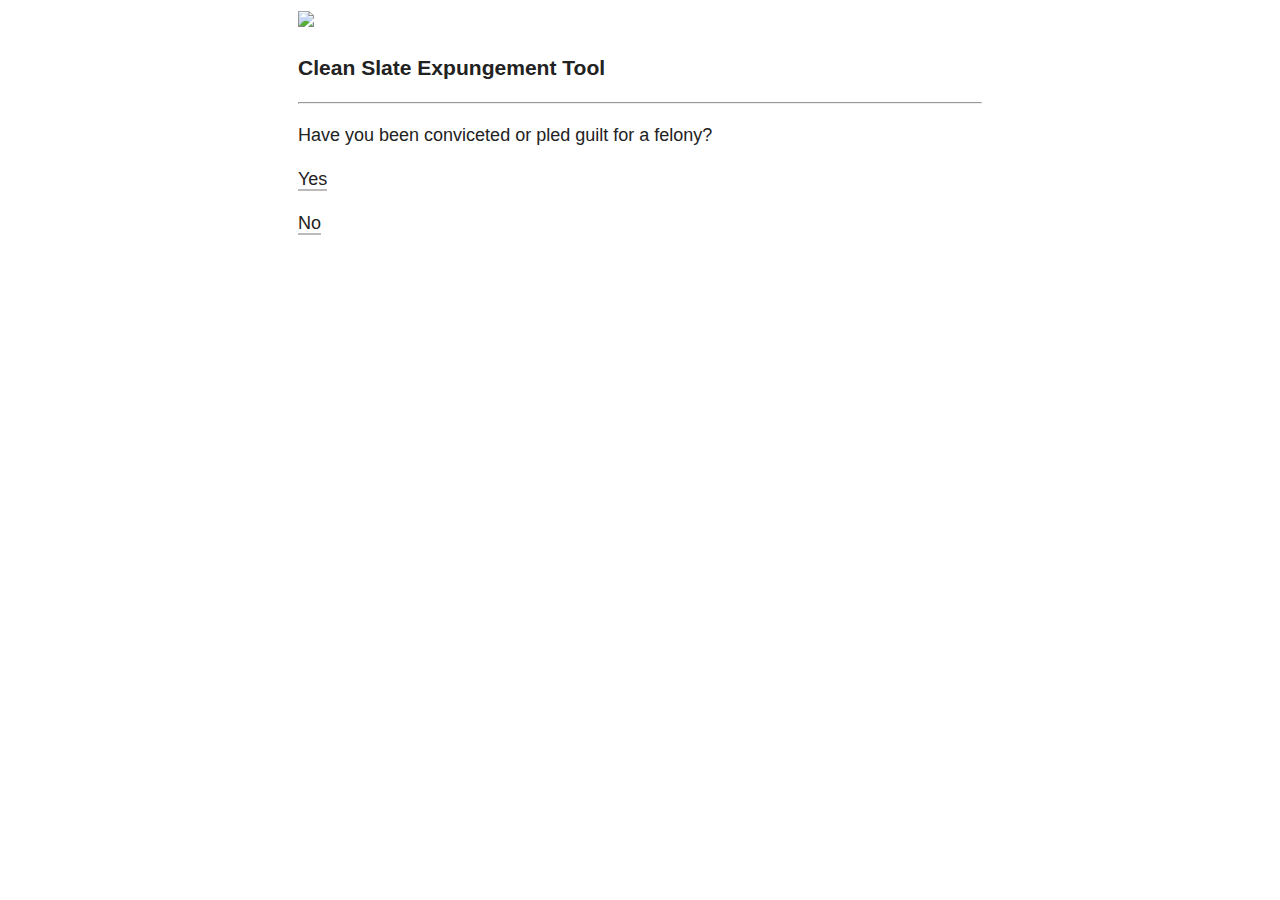
==== index.html @ 75b81e3d "Show history" ====
<!DOCTYPE html>
<html>
<head>
<title>
clean-slate
</title>
<meta charset="utf-8">
<style>a,body{color:#222}body{font:18px "Helvetica Neue",Helvetica,Arial,sans-serif}#passage{max-width:38em;margin:0 auto;line-height:145%}a{text-decoration:none;border-bottom:2px solid #bbb}a:hover{color:#cc8929;border-color:#cc8929}a:active{color:#ffb040;border-color:#ffb040}tw-storydata{display:none}@media screen and (max-device-width:480px){#passage{font-size:70%}}</style>
<style>
    header,#old{max-width:38em;margin:0 auto;line-height:145%}

</style>
</head>
<body>
<header>
    <img src="cfn.png" width="300px">
    <h3>Clean Slate Expungement Tool</h3>
    <hr>
</header>
<div id="old"></div>
<div id="passage"></div>

<tw-storydata name="clean-slate" startnode="1" creator="Twine" creator-version="2.3.3" ifid="401BDA8E-C23E-4648-A697-104DFD937821" zoom="1" format="Snowman" format-version="1.3.0" options="" hidden><style role="stylesheet" id="twine-user-stylesheet" type="text/twine-css"></style><script role="script" id="twine-user-script" type="text/twine-javascript"></script><tw-passagedata pid="1" name="Starting to ask the questions" tags="" position="668,261" size="100,100">Have you been conviceted or pled guilt for a felony?

[[Yes|Convicted]]

[[No|Not convicted]]
</tw-passagedata><tw-passagedata pid="2" name="Convicted" tags="" position="241,310" size="100,100">How many convicted offenses do you have on your record?

[[Exactly 1|Two Convictions]]

[[Exactly 2|One Conviction]]

[[More than 2|More Than two convictions]]
</tw-passagedata><tw-passagedata pid="3" name="Not convicted" tags="" position="887,322" size="100,100">Has your charge been dismissed?

[[Yes|Charge Dismissed]]

[[No|Charge Not Dismissed]]</tw-passagedata><tw-passagedata pid="4" name="Charge Dismissed" tags="" position="1107,316" size="100,100">[[Expunged at no cost]]
</tw-passagedata><tw-passagedata pid="5" name="Charge Not Dismissed" tags="" position="875,458" size="100,100">Was a &quot;no true&quot; bill returned by a grand jury?

[[Yes|Yes No True]]

[[No|No No True]]
</tw-passagedata><tw-passagedata pid="6" name="Yes No True" tags="" position="1118,467" size="100,100">[[Expunged at no cost]]
</tw-passagedata><tw-passagedata pid="7" name="No No True" tags="" position="874,612" size="100,100">Was the verdict of not guilty returned by the judge following a bench trial or by a jury?

[[Yes|Yes Not Guilty]]

[[No|No Not Guilty]]
</tw-passagedata><tw-passagedata pid="8" name="Yes Not Guilty" tags="" position="1125,603" size="100,100">[[Expunged at no cost]]
</tw-passagedata><tw-passagedata pid="9" name="No Not Guilty" tags="" position="870,770" size="100,100">Were you arrested and released without being charged?

[[Yes|Yes Arrrest Only]]

[[No|No Arrest Only]]</tw-passagedata><tw-passagedata pid="10" name="Yes Arrrest Only" tags="" position="1128,780" size="100,100">[[Expunged at no cost]]
</tw-passagedata><tw-passagedata pid="11" name="No Arrest Only" tags="" position="870,929" size="100,100">[[We aren&#39;t sure]]
</tw-passagedata><tw-passagedata pid="12" name="Expunged at no cost" tags="" position="1452,529" size="100,100">Sweet! Now talk to your clerk</tw-passagedata><tw-passagedata pid="13" name="We aren&#39;t sure" tags="" position="870,1079" size="100,100">Talk to your county clerk</tw-passagedata><tw-passagedata pid="14" name="Two Convictions" tags="" position="76,345" size="100,100">This is pretty complicated, ask your county clerk.</tw-passagedata><tw-passagedata pid="15" name="One Conviction" tags="" position="310,466" size="100,100">Have you filed a petition before and had it denied?

[[Yes|Yes Prior Petition]]

[[No|No Prior Petition]]
</tw-passagedata><tw-passagedata pid="16" name="More Than two convictions" tags="" position="488,430" size="100,100">[[No Expungement]]
</tw-passagedata><tw-passagedata pid="17" name="Yes Prior Petition" tags="" position="256,605" size="100,100">Was the denial date of the petition more than two years ago?

[[Yes|Yes Denial Time]]

[[No|No Denial Time]]</tw-passagedata><tw-passagedata pid="18" name="No Prior Petition" tags="" position="620,623" size="100,100">Did you commit the crime on or after November, 1 1989?

[[Yes, I committed the crime on or after November, 2 1989|Yes Modern]]

[[No, I committed the crime before November, 2 1989|No Modern]]</tw-passagedata><tw-passagedata pid="19" name="Yes Modern" tags="" position="532,759" size="100,100">Which of the following categories does the offense fall under?

[[Misdemeanor]]

[[Felony]]

[[Drug Fraud]]</tw-passagedata><tw-passagedata pid="20" name="No Modern" tags="" position="706,763" size="100,100"></tw-passagedata><tw-passagedata pid="21" name="Misdemeanor" tags="" position="321,931" size="100,100">Is the offense one of the following? **Insert misdemeanor exclusion list**

[[Yes|No Expungement]]

[[No|Final Questions]]</tw-passagedata><tw-passagedata pid="22" name="Felony" tags="" position="532,949" size="100,100">Is the offense on the following list? **Insert Class E Felony**?

[[Yes|Yes Felony Exclusion]]

[[No|No Expungement]]
</tw-passagedata><tw-passagedata pid="23" name="Drug Fraud" tags="" position="677,935" size="100,100">Were you sentenced to prison for four years or less?

[[Yes|Yes Short Sentence]]

[[No|No Expungement]]
</tw-passagedata><tw-passagedata pid="24" name="Yes Denial Time" tags="" position="252,734" size="100,100">Are you certain you&#39;re eligble for expungement?

[[Yes|Yes Expungement]]

[[Not sure|No Prior Petition]]
</tw-passagedata><tw-passagedata pid="25" name="No Denial Time" tags="" position="63,599" size="100,100">You must wait two years to file another petition. Wait until then.</tw-passagedata><tw-passagedata pid="26" name="Yes Expungement" tags="" position="88,1340" size="100,100">Double-click this passage to edit it.</tw-passagedata><tw-passagedata pid="27" name="Yes Short Sentence" tags="" position="758,1080" size="100,100">Did you complete your sentence more than 10 years before today&#39;s date?

[[Yes|Final Questions]]

[[No|No Sentence Time]]</tw-passagedata><tw-passagedata pid="28" name="No Expungement" tags="" position="280,1220" size="100,100">We do not believe you qualify for an expungement. But you should check with your county clerk. They are able to pull the file for you and walk you through what the process could look like.
</tw-passagedata><tw-passagedata pid="29" name="Final Questions" tags="" position="521,1290" size="100,100">Have you completed all terms of prison, probation or parole? have you also paid all our fines, court costs, other assessments, and resitutions?

[[Yes|Yes Expungement]]

[[No to at least one|No Completed Terms]]
</tw-passagedata><tw-passagedata pid="30" name="No Sentence Time" tags="" position="864,1265" size="100,100">You must wait until 10 years after the sentence has been completed. But be sure to check with your county clerk, they can pull your file to be sure.
</tw-passagedata><tw-passagedata pid="31" name="Yes Felony Exclusion" tags="" position="584,1110" size="100,100">Were you sentenced to prison for three years or less?

[[Yes|Final Questions]] 

[[No|No Expungement]]</tw-passagedata><tw-passagedata pid="32" name="No Completed Terms" tags="" position="596,1440" size="100,100">You must complete all terms of prison, probation, and parole, and have all fines, court costs, other assesments, and resitutions to qualify for expungement. Once you have those ducks in a row, you are good to go. </tw-passagedata></tw-storydata>

<script>(function e(t,n,r){function s(o,u){if(!n[o]){if(!t[o]){var a=typeof require=="function"&&require;if(!u&&a)return a(o,!0);if(i)return i(o,!0);var f=new Error("Cannot find module '"+o+"'");throw f.code="MODULE_NOT_FOUND",f}var l=n[o]={exports:{}};t[o][0].call(l.exports,function(e){var n=t[o][1][e];return s(n?n:e)},l,l.exports,e,t,n,r)}return n[o].exports}var i=typeof require=="function"&&require;for(var o=0;o<r.length;o++)s(r[o]);return s})({1:[function(require,module,exports){
!function(e,t){"object"==typeof module&&"object"==typeof module.exports?module.exports=e.document?t(e,!0):function(e){if(!e.document)throw new Error("jQuery requires a window with a document");return t(e)}:t(e)}("undefined"!=typeof window?window:this,function(e,t){function n(e){var t=!!e&&"length"in e&&e.length,n=oe.type(e);return"function"===n||oe.isWindow(e)?!1:"array"===n||0===t||"number"==typeof t&&t>0&&t-1 in e}function r(e,t,n){if(oe.isFunction(t))return oe.grep(e,function(e,r){return!!t.call(e,r,e)!==n});if(t.nodeType)return oe.grep(e,function(e){return e===t!==n});if("string"==typeof t){if(ge.test(t))return oe.filter(t,e,n);t=oe.filter(t,e)}return oe.grep(e,function(e){return Z.call(t,e)>-1!==n})}function i(e,t){for(;(e=e[t])&&1!==e.nodeType;);return e}function o(e){var t={};return oe.each(e.match(we)||[],function(e,n){t[n]=!0}),t}function s(){G.removeEventListener("DOMContentLoaded",s),e.removeEventListener("load",s),oe.ready()}function a(){this.expando=oe.expando+a.uid++}function u(e,t,n){var r;if(void 0===n&&1===e.nodeType)if(r="data-"+t.replace(De,"-$&").toLowerCase(),n=e.getAttribute(r),"string"==typeof n){try{n="true"===n?!0:"false"===n?!1:"null"===n?null:+n+""===n?+n:Se.test(n)?oe.parseJSON(n):n}catch(i){}Ne.set(e,t,n)}else n=void 0;return n}function l(e,t,n,r){var i,o=1,s=20,a=r?function(){return r.cur()}:function(){return oe.css(e,t,"")},u=a(),l=n&&n[3]||(oe.cssNumber[t]?"":"px"),c=(oe.cssNumber[t]||"px"!==l&&+u)&&Ae.exec(oe.css(e,t));if(c&&c[3]!==l){l=l||c[3],n=n||[],c=+u||1;do o=o||".5",c/=o,oe.style(e,t,c+l);while(o!==(o=a()/u)&&1!==o&&--s)}return n&&(c=+c||+u||0,i=n[1]?c+(n[1]+1)*n[2]:+n[2],r&&(r.unit=l,r.start=c,r.end=i)),i}function c(e,t){var n="undefined"!=typeof e.getElementsByTagName?e.getElementsByTagName(t||"*"):"undefined"!=typeof e.querySelectorAll?e.querySelectorAll(t||"*"):[];return void 0===t||t&&oe.nodeName(e,t)?oe.merge([e],n):n}function f(e,t){for(var n=0,r=e.length;r>n;n++)Ee.set(e[n],"globalEval",!t||Ee.get(t[n],"globalEval"))}function p(e,t,n,r,i){for(var o,s,a,u,l,p,d=t.createDocumentFragment(),h=[],g=0,m=e.length;m>g;g++)if(o=e[g],o||0===o)if("object"===oe.type(o))oe.merge(h,o.nodeType?[o]:o);else if(Re.test(o)){for(s=s||d.appendChild(t.createElement("div")),a=(Oe.exec(o)||["",""])[1].toLowerCase(),u=Pe[a]||Pe._default,s.innerHTML=u[1]+oe.htmlPrefilter(o)+u[2],p=u[0];p--;)s=s.lastChild;oe.merge(h,s.childNodes),s=d.firstChild,s.textContent=""}else h.push(t.createTextNode(o));for(d.textContent="",g=0;o=h[g++];)if(r&&oe.inArray(o,r)>-1)i&&i.push(o);else if(l=oe.contains(o.ownerDocument,o),s=c(d.appendChild(o),"script"),l&&f(s),n)for(p=0;o=s[p++];)Fe.test(o.type||"")&&n.push(o);return d}function d(){return!0}function h(){return!1}function g(){try{return G.activeElement}catch(e){}}function m(e,t,n,r,i,o){var s,a;if("object"==typeof t){"string"!=typeof n&&(r=r||n,n=void 0);for(a in t)m(e,a,n,r,t[a],o);return e}if(null==r&&null==i?(i=n,r=n=void 0):null==i&&("string"==typeof n?(i=r,r=void 0):(i=r,r=n,n=void 0)),i===!1)i=h;else if(!i)return this;return 1===o&&(s=i,i=function(e){return oe().off(e),s.apply(this,arguments)},i.guid=s.guid||(s.guid=oe.guid++)),e.each(function(){oe.event.add(this,t,i,r,n)})}function v(e,t){return oe.nodeName(e,"table")&&oe.nodeName(11!==t.nodeType?t:t.firstChild,"tr")?e.getElementsByTagName("tbody")[0]||e:e}function y(e){return e.type=(null!==e.getAttribute("type"))+"/"+e.type,e}function x(e){var t=Xe.exec(e.type);return t?e.type=t[1]:e.removeAttribute("type"),e}function b(e,t){var n,r,i,o,s,a,u,l;if(1===t.nodeType){if(Ee.hasData(e)&&(o=Ee.access(e),s=Ee.set(t,o),l=o.events)){delete s.handle,s.events={};for(i in l)for(n=0,r=l[i].length;r>n;n++)oe.event.add(t,i,l[i][n])}Ne.hasData(e)&&(a=Ne.access(e),u=oe.extend({},a),Ne.set(t,u))}}function w(e,t){var n=t.nodeName.toLowerCase();"input"===n&&He.test(e.type)?t.checked=e.checked:("input"===n||"textarea"===n)&&(t.defaultValue=e.defaultValue)}function T(e,t,n,r){t=J.apply([],t);var i,o,s,a,u,l,f=0,d=e.length,h=d-1,g=t[0],m=oe.isFunction(g);if(m||d>1&&"string"==typeof g&&!re.checkClone&&_e.test(g))return e.each(function(i){var o=e.eq(i);m&&(t[0]=g.call(this,i,o.html())),T(o,t,n,r)});if(d&&(i=p(t,e[0].ownerDocument,!1,e,r),o=i.firstChild,1===i.childNodes.length&&(i=o),o||r)){for(s=oe.map(c(i,"script"),y),a=s.length;d>f;f++)u=i,f!==h&&(u=oe.clone(u,!0,!0),a&&oe.merge(s,c(u,"script"))),n.call(e[f],u,f);if(a)for(l=s[s.length-1].ownerDocument,oe.map(s,x),f=0;a>f;f++)u=s[f],Fe.test(u.type||"")&&!Ee.access(u,"globalEval")&&oe.contains(l,u)&&(u.src?oe._evalUrl&&oe._evalUrl(u.src):oe.globalEval(u.textContent.replace(ze,"")))}return e}function C(e,t,n){for(var r,i=t?oe.filter(t,e):e,o=0;null!=(r=i[o]);o++)n||1!==r.nodeType||oe.cleanData(c(r)),r.parentNode&&(n&&oe.contains(r.ownerDocument,r)&&f(c(r,"script")),r.parentNode.removeChild(r));return e}function k(e,t){var n=oe(t.createElement(e)).appendTo(t.body),r=oe.css(n[0],"display");return n.detach(),r}function E(e){var t=G,n=Ve[e];return n||(n=k(e,t),"none"!==n&&n||(Ue=(Ue||oe("<iframe frameborder='0' width='0' height='0'/>")).appendTo(t.documentElement),t=Ue[0].contentDocument,t.write(),t.close(),n=k(e,t),Ue.detach()),Ve[e]=n),n}function N(e,t,n){var r,i,o,s,a=e.style;return n=n||Qe(e),n&&(s=n.getPropertyValue(t)||n[t],""!==s||oe.contains(e.ownerDocument,e)||(s=oe.style(e,t)),!re.pixelMarginRight()&&Ge.test(s)&&Ye.test(t)&&(r=a.width,i=a.minWidth,o=a.maxWidth,a.minWidth=a.maxWidth=a.width=s,s=n.width,a.width=r,a.minWidth=i,a.maxWidth=o)),void 0!==s?s+"":s}function S(e,t){return{get:function(){return e()?void delete this.get:(this.get=t).apply(this,arguments)}}}function D(e){if(e in rt)return e;for(var t=e[0].toUpperCase()+e.slice(1),n=nt.length;n--;)if(e=nt[n]+t,e in rt)return e}function j(e,t,n){var r=Ae.exec(t);return r?Math.max(0,r[2]-(n||0))+(r[3]||"px"):t}function A(e,t,n,r,i){for(var o=n===(r?"border":"content")?4:"width"===t?1:0,s=0;4>o;o+=2)"margin"===n&&(s+=oe.css(e,n+Le[o],!0,i)),r?("content"===n&&(s-=oe.css(e,"padding"+Le[o],!0,i)),"margin"!==n&&(s-=oe.css(e,"border"+Le[o]+"Width",!0,i))):(s+=oe.css(e,"padding"+Le[o],!0,i),"padding"!==n&&(s+=oe.css(e,"border"+Le[o]+"Width",!0,i)));return s}function L(t,n,r){var i=!0,o="width"===n?t.offsetWidth:t.offsetHeight,s=Qe(t),a="border-box"===oe.css(t,"boxSizing",!1,s);if(G.msFullscreenElement&&e.top!==e&&t.getClientRects().length&&(o=Math.round(100*t.getBoundingClientRect()[n])),0>=o||null==o){if(o=N(t,n,s),(0>o||null==o)&&(o=t.style[n]),Ge.test(o))return o;i=a&&(re.boxSizingReliable()||o===t.style[n]),o=parseFloat(o)||0}return o+A(t,n,r||(a?"border":"content"),i,s)+"px"}function q(e,t){for(var n,r,i,o=[],s=0,a=e.length;a>s;s++)r=e[s],r.style&&(o[s]=Ee.get(r,"olddisplay"),n=r.style.display,t?(o[s]||"none"!==n||(r.style.display=""),""===r.style.display&&qe(r)&&(o[s]=Ee.access(r,"olddisplay",E(r.nodeName)))):(i=qe(r),"none"===n&&i||Ee.set(r,"olddisplay",i?n:oe.css(r,"display"))));for(s=0;a>s;s++)r=e[s],r.style&&(t&&"none"!==r.style.display&&""!==r.style.display||(r.style.display=t?o[s]||"":"none"));return e}function H(e,t,n,r,i){return new H.prototype.init(e,t,n,r,i)}function O(){return e.setTimeout(function(){it=void 0}),it=oe.now()}function F(e,t){var n,r=0,i={height:e};for(t=t?1:0;4>r;r+=2-t)n=Le[r],i["margin"+n]=i["padding"+n]=e;return t&&(i.opacity=i.width=e),i}function P(e,t,n){for(var r,i=(W.tweeners[t]||[]).concat(W.tweeners["*"]),o=0,s=i.length;s>o;o++)if(r=i[o].call(n,t,e))return r}function R(e,t,n){var r,i,o,s,a,u,l,c,f=this,p={},d=e.style,h=e.nodeType&&qe(e),g=Ee.get(e,"fxshow");n.queue||(a=oe._queueHooks(e,"fx"),null==a.unqueued&&(a.unqueued=0,u=a.empty.fire,a.empty.fire=function(){a.unqueued||u()}),a.unqueued++,f.always(function(){f.always(function(){a.unqueued--,oe.queue(e,"fx").length||a.empty.fire()})})),1===e.nodeType&&("height"in t||"width"in t)&&(n.overflow=[d.overflow,d.overflowX,d.overflowY],l=oe.css(e,"display"),c="none"===l?Ee.get(e,"olddisplay")||E(e.nodeName):l,"inline"===c&&"none"===oe.css(e,"float")&&(d.display="inline-block")),n.overflow&&(d.overflow="hidden",f.always(function(){d.overflow=n.overflow[0],d.overflowX=n.overflow[1],d.overflowY=n.overflow[2]}));for(r in t)if(i=t[r],st.exec(i)){if(delete t[r],o=o||"toggle"===i,i===(h?"hide":"show")){if("show"!==i||!g||void 0===g[r])continue;h=!0}p[r]=g&&g[r]||oe.style(e,r)}else l=void 0;if(oe.isEmptyObject(p))"inline"===("none"===l?E(e.nodeName):l)&&(d.display=l);else{g?"hidden"in g&&(h=g.hidden):g=Ee.access(e,"fxshow",{}),o&&(g.hidden=!h),h?oe(e).show():f.done(function(){oe(e).hide()}),f.done(function(){var t;Ee.remove(e,"fxshow");for(t in p)oe.style(e,t,p[t])});for(r in p)s=P(h?g[r]:0,r,f),r in g||(g[r]=s.start,h&&(s.end=s.start,s.start="width"===r||"height"===r?1:0))}}function M(e,t){var n,r,i,o,s;for(n in e)if(r=oe.camelCase(n),i=t[r],o=e[n],oe.isArray(o)&&(i=o[1],o=e[n]=o[0]),n!==r&&(e[r]=o,delete e[n]),s=oe.cssHooks[r],s&&"expand"in s){o=s.expand(o),delete e[r];for(n in o)n in e||(e[n]=o[n],t[n]=i)}else t[r]=i}function W(e,t,n){var r,i,o=0,s=W.prefilters.length,a=oe.Deferred().always(function(){delete u.elem}),u=function(){if(i)return!1;for(var t=it||O(),n=Math.max(0,l.startTime+l.duration-t),r=n/l.duration||0,o=1-r,s=0,u=l.tweens.length;u>s;s++)l.tweens[s].run(o);return a.notifyWith(e,[l,o,n]),1>o&&u?n:(a.resolveWith(e,[l]),!1)},l=a.promise({elem:e,props:oe.extend({},t),opts:oe.extend(!0,{specialEasing:{},easing:oe.easing._default},n),originalProperties:t,originalOptions:n,startTime:it||O(),duration:n.duration,tweens:[],createTween:function(t,n){var r=oe.Tween(e,l.opts,t,n,l.opts.specialEasing[t]||l.opts.easing);return l.tweens.push(r),r},stop:function(t){var n=0,r=t?l.tweens.length:0;if(i)return this;for(i=!0;r>n;n++)l.tweens[n].run(1);return t?(a.notifyWith(e,[l,1,0]),a.resolveWith(e,[l,t])):a.rejectWith(e,[l,t]),this}}),c=l.props;for(M(c,l.opts.specialEasing);s>o;o++)if(r=W.prefilters[o].call(l,e,c,l.opts))return oe.isFunction(r.stop)&&(oe._queueHooks(l.elem,l.opts.queue).stop=oe.proxy(r.stop,r)),r;return oe.map(c,P,l),oe.isFunction(l.opts.start)&&l.opts.start.call(e,l),oe.fx.timer(oe.extend(u,{elem:e,anim:l,queue:l.opts.queue})),l.progress(l.opts.progress).done(l.opts.done,l.opts.complete).fail(l.opts.fail).always(l.opts.always)}function I(e){return e.getAttribute&&e.getAttribute("class")||""}function $(e){return function(t,n){"string"!=typeof t&&(n=t,t="*");var r,i=0,o=t.toLowerCase().match(we)||[];if(oe.isFunction(n))for(;r=o[i++];)"+"===r[0]?(r=r.slice(1)||"*",(e[r]=e[r]||[]).unshift(n)):(e[r]=e[r]||[]).push(n)}}function B(e,t,n,r){function i(a){var u;return o[a]=!0,oe.each(e[a]||[],function(e,a){var l=a(t,n,r);return"string"!=typeof l||s||o[l]?s?!(u=l):void 0:(t.dataTypes.unshift(l),i(l),!1)}),u}var o={},s=e===Et;return i(t.dataTypes[0])||!o["*"]&&i("*")}function _(e,t){var n,r,i=oe.ajaxSettings.flatOptions||{};for(n in t)void 0!==t[n]&&((i[n]?e:r||(r={}))[n]=t[n]);return r&&oe.extend(!0,e,r),e}function X(e,t,n){for(var r,i,o,s,a=e.contents,u=e.dataTypes;"*"===u[0];)u.shift(),void 0===r&&(r=e.mimeType||t.getResponseHeader("Content-Type"));if(r)for(i in a)if(a[i]&&a[i].test(r)){u.unshift(i);break}if(u[0]in n)o=u[0];else{for(i in n){if(!u[0]||e.converters[i+" "+u[0]]){o=i;break}s||(s=i)}o=o||s}return o?(o!==u[0]&&u.unshift(o),n[o]):void 0}function z(e,t,n,r){var i,o,s,a,u,l={},c=e.dataTypes.slice();if(c[1])for(s in e.converters)l[s.toLowerCase()]=e.converters[s];for(o=c.shift();o;)if(e.responseFields[o]&&(n[e.responseFields[o]]=t),!u&&r&&e.dataFilter&&(t=e.dataFilter(t,e.dataType)),u=o,o=c.shift())if("*"===o)o=u;else if("*"!==u&&u!==o){if(s=l[u+" "+o]||l["* "+o],!s)for(i in l)if(a=i.split(" "),a[1]===o&&(s=l[u+" "+a[0]]||l["* "+a[0]])){s===!0?s=l[i]:l[i]!==!0&&(o=a[0],c.unshift(a[1]));break}if(s!==!0)if(s&&e["throws"])t=s(t);else try{t=s(t)}catch(f){return{state:"parsererror",error:s?f:"No conversion from "+u+" to "+o}}}return{state:"success",data:t}}function U(e,t,n,r){var i;if(oe.isArray(t))oe.each(t,function(t,i){n||jt.test(e)?r(e,i):U(e+"["+("object"==typeof i&&null!=i?t:"")+"]",i,n,r)});else if(n||"object"!==oe.type(t))r(e,t);else for(i in t)U(e+"["+i+"]",t[i],n,r)}function V(e){return oe.isWindow(e)?e:9===e.nodeType&&e.defaultView}var Y=[],G=e.document,Q=Y.slice,J=Y.concat,K=Y.push,Z=Y.indexOf,ee={},te=ee.toString,ne=ee.hasOwnProperty,re={},ie="2.2.0",oe=function(e,t){return new oe.fn.init(e,t)},se=/^[\s\uFEFF\xA0]+|[\s\uFEFF\xA0]+$/g,ae=/^-ms-/,ue=/-([\da-z])/gi,le=function(e,t){return t.toUpperCase()};oe.fn=oe.prototype={jquery:ie,constructor:oe,selector:"",length:0,toArray:function(){return Q.call(this)},get:function(e){return null!=e?0>e?this[e+this.length]:this[e]:Q.call(this)},pushStack:function(e){var t=oe.merge(this.constructor(),e);return t.prevObject=this,t.context=this.context,t},each:function(e){return oe.each(this,e)},map:function(e){return this.pushStack(oe.map(this,function(t,n){return e.call(t,n,t)}))},slice:function(){return this.pushStack(Q.apply(this,arguments))},first:function(){return this.eq(0)},last:function(){return this.eq(-1)},eq:function(e){var t=this.length,n=+e+(0>e?t:0);return this.pushStack(n>=0&&t>n?[this[n]]:[])},end:function(){return this.prevObject||this.constructor()},push:K,sort:Y.sort,splice:Y.splice},oe.extend=oe.fn.extend=function(){var e,t,n,r,i,o,s=arguments[0]||{},a=1,u=arguments.length,l=!1;for("boolean"==typeof s&&(l=s,s=arguments[a]||{},a++),"object"==typeof s||oe.isFunction(s)||(s={}),a===u&&(s=this,a--);u>a;a++)if(null!=(e=arguments[a]))for(t in e)n=s[t],r=e[t],s!==r&&(l&&r&&(oe.isPlainObject(r)||(i=oe.isArray(r)))?(i?(i=!1,o=n&&oe.isArray(n)?n:[]):o=n&&oe.isPlainObject(n)?n:{},s[t]=oe.extend(l,o,r)):void 0!==r&&(s[t]=r));return s},oe.extend({expando:"jQuery"+(ie+Math.random()).replace(/\D/g,""),isReady:!0,error:function(e){throw new Error(e)},noop:function(){},isFunction:function(e){return"function"===oe.type(e)},isArray:Array.isArray,isWindow:function(e){return null!=e&&e===e.window},isNumeric:function(e){var t=e&&e.toString();return!oe.isArray(e)&&t-parseFloat(t)+1>=0},isPlainObject:function(e){return"object"!==oe.type(e)||e.nodeType||oe.isWindow(e)?!1:e.constructor&&!ne.call(e.constructor.prototype,"isPrototypeOf")?!1:!0},isEmptyObject:function(e){var t;for(t in e)return!1;return!0},type:function(e){return null==e?e+"":"object"==typeof e||"function"==typeof e?ee[te.call(e)]||"object":typeof e},globalEval:function(e){var t,n=eval;e=oe.trim(e),e&&(1===e.indexOf("use strict")?(t=G.createElement("script"),t.text=e,G.head.appendChild(t).parentNode.removeChild(t)):n(e))},camelCase:function(e){return e.replace(ae,"ms-").replace(ue,le)},nodeName:function(e,t){return e.nodeName&&e.nodeName.toLowerCase()===t.toLowerCase()},each:function(e,t){var r,i=0;if(n(e))for(r=e.length;r>i&&t.call(e[i],i,e[i])!==!1;i++);else for(i in e)if(t.call(e[i],i,e[i])===!1)break;return e},trim:function(e){return null==e?"":(e+"").replace(se,"")},makeArray:function(e,t){var r=t||[];return null!=e&&(n(Object(e))?oe.merge(r,"string"==typeof e?[e]:e):K.call(r,e)),r},inArray:function(e,t,n){return null==t?-1:Z.call(t,e,n)},merge:function(e,t){for(var n=+t.length,r=0,i=e.length;n>r;r++)e[i++]=t[r];return e.length=i,e},grep:function(e,t,n){for(var r,i=[],o=0,s=e.length,a=!n;s>o;o++)r=!t(e[o],o),r!==a&&i.push(e[o]);return i},map:function(e,t,r){var i,o,s=0,a=[];if(n(e))for(i=e.length;i>s;s++)o=t(e[s],s,r),null!=o&&a.push(o);else for(s in e)o=t(e[s],s,r),null!=o&&a.push(o);return J.apply([],a)},guid:1,proxy:function(e,t){var n,r,i;return"string"==typeof t&&(n=e[t],t=e,e=n),oe.isFunction(e)?(r=Q.call(arguments,2),i=function(){return e.apply(t||this,r.concat(Q.call(arguments)))},i.guid=e.guid=e.guid||oe.guid++,i):void 0},now:Date.now,support:re}),"function"==typeof Symbol&&(oe.fn[Symbol.iterator]=Y[Symbol.iterator]),oe.each("Boolean Number String Function Array Date RegExp Object Error Symbol".split(" "),function(e,t){ee["[object "+t+"]"]=t.toLowerCase()});var ce=function(e){function t(e,t,n,r){var i,o,s,a,u,l,f,d,h=t&&t.ownerDocument,g=t?t.nodeType:9;if(n=n||[],"string"!=typeof e||!e||1!==g&&9!==g&&11!==g)return n;if(!r&&((t?t.ownerDocument||t:I)!==q&&L(t),t=t||q,O)){if(11!==g&&(l=ve.exec(e)))if(i=l[1]){if(9===g){if(!(s=t.getElementById(i)))return n;if(s.id===i)return n.push(s),n}else if(h&&(s=h.getElementById(i))&&M(t,s)&&s.id===i)return n.push(s),n}else{if(l[2])return K.apply(n,t.getElementsByTagName(e)),n;if((i=l[3])&&w.getElementsByClassName&&t.getElementsByClassName)return K.apply(n,t.getElementsByClassName(i)),n}if(w.qsa&&!z[e+" "]&&(!F||!F.test(e))){if(1!==g)h=t,d=e;else if("object"!==t.nodeName.toLowerCase()){for((a=t.getAttribute("id"))?a=a.replace(xe,"\\$&"):t.setAttribute("id",a=W),f=E(e),o=f.length,u=pe.test(a)?"#"+a:"[id='"+a+"']";o--;)f[o]=u+" "+p(f[o]);d=f.join(","),h=ye.test(e)&&c(t.parentNode)||t}if(d)try{return K.apply(n,h.querySelectorAll(d)),n}catch(m){}finally{a===W&&t.removeAttribute("id")}}}return S(e.replace(ae,"$1"),t,n,r)}function n(){function e(n,r){return t.push(n+" ")>T.cacheLength&&delete e[t.shift()],e[n+" "]=r}var t=[];return e}function r(e){return e[W]=!0,e}function i(e){var t=q.createElement("div");try{return!!e(t)}catch(n){return!1}finally{t.parentNode&&t.parentNode.removeChild(t),t=null}}function o(e,t){for(var n=e.split("|"),r=n.length;r--;)T.attrHandle[n[r]]=t}function s(e,t){var n=t&&e,r=n&&1===e.nodeType&&1===t.nodeType&&(~t.sourceIndex||V)-(~e.sourceIndex||V);if(r)return r;if(n)for(;n=n.nextSibling;)if(n===t)return-1;return e?1:-1}function a(e){return function(t){var n=t.nodeName.toLowerCase();return"input"===n&&t.type===e}}function u(e){return function(t){var n=t.nodeName.toLowerCase();return("input"===n||"button"===n)&&t.type===e}}function l(e){return r(function(t){return t=+t,r(function(n,r){for(var i,o=e([],n.length,t),s=o.length;s--;)n[i=o[s]]&&(n[i]=!(r[i]=n[i]))})})}function c(e){return e&&"undefined"!=typeof e.getElementsByTagName&&e}function f(){}function p(e){for(var t=0,n=e.length,r="";n>t;t++)r+=e[t].value;return r}function d(e,t,n){var r=t.dir,i=n&&"parentNode"===r,o=B++;return t.first?function(t,n,o){for(;t=t[r];)if(1===t.nodeType||i)return e(t,n,o)}:function(t,n,s){var a,u,l,c=[$,o];if(s){for(;t=t[r];)if((1===t.nodeType||i)&&e(t,n,s))return!0}else for(;t=t[r];)if(1===t.nodeType||i){if(l=t[W]||(t[W]={}),u=l[t.uniqueID]||(l[t.uniqueID]={}),(a=u[r])&&a[0]===$&&a[1]===o)return c[2]=a[2];if(u[r]=c,c[2]=e(t,n,s))return!0}}}function h(e){return e.length>1?function(t,n,r){for(var i=e.length;i--;)if(!e[i](t,n,r))return!1;return!0}:e[0]}function g(e,n,r){for(var i=0,o=n.length;o>i;i++)t(e,n[i],r);return r}function m(e,t,n,r,i){for(var o,s=[],a=0,u=e.length,l=null!=t;u>a;a++)(o=e[a])&&(!n||n(o,r,i))&&(s.push(o),l&&t.push(a));return s}function v(e,t,n,i,o,s){return i&&!i[W]&&(i=v(i)),o&&!o[W]&&(o=v(o,s)),r(function(r,s,a,u){var l,c,f,p=[],d=[],h=s.length,v=r||g(t||"*",a.nodeType?[a]:a,[]),y=!e||!r&&t?v:m(v,p,e,a,u),x=n?o||(r?e:h||i)?[]:s:y;if(n&&n(y,x,a,u),i)for(l=m(x,d),i(l,[],a,u),c=l.length;c--;)(f=l[c])&&(x[d[c]]=!(y[d[c]]=f));if(r){if(o||e){if(o){for(l=[],c=x.length;c--;)(f=x[c])&&l.push(y[c]=f);o(null,x=[],l,u)}for(c=x.length;c--;)(f=x[c])&&(l=o?ee(r,f):p[c])>-1&&(r[l]=!(s[l]=f))}}else x=m(x===s?x.splice(h,x.length):x),o?o(null,s,x,u):K.apply(s,x)})}function y(e){for(var t,n,r,i=e.length,o=T.relative[e[0].type],s=o||T.relative[" "],a=o?1:0,u=d(function(e){return e===t},s,!0),l=d(function(e){return ee(t,e)>-1},s,!0),c=[function(e,n,r){var i=!o&&(r||n!==D)||((t=n).nodeType?u(e,n,r):l(e,n,r));return t=null,i}];i>a;a++)if(n=T.relative[e[a].type])c=[d(h(c),n)];else{if(n=T.filter[e[a].type].apply(null,e[a].matches),n[W]){for(r=++a;i>r&&!T.relative[e[r].type];r++);return v(a>1&&h(c),a>1&&p(e.slice(0,a-1).concat({value:" "===e[a-2].type?"*":""})).replace(ae,"$1"),n,r>a&&y(e.slice(a,r)),i>r&&y(e=e.slice(r)),i>r&&p(e))}c.push(n)}return h(c)}function x(e,n){var i=n.length>0,o=e.length>0,s=function(r,s,a,u,l){var c,f,p,d=0,h="0",g=r&&[],v=[],y=D,x=r||o&&T.find.TAG("*",l),b=$+=null==y?1:Math.random()||.1,w=x.length;for(l&&(D=s===q||s||l);h!==w&&null!=(c=x[h]);h++){if(o&&c){for(f=0,s||c.ownerDocument===q||(L(c),a=!O);p=e[f++];)if(p(c,s||q,a)){u.push(c);break}l&&($=b)}i&&((c=!p&&c)&&d--,r&&g.push(c))}if(d+=h,i&&h!==d){for(f=0;p=n[f++];)p(g,v,s,a);if(r){if(d>0)for(;h--;)g[h]||v[h]||(v[h]=Q.call(u));v=m(v)}K.apply(u,v),l&&!r&&v.length>0&&d+n.length>1&&t.uniqueSort(u)}return l&&($=b,D=y),g};return i?r(s):s}var b,w,T,C,k,E,N,S,D,j,A,L,q,H,O,F,P,R,M,W="sizzle"+1*new Date,I=e.document,$=0,B=0,_=n(),X=n(),z=n(),U=function(e,t){return e===t&&(A=!0),0},V=1<<31,Y={}.hasOwnProperty,G=[],Q=G.pop,J=G.push,K=G.push,Z=G.slice,ee=function(e,t){for(var n=0,r=e.length;r>n;n++)if(e[n]===t)return n;return-1},te="checked|selected|async|autofocus|autoplay|controls|defer|disabled|hidden|ismap|loop|multiple|open|readonly|required|scoped",ne="[\\x20\\t\\r\\n\\f]",re="(?:\\\\.|[\\w-]|[^\\x00-\\xa0])+",ie="\\["+ne+"*("+re+")(?:"+ne+"*([*^$|!~]?=)"+ne+"*(?:'((?:\\\\.|[^\\\\'])*)'|\"((?:\\\\.|[^\\\\\"])*)\"|("+re+"))|)"+ne+"*\\]",oe=":("+re+")(?:\\((('((?:\\\\.|[^\\\\'])*)'|\"((?:\\\\.|[^\\\\\"])*)\")|((?:\\\\.|[^\\\\()[\\]]|"+ie+")*)|.*)\\)|)",se=new RegExp(ne+"+","g"),ae=new RegExp("^"+ne+"+|((?:^|[^\\\\])(?:\\\\.)*)"+ne+"+$","g"),ue=new RegExp("^"+ne+"*,"+ne+"*"),le=new RegExp("^"+ne+"*([>+~]|"+ne+")"+ne+"*"),ce=new RegExp("="+ne+"*([^\\]'\"]*?)"+ne+"*\\]","g"),fe=new RegExp(oe),pe=new RegExp("^"+re+"$"),de={ID:new RegExp("^#("+re+")"),CLASS:new RegExp("^\\.("+re+")"),TAG:new RegExp("^("+re+"|[*])"),ATTR:new RegExp("^"+ie),PSEUDO:new RegExp("^"+oe),CHILD:new RegExp("^:(only|first|last|nth|nth-last)-(child|of-type)(?:\\("+ne+"*(even|odd|(([+-]|)(\\d*)n|)"+ne+"*(?:([+-]|)"+ne+"*(\\d+)|))"+ne+"*\\)|)","i"),bool:new RegExp("^(?:"+te+")$","i"),needsContext:new RegExp("^"+ne+"*[>+~]|:(even|odd|eq|gt|lt|nth|first|last)(?:\\("+ne+"*((?:-\\d)?\\d*)"+ne+"*\\)|)(?=[^-]|$)","i")},he=/^(?:input|select|textarea|button)$/i,ge=/^h\d$/i,me=/^[^{]+\{\s*\[native \w/,ve=/^(?:#([\w-]+)|(\w+)|\.([\w-]+))$/,ye=/[+~]/,xe=/'|\\/g,be=new RegExp("\\\\([\\da-f]{1,6}"+ne+"?|("+ne+")|.)","ig"),we=function(e,t,n){var r="0x"+t-65536;return r!==r||n?t:0>r?String.fromCharCode(r+65536):String.fromCharCode(r>>10|55296,1023&r|56320)},Te=function(){L()};try{K.apply(G=Z.call(I.childNodes),I.childNodes),G[I.childNodes.length].nodeType}catch(Ce){K={apply:G.length?function(e,t){J.apply(e,Z.call(t))}:function(e,t){for(var n=e.length,r=0;e[n++]=t[r++];);e.length=n-1}}}w=t.support={},k=t.isXML=function(e){var t=e&&(e.ownerDocument||e).documentElement;return t?"HTML"!==t.nodeName:!1},L=t.setDocument=function(e){var t,n,r=e?e.ownerDocument||e:I;return r!==q&&9===r.nodeType&&r.documentElement?(q=r,H=q.documentElement,O=!k(q),(n=q.defaultView)&&n.top!==n&&(n.addEventListener?n.addEventListener("unload",Te,!1):n.attachEvent&&n.attachEvent("onunload",Te)),w.attributes=i(function(e){return e.className="i",!e.getAttribute("className")}),w.getElementsByTagName=i(function(e){return e.appendChild(q.createComment("")),!e.getElementsByTagName("*").length}),w.getElementsByClassName=me.test(q.getElementsByClassName),w.getById=i(function(e){return H.appendChild(e).id=W,!q.getElementsByName||!q.getElementsByName(W).length}),w.getById?(T.find.ID=function(e,t){if("undefined"!=typeof t.getElementById&&O){var n=t.getElementById(e);return n?[n]:[]}},T.filter.ID=function(e){var t=e.replace(be,we);return function(e){return e.getAttribute("id")===t}}):(delete T.find.ID,T.filter.ID=function(e){var t=e.replace(be,we);return function(e){var n="undefined"!=typeof e.getAttributeNode&&e.getAttributeNode("id");return n&&n.value===t}}),T.find.TAG=w.getElementsByTagName?function(e,t){return"undefined"!=typeof t.getElementsByTagName?t.getElementsByTagName(e):w.qsa?t.querySelectorAll(e):void 0}:function(e,t){var n,r=[],i=0,o=t.getElementsByTagName(e);if("*"===e){for(;n=o[i++];)1===n.nodeType&&r.push(n);return r}return o},T.find.CLASS=w.getElementsByClassName&&function(e,t){return"undefined"!=typeof t.getElementsByClassName&&O?t.getElementsByClassName(e):void 0},P=[],F=[],(w.qsa=me.test(q.querySelectorAll))&&(i(function(e){H.appendChild(e).innerHTML="<a id='"+W+"'></a><select id='"+W+"-\r\\' msallowcapture=''><option selected=''></option></select>",e.querySelectorAll("[msallowcapture^='']").length&&F.push("[*^$]="+ne+"*(?:''|\"\")"),e.querySelectorAll("[selected]").length||F.push("\\["+ne+"*(?:value|"+te+")"),e.querySelectorAll("[id~="+W+"-]").length||F.push("~="),e.querySelectorAll(":checked").length||F.push(":checked"),e.querySelectorAll("a#"+W+"+*").length||F.push(".#.+[+~]")}),i(function(e){var t=q.createElement("input");t.setAttribute("type","hidden"),e.appendChild(t).setAttribute("name","D"),e.querySelectorAll("[name=d]").length&&F.push("name"+ne+"*[*^$|!~]?="),e.querySelectorAll(":enabled").length||F.push(":enabled",":disabled"),e.querySelectorAll("*,:x"),F.push(",.*:")})),(w.matchesSelector=me.test(R=H.matches||H.webkitMatchesSelector||H.mozMatchesSelector||H.oMatchesSelector||H.msMatchesSelector))&&i(function(e){w.disconnectedMatch=R.call(e,"div"),R.call(e,"[s!='']:x"),P.push("!=",oe)}),F=F.length&&new RegExp(F.join("|")),P=P.length&&new RegExp(P.join("|")),t=me.test(H.compareDocumentPosition),M=t||me.test(H.contains)?function(e,t){var n=9===e.nodeType?e.documentElement:e,r=t&&t.parentNode;return e===r||!(!r||1!==r.nodeType||!(n.contains?n.contains(r):e.compareDocumentPosition&&16&e.compareDocumentPosition(r)))}:function(e,t){if(t)for(;t=t.parentNode;)if(t===e)return!0;return!1},U=t?function(e,t){if(e===t)return A=!0,0;var n=!e.compareDocumentPosition-!t.compareDocumentPosition;return n?n:(n=(e.ownerDocument||e)===(t.ownerDocument||t)?e.compareDocumentPosition(t):1,1&n||!w.sortDetached&&t.compareDocumentPosition(e)===n?e===q||e.ownerDocument===I&&M(I,e)?-1:t===q||t.ownerDocument===I&&M(I,t)?1:j?ee(j,e)-ee(j,t):0:4&n?-1:1)}:function(e,t){if(e===t)return A=!0,0;var n,r=0,i=e.parentNode,o=t.parentNode,a=[e],u=[t];if(!i||!o)return e===q?-1:t===q?1:i?-1:o?1:j?ee(j,e)-ee(j,t):0;if(i===o)return s(e,t);for(n=e;n=n.parentNode;)a.unshift(n);for(n=t;n=n.parentNode;)u.unshift(n);for(;a[r]===u[r];)r++;return r?s(a[r],u[r]):a[r]===I?-1:u[r]===I?1:0},q):q},t.matches=function(e,n){return t(e,null,null,n)},t.matchesSelector=function(e,n){if((e.ownerDocument||e)!==q&&L(e),n=n.replace(ce,"='$1']"),w.matchesSelector&&O&&!z[n+" "]&&(!P||!P.test(n))&&(!F||!F.test(n)))try{var r=R.call(e,n);if(r||w.disconnectedMatch||e.document&&11!==e.document.nodeType)return r}catch(i){}return t(n,q,null,[e]).length>0},t.contains=function(e,t){return(e.ownerDocument||e)!==q&&L(e),M(e,t)},t.attr=function(e,t){(e.ownerDocument||e)!==q&&L(e);var n=T.attrHandle[t.toLowerCase()],r=n&&Y.call(T.attrHandle,t.toLowerCase())?n(e,t,!O):void 0;return void 0!==r?r:w.attributes||!O?e.getAttribute(t):(r=e.getAttributeNode(t))&&r.specified?r.value:null},t.error=function(e){throw new Error("Syntax error, unrecognized expression: "+e)},t.uniqueSort=function(e){var t,n=[],r=0,i=0;if(A=!w.detectDuplicates,j=!w.sortStable&&e.slice(0),e.sort(U),A){for(;t=e[i++];)t===e[i]&&(r=n.push(i));for(;r--;)e.splice(n[r],1)}return j=null,e},C=t.getText=function(e){var t,n="",r=0,i=e.nodeType;if(i){if(1===i||9===i||11===i){if("string"==typeof e.textContent)return e.textContent;for(e=e.firstChild;e;e=e.nextSibling)n+=C(e)}else if(3===i||4===i)return e.nodeValue}else for(;t=e[r++];)n+=C(t);return n},T=t.selectors={cacheLength:50,createPseudo:r,match:de,attrHandle:{},find:{},relative:{">":{dir:"parentNode",first:!0}," ":{dir:"parentNode"},"+":{dir:"previousSibling",first:!0},"~":{dir:"previousSibling"}},preFilter:{ATTR:function(e){return e[1]=e[1].replace(be,we),e[3]=(e[3]||e[4]||e[5]||"").replace(be,we),"~="===e[2]&&(e[3]=" "+e[3]+" "),e.slice(0,4)},CHILD:function(e){return e[1]=e[1].toLowerCase(),"nth"===e[1].slice(0,3)?(e[3]||t.error(e[0]),e[4]=+(e[4]?e[5]+(e[6]||1):2*("even"===e[3]||"odd"===e[3])),e[5]=+(e[7]+e[8]||"odd"===e[3])):e[3]&&t.error(e[0]),e},PSEUDO:function(e){var t,n=!e[6]&&e[2];return de.CHILD.test(e[0])?null:(e[3]?e[2]=e[4]||e[5]||"":n&&fe.test(n)&&(t=E(n,!0))&&(t=n.indexOf(")",n.length-t)-n.length)&&(e[0]=e[0].slice(0,t),e[2]=n.slice(0,t)),e.slice(0,3))}},filter:{TAG:function(e){var t=e.replace(be,we).toLowerCase();return"*"===e?function(){return!0}:function(e){return e.nodeName&&e.nodeName.toLowerCase()===t}},CLASS:function(e){var t=_[e+" "];return t||(t=new RegExp("(^|"+ne+")"+e+"("+ne+"|$)"))&&_(e,function(e){return t.test("string"==typeof e.className&&e.className||"undefined"!=typeof e.getAttribute&&e.getAttribute("class")||"")})},ATTR:function(e,n,r){return function(i){var o=t.attr(i,e);return null==o?"!="===n:n?(o+="","="===n?o===r:"!="===n?o!==r:"^="===n?r&&0===o.indexOf(r):"*="===n?r&&o.indexOf(r)>-1:"$="===n?r&&o.slice(-r.length)===r:"~="===n?(" "+o.replace(se," ")+" ").indexOf(r)>-1:"|="===n?o===r||o.slice(0,r.length+1)===r+"-":!1):!0}},CHILD:function(e,t,n,r,i){var o="nth"!==e.slice(0,3),s="last"!==e.slice(-4),a="of-type"===t;return 1===r&&0===i?function(e){return!!e.parentNode}:function(t,n,u){var l,c,f,p,d,h,g=o!==s?"nextSibling":"previousSibling",m=t.parentNode,v=a&&t.nodeName.toLowerCase(),y=!u&&!a,x=!1;if(m){if(o){for(;g;){for(p=t;p=p[g];)if(a?p.nodeName.toLowerCase()===v:1===p.nodeType)return!1;h=g="only"===e&&!h&&"nextSibling"}return!0}if(h=[s?m.firstChild:m.lastChild],s&&y){for(p=m,f=p[W]||(p[W]={}),c=f[p.uniqueID]||(f[p.uniqueID]={}),l=c[e]||[],d=l[0]===$&&l[1],x=d&&l[2],p=d&&m.childNodes[d];p=++d&&p&&p[g]||(x=d=0)||h.pop();)if(1===p.nodeType&&++x&&p===t){c[e]=[$,d,x];break}}else if(y&&(p=t,f=p[W]||(p[W]={}),c=f[p.uniqueID]||(f[p.uniqueID]={}),l=c[e]||[],d=l[0]===$&&l[1],x=d),x===!1)for(;(p=++d&&p&&p[g]||(x=d=0)||h.pop())&&((a?p.nodeName.toLowerCase()!==v:1!==p.nodeType)||!++x||(y&&(f=p[W]||(p[W]={}),c=f[p.uniqueID]||(f[p.uniqueID]={}),c[e]=[$,x]),p!==t)););return x-=i,x===r||x%r===0&&x/r>=0}}},PSEUDO:function(e,n){var i,o=T.pseudos[e]||T.setFilters[e.toLowerCase()]||t.error("unsupported pseudo: "+e);return o[W]?o(n):o.length>1?(i=[e,e,"",n],T.setFilters.hasOwnProperty(e.toLowerCase())?r(function(e,t){for(var r,i=o(e,n),s=i.length;s--;)r=ee(e,i[s]),e[r]=!(t[r]=i[s])}):function(e){return o(e,0,i)}):o}},pseudos:{not:r(function(e){var t=[],n=[],i=N(e.replace(ae,"$1"));return i[W]?r(function(e,t,n,r){for(var o,s=i(e,null,r,[]),a=e.length;a--;)(o=s[a])&&(e[a]=!(t[a]=o))}):function(e,r,o){return t[0]=e,i(t,null,o,n),t[0]=null,!n.pop()}}),has:r(function(e){return function(n){return t(e,n).length>0}}),contains:r(function(e){return e=e.replace(be,we),function(t){return(t.textContent||t.innerText||C(t)).indexOf(e)>-1}}),lang:r(function(e){return pe.test(e||"")||t.error("unsupported lang: "+e),e=e.replace(be,we).toLowerCase(),function(t){var n;do if(n=O?t.lang:t.getAttribute("xml:lang")||t.getAttribute("lang"))return n=n.toLowerCase(),n===e||0===n.indexOf(e+"-");while((t=t.parentNode)&&1===t.nodeType);return!1}}),target:function(t){var n=e.location&&e.location.hash;return n&&n.slice(1)===t.id},root:function(e){return e===H},focus:function(e){return e===q.activeElement&&(!q.hasFocus||q.hasFocus())&&!!(e.type||e.href||~e.tabIndex)},enabled:function(e){return e.disabled===!1},disabled:function(e){return e.disabled===!0},checked:function(e){var t=e.nodeName.toLowerCase();return"input"===t&&!!e.checked||"option"===t&&!!e.selected},selected:function(e){return e.parentNode&&e.parentNode.selectedIndex,e.selected===!0},empty:function(e){for(e=e.firstChild;e;e=e.nextSibling)if(e.nodeType<6)return!1;return!0},parent:function(e){return!T.pseudos.empty(e)},header:function(e){return ge.test(e.nodeName)},input:function(e){return he.test(e.nodeName)},button:function(e){var t=e.nodeName.toLowerCase();return"input"===t&&"button"===e.type||"button"===t},text:function(e){var t;return"input"===e.nodeName.toLowerCase()&&"text"===e.type&&(null==(t=e.getAttribute("type"))||"text"===t.toLowerCase())},first:l(function(){return[0]}),last:l(function(e,t){return[t-1]}),eq:l(function(e,t,n){return[0>n?n+t:n]}),even:l(function(e,t){for(var n=0;t>n;n+=2)e.push(n);return e}),odd:l(function(e,t){for(var n=1;t>n;n+=2)e.push(n);return e;
}),lt:l(function(e,t,n){for(var r=0>n?n+t:n;--r>=0;)e.push(r);return e}),gt:l(function(e,t,n){for(var r=0>n?n+t:n;++r<t;)e.push(r);return e})}},T.pseudos.nth=T.pseudos.eq;for(b in{radio:!0,checkbox:!0,file:!0,password:!0,image:!0})T.pseudos[b]=a(b);for(b in{submit:!0,reset:!0})T.pseudos[b]=u(b);return f.prototype=T.filters=T.pseudos,T.setFilters=new f,E=t.tokenize=function(e,n){var r,i,o,s,a,u,l,c=X[e+" "];if(c)return n?0:c.slice(0);for(a=e,u=[],l=T.preFilter;a;){(!r||(i=ue.exec(a)))&&(i&&(a=a.slice(i[0].length)||a),u.push(o=[])),r=!1,(i=le.exec(a))&&(r=i.shift(),o.push({value:r,type:i[0].replace(ae," ")}),a=a.slice(r.length));for(s in T.filter)!(i=de[s].exec(a))||l[s]&&!(i=l[s](i))||(r=i.shift(),o.push({value:r,type:s,matches:i}),a=a.slice(r.length));if(!r)break}return n?a.length:a?t.error(e):X(e,u).slice(0)},N=t.compile=function(e,t){var n,r=[],i=[],o=z[e+" "];if(!o){for(t||(t=E(e)),n=t.length;n--;)o=y(t[n]),o[W]?r.push(o):i.push(o);o=z(e,x(i,r)),o.selector=e}return o},S=t.select=function(e,t,n,r){var i,o,s,a,u,l="function"==typeof e&&e,f=!r&&E(e=l.selector||e);if(n=n||[],1===f.length){if(o=f[0]=f[0].slice(0),o.length>2&&"ID"===(s=o[0]).type&&w.getById&&9===t.nodeType&&O&&T.relative[o[1].type]){if(t=(T.find.ID(s.matches[0].replace(be,we),t)||[])[0],!t)return n;l&&(t=t.parentNode),e=e.slice(o.shift().value.length)}for(i=de.needsContext.test(e)?0:o.length;i--&&(s=o[i],!T.relative[a=s.type]);)if((u=T.find[a])&&(r=u(s.matches[0].replace(be,we),ye.test(o[0].type)&&c(t.parentNode)||t))){if(o.splice(i,1),e=r.length&&p(o),!e)return K.apply(n,r),n;break}}return(l||N(e,f))(r,t,!O,n,!t||ye.test(e)&&c(t.parentNode)||t),n},w.sortStable=W.split("").sort(U).join("")===W,w.detectDuplicates=!!A,L(),w.sortDetached=i(function(e){return 1&e.compareDocumentPosition(q.createElement("div"))}),i(function(e){return e.innerHTML="<a href='#'></a>","#"===e.firstChild.getAttribute("href")})||o("type|href|height|width",function(e,t,n){return n?void 0:e.getAttribute(t,"type"===t.toLowerCase()?1:2)}),w.attributes&&i(function(e){return e.innerHTML="<input/>",e.firstChild.setAttribute("value",""),""===e.firstChild.getAttribute("value")})||o("value",function(e,t,n){return n||"input"!==e.nodeName.toLowerCase()?void 0:e.defaultValue}),i(function(e){return null==e.getAttribute("disabled")})||o(te,function(e,t,n){var r;return n?void 0:e[t]===!0?t.toLowerCase():(r=e.getAttributeNode(t))&&r.specified?r.value:null}),t}(e);oe.find=ce,oe.expr=ce.selectors,oe.expr[":"]=oe.expr.pseudos,oe.uniqueSort=oe.unique=ce.uniqueSort,oe.text=ce.getText,oe.isXMLDoc=ce.isXML,oe.contains=ce.contains;var fe=function(e,t,n){for(var r=[],i=void 0!==n;(e=e[t])&&9!==e.nodeType;)if(1===e.nodeType){if(i&&oe(e).is(n))break;r.push(e)}return r},pe=function(e,t){for(var n=[];e;e=e.nextSibling)1===e.nodeType&&e!==t&&n.push(e);return n},de=oe.expr.match.needsContext,he=/^<([\w-]+)\s*\/?>(?:<\/\1>|)$/,ge=/^.[^:#\[\.,]*$/;oe.filter=function(e,t,n){var r=t[0];return n&&(e=":not("+e+")"),1===t.length&&1===r.nodeType?oe.find.matchesSelector(r,e)?[r]:[]:oe.find.matches(e,oe.grep(t,function(e){return 1===e.nodeType}))},oe.fn.extend({find:function(e){var t,n=this.length,r=[],i=this;if("string"!=typeof e)return this.pushStack(oe(e).filter(function(){for(t=0;n>t;t++)if(oe.contains(i[t],this))return!0}));for(t=0;n>t;t++)oe.find(e,i[t],r);return r=this.pushStack(n>1?oe.unique(r):r),r.selector=this.selector?this.selector+" "+e:e,r},filter:function(e){return this.pushStack(r(this,e||[],!1))},not:function(e){return this.pushStack(r(this,e||[],!0))},is:function(e){return!!r(this,"string"==typeof e&&de.test(e)?oe(e):e||[],!1).length}});var me,ve=/^(?:\s*(<[\w\W]+>)[^>]*|#([\w-]*))$/,ye=oe.fn.init=function(e,t,n){var r,i;if(!e)return this;if(n=n||me,"string"==typeof e){if(r="<"===e[0]&&">"===e[e.length-1]&&e.length>=3?[null,e,null]:ve.exec(e),!r||!r[1]&&t)return!t||t.jquery?(t||n).find(e):this.constructor(t).find(e);if(r[1]){if(t=t instanceof oe?t[0]:t,oe.merge(this,oe.parseHTML(r[1],t&&t.nodeType?t.ownerDocument||t:G,!0)),he.test(r[1])&&oe.isPlainObject(t))for(r in t)oe.isFunction(this[r])?this[r](t[r]):this.attr(r,t[r]);return this}return i=G.getElementById(r[2]),i&&i.parentNode&&(this.length=1,this[0]=i),this.context=G,this.selector=e,this}return e.nodeType?(this.context=this[0]=e,this.length=1,this):oe.isFunction(e)?void 0!==n.ready?n.ready(e):e(oe):(void 0!==e.selector&&(this.selector=e.selector,this.context=e.context),oe.makeArray(e,this))};ye.prototype=oe.fn,me=oe(G);var xe=/^(?:parents|prev(?:Until|All))/,be={children:!0,contents:!0,next:!0,prev:!0};oe.fn.extend({has:function(e){var t=oe(e,this),n=t.length;return this.filter(function(){for(var e=0;n>e;e++)if(oe.contains(this,t[e]))return!0})},closest:function(e,t){for(var n,r=0,i=this.length,o=[],s=de.test(e)||"string"!=typeof e?oe(e,t||this.context):0;i>r;r++)for(n=this[r];n&&n!==t;n=n.parentNode)if(n.nodeType<11&&(s?s.index(n)>-1:1===n.nodeType&&oe.find.matchesSelector(n,e))){o.push(n);break}return this.pushStack(o.length>1?oe.uniqueSort(o):o)},index:function(e){return e?"string"==typeof e?Z.call(oe(e),this[0]):Z.call(this,e.jquery?e[0]:e):this[0]&&this[0].parentNode?this.first().prevAll().length:-1},add:function(e,t){return this.pushStack(oe.uniqueSort(oe.merge(this.get(),oe(e,t))))},addBack:function(e){return this.add(null==e?this.prevObject:this.prevObject.filter(e))}}),oe.each({parent:function(e){var t=e.parentNode;return t&&11!==t.nodeType?t:null},parents:function(e){return fe(e,"parentNode")},parentsUntil:function(e,t,n){return fe(e,"parentNode",n)},next:function(e){return i(e,"nextSibling")},prev:function(e){return i(e,"previousSibling")},nextAll:function(e){return fe(e,"nextSibling")},prevAll:function(e){return fe(e,"previousSibling")},nextUntil:function(e,t,n){return fe(e,"nextSibling",n)},prevUntil:function(e,t,n){return fe(e,"previousSibling",n)},siblings:function(e){return pe((e.parentNode||{}).firstChild,e)},children:function(e){return pe(e.firstChild)},contents:function(e){return e.contentDocument||oe.merge([],e.childNodes)}},function(e,t){oe.fn[e]=function(n,r){var i=oe.map(this,t,n);return"Until"!==e.slice(-5)&&(r=n),r&&"string"==typeof r&&(i=oe.filter(r,i)),this.length>1&&(be[e]||oe.uniqueSort(i),xe.test(e)&&i.reverse()),this.pushStack(i)}});var we=/\S+/g;oe.Callbacks=function(e){e="string"==typeof e?o(e):oe.extend({},e);var t,n,r,i,s=[],a=[],u=-1,l=function(){for(i=e.once,r=t=!0;a.length;u=-1)for(n=a.shift();++u<s.length;)s[u].apply(n[0],n[1])===!1&&e.stopOnFalse&&(u=s.length,n=!1);e.memory||(n=!1),t=!1,i&&(s=n?[]:"")},c={add:function(){return s&&(n&&!t&&(u=s.length-1,a.push(n)),function r(t){oe.each(t,function(t,n){oe.isFunction(n)?e.unique&&c.has(n)||s.push(n):n&&n.length&&"string"!==oe.type(n)&&r(n)})}(arguments),n&&!t&&l()),this},remove:function(){return oe.each(arguments,function(e,t){for(var n;(n=oe.inArray(t,s,n))>-1;)s.splice(n,1),u>=n&&u--}),this},has:function(e){return e?oe.inArray(e,s)>-1:s.length>0},empty:function(){return s&&(s=[]),this},disable:function(){return i=a=[],s=n="",this},disabled:function(){return!s},lock:function(){return i=a=[],n||(s=n=""),this},locked:function(){return!!i},fireWith:function(e,n){return i||(n=n||[],n=[e,n.slice?n.slice():n],a.push(n),t||l()),this},fire:function(){return c.fireWith(this,arguments),this},fired:function(){return!!r}};return c},oe.extend({Deferred:function(e){var t=[["resolve","done",oe.Callbacks("once memory"),"resolved"],["reject","fail",oe.Callbacks("once memory"),"rejected"],["notify","progress",oe.Callbacks("memory")]],n="pending",r={state:function(){return n},always:function(){return i.done(arguments).fail(arguments),this},then:function(){var e=arguments;return oe.Deferred(function(n){oe.each(t,function(t,o){var s=oe.isFunction(e[t])&&e[t];i[o[1]](function(){var e=s&&s.apply(this,arguments);e&&oe.isFunction(e.promise)?e.promise().progress(n.notify).done(n.resolve).fail(n.reject):n[o[0]+"With"](this===r?n.promise():this,s?[e]:arguments)})}),e=null}).promise()},promise:function(e){return null!=e?oe.extend(e,r):r}},i={};return r.pipe=r.then,oe.each(t,function(e,o){var s=o[2],a=o[3];r[o[1]]=s.add,a&&s.add(function(){n=a},t[1^e][2].disable,t[2][2].lock),i[o[0]]=function(){return i[o[0]+"With"](this===i?r:this,arguments),this},i[o[0]+"With"]=s.fireWith}),r.promise(i),e&&e.call(i,i),i},when:function(e){var t,n,r,i=0,o=Q.call(arguments),s=o.length,a=1!==s||e&&oe.isFunction(e.promise)?s:0,u=1===a?e:oe.Deferred(),l=function(e,n,r){return function(i){n[e]=this,r[e]=arguments.length>1?Q.call(arguments):i,r===t?u.notifyWith(n,r):--a||u.resolveWith(n,r)}};if(s>1)for(t=new Array(s),n=new Array(s),r=new Array(s);s>i;i++)o[i]&&oe.isFunction(o[i].promise)?o[i].promise().progress(l(i,n,t)).done(l(i,r,o)).fail(u.reject):--a;return a||u.resolveWith(r,o),u.promise()}});var Te;oe.fn.ready=function(e){return oe.ready.promise().done(e),this},oe.extend({isReady:!1,readyWait:1,holdReady:function(e){e?oe.readyWait++:oe.ready(!0)},ready:function(e){(e===!0?--oe.readyWait:oe.isReady)||(oe.isReady=!0,e!==!0&&--oe.readyWait>0||(Te.resolveWith(G,[oe]),oe.fn.triggerHandler&&(oe(G).triggerHandler("ready"),oe(G).off("ready"))))}}),oe.ready.promise=function(t){return Te||(Te=oe.Deferred(),"complete"===G.readyState||"loading"!==G.readyState&&!G.documentElement.doScroll?e.setTimeout(oe.ready):(G.addEventListener("DOMContentLoaded",s),e.addEventListener("load",s))),Te.promise(t)},oe.ready.promise();var Ce=function(e,t,n,r,i,o,s){var a=0,u=e.length,l=null==n;if("object"===oe.type(n)){i=!0;for(a in n)Ce(e,t,a,n[a],!0,o,s)}else if(void 0!==r&&(i=!0,oe.isFunction(r)||(s=!0),l&&(s?(t.call(e,r),t=null):(l=t,t=function(e,t,n){return l.call(oe(e),n)})),t))for(;u>a;a++)t(e[a],n,s?r:r.call(e[a],a,t(e[a],n)));return i?e:l?t.call(e):u?t(e[0],n):o},ke=function(e){return 1===e.nodeType||9===e.nodeType||!+e.nodeType};a.uid=1,a.prototype={register:function(e,t){var n=t||{};return e.nodeType?e[this.expando]=n:Object.defineProperty(e,this.expando,{value:n,writable:!0,configurable:!0}),e[this.expando]},cache:function(e){if(!ke(e))return{};var t=e[this.expando];return t||(t={},ke(e)&&(e.nodeType?e[this.expando]=t:Object.defineProperty(e,this.expando,{value:t,configurable:!0}))),t},set:function(e,t,n){var r,i=this.cache(e);if("string"==typeof t)i[t]=n;else for(r in t)i[r]=t[r];return i},get:function(e,t){return void 0===t?this.cache(e):e[this.expando]&&e[this.expando][t]},access:function(e,t,n){var r;return void 0===t||t&&"string"==typeof t&&void 0===n?(r=this.get(e,t),void 0!==r?r:this.get(e,oe.camelCase(t))):(this.set(e,t,n),void 0!==n?n:t)},remove:function(e,t){var n,r,i,o=e[this.expando];if(void 0!==o){if(void 0===t)this.register(e);else{oe.isArray(t)?r=t.concat(t.map(oe.camelCase)):(i=oe.camelCase(t),t in o?r=[t,i]:(r=i,r=r in o?[r]:r.match(we)||[])),n=r.length;for(;n--;)delete o[r[n]]}(void 0===t||oe.isEmptyObject(o))&&(e.nodeType?e[this.expando]=void 0:delete e[this.expando])}},hasData:function(e){var t=e[this.expando];return void 0!==t&&!oe.isEmptyObject(t)}};var Ee=new a,Ne=new a,Se=/^(?:\{[\w\W]*\}|\[[\w\W]*\])$/,De=/[A-Z]/g;oe.extend({hasData:function(e){return Ne.hasData(e)||Ee.hasData(e)},data:function(e,t,n){return Ne.access(e,t,n)},removeData:function(e,t){Ne.remove(e,t)},_data:function(e,t,n){return Ee.access(e,t,n)},_removeData:function(e,t){Ee.remove(e,t)}}),oe.fn.extend({data:function(e,t){var n,r,i,o=this[0],s=o&&o.attributes;if(void 0===e){if(this.length&&(i=Ne.get(o),1===o.nodeType&&!Ee.get(o,"hasDataAttrs"))){for(n=s.length;n--;)s[n]&&(r=s[n].name,0===r.indexOf("data-")&&(r=oe.camelCase(r.slice(5)),u(o,r,i[r])));Ee.set(o,"hasDataAttrs",!0)}return i}return"object"==typeof e?this.each(function(){Ne.set(this,e)}):Ce(this,function(t){var n,r;if(o&&void 0===t){if(n=Ne.get(o,e)||Ne.get(o,e.replace(De,"-$&").toLowerCase()),void 0!==n)return n;if(r=oe.camelCase(e),n=Ne.get(o,r),void 0!==n)return n;if(n=u(o,r,void 0),void 0!==n)return n}else r=oe.camelCase(e),this.each(function(){var n=Ne.get(this,r);Ne.set(this,r,t),e.indexOf("-")>-1&&void 0!==n&&Ne.set(this,e,t)})},null,t,arguments.length>1,null,!0)},removeData:function(e){return this.each(function(){Ne.remove(this,e)})}}),oe.extend({queue:function(e,t,n){var r;return e?(t=(t||"fx")+"queue",r=Ee.get(e,t),n&&(!r||oe.isArray(n)?r=Ee.access(e,t,oe.makeArray(n)):r.push(n)),r||[]):void 0},dequeue:function(e,t){t=t||"fx";var n=oe.queue(e,t),r=n.length,i=n.shift(),o=oe._queueHooks(e,t),s=function(){oe.dequeue(e,t)};"inprogress"===i&&(i=n.shift(),r--),i&&("fx"===t&&n.unshift("inprogress"),delete o.stop,i.call(e,s,o)),!r&&o&&o.empty.fire()},_queueHooks:function(e,t){var n=t+"queueHooks";return Ee.get(e,n)||Ee.access(e,n,{empty:oe.Callbacks("once memory").add(function(){Ee.remove(e,[t+"queue",n])})})}}),oe.fn.extend({queue:function(e,t){var n=2;return"string"!=typeof e&&(t=e,e="fx",n--),arguments.length<n?oe.queue(this[0],e):void 0===t?this:this.each(function(){var n=oe.queue(this,e,t);oe._queueHooks(this,e),"fx"===e&&"inprogress"!==n[0]&&oe.dequeue(this,e)})},dequeue:function(e){return this.each(function(){oe.dequeue(this,e)})},clearQueue:function(e){return this.queue(e||"fx",[])},promise:function(e,t){var n,r=1,i=oe.Deferred(),o=this,s=this.length,a=function(){--r||i.resolveWith(o,[o])};for("string"!=typeof e&&(t=e,e=void 0),e=e||"fx";s--;)n=Ee.get(o[s],e+"queueHooks"),n&&n.empty&&(r++,n.empty.add(a));return a(),i.promise(t)}});var je=/[+-]?(?:\d*\.|)\d+(?:[eE][+-]?\d+|)/.source,Ae=new RegExp("^(?:([+-])=|)("+je+")([a-z%]*)$","i"),Le=["Top","Right","Bottom","Left"],qe=function(e,t){return e=t||e,"none"===oe.css(e,"display")||!oe.contains(e.ownerDocument,e)},He=/^(?:checkbox|radio)$/i,Oe=/<([\w:-]+)/,Fe=/^$|\/(?:java|ecma)script/i,Pe={option:[1,"<select multiple='multiple'>","</select>"],thead:[1,"<table>","</table>"],col:[2,"<table><colgroup>","</colgroup></table>"],tr:[2,"<table><tbody>","</tbody></table>"],td:[3,"<table><tbody><tr>","</tr></tbody></table>"],_default:[0,"",""]};Pe.optgroup=Pe.option,Pe.tbody=Pe.tfoot=Pe.colgroup=Pe.caption=Pe.thead,Pe.th=Pe.td;var Re=/<|&#?\w+;/;!function(){var e=G.createDocumentFragment(),t=e.appendChild(G.createElement("div")),n=G.createElement("input");n.setAttribute("type","radio"),n.setAttribute("checked","checked"),n.setAttribute("name","t"),t.appendChild(n),re.checkClone=t.cloneNode(!0).cloneNode(!0).lastChild.checked,t.innerHTML="<textarea>x</textarea>",re.noCloneChecked=!!t.cloneNode(!0).lastChild.defaultValue}();var Me=/^key/,We=/^(?:mouse|pointer|contextmenu|drag|drop)|click/,Ie=/^([^.]*)(?:\.(.+)|)/;oe.event={global:{},add:function(e,t,n,r,i){var o,s,a,u,l,c,f,p,d,h,g,m=Ee.get(e);if(m)for(n.handler&&(o=n,n=o.handler,i=o.selector),n.guid||(n.guid=oe.guid++),(u=m.events)||(u=m.events={}),(s=m.handle)||(s=m.handle=function(t){return"undefined"!=typeof oe&&oe.event.triggered!==t.type?oe.event.dispatch.apply(e,arguments):void 0}),t=(t||"").match(we)||[""],l=t.length;l--;)a=Ie.exec(t[l])||[],d=g=a[1],h=(a[2]||"").split(".").sort(),d&&(f=oe.event.special[d]||{},d=(i?f.delegateType:f.bindType)||d,f=oe.event.special[d]||{},c=oe.extend({type:d,origType:g,data:r,handler:n,guid:n.guid,selector:i,needsContext:i&&oe.expr.match.needsContext.test(i),namespace:h.join(".")},o),(p=u[d])||(p=u[d]=[],p.delegateCount=0,f.setup&&f.setup.call(e,r,h,s)!==!1||e.addEventListener&&e.addEventListener(d,s)),f.add&&(f.add.call(e,c),c.handler.guid||(c.handler.guid=n.guid)),i?p.splice(p.delegateCount++,0,c):p.push(c),oe.event.global[d]=!0)},remove:function(e,t,n,r,i){var o,s,a,u,l,c,f,p,d,h,g,m=Ee.hasData(e)&&Ee.get(e);if(m&&(u=m.events)){for(t=(t||"").match(we)||[""],l=t.length;l--;)if(a=Ie.exec(t[l])||[],d=g=a[1],h=(a[2]||"").split(".").sort(),d){for(f=oe.event.special[d]||{},d=(r?f.delegateType:f.bindType)||d,p=u[d]||[],a=a[2]&&new RegExp("(^|\\.)"+h.join("\\.(?:.*\\.|)")+"(\\.|$)"),s=o=p.length;o--;)c=p[o],!i&&g!==c.origType||n&&n.guid!==c.guid||a&&!a.test(c.namespace)||r&&r!==c.selector&&("**"!==r||!c.selector)||(p.splice(o,1),c.selector&&p.delegateCount--,f.remove&&f.remove.call(e,c));s&&!p.length&&(f.teardown&&f.teardown.call(e,h,m.handle)!==!1||oe.removeEvent(e,d,m.handle),delete u[d])}else for(d in u)oe.event.remove(e,d+t[l],n,r,!0);oe.isEmptyObject(u)&&Ee.remove(e,"handle events")}},dispatch:function(e){e=oe.event.fix(e);var t,n,r,i,o,s=[],a=Q.call(arguments),u=(Ee.get(this,"events")||{})[e.type]||[],l=oe.event.special[e.type]||{};if(a[0]=e,e.delegateTarget=this,!l.preDispatch||l.preDispatch.call(this,e)!==!1){for(s=oe.event.handlers.call(this,e,u),t=0;(i=s[t++])&&!e.isPropagationStopped();)for(e.currentTarget=i.elem,n=0;(o=i.handlers[n++])&&!e.isImmediatePropagationStopped();)(!e.rnamespace||e.rnamespace.test(o.namespace))&&(e.handleObj=o,e.data=o.data,r=((oe.event.special[o.origType]||{}).handle||o.handler).apply(i.elem,a),void 0!==r&&(e.result=r)===!1&&(e.preventDefault(),e.stopPropagation()));return l.postDispatch&&l.postDispatch.call(this,e),e.result}},handlers:function(e,t){var n,r,i,o,s=[],a=t.delegateCount,u=e.target;if(a&&u.nodeType&&("click"!==e.type||isNaN(e.button)||e.button<1))for(;u!==this;u=u.parentNode||this)if(1===u.nodeType&&(u.disabled!==!0||"click"!==e.type)){for(r=[],n=0;a>n;n++)o=t[n],i=o.selector+" ",void 0===r[i]&&(r[i]=o.needsContext?oe(i,this).index(u)>-1:oe.find(i,this,null,[u]).length),r[i]&&r.push(o);r.length&&s.push({elem:u,handlers:r})}return a<t.length&&s.push({elem:this,handlers:t.slice(a)}),s},props:"altKey bubbles cancelable ctrlKey currentTarget detail eventPhase metaKey relatedTarget shiftKey target timeStamp view which".split(" "),fixHooks:{},keyHooks:{props:"char charCode key keyCode".split(" "),filter:function(e,t){return null==e.which&&(e.which=null!=t.charCode?t.charCode:t.keyCode),e}},mouseHooks:{props:"button buttons clientX clientY offsetX offsetY pageX pageY screenX screenY toElement".split(" "),filter:function(e,t){var n,r,i,o=t.button;return null==e.pageX&&null!=t.clientX&&(n=e.target.ownerDocument||G,r=n.documentElement,i=n.body,e.pageX=t.clientX+(r&&r.scrollLeft||i&&i.scrollLeft||0)-(r&&r.clientLeft||i&&i.clientLeft||0),e.pageY=t.clientY+(r&&r.scrollTop||i&&i.scrollTop||0)-(r&&r.clientTop||i&&i.clientTop||0)),e.which||void 0===o||(e.which=1&o?1:2&o?3:4&o?2:0),e}},fix:function(e){if(e[oe.expando])return e;var t,n,r,i=e.type,o=e,s=this.fixHooks[i];for(s||(this.fixHooks[i]=s=We.test(i)?this.mouseHooks:Me.test(i)?this.keyHooks:{}),r=s.props?this.props.concat(s.props):this.props,e=new oe.Event(o),t=r.length;t--;)n=r[t],e[n]=o[n];return e.target||(e.target=G),3===e.target.nodeType&&(e.target=e.target.parentNode),s.filter?s.filter(e,o):e},special:{load:{noBubble:!0},focus:{trigger:function(){return this!==g()&&this.focus?(this.focus(),!1):void 0},delegateType:"focusin"},blur:{trigger:function(){return this===g()&&this.blur?(this.blur(),!1):void 0},delegateType:"focusout"},click:{trigger:function(){return"checkbox"===this.type&&this.click&&oe.nodeName(this,"input")?(this.click(),!1):void 0},_default:function(e){return oe.nodeName(e.target,"a")}},beforeunload:{postDispatch:function(e){void 0!==e.result&&e.originalEvent&&(e.originalEvent.returnValue=e.result)}}}},oe.removeEvent=function(e,t,n){e.removeEventListener&&e.removeEventListener(t,n)},oe.Event=function(e,t){return this instanceof oe.Event?(e&&e.type?(this.originalEvent=e,this.type=e.type,this.isDefaultPrevented=e.defaultPrevented||void 0===e.defaultPrevented&&e.returnValue===!1?d:h):this.type=e,t&&oe.extend(this,t),this.timeStamp=e&&e.timeStamp||oe.now(),void(this[oe.expando]=!0)):new oe.Event(e,t)},oe.Event.prototype={constructor:oe.Event,isDefaultPrevented:h,isPropagationStopped:h,isImmediatePropagationStopped:h,preventDefault:function(){var e=this.originalEvent;this.isDefaultPrevented=d,e&&e.preventDefault()},stopPropagation:function(){var e=this.originalEvent;this.isPropagationStopped=d,e&&e.stopPropagation()},stopImmediatePropagation:function(){var e=this.originalEvent;this.isImmediatePropagationStopped=d,e&&e.stopImmediatePropagation(),this.stopPropagation()}},oe.each({mouseenter:"mouseover",mouseleave:"mouseout",pointerenter:"pointerover",pointerleave:"pointerout"},function(e,t){oe.event.special[e]={delegateType:t,bindType:t,handle:function(e){var n,r=this,i=e.relatedTarget,o=e.handleObj;return(!i||i!==r&&!oe.contains(r,i))&&(e.type=o.origType,n=o.handler.apply(this,arguments),e.type=t),n}}}),oe.fn.extend({on:function(e,t,n,r){return m(this,e,t,n,r)},one:function(e,t,n,r){return m(this,e,t,n,r,1)},off:function(e,t,n){var r,i;if(e&&e.preventDefault&&e.handleObj)return r=e.handleObj,oe(e.delegateTarget).off(r.namespace?r.origType+"."+r.namespace:r.origType,r.selector,r.handler),this;if("object"==typeof e){for(i in e)this.off(i,t,e[i]);return this}return(t===!1||"function"==typeof t)&&(n=t,t=void 0),n===!1&&(n=h),this.each(function(){oe.event.remove(this,e,n,t)})}});var $e=/<(?!area|br|col|embed|hr|img|input|link|meta|param)(([\w:-]+)[^>]*)\/>/gi,Be=/<script|<style|<link/i,_e=/checked\s*(?:[^=]|=\s*.checked.)/i,Xe=/^true\/(.*)/,ze=/^\s*<!(?:\[CDATA\[|--)|(?:\]\]|--)>\s*$/g;oe.extend({htmlPrefilter:function(e){return e.replace($e,"<$1></$2>")},clone:function(e,t,n){var r,i,o,s,a=e.cloneNode(!0),u=oe.contains(e.ownerDocument,e);if(!(re.noCloneChecked||1!==e.nodeType&&11!==e.nodeType||oe.isXMLDoc(e)))for(s=c(a),o=c(e),r=0,i=o.length;i>r;r++)w(o[r],s[r]);if(t)if(n)for(o=o||c(e),s=s||c(a),r=0,i=o.length;i>r;r++)b(o[r],s[r]);else b(e,a);return s=c(a,"script"),s.length>0&&f(s,!u&&c(e,"script")),a},cleanData:function(e){for(var t,n,r,i=oe.event.special,o=0;void 0!==(n=e[o]);o++)if(ke(n)){if(t=n[Ee.expando]){if(t.events)for(r in t.events)i[r]?oe.event.remove(n,r):oe.removeEvent(n,r,t.handle);n[Ee.expando]=void 0}n[Ne.expando]&&(n[Ne.expando]=void 0)}}}),oe.fn.extend({domManip:T,detach:function(e){return C(this,e,!0)},remove:function(e){return C(this,e)},text:function(e){return Ce(this,function(e){return void 0===e?oe.text(this):this.empty().each(function(){(1===this.nodeType||11===this.nodeType||9===this.nodeType)&&(this.textContent=e)})},null,e,arguments.length)},append:function(){return T(this,arguments,function(e){if(1===this.nodeType||11===this.nodeType||9===this.nodeType){var t=v(this,e);t.appendChild(e)}})},prepend:function(){return T(this,arguments,function(e){if(1===this.nodeType||11===this.nodeType||9===this.nodeType){var t=v(this,e);t.insertBefore(e,t.firstChild)}})},before:function(){return T(this,arguments,function(e){this.parentNode&&this.parentNode.insertBefore(e,this)})},after:function(){return T(this,arguments,function(e){this.parentNode&&this.parentNode.insertBefore(e,this.nextSibling)})},empty:function(){for(var e,t=0;null!=(e=this[t]);t++)1===e.nodeType&&(oe.cleanData(c(e,!1)),e.textContent="");return this},clone:function(e,t){return e=null==e?!1:e,t=null==t?e:t,this.map(function(){return oe.clone(this,e,t)})},html:function(e){return Ce(this,function(e){var t=this[0]||{},n=0,r=this.length;if(void 0===e&&1===t.nodeType)return t.innerHTML;if("string"==typeof e&&!Be.test(e)&&!Pe[(Oe.exec(e)||["",""])[1].toLowerCase()]){e=oe.htmlPrefilter(e);try{for(;r>n;n++)t=this[n]||{},1===t.nodeType&&(oe.cleanData(c(t,!1)),t.innerHTML=e);t=0}catch(i){}}t&&this.empty().append(e)},null,e,arguments.length)},replaceWith:function(){var e=[];return T(this,arguments,function(t){var n=this.parentNode;oe.inArray(this,e)<0&&(oe.cleanData(c(this)),n&&n.replaceChild(t,this))},e)}}),oe.each({appendTo:"append",prependTo:"prepend",insertBefore:"before",insertAfter:"after",replaceAll:"replaceWith"},function(e,t){oe.fn[e]=function(e){for(var n,r=[],i=oe(e),o=i.length-1,s=0;o>=s;s++)n=s===o?this:this.clone(!0),oe(i[s])[t](n),K.apply(r,n.get());return this.pushStack(r)}});var Ue,Ve={HTML:"block",BODY:"block"},Ye=/^margin/,Ge=new RegExp("^("+je+")(?!px)[a-z%]+$","i"),Qe=function(t){var n=t.ownerDocument.defaultView;return n.opener||(n=e),n.getComputedStyle(t)},Je=function(e,t,n,r){var i,o,s={};for(o in t)s[o]=e.style[o],e.style[o]=t[o];i=n.apply(e,r||[]);for(o in t)e.style[o]=s[o];return i},Ke=G.documentElement;!function(){function t(){a.style.cssText="-webkit-box-sizing:border-box;-moz-box-sizing:border-box;box-sizing:border-box;position:relative;display:block;margin:auto;border:1px;padding:1px;top:1%;width:50%",a.innerHTML="",Ke.appendChild(s);var t=e.getComputedStyle(a);n="1%"!==t.top,o="2px"===t.marginLeft,r="4px"===t.width,a.style.marginRight="50%",i="4px"===t.marginRight,Ke.removeChild(s)}var n,r,i,o,s=G.createElement("div"),a=G.createElement("div");a.style&&(a.style.backgroundClip="content-box",a.cloneNode(!0).style.backgroundClip="",re.clearCloneStyle="content-box"===a.style.backgroundClip,s.style.cssText="border:0;width:8px;height:0;top:0;left:-9999px;padding:0;margin-top:1px;position:absolute",s.appendChild(a),oe.extend(re,{pixelPosition:function(){return t(),n},boxSizingReliable:function(){return null==r&&t(),r},pixelMarginRight:function(){return null==r&&t(),i},reliableMarginLeft:function(){return null==r&&t(),o},reliableMarginRight:function(){var t,n=a.appendChild(G.createElement("div"));return n.style.cssText=a.style.cssText="-webkit-box-sizing:content-box;box-sizing:content-box;display:block;margin:0;border:0;padding:0",n.style.marginRight=n.style.width="0",a.style.width="1px",Ke.appendChild(s),t=!parseFloat(e.getComputedStyle(n).marginRight),Ke.removeChild(s),a.removeChild(n),t}}))}();var Ze=/^(none|table(?!-c[ea]).+)/,et={position:"absolute",visibility:"hidden",display:"block"},tt={letterSpacing:"0",fontWeight:"400"},nt=["Webkit","O","Moz","ms"],rt=G.createElement("div").style;oe.extend({cssHooks:{opacity:{get:function(e,t){if(t){var n=N(e,"opacity");return""===n?"1":n}}}},cssNumber:{animationIterationCount:!0,columnCount:!0,fillOpacity:!0,flexGrow:!0,flexShrink:!0,fontWeight:!0,lineHeight:!0,opacity:!0,order:!0,orphans:!0,widows:!0,zIndex:!0,zoom:!0},cssProps:{"float":"cssFloat"},style:function(e,t,n,r){if(e&&3!==e.nodeType&&8!==e.nodeType&&e.style){var i,o,s,a=oe.camelCase(t),u=e.style;return t=oe.cssProps[a]||(oe.cssProps[a]=D(a)||a),s=oe.cssHooks[t]||oe.cssHooks[a],void 0===n?s&&"get"in s&&void 0!==(i=s.get(e,!1,r))?i:u[t]:(o=typeof n,"string"===o&&(i=Ae.exec(n))&&i[1]&&(n=l(e,t,i),o="number"),null!=n&&n===n&&("number"===o&&(n+=i&&i[3]||(oe.cssNumber[a]?"":"px")),re.clearCloneStyle||""!==n||0!==t.indexOf("background")||(u[t]="inherit"),s&&"set"in s&&void 0===(n=s.set(e,n,r))||(u[t]=n)),void 0)}},css:function(e,t,n,r){var i,o,s,a=oe.camelCase(t);return t=oe.cssProps[a]||(oe.cssProps[a]=D(a)||a),s=oe.cssHooks[t]||oe.cssHooks[a],s&&"get"in s&&(i=s.get(e,!0,n)),void 0===i&&(i=N(e,t,r)),"normal"===i&&t in tt&&(i=tt[t]),""===n||n?(o=parseFloat(i),n===!0||isFinite(o)?o||0:i):i}}),oe.each(["height","width"],function(e,t){oe.cssHooks[t]={get:function(e,n,r){return n?Ze.test(oe.css(e,"display"))&&0===e.offsetWidth?Je(e,et,function(){return L(e,t,r)}):L(e,t,r):void 0},set:function(e,n,r){var i,o=r&&Qe(e),s=r&&A(e,t,r,"border-box"===oe.css(e,"boxSizing",!1,o),o);return s&&(i=Ae.exec(n))&&"px"!==(i[3]||"px")&&(e.style[t]=n,n=oe.css(e,t)),j(e,n,s)}}}),oe.cssHooks.marginLeft=S(re.reliableMarginLeft,function(e,t){return t?(parseFloat(N(e,"marginLeft"))||e.getBoundingClientRect().left-Je(e,{marginLeft:0},function(){return e.getBoundingClientRect().left}))+"px":void 0}),oe.cssHooks.marginRight=S(re.reliableMarginRight,function(e,t){return t?Je(e,{display:"inline-block"},N,[e,"marginRight"]):void 0}),oe.each({margin:"",padding:"",border:"Width"},function(e,t){oe.cssHooks[e+t]={expand:function(n){for(var r=0,i={},o="string"==typeof n?n.split(" "):[n];4>r;r++)i[e+Le[r]+t]=o[r]||o[r-2]||o[0];return i}},Ye.test(e)||(oe.cssHooks[e+t].set=j)}),oe.fn.extend({css:function(e,t){return Ce(this,function(e,t,n){var r,i,o={},s=0;if(oe.isArray(t)){for(r=Qe(e),i=t.length;i>s;s++)o[t[s]]=oe.css(e,t[s],!1,r);return o}return void 0!==n?oe.style(e,t,n):oe.css(e,t)},e,t,arguments.length>1)},show:function(){return q(this,!0)},hide:function(){return q(this)},toggle:function(e){return"boolean"==typeof e?e?this.show():this.hide():this.each(function(){qe(this)?oe(this).show():oe(this).hide()})}}),oe.Tween=H,H.prototype={constructor:H,init:function(e,t,n,r,i,o){this.elem=e,this.prop=n,this.easing=i||oe.easing._default,this.options=t,this.start=this.now=this.cur(),this.end=r,this.unit=o||(oe.cssNumber[n]?"":"px")},cur:function(){var e=H.propHooks[this.prop];return e&&e.get?e.get(this):H.propHooks._default.get(this)},run:function(e){var t,n=H.propHooks[this.prop];return this.options.duration?this.pos=t=oe.easing[this.easing](e,this.options.duration*e,0,1,this.options.duration):this.pos=t=e,this.now=(this.end-this.start)*t+this.start,this.options.step&&this.options.step.call(this.elem,this.now,this),n&&n.set?n.set(this):H.propHooks._default.set(this),this}},H.prototype.init.prototype=H.prototype,H.propHooks={_default:{get:function(e){var t;return 1!==e.elem.nodeType||null!=e.elem[e.prop]&&null==e.elem.style[e.prop]?e.elem[e.prop]:(t=oe.css(e.elem,e.prop,""),t&&"auto"!==t?t:0)},set:function(e){oe.fx.step[e.prop]?oe.fx.step[e.prop](e):1!==e.elem.nodeType||null==e.elem.style[oe.cssProps[e.prop]]&&!oe.cssHooks[e.prop]?e.elem[e.prop]=e.now:oe.style(e.elem,e.prop,e.now+e.unit)}}},H.propHooks.scrollTop=H.propHooks.scrollLeft={set:function(e){e.elem.nodeType&&e.elem.parentNode&&(e.elem[e.prop]=e.now)}},oe.easing={linear:function(e){return e},swing:function(e){return.5-Math.cos(e*Math.PI)/2},_default:"swing"},oe.fx=H.prototype.init,oe.fx.step={};var it,ot,st=/^(?:toggle|show|hide)$/,at=/queueHooks$/;oe.Animation=oe.extend(W,{tweeners:{"*":[function(e,t){var n=this.createTween(e,t);return l(n.elem,e,Ae.exec(t),n),n}]},tweener:function(e,t){oe.isFunction(e)?(t=e,e=["*"]):e=e.match(we);for(var n,r=0,i=e.length;i>r;r++)n=e[r],W.tweeners[n]=W.tweeners[n]||[],W.tweeners[n].unshift(t)},prefilters:[R],prefilter:function(e,t){t?W.prefilters.unshift(e):W.prefilters.push(e)}}),oe.speed=function(e,t,n){var r=e&&"object"==typeof e?oe.extend({},e):{complete:n||!n&&t||oe.isFunction(e)&&e,duration:e,easing:n&&t||t&&!oe.isFunction(t)&&t};return r.duration=oe.fx.off?0:"number"==typeof r.duration?r.duration:r.duration in oe.fx.speeds?oe.fx.speeds[r.duration]:oe.fx.speeds._default,(null==r.queue||r.queue===!0)&&(r.queue="fx"),r.old=r.complete,r.complete=function(){oe.isFunction(r.old)&&r.old.call(this),r.queue&&oe.dequeue(this,r.queue)},r},oe.fn.extend({fadeTo:function(e,t,n,r){return this.filter(qe).css("opacity",0).show().end().animate({opacity:t},e,n,r)},animate:function(e,t,n,r){var i=oe.isEmptyObject(e),o=oe.speed(t,n,r),s=function(){var t=W(this,oe.extend({},e),o);(i||Ee.get(this,"finish"))&&t.stop(!0)};return s.finish=s,i||o.queue===!1?this.each(s):this.queue(o.queue,s)},stop:function(e,t,n){var r=function(e){var t=e.stop;delete e.stop,t(n)};return"string"!=typeof e&&(n=t,t=e,e=void 0),t&&e!==!1&&this.queue(e||"fx",[]),this.each(function(){var t=!0,i=null!=e&&e+"queueHooks",o=oe.timers,s=Ee.get(this);if(i)s[i]&&s[i].stop&&r(s[i]);else for(i in s)s[i]&&s[i].stop&&at.test(i)&&r(s[i]);for(i=o.length;i--;)o[i].elem!==this||null!=e&&o[i].queue!==e||(o[i].anim.stop(n),t=!1,o.splice(i,1));(t||!n)&&oe.dequeue(this,e)})},finish:function(e){return e!==!1&&(e=e||"fx"),this.each(function(){var t,n=Ee.get(this),r=n[e+"queue"],i=n[e+"queueHooks"],o=oe.timers,s=r?r.length:0;for(n.finish=!0,oe.queue(this,e,[]),i&&i.stop&&i.stop.call(this,!0),t=o.length;t--;)o[t].elem===this&&o[t].queue===e&&(o[t].anim.stop(!0),o.splice(t,1));for(t=0;s>t;t++)r[t]&&r[t].finish&&r[t].finish.call(this);delete n.finish})}}),oe.each(["toggle","show","hide"],function(e,t){var n=oe.fn[t];oe.fn[t]=function(e,r,i){return null==e||"boolean"==typeof e?n.apply(this,arguments):this.animate(F(t,!0),e,r,i)}}),oe.each({slideDown:F("show"),slideUp:F("hide"),slideToggle:F("toggle"),fadeIn:{opacity:"show"},fadeOut:{opacity:"hide"},fadeToggle:{opacity:"toggle"}},function(e,t){oe.fn[e]=function(e,n,r){return this.animate(t,e,n,r)}}),oe.timers=[],oe.fx.tick=function(){var e,t=0,n=oe.timers;for(it=oe.now();t<n.length;t++)e=n[t],e()||n[t]!==e||n.splice(t--,1);n.length||oe.fx.stop(),it=void 0},oe.fx.timer=function(e){oe.timers.push(e),
e()?oe.fx.start():oe.timers.pop()},oe.fx.interval=13,oe.fx.start=function(){ot||(ot=e.setInterval(oe.fx.tick,oe.fx.interval))},oe.fx.stop=function(){e.clearInterval(ot),ot=null},oe.fx.speeds={slow:600,fast:200,_default:400},oe.fn.delay=function(t,n){return t=oe.fx?oe.fx.speeds[t]||t:t,n=n||"fx",this.queue(n,function(n,r){var i=e.setTimeout(n,t);r.stop=function(){e.clearTimeout(i)}})},function(){var e=G.createElement("input"),t=G.createElement("select"),n=t.appendChild(G.createElement("option"));e.type="checkbox",re.checkOn=""!==e.value,re.optSelected=n.selected,t.disabled=!0,re.optDisabled=!n.disabled,e=G.createElement("input"),e.value="t",e.type="radio",re.radioValue="t"===e.value}();var ut,lt=oe.expr.attrHandle;oe.fn.extend({attr:function(e,t){return Ce(this,oe.attr,e,t,arguments.length>1)},removeAttr:function(e){return this.each(function(){oe.removeAttr(this,e)})}}),oe.extend({attr:function(e,t,n){var r,i,o=e.nodeType;if(3!==o&&8!==o&&2!==o)return"undefined"==typeof e.getAttribute?oe.prop(e,t,n):(1===o&&oe.isXMLDoc(e)||(t=t.toLowerCase(),i=oe.attrHooks[t]||(oe.expr.match.bool.test(t)?ut:void 0)),void 0!==n?null===n?void oe.removeAttr(e,t):i&&"set"in i&&void 0!==(r=i.set(e,n,t))?r:(e.setAttribute(t,n+""),n):i&&"get"in i&&null!==(r=i.get(e,t))?r:(r=oe.find.attr(e,t),null==r?void 0:r))},attrHooks:{type:{set:function(e,t){if(!re.radioValue&&"radio"===t&&oe.nodeName(e,"input")){var n=e.value;return e.setAttribute("type",t),n&&(e.value=n),t}}}},removeAttr:function(e,t){var n,r,i=0,o=t&&t.match(we);if(o&&1===e.nodeType)for(;n=o[i++];)r=oe.propFix[n]||n,oe.expr.match.bool.test(n)&&(e[r]=!1),e.removeAttribute(n)}}),ut={set:function(e,t,n){return t===!1?oe.removeAttr(e,n):e.setAttribute(n,n),n}},oe.each(oe.expr.match.bool.source.match(/\w+/g),function(e,t){var n=lt[t]||oe.find.attr;lt[t]=function(e,t,r){var i,o;return r||(o=lt[t],lt[t]=i,i=null!=n(e,t,r)?t.toLowerCase():null,lt[t]=o),i}});var ct=/^(?:input|select|textarea|button)$/i,ft=/^(?:a|area)$/i;oe.fn.extend({prop:function(e,t){return Ce(this,oe.prop,e,t,arguments.length>1)},removeProp:function(e){return this.each(function(){delete this[oe.propFix[e]||e]})}}),oe.extend({prop:function(e,t,n){var r,i,o=e.nodeType;if(3!==o&&8!==o&&2!==o)return 1===o&&oe.isXMLDoc(e)||(t=oe.propFix[t]||t,i=oe.propHooks[t]),void 0!==n?i&&"set"in i&&void 0!==(r=i.set(e,n,t))?r:e[t]=n:i&&"get"in i&&null!==(r=i.get(e,t))?r:e[t]},propHooks:{tabIndex:{get:function(e){var t=oe.find.attr(e,"tabindex");return t?parseInt(t,10):ct.test(e.nodeName)||ft.test(e.nodeName)&&e.href?0:-1}}},propFix:{"for":"htmlFor","class":"className"}}),re.optSelected||(oe.propHooks.selected={get:function(e){var t=e.parentNode;return t&&t.parentNode&&t.parentNode.selectedIndex,null}}),oe.each(["tabIndex","readOnly","maxLength","cellSpacing","cellPadding","rowSpan","colSpan","useMap","frameBorder","contentEditable"],function(){oe.propFix[this.toLowerCase()]=this});var pt=/[\t\r\n\f]/g;oe.fn.extend({addClass:function(e){var t,n,r,i,o,s,a,u=0;if(oe.isFunction(e))return this.each(function(t){oe(this).addClass(e.call(this,t,I(this)))});if("string"==typeof e&&e)for(t=e.match(we)||[];n=this[u++];)if(i=I(n),r=1===n.nodeType&&(" "+i+" ").replace(pt," ")){for(s=0;o=t[s++];)r.indexOf(" "+o+" ")<0&&(r+=o+" ");a=oe.trim(r),i!==a&&n.setAttribute("class",a)}return this},removeClass:function(e){var t,n,r,i,o,s,a,u=0;if(oe.isFunction(e))return this.each(function(t){oe(this).removeClass(e.call(this,t,I(this)))});if(!arguments.length)return this.attr("class","");if("string"==typeof e&&e)for(t=e.match(we)||[];n=this[u++];)if(i=I(n),r=1===n.nodeType&&(" "+i+" ").replace(pt," ")){for(s=0;o=t[s++];)for(;r.indexOf(" "+o+" ")>-1;)r=r.replace(" "+o+" "," ");a=oe.trim(r),i!==a&&n.setAttribute("class",a)}return this},toggleClass:function(e,t){var n=typeof e;return"boolean"==typeof t&&"string"===n?t?this.addClass(e):this.removeClass(e):oe.isFunction(e)?this.each(function(n){oe(this).toggleClass(e.call(this,n,I(this),t),t)}):this.each(function(){var t,r,i,o;if("string"===n)for(r=0,i=oe(this),o=e.match(we)||[];t=o[r++];)i.hasClass(t)?i.removeClass(t):i.addClass(t);else(void 0===e||"boolean"===n)&&(t=I(this),t&&Ee.set(this,"__className__",t),this.setAttribute&&this.setAttribute("class",t||e===!1?"":Ee.get(this,"__className__")||""))})},hasClass:function(e){var t,n,r=0;for(t=" "+e+" ";n=this[r++];)if(1===n.nodeType&&(" "+I(n)+" ").replace(pt," ").indexOf(t)>-1)return!0;return!1}});var dt=/\r/g;oe.fn.extend({val:function(e){var t,n,r,i=this[0];{if(arguments.length)return r=oe.isFunction(e),this.each(function(n){var i;1===this.nodeType&&(i=r?e.call(this,n,oe(this).val()):e,null==i?i="":"number"==typeof i?i+="":oe.isArray(i)&&(i=oe.map(i,function(e){return null==e?"":e+""})),t=oe.valHooks[this.type]||oe.valHooks[this.nodeName.toLowerCase()],t&&"set"in t&&void 0!==t.set(this,i,"value")||(this.value=i))});if(i)return t=oe.valHooks[i.type]||oe.valHooks[i.nodeName.toLowerCase()],t&&"get"in t&&void 0!==(n=t.get(i,"value"))?n:(n=i.value,"string"==typeof n?n.replace(dt,""):null==n?"":n)}}}),oe.extend({valHooks:{option:{get:function(e){return oe.trim(e.value)}},select:{get:function(e){for(var t,n,r=e.options,i=e.selectedIndex,o="select-one"===e.type||0>i,s=o?null:[],a=o?i+1:r.length,u=0>i?a:o?i:0;a>u;u++)if(n=r[u],(n.selected||u===i)&&(re.optDisabled?!n.disabled:null===n.getAttribute("disabled"))&&(!n.parentNode.disabled||!oe.nodeName(n.parentNode,"optgroup"))){if(t=oe(n).val(),o)return t;s.push(t)}return s},set:function(e,t){for(var n,r,i=e.options,o=oe.makeArray(t),s=i.length;s--;)r=i[s],(r.selected=oe.inArray(oe.valHooks.option.get(r),o)>-1)&&(n=!0);return n||(e.selectedIndex=-1),o}}}}),oe.each(["radio","checkbox"],function(){oe.valHooks[this]={set:function(e,t){return oe.isArray(t)?e.checked=oe.inArray(oe(e).val(),t)>-1:void 0}},re.checkOn||(oe.valHooks[this].get=function(e){return null===e.getAttribute("value")?"on":e.value})});var ht=/^(?:focusinfocus|focusoutblur)$/;oe.extend(oe.event,{trigger:function(t,n,r,i){var o,s,a,u,l,c,f,p=[r||G],d=ne.call(t,"type")?t.type:t,h=ne.call(t,"namespace")?t.namespace.split("."):[];if(s=a=r=r||G,3!==r.nodeType&&8!==r.nodeType&&!ht.test(d+oe.event.triggered)&&(d.indexOf(".")>-1&&(h=d.split("."),d=h.shift(),h.sort()),l=d.indexOf(":")<0&&"on"+d,t=t[oe.expando]?t:new oe.Event(d,"object"==typeof t&&t),t.isTrigger=i?2:3,t.namespace=h.join("."),t.rnamespace=t.namespace?new RegExp("(^|\\.)"+h.join("\\.(?:.*\\.|)")+"(\\.|$)"):null,t.result=void 0,t.target||(t.target=r),n=null==n?[t]:oe.makeArray(n,[t]),f=oe.event.special[d]||{},i||!f.trigger||f.trigger.apply(r,n)!==!1)){if(!i&&!f.noBubble&&!oe.isWindow(r)){for(u=f.delegateType||d,ht.test(u+d)||(s=s.parentNode);s;s=s.parentNode)p.push(s),a=s;a===(r.ownerDocument||G)&&p.push(a.defaultView||a.parentWindow||e)}for(o=0;(s=p[o++])&&!t.isPropagationStopped();)t.type=o>1?u:f.bindType||d,c=(Ee.get(s,"events")||{})[t.type]&&Ee.get(s,"handle"),c&&c.apply(s,n),c=l&&s[l],c&&c.apply&&ke(s)&&(t.result=c.apply(s,n),t.result===!1&&t.preventDefault());return t.type=d,i||t.isDefaultPrevented()||f._default&&f._default.apply(p.pop(),n)!==!1||!ke(r)||l&&oe.isFunction(r[d])&&!oe.isWindow(r)&&(a=r[l],a&&(r[l]=null),oe.event.triggered=d,r[d](),oe.event.triggered=void 0,a&&(r[l]=a)),t.result}},simulate:function(e,t,n){var r=oe.extend(new oe.Event,n,{type:e,isSimulated:!0});oe.event.trigger(r,null,t),r.isDefaultPrevented()&&n.preventDefault()}}),oe.fn.extend({trigger:function(e,t){return this.each(function(){oe.event.trigger(e,t,this)})},triggerHandler:function(e,t){var n=this[0];return n?oe.event.trigger(e,t,n,!0):void 0}}),oe.each("blur focus focusin focusout load resize scroll unload click dblclick mousedown mouseup mousemove mouseover mouseout mouseenter mouseleave change select submit keydown keypress keyup error contextmenu".split(" "),function(e,t){oe.fn[t]=function(e,n){return arguments.length>0?this.on(t,null,e,n):this.trigger(t)}}),oe.fn.extend({hover:function(e,t){return this.mouseenter(e).mouseleave(t||e)}}),re.focusin="onfocusin"in e,re.focusin||oe.each({focus:"focusin",blur:"focusout"},function(e,t){var n=function(e){oe.event.simulate(t,e.target,oe.event.fix(e))};oe.event.special[t]={setup:function(){var r=this.ownerDocument||this,i=Ee.access(r,t);i||r.addEventListener(e,n,!0),Ee.access(r,t,(i||0)+1)},teardown:function(){var r=this.ownerDocument||this,i=Ee.access(r,t)-1;i?Ee.access(r,t,i):(r.removeEventListener(e,n,!0),Ee.remove(r,t))}}});var gt=e.location,mt=oe.now(),vt=/\?/;oe.parseJSON=function(e){return JSON.parse(e+"")},oe.parseXML=function(t){var n;if(!t||"string"!=typeof t)return null;try{n=(new e.DOMParser).parseFromString(t,"text/xml")}catch(r){n=void 0}return(!n||n.getElementsByTagName("parsererror").length)&&oe.error("Invalid XML: "+t),n};var yt=/#.*$/,xt=/([?&])_=[^&]*/,bt=/^(.*?):[ \t]*([^\r\n]*)$/gm,wt=/^(?:about|app|app-storage|.+-extension|file|res|widget):$/,Tt=/^(?:GET|HEAD)$/,Ct=/^\/\//,kt={},Et={},Nt="*/".concat("*"),St=G.createElement("a");St.href=gt.href,oe.extend({active:0,lastModified:{},etag:{},ajaxSettings:{url:gt.href,type:"GET",isLocal:wt.test(gt.protocol),global:!0,processData:!0,async:!0,contentType:"application/x-www-form-urlencoded; charset=UTF-8",accepts:{"*":Nt,text:"text/plain",html:"text/html",xml:"application/xml, text/xml",json:"application/json, text/javascript"},contents:{xml:/\bxml\b/,html:/\bhtml/,json:/\bjson\b/},responseFields:{xml:"responseXML",text:"responseText",json:"responseJSON"},converters:{"* text":String,"text html":!0,"text json":oe.parseJSON,"text xml":oe.parseXML},flatOptions:{url:!0,context:!0}},ajaxSetup:function(e,t){return t?_(_(e,oe.ajaxSettings),t):_(oe.ajaxSettings,e)},ajaxPrefilter:$(kt),ajaxTransport:$(Et),ajax:function(t,n){function r(t,n,r,a){var l,f,y,x,w,C=n;2!==b&&(b=2,u&&e.clearTimeout(u),i=void 0,s=a||"",T.readyState=t>0?4:0,l=t>=200&&300>t||304===t,r&&(x=X(p,T,r)),x=z(p,x,T,l),l?(p.ifModified&&(w=T.getResponseHeader("Last-Modified"),w&&(oe.lastModified[o]=w),w=T.getResponseHeader("etag"),w&&(oe.etag[o]=w)),204===t||"HEAD"===p.type?C="nocontent":304===t?C="notmodified":(C=x.state,f=x.data,y=x.error,l=!y)):(y=C,(t||!C)&&(C="error",0>t&&(t=0))),T.status=t,T.statusText=(n||C)+"",l?g.resolveWith(d,[f,C,T]):g.rejectWith(d,[T,C,y]),T.statusCode(v),v=void 0,c&&h.trigger(l?"ajaxSuccess":"ajaxError",[T,p,l?f:y]),m.fireWith(d,[T,C]),c&&(h.trigger("ajaxComplete",[T,p]),--oe.active||oe.event.trigger("ajaxStop")))}"object"==typeof t&&(n=t,t=void 0),n=n||{};var i,o,s,a,u,l,c,f,p=oe.ajaxSetup({},n),d=p.context||p,h=p.context&&(d.nodeType||d.jquery)?oe(d):oe.event,g=oe.Deferred(),m=oe.Callbacks("once memory"),v=p.statusCode||{},y={},x={},b=0,w="canceled",T={readyState:0,getResponseHeader:function(e){var t;if(2===b){if(!a)for(a={};t=bt.exec(s);)a[t[1].toLowerCase()]=t[2];t=a[e.toLowerCase()]}return null==t?null:t},getAllResponseHeaders:function(){return 2===b?s:null},setRequestHeader:function(e,t){var n=e.toLowerCase();return b||(e=x[n]=x[n]||e,y[e]=t),this},overrideMimeType:function(e){return b||(p.mimeType=e),this},statusCode:function(e){var t;if(e)if(2>b)for(t in e)v[t]=[v[t],e[t]];else T.always(e[T.status]);return this},abort:function(e){var t=e||w;return i&&i.abort(t),r(0,t),this}};if(g.promise(T).complete=m.add,T.success=T.done,T.error=T.fail,p.url=((t||p.url||gt.href)+"").replace(yt,"").replace(Ct,gt.protocol+"//"),p.type=n.method||n.type||p.method||p.type,p.dataTypes=oe.trim(p.dataType||"*").toLowerCase().match(we)||[""],null==p.crossDomain){l=G.createElement("a");try{l.href=p.url,l.href=l.href,p.crossDomain=St.protocol+"//"+St.host!=l.protocol+"//"+l.host}catch(C){p.crossDomain=!0}}if(p.data&&p.processData&&"string"!=typeof p.data&&(p.data=oe.param(p.data,p.traditional)),B(kt,p,n,T),2===b)return T;c=oe.event&&p.global,c&&0===oe.active++&&oe.event.trigger("ajaxStart"),p.type=p.type.toUpperCase(),p.hasContent=!Tt.test(p.type),o=p.url,p.hasContent||(p.data&&(o=p.url+=(vt.test(o)?"&":"?")+p.data,delete p.data),p.cache===!1&&(p.url=xt.test(o)?o.replace(xt,"$1_="+mt++):o+(vt.test(o)?"&":"?")+"_="+mt++)),p.ifModified&&(oe.lastModified[o]&&T.setRequestHeader("If-Modified-Since",oe.lastModified[o]),oe.etag[o]&&T.setRequestHeader("If-None-Match",oe.etag[o])),(p.data&&p.hasContent&&p.contentType!==!1||n.contentType)&&T.setRequestHeader("Content-Type",p.contentType),T.setRequestHeader("Accept",p.dataTypes[0]&&p.accepts[p.dataTypes[0]]?p.accepts[p.dataTypes[0]]+("*"!==p.dataTypes[0]?", "+Nt+"; q=0.01":""):p.accepts["*"]);for(f in p.headers)T.setRequestHeader(f,p.headers[f]);if(p.beforeSend&&(p.beforeSend.call(d,T,p)===!1||2===b))return T.abort();w="abort";for(f in{success:1,error:1,complete:1})T[f](p[f]);if(i=B(Et,p,n,T)){if(T.readyState=1,c&&h.trigger("ajaxSend",[T,p]),2===b)return T;p.async&&p.timeout>0&&(u=e.setTimeout(function(){T.abort("timeout")},p.timeout));try{b=1,i.send(y,r)}catch(C){if(!(2>b))throw C;r(-1,C)}}else r(-1,"No Transport");return T},getJSON:function(e,t,n){return oe.get(e,t,n,"json")},getScript:function(e,t){return oe.get(e,void 0,t,"script")}}),oe.each(["get","post"],function(e,t){oe[t]=function(e,n,r,i){return oe.isFunction(n)&&(i=i||r,r=n,n=void 0),oe.ajax(oe.extend({url:e,type:t,dataType:i,data:n,success:r},oe.isPlainObject(e)&&e))}}),oe._evalUrl=function(e){return oe.ajax({url:e,type:"GET",dataType:"script",async:!1,global:!1,"throws":!0})},oe.fn.extend({wrapAll:function(e){var t;return oe.isFunction(e)?this.each(function(t){oe(this).wrapAll(e.call(this,t))}):(this[0]&&(t=oe(e,this[0].ownerDocument).eq(0).clone(!0),this[0].parentNode&&t.insertBefore(this[0]),t.map(function(){for(var e=this;e.firstElementChild;)e=e.firstElementChild;return e}).append(this)),this)},wrapInner:function(e){return oe.isFunction(e)?this.each(function(t){oe(this).wrapInner(e.call(this,t))}):this.each(function(){var t=oe(this),n=t.contents();n.length?n.wrapAll(e):t.append(e)})},wrap:function(e){var t=oe.isFunction(e);return this.each(function(n){oe(this).wrapAll(t?e.call(this,n):e)})},unwrap:function(){return this.parent().each(function(){oe.nodeName(this,"body")||oe(this).replaceWith(this.childNodes)}).end()}}),oe.expr.filters.hidden=function(e){return!oe.expr.filters.visible(e)},oe.expr.filters.visible=function(e){return e.offsetWidth>0||e.offsetHeight>0||e.getClientRects().length>0};var Dt=/%20/g,jt=/\[\]$/,At=/\r?\n/g,Lt=/^(?:submit|button|image|reset|file)$/i,qt=/^(?:input|select|textarea|keygen)/i;oe.param=function(e,t){var n,r=[],i=function(e,t){t=oe.isFunction(t)?t():null==t?"":t,r[r.length]=encodeURIComponent(e)+"="+encodeURIComponent(t)};if(void 0===t&&(t=oe.ajaxSettings&&oe.ajaxSettings.traditional),oe.isArray(e)||e.jquery&&!oe.isPlainObject(e))oe.each(e,function(){i(this.name,this.value)});else for(n in e)U(n,e[n],t,i);return r.join("&").replace(Dt,"+")},oe.fn.extend({serialize:function(){return oe.param(this.serializeArray())},serializeArray:function(){return this.map(function(){var e=oe.prop(this,"elements");return e?oe.makeArray(e):this}).filter(function(){var e=this.type;return this.name&&!oe(this).is(":disabled")&&qt.test(this.nodeName)&&!Lt.test(e)&&(this.checked||!He.test(e))}).map(function(e,t){var n=oe(this).val();return null==n?null:oe.isArray(n)?oe.map(n,function(e){return{name:t.name,value:e.replace(At,"\r\n")}}):{name:t.name,value:n.replace(At,"\r\n")}}).get()}}),oe.ajaxSettings.xhr=function(){try{return new e.XMLHttpRequest}catch(t){}};var Ht={0:200,1223:204},Ot=oe.ajaxSettings.xhr();re.cors=!!Ot&&"withCredentials"in Ot,re.ajax=Ot=!!Ot,oe.ajaxTransport(function(t){var n,r;return re.cors||Ot&&!t.crossDomain?{send:function(i,o){var s,a=t.xhr();if(a.open(t.type,t.url,t.async,t.username,t.password),t.xhrFields)for(s in t.xhrFields)a[s]=t.xhrFields[s];t.mimeType&&a.overrideMimeType&&a.overrideMimeType(t.mimeType),t.crossDomain||i["X-Requested-With"]||(i["X-Requested-With"]="XMLHttpRequest");for(s in i)a.setRequestHeader(s,i[s]);n=function(e){return function(){n&&(n=r=a.onload=a.onerror=a.onabort=a.onreadystatechange=null,"abort"===e?a.abort():"error"===e?"number"!=typeof a.status?o(0,"error"):o(a.status,a.statusText):o(Ht[a.status]||a.status,a.statusText,"text"!==(a.responseType||"text")||"string"!=typeof a.responseText?{binary:a.response}:{text:a.responseText},a.getAllResponseHeaders()))}},a.onload=n(),r=a.onerror=n("error"),void 0!==a.onabort?a.onabort=r:a.onreadystatechange=function(){4===a.readyState&&e.setTimeout(function(){n&&r()})},n=n("abort");try{a.send(t.hasContent&&t.data||null)}catch(u){if(n)throw u}},abort:function(){n&&n()}}:void 0}),oe.ajaxSetup({accepts:{script:"text/javascript, application/javascript, application/ecmascript, application/x-ecmascript"},contents:{script:/\b(?:java|ecma)script\b/},converters:{"text script":function(e){return oe.globalEval(e),e}}}),oe.ajaxPrefilter("script",function(e){void 0===e.cache&&(e.cache=!1),e.crossDomain&&(e.type="GET")}),oe.ajaxTransport("script",function(e){if(e.crossDomain){var t,n;return{send:function(r,i){t=oe("<script>").prop({charset:e.scriptCharset,src:e.url}).on("load error",n=function(e){t.remove(),n=null,e&&i("error"===e.type?404:200,e.type)}),G.head.appendChild(t[0])},abort:function(){n&&n()}}}});var Ft=[],Pt=/(=)\?(?=&|$)|\?\?/;oe.ajaxSetup({jsonp:"callback",jsonpCallback:function(){var e=Ft.pop()||oe.expando+"_"+mt++;return this[e]=!0,e}}),oe.ajaxPrefilter("json jsonp",function(t,n,r){var i,o,s,a=t.jsonp!==!1&&(Pt.test(t.url)?"url":"string"==typeof t.data&&0===(t.contentType||"").indexOf("application/x-www-form-urlencoded")&&Pt.test(t.data)&&"data");return a||"jsonp"===t.dataTypes[0]?(i=t.jsonpCallback=oe.isFunction(t.jsonpCallback)?t.jsonpCallback():t.jsonpCallback,a?t[a]=t[a].replace(Pt,"$1"+i):t.jsonp!==!1&&(t.url+=(vt.test(t.url)?"&":"?")+t.jsonp+"="+i),t.converters["script json"]=function(){return s||oe.error(i+" was not called"),s[0]},t.dataTypes[0]="json",o=e[i],e[i]=function(){s=arguments},r.always(function(){void 0===o?oe(e).removeProp(i):e[i]=o,t[i]&&(t.jsonpCallback=n.jsonpCallback,Ft.push(i)),s&&oe.isFunction(o)&&o(s[0]),s=o=void 0}),"script"):void 0}),re.createHTMLDocument=function(){var e=G.implementation.createHTMLDocument("").body;return e.innerHTML="<form></form><form></form>",2===e.childNodes.length}(),oe.parseHTML=function(e,t,n){if(!e||"string"!=typeof e)return null;"boolean"==typeof t&&(n=t,t=!1),t=t||(re.createHTMLDocument?G.implementation.createHTMLDocument(""):G);var r=he.exec(e),i=!n&&[];return r?[t.createElement(r[1])]:(r=p([e],t,i),i&&i.length&&oe(i).remove(),oe.merge([],r.childNodes))};var Rt=oe.fn.load;oe.fn.load=function(e,t,n){if("string"!=typeof e&&Rt)return Rt.apply(this,arguments);var r,i,o,s=this,a=e.indexOf(" ");return a>-1&&(r=oe.trim(e.slice(a)),e=e.slice(0,a)),oe.isFunction(t)?(n=t,t=void 0):t&&"object"==typeof t&&(i="POST"),s.length>0&&oe.ajax({url:e,type:i||"GET",dataType:"html",data:t}).done(function(e){o=arguments,s.html(r?oe("<div>").append(oe.parseHTML(e)).find(r):e)}).always(n&&function(e,t){s.each(function(){n.apply(s,o||[e.responseText,t,e])})}),this},oe.each(["ajaxStart","ajaxStop","ajaxComplete","ajaxError","ajaxSuccess","ajaxSend"],function(e,t){oe.fn[t]=function(e){return this.on(t,e)}}),oe.expr.filters.animated=function(e){return oe.grep(oe.timers,function(t){return e===t.elem}).length},oe.offset={setOffset:function(e,t,n){var r,i,o,s,a,u,l,c=oe.css(e,"position"),f=oe(e),p={};"static"===c&&(e.style.position="relative"),a=f.offset(),o=oe.css(e,"top"),u=oe.css(e,"left"),l=("absolute"===c||"fixed"===c)&&(o+u).indexOf("auto")>-1,l?(r=f.position(),s=r.top,i=r.left):(s=parseFloat(o)||0,i=parseFloat(u)||0),oe.isFunction(t)&&(t=t.call(e,n,oe.extend({},a))),null!=t.top&&(p.top=t.top-a.top+s),null!=t.left&&(p.left=t.left-a.left+i),"using"in t?t.using.call(e,p):f.css(p)}},oe.fn.extend({offset:function(e){if(arguments.length)return void 0===e?this:this.each(function(t){oe.offset.setOffset(this,e,t)});var t,n,r=this[0],i={top:0,left:0},o=r&&r.ownerDocument;if(o)return t=o.documentElement,oe.contains(t,r)?(i=r.getBoundingClientRect(),n=V(o),{top:i.top+n.pageYOffset-t.clientTop,left:i.left+n.pageXOffset-t.clientLeft}):i},position:function(){if(this[0]){var e,t,n=this[0],r={top:0,left:0};return"fixed"===oe.css(n,"position")?t=n.getBoundingClientRect():(e=this.offsetParent(),t=this.offset(),oe.nodeName(e[0],"html")||(r=e.offset()),r.top+=oe.css(e[0],"borderTopWidth",!0)-e.scrollTop(),r.left+=oe.css(e[0],"borderLeftWidth",!0)-e.scrollLeft()),{top:t.top-r.top-oe.css(n,"marginTop",!0),left:t.left-r.left-oe.css(n,"marginLeft",!0)}}},offsetParent:function(){return this.map(function(){for(var e=this.offsetParent;e&&"static"===oe.css(e,"position");)e=e.offsetParent;return e||Ke})}}),oe.each({scrollLeft:"pageXOffset",scrollTop:"pageYOffset"},function(e,t){var n="pageYOffset"===t;oe.fn[e]=function(r){return Ce(this,function(e,r,i){var o=V(e);return void 0===i?o?o[t]:e[r]:void(o?o.scrollTo(n?o.pageXOffset:i,n?i:o.pageYOffset):e[r]=i)},e,r,arguments.length)}}),oe.each(["top","left"],function(e,t){oe.cssHooks[t]=S(re.pixelPosition,function(e,n){return n?(n=N(e,t),Ge.test(n)?oe(e).position()[t]+"px":n):void 0})}),oe.each({Height:"height",Width:"width"},function(e,t){oe.each({padding:"inner"+e,content:t,"":"outer"+e},function(n,r){oe.fn[r]=function(r,i){var o=arguments.length&&(n||"boolean"!=typeof r),s=n||(r===!0||i===!0?"margin":"border");return Ce(this,function(t,n,r){var i;return oe.isWindow(t)?t.document.documentElement["client"+e]:9===t.nodeType?(i=t.documentElement,Math.max(t.body["scroll"+e],i["scroll"+e],t.body["offset"+e],i["offset"+e],i["client"+e])):void 0===r?oe.css(t,n,s):oe.style(t,n,r,s)},t,o?r:void 0,o,null)}})}),oe.fn.extend({bind:function(e,t,n){return this.on(e,null,t,n)},unbind:function(e,t){return this.off(e,null,t)},delegate:function(e,t,n,r){return this.on(t,e,n,r)},undelegate:function(e,t,n){return 1===arguments.length?this.off(e,"**"):this.off(t,e||"**",n)},size:function(){return this.length}}),oe.fn.andSelf=oe.fn.addBack,"function"==typeof define&&define.amd&&define("jquery",[],function(){return oe});var Mt=e.jQuery,Wt=e.$;return oe.noConflict=function(t){return e.$===oe&&(e.$=Wt),t&&e.jQuery===oe&&(e.jQuery=Mt),oe},t||(e.jQuery=e.$=oe),oe});

},{}],2:[function(require,module,exports){
var LZString=function(){function o(o,r){if(!t[o]){t[o]={};for(var n=0;n<o.length;n++)t[o][o.charAt(n)]=n}return t[o][r]}var r=String.fromCharCode,n="ABCDEFGHIJKLMNOPQRSTUVWXYZabcdefghijklmnopqrstuvwxyz0123456789+/=",e="ABCDEFGHIJKLMNOPQRSTUVWXYZabcdefghijklmnopqrstuvwxyz0123456789+-$",t={},i={compressToBase64:function(o){if(null==o)return"";var r=i._compress(o,6,function(o){return n.charAt(o)});switch(r.length%4){default:case 0:return r;case 1:return r+"===";case 2:return r+"==";case 3:return r+"="}},decompressFromBase64:function(r){return null==r?"":""==r?null:i._decompress(r.length,32,function(e){return o(n,r.charAt(e))})},compressToUTF16:function(o){return null==o?"":i._compress(o,15,function(o){return r(o+32)})+" "},decompressFromUTF16:function(o){return null==o?"":""==o?null:i._decompress(o.length,16384,function(r){return o.charCodeAt(r)-32})},compressToUint8Array:function(o){for(var r=i.compress(o),n=new Uint8Array(2*r.length),e=0,t=r.length;t>e;e++){var s=r.charCodeAt(e);n[2*e]=s>>>8,n[2*e+1]=s%256}return n},decompressFromUint8Array:function(o){if(null===o||void 0===o)return i.decompress(o);for(var n=new Array(o.length/2),e=0,t=n.length;t>e;e++)n[e]=256*o[2*e]+o[2*e+1];var s=[];return n.forEach(function(o){s.push(r(o))}),i.decompress(s.join(""))},compressToEncodedURIComponent:function(o){return null==o?"":i._compress(o,6,function(o){return e.charAt(o)})},decompressFromEncodedURIComponent:function(r){return null==r?"":""==r?null:(r=r.replace(/ /g,"+"),i._decompress(r.length,32,function(n){return o(e,r.charAt(n))}))},compress:function(o){return i._compress(o,16,function(o){return r(o)})},_compress:function(o,r,n){if(null==o)return"";var e,t,i,s={},p={},u="",c="",a="",l=2,f=3,h=2,d=[],m=0,v=0;for(i=0;i<o.length;i+=1)if(u=o.charAt(i),Object.prototype.hasOwnProperty.call(s,u)||(s[u]=f++,p[u]=!0),c=a+u,Object.prototype.hasOwnProperty.call(s,c))a=c;else{if(Object.prototype.hasOwnProperty.call(p,a)){if(a.charCodeAt(0)<256){for(e=0;h>e;e++)m<<=1,v==r-1?(v=0,d.push(n(m)),m=0):v++;for(t=a.charCodeAt(0),e=0;8>e;e++)m=m<<1|1&t,v==r-1?(v=0,d.push(n(m)),m=0):v++,t>>=1}else{for(t=1,e=0;h>e;e++)m=m<<1|t,v==r-1?(v=0,d.push(n(m)),m=0):v++,t=0;for(t=a.charCodeAt(0),e=0;16>e;e++)m=m<<1|1&t,v==r-1?(v=0,d.push(n(m)),m=0):v++,t>>=1}l--,0==l&&(l=Math.pow(2,h),h++),delete p[a]}else for(t=s[a],e=0;h>e;e++)m=m<<1|1&t,v==r-1?(v=0,d.push(n(m)),m=0):v++,t>>=1;l--,0==l&&(l=Math.pow(2,h),h++),s[c]=f++,a=String(u)}if(""!==a){if(Object.prototype.hasOwnProperty.call(p,a)){if(a.charCodeAt(0)<256){for(e=0;h>e;e++)m<<=1,v==r-1?(v=0,d.push(n(m)),m=0):v++;for(t=a.charCodeAt(0),e=0;8>e;e++)m=m<<1|1&t,v==r-1?(v=0,d.push(n(m)),m=0):v++,t>>=1}else{for(t=1,e=0;h>e;e++)m=m<<1|t,v==r-1?(v=0,d.push(n(m)),m=0):v++,t=0;for(t=a.charCodeAt(0),e=0;16>e;e++)m=m<<1|1&t,v==r-1?(v=0,d.push(n(m)),m=0):v++,t>>=1}l--,0==l&&(l=Math.pow(2,h),h++),delete p[a]}else for(t=s[a],e=0;h>e;e++)m=m<<1|1&t,v==r-1?(v=0,d.push(n(m)),m=0):v++,t>>=1;l--,0==l&&(l=Math.pow(2,h),h++)}for(t=2,e=0;h>e;e++)m=m<<1|1&t,v==r-1?(v=0,d.push(n(m)),m=0):v++,t>>=1;for(;;){if(m<<=1,v==r-1){d.push(n(m));break}v++}return d.join("")},decompress:function(o){return null==o?"":""==o?null:i._decompress(o.length,32768,function(r){return o.charCodeAt(r)})},_decompress:function(o,n,e){var t,i,s,p,u,c,a,l,f=[],h=4,d=4,m=3,v="",w=[],A={val:e(0),position:n,index:1};for(i=0;3>i;i+=1)f[i]=i;for(p=0,c=Math.pow(2,2),a=1;a!=c;)u=A.val&A.position,A.position>>=1,0==A.position&&(A.position=n,A.val=e(A.index++)),p|=(u>0?1:0)*a,a<<=1;switch(t=p){case 0:for(p=0,c=Math.pow(2,8),a=1;a!=c;)u=A.val&A.position,A.position>>=1,0==A.position&&(A.position=n,A.val=e(A.index++)),p|=(u>0?1:0)*a,a<<=1;l=r(p);break;case 1:for(p=0,c=Math.pow(2,16),a=1;a!=c;)u=A.val&A.position,A.position>>=1,0==A.position&&(A.position=n,A.val=e(A.index++)),p|=(u>0?1:0)*a,a<<=1;l=r(p);break;case 2:return""}for(f[3]=l,s=l,w.push(l);;){if(A.index>o)return"";for(p=0,c=Math.pow(2,m),a=1;a!=c;)u=A.val&A.position,A.position>>=1,0==A.position&&(A.position=n,A.val=e(A.index++)),p|=(u>0?1:0)*a,a<<=1;switch(l=p){case 0:for(p=0,c=Math.pow(2,8),a=1;a!=c;)u=A.val&A.position,A.position>>=1,0==A.position&&(A.position=n,A.val=e(A.index++)),p|=(u>0?1:0)*a,a<<=1;f[d++]=r(p),l=d-1,h--;break;case 1:for(p=0,c=Math.pow(2,16),a=1;a!=c;)u=A.val&A.position,A.position>>=1,0==A.position&&(A.position=n,A.val=e(A.index++)),p|=(u>0?1:0)*a,a<<=1;f[d++]=r(p),l=d-1,h--;break;case 2:return w.join("")}if(0==h&&(h=Math.pow(2,m),m++),f[l])v=f[l];else{if(l!==d)return null;v=s+s.charAt(0)}w.push(v),f[d++]=s+v.charAt(0),h--,s=v,0==h&&(h=Math.pow(2,m),m++)}}};return i}();"function"==typeof define&&define.amd?define(function(){return LZString}):"undefined"!=typeof module&&null!=module&&(module.exports=LZString);

},{}],3:[function(require,module,exports){
(function(){function e(e){this.tokens=[],this.tokens.links={},this.options=e||a.defaults,this.rules=p.normal,this.options.gfm&&(this.options.tables?this.rules=p.tables:this.rules=p.gfm)}function t(e,t){if(this.options=t||a.defaults,this.links=e,this.rules=u.normal,this.renderer=this.options.renderer||new n,this.renderer.options=this.options,!this.links)throw new Error("Tokens array requires a `links` property.");this.options.gfm?this.options.breaks?this.rules=u.breaks:this.rules=u.gfm:this.options.pedantic&&(this.rules=u.pedantic)}function n(e){this.options=e||{}}function r(e){this.tokens=[],this.token=null,this.options=e||a.defaults,this.options.renderer=this.options.renderer||new n,this.renderer=this.options.renderer,this.renderer.options=this.options}function s(e,t){return e.replace(t?/&/g:/&(?!#?\w+;)/g,"&amp;").replace(/</g,"&lt;").replace(/>/g,"&gt;").replace(/"/g,"&quot;").replace(/'/g,"&#39;")}function i(e){return e.replace(/&([#\w]+);/g,function(e,t){return t=t.toLowerCase(),"colon"===t?":":"#"===t.charAt(0)?"x"===t.charAt(1)?String.fromCharCode(parseInt(t.substring(2),16)):String.fromCharCode(+t.substring(1)):""})}function l(e,t){return e=e.source,t=t||"",function n(r,s){return r?(s=s.source||s,s=s.replace(/(^|[^\[])\^/g,"$1"),e=e.replace(r,s),n):new RegExp(e,t)}}function o(){}function h(e){for(var t,n,r=1;r<arguments.length;r++){t=arguments[r];for(n in t)Object.prototype.hasOwnProperty.call(t,n)&&(e[n]=t[n])}return e}function a(t,n,i){if(i||"function"==typeof n){i||(i=n,n=null),n=h({},a.defaults,n||{});var l,o,p=n.highlight,u=0;try{l=e.lex(t,n)}catch(c){return i(c)}o=l.length;var g=function(e){if(e)return n.highlight=p,i(e);var t;try{t=r.parse(l,n)}catch(s){e=s}return n.highlight=p,e?i(e):i(null,t)};if(!p||p.length<3)return g();if(delete n.highlight,!o)return g();for(;u<l.length;u++)!function(e){return"code"!==e.type?--o||g():p(e.text,e.lang,function(t,n){return t?g(t):null==n||n===e.text?--o||g():(e.text=n,e.escaped=!0,void(--o||g()))})}(l[u])}else try{return n&&(n=h({},a.defaults,n)),r.parse(e.lex(t,n),n)}catch(c){if(c.message+="\nPlease report this to https://github.com/chjj/marked.",(n||a.defaults).silent)return"<p>An error occured:</p><pre>"+s(c.message+"",!0)+"</pre>";throw c}}var p={newline:/^\n+/,code:/^( {4}[^\n]+\n*)+/,fences:o,hr:/^( *[-*_]){3,} *(?:\n+|$)/,heading:/^ *(#{1,6}) *([^\n]+?) *#* *(?:\n+|$)/,nptable:o,lheading:/^([^\n]+)\n *(=|-){2,} *(?:\n+|$)/,blockquote:/^( *>[^\n]+(\n(?!def)[^\n]+)*\n*)+/,list:/^( *)(bull) [\s\S]+?(?:hr|def|\n{2,}(?! )(?!\1bull )\n*|\s*$)/,html:/^ *(?:comment *(?:\n|\s*$)|closed *(?:\n{2,}|\s*$)|closing *(?:\n{2,}|\s*$))/,def:/^ *\[([^\]]+)\]: *<?([^\s>]+)>?(?: +["(]([^\n]+)[")])? *(?:\n+|$)/,table:o,paragraph:/^((?:[^\n]+\n?(?!hr|heading|lheading|blockquote|tag|def))+)\n*/,text:/^[^\n]+/};p.bullet=/(?:[*+-]|\d+\.)/,p.item=/^( *)(bull) [^\n]*(?:\n(?!\1bull )[^\n]*)*/,p.item=l(p.item,"gm")(/bull/g,p.bullet)(),p.list=l(p.list)(/bull/g,p.bullet)("hr","\\n+(?=\\1?(?:[-*_] *){3,}(?:\\n+|$))")("def","\\n+(?="+p.def.source+")")(),p.blockquote=l(p.blockquote)("def",p.def)(),p._tag="(?!(?:a|em|strong|small|s|cite|q|dfn|abbr|data|time|code|var|samp|kbd|sub|sup|i|b|u|mark|ruby|rt|rp|bdi|bdo|span|br|wbr|ins|del|img)\\b)\\w+(?!:/|[^\\w\\s@]*@)\\b",p.html=l(p.html)("comment",/<!--[\s\S]*?-->/)("closed",/<(tag)[\s\S]+?<\/\1>/)("closing",/<tag(?:"[^"]*"|'[^']*'|[^'">])*?>/)(/tag/g,p._tag)(),p.paragraph=l(p.paragraph)("hr",p.hr)("heading",p.heading)("lheading",p.lheading)("blockquote",p.blockquote)("tag","<"+p._tag)("def",p.def)(),p.normal=h({},p),p.gfm=h({},p.normal,{fences:/^ *(`{3,}|~{3,})[ \.]*(\S+)? *\n([\s\S]*?)\s*\1 *(?:\n+|$)/,paragraph:/^/,heading:/^ *(#{1,6}) +([^\n]+?) *#* *(?:\n+|$)/}),p.gfm.paragraph=l(p.paragraph)("(?!","(?!"+p.gfm.fences.source.replace("\\1","\\2")+"|"+p.list.source.replace("\\1","\\3")+"|")(),p.tables=h({},p.gfm,{nptable:/^ *(\S.*\|.*)\n *([-:]+ *\|[-| :]*)\n((?:.*\|.*(?:\n|$))*)\n*/,table:/^ *\|(.+)\n *\|( *[-:]+[-| :]*)\n((?: *\|.*(?:\n|$))*)\n*/}),e.rules=p,e.lex=function(t,n){var r=new e(n);return r.lex(t)},e.prototype.lex=function(e){return e=e.replace(/\r\n|\r/g,"\n").replace(/\t/g,"    ").replace(/\u00a0/g," ").replace(/\u2424/g,"\n"),this.token(e,!0)},e.prototype.token=function(e,t,n){for(var r,s,i,l,o,h,a,u,c,e=e.replace(/^ +$/gm,"");e;)if((i=this.rules.newline.exec(e))&&(e=e.substring(i[0].length),i[0].length>1&&this.tokens.push({type:"space"})),i=this.rules.code.exec(e))e=e.substring(i[0].length),i=i[0].replace(/^ {4}/gm,""),this.tokens.push({type:"code",text:this.options.pedantic?i:i.replace(/\n+$/,"")});else if(i=this.rules.fences.exec(e))e=e.substring(i[0].length),this.tokens.push({type:"code",lang:i[2],text:i[3]||""});else if(i=this.rules.heading.exec(e))e=e.substring(i[0].length),this.tokens.push({type:"heading",depth:i[1].length,text:i[2]});else if(t&&(i=this.rules.nptable.exec(e))){for(e=e.substring(i[0].length),h={type:"table",header:i[1].replace(/^ *| *\| *$/g,"").split(/ *\| */),align:i[2].replace(/^ *|\| *$/g,"").split(/ *\| */),cells:i[3].replace(/\n$/,"").split("\n")},u=0;u<h.align.length;u++)/^ *-+: *$/.test(h.align[u])?h.align[u]="right":/^ *:-+: *$/.test(h.align[u])?h.align[u]="center":/^ *:-+ *$/.test(h.align[u])?h.align[u]="left":h.align[u]=null;for(u=0;u<h.cells.length;u++)h.cells[u]=h.cells[u].split(/ *\| */);this.tokens.push(h)}else if(i=this.rules.lheading.exec(e))e=e.substring(i[0].length),this.tokens.push({type:"heading",depth:"="===i[2]?1:2,text:i[1]});else if(i=this.rules.hr.exec(e))e=e.substring(i[0].length),this.tokens.push({type:"hr"});else if(i=this.rules.blockquote.exec(e))e=e.substring(i[0].length),this.tokens.push({type:"blockquote_start"}),i=i[0].replace(/^ *> ?/gm,""),this.token(i,t,!0),this.tokens.push({type:"blockquote_end"});else if(i=this.rules.list.exec(e)){for(e=e.substring(i[0].length),l=i[2],this.tokens.push({type:"list_start",ordered:l.length>1}),i=i[0].match(this.rules.item),r=!1,c=i.length,u=0;c>u;u++)h=i[u],a=h.length,h=h.replace(/^ *([*+-]|\d+\.) +/,""),~h.indexOf("\n ")&&(a-=h.length,h=this.options.pedantic?h.replace(/^ {1,4}/gm,""):h.replace(new RegExp("^ {1,"+a+"}","gm"),"")),this.options.smartLists&&u!==c-1&&(o=p.bullet.exec(i[u+1])[0],l===o||l.length>1&&o.length>1||(e=i.slice(u+1).join("\n")+e,u=c-1)),s=r||/\n\n(?!\s*$)/.test(h),u!==c-1&&(r="\n"===h.charAt(h.length-1),s||(s=r)),this.tokens.push({type:s?"loose_item_start":"list_item_start"}),this.token(h,!1,n),this.tokens.push({type:"list_item_end"});this.tokens.push({type:"list_end"})}else if(i=this.rules.html.exec(e))e=e.substring(i[0].length),this.tokens.push({type:this.options.sanitize?"paragraph":"html",pre:!this.options.sanitizer&&("pre"===i[1]||"script"===i[1]||"style"===i[1]),text:i[0]});else if(!n&&t&&(i=this.rules.def.exec(e)))e=e.substring(i[0].length),this.tokens.links[i[1].toLowerCase()]={href:i[2],title:i[3]};else if(t&&(i=this.rules.table.exec(e))){for(e=e.substring(i[0].length),h={type:"table",header:i[1].replace(/^ *| *\| *$/g,"").split(/ *\| */),align:i[2].replace(/^ *|\| *$/g,"").split(/ *\| */),cells:i[3].replace(/(?: *\| *)?\n$/,"").split("\n")},u=0;u<h.align.length;u++)/^ *-+: *$/.test(h.align[u])?h.align[u]="right":/^ *:-+: *$/.test(h.align[u])?h.align[u]="center":/^ *:-+ *$/.test(h.align[u])?h.align[u]="left":h.align[u]=null;for(u=0;u<h.cells.length;u++)h.cells[u]=h.cells[u].replace(/^ *\| *| *\| *$/g,"").split(/ *\| */);this.tokens.push(h)}else if(t&&(i=this.rules.paragraph.exec(e)))e=e.substring(i[0].length),this.tokens.push({type:"paragraph",text:"\n"===i[1].charAt(i[1].length-1)?i[1].slice(0,-1):i[1]});else if(i=this.rules.text.exec(e))e=e.substring(i[0].length),this.tokens.push({type:"text",text:i[0]});else if(e)throw new Error("Infinite loop on byte: "+e.charCodeAt(0));return this.tokens};var u={escape:/^\\([\\`*{}\[\]()#+\-.!_>])/,autolink:/^<([^ >]+(@|:\/)[^ >]+)>/,url:o,tag:/^<!--[\s\S]*?-->|^<\/?\w+(?:"[^"]*"|'[^']*'|[^'">])*?>/,link:/^!?\[(inside)\]\(href\)/,reflink:/^!?\[(inside)\]\s*\[([^\]]*)\]/,nolink:/^!?\[((?:\[[^\]]*\]|[^\[\]])*)\]/,strong:/^__([\s\S]+?)__(?!_)|^\*\*([\s\S]+?)\*\*(?!\*)/,em:/^\b_((?:[^_]|__)+?)_\b|^\*((?:\*\*|[\s\S])+?)\*(?!\*)/,code:/^(`+)\s*([\s\S]*?[^`])\s*\1(?!`)/,br:/^ {2,}\n(?!\s*$)/,del:o,text:/^[\s\S]+?(?=[\\<!\[_*`]| {2,}\n|$)/};u._inside=/(?:\[[^\]]*\]|[^\[\]]|\](?=[^\[]*\]))*/,u._href=/\s*<?([\s\S]*?)>?(?:\s+['"]([\s\S]*?)['"])?\s*/,u.link=l(u.link)("inside",u._inside)("href",u._href)(),u.reflink=l(u.reflink)("inside",u._inside)(),u.normal=h({},u),u.pedantic=h({},u.normal,{strong:/^__(?=\S)([\s\S]*?\S)__(?!_)|^\*\*(?=\S)([\s\S]*?\S)\*\*(?!\*)/,em:/^_(?=\S)([\s\S]*?\S)_(?!_)|^\*(?=\S)([\s\S]*?\S)\*(?!\*)/}),u.gfm=h({},u.normal,{escape:l(u.escape)("])","~|])")(),url:/^(https?:\/\/[^\s<]+[^<.,:;"')\]\s])/,del:/^~~(?=\S)([\s\S]*?\S)~~/,text:l(u.text)("]|","~]|")("|","|https?://|")()}),u.breaks=h({},u.gfm,{br:l(u.br)("{2,}","*")(),text:l(u.gfm.text)("{2,}","*")()}),t.rules=u,t.output=function(e,n,r){var s=new t(n,r);return s.output(e)},t.prototype.output=function(e){for(var t,n,r,i,l="";e;)if(i=this.rules.escape.exec(e))e=e.substring(i[0].length),l+=i[1];else if(i=this.rules.autolink.exec(e))e=e.substring(i[0].length),"@"===i[2]?(n=":"===i[1].charAt(6)?this.mangle(i[1].substring(7)):this.mangle(i[1]),r=this.mangle("mailto:")+n):(n=s(i[1]),r=n),l+=this.renderer.link(r,null,n);else if(this.inLink||!(i=this.rules.url.exec(e))){if(i=this.rules.tag.exec(e))!this.inLink&&/^<a /i.test(i[0])?this.inLink=!0:this.inLink&&/^<\/a>/i.test(i[0])&&(this.inLink=!1),e=e.substring(i[0].length),l+=this.options.sanitize?this.options.sanitizer?this.options.sanitizer(i[0]):s(i[0]):i[0];else if(i=this.rules.link.exec(e))e=e.substring(i[0].length),this.inLink=!0,l+=this.outputLink(i,{href:i[2],title:i[3]}),this.inLink=!1;else if((i=this.rules.reflink.exec(e))||(i=this.rules.nolink.exec(e))){if(e=e.substring(i[0].length),t=(i[2]||i[1]).replace(/\s+/g," "),t=this.links[t.toLowerCase()],!t||!t.href){l+=i[0].charAt(0),e=i[0].substring(1)+e;continue}this.inLink=!0,l+=this.outputLink(i,t),this.inLink=!1}else if(i=this.rules.strong.exec(e))e=e.substring(i[0].length),l+=this.renderer.strong(this.output(i[2]||i[1]));else if(i=this.rules.em.exec(e))e=e.substring(i[0].length),l+=this.renderer.em(this.output(i[2]||i[1]));else if(i=this.rules.code.exec(e))e=e.substring(i[0].length),l+=this.renderer.codespan(s(i[2],!0));else if(i=this.rules.br.exec(e))e=e.substring(i[0].length),l+=this.renderer.br();else if(i=this.rules.del.exec(e))e=e.substring(i[0].length),l+=this.renderer.del(this.output(i[1]));else if(i=this.rules.text.exec(e))e=e.substring(i[0].length),l+=this.renderer.text(s(this.smartypants(i[0])));else if(e)throw new Error("Infinite loop on byte: "+e.charCodeAt(0))}else e=e.substring(i[0].length),n=s(i[1]),r=n,l+=this.renderer.link(r,null,n);return l},t.prototype.outputLink=function(e,t){var n=s(t.href),r=t.title?s(t.title):null;return"!"!==e[0].charAt(0)?this.renderer.link(n,r,this.output(e[1])):this.renderer.image(n,r,s(e[1]))},t.prototype.smartypants=function(e){return this.options.smartypants?e.replace(/---/g,"—").replace(/--/g,"–").replace(/(^|[-\u2014\/(\[{"\s])'/g,"$1‘").replace(/'/g,"’").replace(/(^|[-\u2014\/(\[{\u2018\s])"/g,"$1“").replace(/"/g,"”").replace(/\.{3}/g,"…"):e},t.prototype.mangle=function(e){if(!this.options.mangle)return e;for(var t,n="",r=e.length,s=0;r>s;s++)t=e.charCodeAt(s),Math.random()>.5&&(t="x"+t.toString(16)),n+="&#"+t+";";return n},n.prototype.code=function(e,t,n){if(this.options.highlight){var r=this.options.highlight(e,t);null!=r&&r!==e&&(n=!0,e=r)}return t?'<pre><code class="'+this.options.langPrefix+s(t,!0)+'">'+(n?e:s(e,!0))+"\n</code></pre>\n":"<pre><code>"+(n?e:s(e,!0))+"\n</code></pre>"},n.prototype.blockquote=function(e){return"<blockquote>\n"+e+"</blockquote>\n"},n.prototype.html=function(e){return e},n.prototype.heading=function(e,t,n){return"<h"+t+' id="'+this.options.headerPrefix+n.toLowerCase().replace(/[^\w]+/g,"-")+'">'+e+"</h"+t+">\n"},n.prototype.hr=function(){return this.options.xhtml?"<hr/>\n":"<hr>\n"},n.prototype.list=function(e,t){var n=t?"ol":"ul";return"<"+n+">\n"+e+"</"+n+">\n"},n.prototype.listitem=function(e){return"<li>"+e+"</li>\n"},n.prototype.paragraph=function(e){return"<p>"+e+"</p>\n"},n.prototype.table=function(e,t){return"<table>\n<thead>\n"+e+"</thead>\n<tbody>\n"+t+"</tbody>\n</table>\n"},n.prototype.tablerow=function(e){return"<tr>\n"+e+"</tr>\n"},n.prototype.tablecell=function(e,t){var n=t.header?"th":"td",r=t.align?"<"+n+' style="text-align:'+t.align+'">':"<"+n+">";return r+e+"</"+n+">\n"},n.prototype.strong=function(e){return"<strong>"+e+"</strong>"},n.prototype.em=function(e){return"<em>"+e+"</em>"},n.prototype.codespan=function(e){return"<code>"+e+"</code>"},n.prototype.br=function(){return this.options.xhtml?"<br/>":"<br>"},n.prototype.del=function(e){return"<del>"+e+"</del>"},n.prototype.link=function(e,t,n){if(this.options.sanitize){try{var r=decodeURIComponent(i(e)).replace(/[^\w:]/g,"").toLowerCase()}catch(s){return""}if(0===r.indexOf("javascript:")||0===r.indexOf("vbscript:"))return""}var l='<a href="'+e+'"';return t&&(l+=' title="'+t+'"'),l+=">"+n+"</a>"},n.prototype.image=function(e,t,n){var r='<img src="'+e+'" alt="'+n+'"';return t&&(r+=' title="'+t+'"'),r+=this.options.xhtml?"/>":">"},n.prototype.text=function(e){return e},r.parse=function(e,t,n){var s=new r(t,n);return s.parse(e)},r.prototype.parse=function(e){this.inline=new t(e.links,this.options,this.renderer),this.tokens=e.reverse();for(var n="";this.next();)n+=this.tok();return n},r.prototype.next=function(){return this.token=this.tokens.pop()},r.prototype.peek=function(){return this.tokens[this.tokens.length-1]||0},r.prototype.parseText=function(){for(var e=this.token.text;"text"===this.peek().type;)e+="\n"+this.next().text;return this.inline.output(e)},r.prototype.tok=function(){switch(this.token.type){case"space":return"";case"hr":return this.renderer.hr();case"heading":return this.renderer.heading(this.inline.output(this.token.text),this.token.depth,this.token.text);case"code":return this.renderer.code(this.token.text,this.token.lang,this.token.escaped);case"table":var e,t,n,r,s,i="",l="";for(n="",e=0;e<this.token.header.length;e++)r={header:!0,align:this.token.align[e]},n+=this.renderer.tablecell(this.inline.output(this.token.header[e]),{header:!0,align:this.token.align[e]});for(i+=this.renderer.tablerow(n),e=0;e<this.token.cells.length;e++){for(t=this.token.cells[e],n="",s=0;s<t.length;s++)n+=this.renderer.tablecell(this.inline.output(t[s]),{header:!1,align:this.token.align[s]});l+=this.renderer.tablerow(n)}return this.renderer.table(i,l);case"blockquote_start":for(var l="";"blockquote_end"!==this.next().type;)l+=this.tok();return this.renderer.blockquote(l);case"list_start":for(var l="",o=this.token.ordered;"list_end"!==this.next().type;)l+=this.tok();return this.renderer.list(l,o);case"list_item_start":for(var l="";"list_item_end"!==this.next().type;)l+="text"===this.token.type?this.parseText():this.tok();return this.renderer.listitem(l);case"loose_item_start":for(var l="";"list_item_end"!==this.next().type;)l+=this.tok();return this.renderer.listitem(l);case"html":var h=this.token.pre||this.options.pedantic?this.token.text:this.inline.output(this.token.text);return this.renderer.html(h);case"paragraph":return this.renderer.paragraph(this.inline.output(this.token.text));case"text":return this.renderer.paragraph(this.parseText())}},o.exec=o,a.options=a.setOptions=function(e){return h(a.defaults,e),a},a.defaults={gfm:!0,tables:!0,breaks:!1,pedantic:!1,sanitize:!1,sanitizer:null,mangle:!0,smartLists:!1,silent:!1,highlight:null,langPrefix:"lang-",smartypants:!1,headerPrefix:"",renderer:new n,xhtml:!1},a.Parser=r,a.parser=r.parse,a.Renderer=n,a.Lexer=e,a.lexer=e.lex,a.InlineLexer=t,a.inlineLexer=t.output,a.parse=a,"undefined"!=typeof module&&"object"==typeof exports?module.exports=a:"function"==typeof define&&define.amd?define(function(){return a}):this.marked=a}).call(function(){return this||("undefined"!=typeof window?window:global)}());

},{}],4:[function(require,module,exports){
(function(){function n(n){function t(t,r,e,u,i,o){for(;i>=0&&o>i;i+=n){var a=u?u[i]:i;e=r(e,t[a],a,t)}return e}return function(r,e,u,i){e=b(e,i,4);var o=!k(r)&&m.keys(r),a=(o||r).length,c=n>0?0:a-1;return arguments.length<3&&(u=r[o?o[c]:c],c+=n),t(r,e,u,o,c,a)}}function t(n){return function(t,r,e){r=x(r,e);for(var u=O(t),i=n>0?0:u-1;i>=0&&u>i;i+=n)if(r(t[i],i,t))return i;return-1}}function r(n,t,r){return function(e,u,i){var o=0,a=O(e);if("number"==typeof i)n>0?o=i>=0?i:Math.max(i+a,o):a=i>=0?Math.min(i+1,a):i+a+1;else if(r&&i&&a)return i=r(e,u),e[i]===u?i:-1;if(u!==u)return i=t(l.call(e,o,a),m.isNaN),i>=0?i+o:-1;for(i=n>0?o:a-1;i>=0&&a>i;i+=n)if(e[i]===u)return i;return-1}}function e(n,t){var r=I.length,e=n.constructor,u=m.isFunction(e)&&e.prototype||a,i="constructor";for(m.has(n,i)&&!m.contains(t,i)&&t.push(i);r--;)i=I[r],i in n&&n[i]!==u[i]&&!m.contains(t,i)&&t.push(i)}var u=this,i=u._,o=Array.prototype,a=Object.prototype,c=Function.prototype,f=o.push,l=o.slice,s=a.toString,p=a.hasOwnProperty,h=Array.isArray,v=Object.keys,g=c.bind,y=Object.create,d=function(){},m=function(n){return n instanceof m?n:this instanceof m?void(this._wrapped=n):new m(n)};"undefined"!=typeof exports?("undefined"!=typeof module&&module.exports&&(exports=module.exports=m),exports._=m):u._=m,m.VERSION="1.8.3";var b=function(n,t,r){if(void 0===t)return n;switch(null==r?3:r){case 1:return function(r){return n.call(t,r)};case 2:return function(r,e){return n.call(t,r,e)};case 3:return function(r,e,u){return n.call(t,r,e,u)};case 4:return function(r,e,u,i){return n.call(t,r,e,u,i)}}return function(){return n.apply(t,arguments)}},x=function(n,t,r){return null==n?m.identity:m.isFunction(n)?b(n,t,r):m.isObject(n)?m.matcher(n):m.property(n)};m.iteratee=function(n,t){return x(n,t,1/0)};var _=function(n,t){return function(r){var e=arguments.length;if(2>e||null==r)return r;for(var u=1;e>u;u++)for(var i=arguments[u],o=n(i),a=o.length,c=0;a>c;c++){var f=o[c];t&&void 0!==r[f]||(r[f]=i[f])}return r}},j=function(n){if(!m.isObject(n))return{};if(y)return y(n);d.prototype=n;var t=new d;return d.prototype=null,t},w=function(n){return function(t){return null==t?void 0:t[n]}},A=Math.pow(2,53)-1,O=w("length"),k=function(n){var t=O(n);return"number"==typeof t&&t>=0&&A>=t};m.each=m.forEach=function(n,t,r){t=b(t,r);var e,u;if(k(n))for(e=0,u=n.length;u>e;e++)t(n[e],e,n);else{var i=m.keys(n);for(e=0,u=i.length;u>e;e++)t(n[i[e]],i[e],n)}return n},m.map=m.collect=function(n,t,r){t=x(t,r);for(var e=!k(n)&&m.keys(n),u=(e||n).length,i=Array(u),o=0;u>o;o++){var a=e?e[o]:o;i[o]=t(n[a],a,n)}return i},m.reduce=m.foldl=m.inject=n(1),m.reduceRight=m.foldr=n(-1),m.find=m.detect=function(n,t,r){var e;return e=k(n)?m.findIndex(n,t,r):m.findKey(n,t,r),void 0!==e&&-1!==e?n[e]:void 0},m.filter=m.select=function(n,t,r){var e=[];return t=x(t,r),m.each(n,function(n,r,u){t(n,r,u)&&e.push(n)}),e},m.reject=function(n,t,r){return m.filter(n,m.negate(x(t)),r)},m.every=m.all=function(n,t,r){t=x(t,r);for(var e=!k(n)&&m.keys(n),u=(e||n).length,i=0;u>i;i++){var o=e?e[i]:i;if(!t(n[o],o,n))return!1}return!0},m.some=m.any=function(n,t,r){t=x(t,r);for(var e=!k(n)&&m.keys(n),u=(e||n).length,i=0;u>i;i++){var o=e?e[i]:i;if(t(n[o],o,n))return!0}return!1},m.contains=m.includes=m.include=function(n,t,r,e){return k(n)||(n=m.values(n)),("number"!=typeof r||e)&&(r=0),m.indexOf(n,t,r)>=0},m.invoke=function(n,t){var r=l.call(arguments,2),e=m.isFunction(t);return m.map(n,function(n){var u=e?t:n[t];return null==u?u:u.apply(n,r)})},m.pluck=function(n,t){return m.map(n,m.property(t))},m.where=function(n,t){return m.filter(n,m.matcher(t))},m.findWhere=function(n,t){return m.find(n,m.matcher(t))},m.max=function(n,t,r){var e,u,i=-(1/0),o=-(1/0);if(null==t&&null!=n){n=k(n)?n:m.values(n);for(var a=0,c=n.length;c>a;a++)e=n[a],e>i&&(i=e)}else t=x(t,r),m.each(n,function(n,r,e){u=t(n,r,e),(u>o||u===-(1/0)&&i===-(1/0))&&(i=n,o=u)});return i},m.min=function(n,t,r){var e,u,i=1/0,o=1/0;if(null==t&&null!=n){n=k(n)?n:m.values(n);for(var a=0,c=n.length;c>a;a++)e=n[a],i>e&&(i=e)}else t=x(t,r),m.each(n,function(n,r,e){u=t(n,r,e),(o>u||u===1/0&&i===1/0)&&(i=n,o=u)});return i},m.shuffle=function(n){for(var t,r=k(n)?n:m.values(n),e=r.length,u=Array(e),i=0;e>i;i++)t=m.random(0,i),t!==i&&(u[i]=u[t]),u[t]=r[i];return u},m.sample=function(n,t,r){return null==t||r?(k(n)||(n=m.values(n)),n[m.random(n.length-1)]):m.shuffle(n).slice(0,Math.max(0,t))},m.sortBy=function(n,t,r){return t=x(t,r),m.pluck(m.map(n,function(n,r,e){return{value:n,index:r,criteria:t(n,r,e)}}).sort(function(n,t){var r=n.criteria,e=t.criteria;if(r!==e){if(r>e||void 0===r)return 1;if(e>r||void 0===e)return-1}return n.index-t.index}),"value")};var F=function(n){return function(t,r,e){var u={};return r=x(r,e),m.each(t,function(e,i){var o=r(e,i,t);n(u,e,o)}),u}};m.groupBy=F(function(n,t,r){m.has(n,r)?n[r].push(t):n[r]=[t]}),m.indexBy=F(function(n,t,r){n[r]=t}),m.countBy=F(function(n,t,r){m.has(n,r)?n[r]++:n[r]=1}),m.toArray=function(n){return n?m.isArray(n)?l.call(n):k(n)?m.map(n,m.identity):m.values(n):[]},m.size=function(n){return null==n?0:k(n)?n.length:m.keys(n).length},m.partition=function(n,t,r){t=x(t,r);var e=[],u=[];return m.each(n,function(n,r,i){(t(n,r,i)?e:u).push(n)}),[e,u]},m.first=m.head=m.take=function(n,t,r){return null!=n?null==t||r?n[0]:m.initial(n,n.length-t):void 0},m.initial=function(n,t,r){return l.call(n,0,Math.max(0,n.length-(null==t||r?1:t)))},m.last=function(n,t,r){return null!=n?null==t||r?n[n.length-1]:m.rest(n,Math.max(0,n.length-t)):void 0},m.rest=m.tail=m.drop=function(n,t,r){return l.call(n,null==t||r?1:t)},m.compact=function(n){return m.filter(n,m.identity)};var S=function(n,t,r,e){for(var u=[],i=0,o=e||0,a=O(n);a>o;o++){var c=n[o];if(k(c)&&(m.isArray(c)||m.isArguments(c))){t||(c=S(c,t,r));var f=0,l=c.length;for(u.length+=l;l>f;)u[i++]=c[f++]}else r||(u[i++]=c)}return u};m.flatten=function(n,t){return S(n,t,!1)},m.without=function(n){return m.difference(n,l.call(arguments,1))},m.uniq=m.unique=function(n,t,r,e){m.isBoolean(t)||(e=r,r=t,t=!1),null!=r&&(r=x(r,e));for(var u=[],i=[],o=0,a=O(n);a>o;o++){var c=n[o],f=r?r(c,o,n):c;t?(o&&i===f||u.push(c),i=f):r?m.contains(i,f)||(i.push(f),u.push(c)):m.contains(u,c)||u.push(c)}return u},m.union=function(){return m.uniq(S(arguments,!0,!0))},m.intersection=function(n){for(var t=[],r=arguments.length,e=0,u=O(n);u>e;e++){var i=n[e];if(!m.contains(t,i)){for(var o=1;r>o&&m.contains(arguments[o],i);o++);o===r&&t.push(i)}}return t},m.difference=function(n){var t=S(arguments,!0,!0,1);return m.filter(n,function(n){return!m.contains(t,n)})},m.zip=function(){return m.unzip(arguments)},m.unzip=function(n){for(var t=n&&m.max(n,O).length||0,r=Array(t),e=0;t>e;e++)r[e]=m.pluck(n,e);return r},m.object=function(n,t){for(var r={},e=0,u=O(n);u>e;e++)t?r[n[e]]=t[e]:r[n[e][0]]=n[e][1];return r},m.findIndex=t(1),m.findLastIndex=t(-1),m.sortedIndex=function(n,t,r,e){r=x(r,e,1);for(var u=r(t),i=0,o=O(n);o>i;){var a=Math.floor((i+o)/2);r(n[a])<u?i=a+1:o=a}return i},m.indexOf=r(1,m.findIndex,m.sortedIndex),m.lastIndexOf=r(-1,m.findLastIndex),m.range=function(n,t,r){null==t&&(t=n||0,n=0),r=r||1;for(var e=Math.max(Math.ceil((t-n)/r),0),u=Array(e),i=0;e>i;i++,n+=r)u[i]=n;return u};var E=function(n,t,r,e,u){if(!(e instanceof t))return n.apply(r,u);var i=j(n.prototype),o=n.apply(i,u);return m.isObject(o)?o:i};m.bind=function(n,t){if(g&&n.bind===g)return g.apply(n,l.call(arguments,1));if(!m.isFunction(n))throw new TypeError("Bind must be called on a function");var r=l.call(arguments,2),e=function(){return E(n,e,t,this,r.concat(l.call(arguments)))};return e},m.partial=function(n){var t=l.call(arguments,1),r=function(){for(var e=0,u=t.length,i=Array(u),o=0;u>o;o++)i[o]=t[o]===m?arguments[e++]:t[o];for(;e<arguments.length;)i.push(arguments[e++]);return E(n,r,this,this,i)};return r},m.bindAll=function(n){var t,r,e=arguments.length;if(1>=e)throw new Error("bindAll must be passed function names");for(t=1;e>t;t++)r=arguments[t],n[r]=m.bind(n[r],n);return n},m.memoize=function(n,t){var r=function(e){var u=r.cache,i=""+(t?t.apply(this,arguments):e);return m.has(u,i)||(u[i]=n.apply(this,arguments)),u[i]};return r.cache={},r},m.delay=function(n,t){var r=l.call(arguments,2);return setTimeout(function(){return n.apply(null,r)},t)},m.defer=m.partial(m.delay,m,1),m.throttle=function(n,t,r){var e,u,i,o=null,a=0;r||(r={});var c=function(){a=r.leading===!1?0:m.now(),o=null,i=n.apply(e,u),o||(e=u=null)};return function(){var f=m.now();a||r.leading!==!1||(a=f);var l=t-(f-a);return e=this,u=arguments,0>=l||l>t?(o&&(clearTimeout(o),o=null),a=f,i=n.apply(e,u),o||(e=u=null)):o||r.trailing===!1||(o=setTimeout(c,l)),i}},m.debounce=function(n,t,r){var e,u,i,o,a,c=function(){var f=m.now()-o;t>f&&f>=0?e=setTimeout(c,t-f):(e=null,r||(a=n.apply(i,u),e||(i=u=null)))};return function(){i=this,u=arguments,o=m.now();var f=r&&!e;return e||(e=setTimeout(c,t)),f&&(a=n.apply(i,u),i=u=null),a}},m.wrap=function(n,t){return m.partial(t,n)},m.negate=function(n){return function(){return!n.apply(this,arguments)}},m.compose=function(){var n=arguments,t=n.length-1;return function(){for(var r=t,e=n[t].apply(this,arguments);r--;)e=n[r].call(this,e);return e}},m.after=function(n,t){return function(){return--n<1?t.apply(this,arguments):void 0}},m.before=function(n,t){var r;return function(){return--n>0&&(r=t.apply(this,arguments)),1>=n&&(t=null),r}},m.once=m.partial(m.before,2);var M=!{toString:null}.propertyIsEnumerable("toString"),I=["valueOf","isPrototypeOf","toString","propertyIsEnumerable","hasOwnProperty","toLocaleString"];m.keys=function(n){if(!m.isObject(n))return[];if(v)return v(n);var t=[];for(var r in n)m.has(n,r)&&t.push(r);return M&&e(n,t),t},m.allKeys=function(n){if(!m.isObject(n))return[];var t=[];for(var r in n)t.push(r);return M&&e(n,t),t},m.values=function(n){for(var t=m.keys(n),r=t.length,e=Array(r),u=0;r>u;u++)e[u]=n[t[u]];return e},m.mapObject=function(n,t,r){t=x(t,r);for(var e,u=m.keys(n),i=u.length,o={},a=0;i>a;a++)e=u[a],o[e]=t(n[e],e,n);return o},m.pairs=function(n){for(var t=m.keys(n),r=t.length,e=Array(r),u=0;r>u;u++)e[u]=[t[u],n[t[u]]];return e},m.invert=function(n){for(var t={},r=m.keys(n),e=0,u=r.length;u>e;e++)t[n[r[e]]]=r[e];return t},m.functions=m.methods=function(n){var t=[];for(var r in n)m.isFunction(n[r])&&t.push(r);return t.sort()},m.extend=_(m.allKeys),m.extendOwn=m.assign=_(m.keys),m.findKey=function(n,t,r){t=x(t,r);for(var e,u=m.keys(n),i=0,o=u.length;o>i;i++)if(e=u[i],t(n[e],e,n))return e},m.pick=function(n,t,r){var e,u,i={},o=n;if(null==o)return i;m.isFunction(t)?(u=m.allKeys(o),e=b(t,r)):(u=S(arguments,!1,!1,1),e=function(n,t,r){return t in r},o=Object(o));for(var a=0,c=u.length;c>a;a++){var f=u[a],l=o[f];e(l,f,o)&&(i[f]=l)}return i},m.omit=function(n,t,r){if(m.isFunction(t))t=m.negate(t);else{var e=m.map(S(arguments,!1,!1,1),String);t=function(n,t){return!m.contains(e,t)}}return m.pick(n,t,r)},m.defaults=_(m.allKeys,!0),m.create=function(n,t){var r=j(n);return t&&m.extendOwn(r,t),r},m.clone=function(n){return m.isObject(n)?m.isArray(n)?n.slice():m.extend({},n):n},m.tap=function(n,t){return t(n),n},m.isMatch=function(n,t){var r=m.keys(t),e=r.length;if(null==n)return!e;for(var u=Object(n),i=0;e>i;i++){var o=r[i];if(t[o]!==u[o]||!(o in u))return!1}return!0};var N=function(n,t,r,e){if(n===t)return 0!==n||1/n===1/t;if(null==n||null==t)return n===t;n instanceof m&&(n=n._wrapped),t instanceof m&&(t=t._wrapped);var u=s.call(n);if(u!==s.call(t))return!1;switch(u){case"[object RegExp]":case"[object String]":return""+n==""+t;case"[object Number]":return+n!==+n?+t!==+t:0===+n?1/+n===1/t:+n===+t;case"[object Date]":case"[object Boolean]":return+n===+t}var i="[object Array]"===u;if(!i){if("object"!=typeof n||"object"!=typeof t)return!1;var o=n.constructor,a=t.constructor;if(o!==a&&!(m.isFunction(o)&&o instanceof o&&m.isFunction(a)&&a instanceof a)&&"constructor"in n&&"constructor"in t)return!1}r=r||[],e=e||[];for(var c=r.length;c--;)if(r[c]===n)return e[c]===t;if(r.push(n),e.push(t),i){if(c=n.length,c!==t.length)return!1;for(;c--;)if(!N(n[c],t[c],r,e))return!1}else{var f,l=m.keys(n);if(c=l.length,m.keys(t).length!==c)return!1;for(;c--;)if(f=l[c],!m.has(t,f)||!N(n[f],t[f],r,e))return!1}return r.pop(),e.pop(),!0};m.isEqual=function(n,t){return N(n,t)},m.isEmpty=function(n){return null==n?!0:k(n)&&(m.isArray(n)||m.isString(n)||m.isArguments(n))?0===n.length:0===m.keys(n).length},m.isElement=function(n){return!(!n||1!==n.nodeType)},m.isArray=h||function(n){return"[object Array]"===s.call(n)},m.isObject=function(n){var t=typeof n;return"function"===t||"object"===t&&!!n},m.each(["Arguments","Function","String","Number","Date","RegExp","Error"],function(n){m["is"+n]=function(t){return s.call(t)==="[object "+n+"]"}}),m.isArguments(arguments)||(m.isArguments=function(n){return m.has(n,"callee")}),"function"!=typeof/./&&"object"!=typeof Int8Array&&(m.isFunction=function(n){return"function"==typeof n||!1}),m.isFinite=function(n){return isFinite(n)&&!isNaN(parseFloat(n))},m.isNaN=function(n){return m.isNumber(n)&&n!==+n},m.isBoolean=function(n){return n===!0||n===!1||"[object Boolean]"===s.call(n)},m.isNull=function(n){return null===n},m.isUndefined=function(n){return void 0===n},m.has=function(n,t){return null!=n&&p.call(n,t)},m.noConflict=function(){return u._=i,this},m.identity=function(n){return n},m.constant=function(n){return function(){return n}},m.noop=function(){},m.property=w,m.propertyOf=function(n){return null==n?function(){}:function(t){return n[t]}},m.matcher=m.matches=function(n){return n=m.extendOwn({},n),function(t){return m.isMatch(t,n)}},m.times=function(n,t,r){var e=Array(Math.max(0,n));t=b(t,r,1);for(var u=0;n>u;u++)e[u]=t(u);return e},m.random=function(n,t){return null==t&&(t=n,n=0),n+Math.floor(Math.random()*(t-n+1))},m.now=Date.now||function(){return(new Date).getTime()};var B={"&":"&amp;","<":"&lt;",">":"&gt;",'"':"&quot;","'":"&#x27;","`":"&#x60;"},T=m.invert(B),R=function(n){var t=function(t){return n[t]},r="(?:"+m.keys(n).join("|")+")",e=RegExp(r),u=RegExp(r,"g");return function(n){return n=null==n?"":""+n,e.test(n)?n.replace(u,t):n}};m.escape=R(B),m.unescape=R(T),m.result=function(n,t,r){var e=null==n?void 0:n[t];return void 0===e&&(e=r),m.isFunction(e)?e.call(n):e};var q=0;m.uniqueId=function(n){var t=++q+"";return n?n+t:t},m.templateSettings={evaluate:/<%([\s\S]+?)%>/g,interpolate:/<%=([\s\S]+?)%>/g,escape:/<%-([\s\S]+?)%>/g};var K=/(.)^/,z={"'":"'","\\":"\\","\r":"r","\n":"n","\u2028":"u2028","\u2029":"u2029"},D=/\\|'|\r|\n|\u2028|\u2029/g,L=function(n){return"\\"+z[n]};m.template=function(n,t,r){!t&&r&&(t=r),t=m.defaults({},t,m.templateSettings);var e=RegExp([(t.escape||K).source,(t.interpolate||K).source,(t.evaluate||K).source].join("|")+"|$","g"),u=0,i="__p+='";n.replace(e,function(t,r,e,o,a){return i+=n.slice(u,a).replace(D,L),u=a+t.length,r?i+="'+\n((__t=("+r+"))==null?'':_.escape(__t))+\n'":e?i+="'+\n((__t=("+e+"))==null?'':__t)+\n'":o&&(i+="';\n"+o+"\n__p+='"),t}),i+="';\n",t.variable||(i="with(obj||{}){\n"+i+"}\n"),i="var __t,__p='',__j=Array.prototype.join,print=function(){__p+=__j.call(arguments,'');};\n"+i+"return __p;\n";try{var o=new Function(t.variable||"obj","_",i)}catch(a){throw a.source=i,a}var c=function(n){return o.call(this,n,m)},f=t.variable||"obj";return c.source="function("+f+"){\n"+i+"}",c},m.chain=function(n){var t=m(n);return t._chain=!0,t};var P=function(n,t){return n._chain?m(t).chain():t};m.mixin=function(n){m.each(m.functions(n),function(t){var r=m[t]=n[t];m.prototype[t]=function(){var n=[this._wrapped];return f.apply(n,arguments),P(this,r.apply(m,n))}})},m.mixin(m),m.each(["pop","push","reverse","shift","sort","splice","unshift"],function(n){var t=o[n];m.prototype[n]=function(){var r=this._wrapped;return t.apply(r,arguments),"shift"!==n&&"splice"!==n||0!==r.length||delete r[0],P(this,r)}}),m.each(["concat","join","slice"],function(n){var t=o[n];m.prototype[n]=function(){return P(this,t.apply(this._wrapped,arguments))}}),m.prototype.value=function(){return this._wrapped},m.prototype.valueOf=m.prototype.toJSON=m.prototype.value,m.prototype.toString=function(){return""+this._wrapped},"function"==typeof define&&define.amd&&define("underscore",[],function(){return m})}).call(this);

},{}],5:[function(require,module,exports){
"use strict";var $=window.$=window.jQuery=require("jquery"),_=window._=require("underscore"),marked=window.marked=require("marked"),Story=window.Story=require("./story"),Passage=window.Passage=require("./passage");$(function(){window.story=new Story($("tw-storydata")),window.story.start()});
},{"./passage":6,"./story":7,"jquery":1,"marked":3,"underscore":4}],6:[function(require,module,exports){
"use strict";function render(e){var r=_.template(e)({s:window.story.state,$:readyFunc});r=r.replace(/\/\*.*\*\//g,""),r=r.replace(/^\/\/.*(\r\n?|\n)/g,"");for(var n=/\[([\r\n+])([^\]]*?)([\r\n+])\]\{(.*?)\}/g,s=function(e,r,n,s,a){return renderEl("div",r+n+s,a)};n.test(r);)r=r.replace(n,s);for(var a=/\[(.*?)\]\{(.*?)\}/g,t=function(e,r,n){return renderEl("span",r,n)};a.test(r);)r=r.replace(a,t);return r=r.replace(/\[\[(.*?)\]\]/g,function(e,r){var n=r,s=r.indexOf("|");if(-1!=s)n=r.substr(0,s),r=r.substr(s+1);else{var a=r.indexOf("->");if(-1!=a)n=r.substr(0,a),r=r.substr(a+2);else{var t=r.indexOf("<-");-1!=t&&(n=r.substr(t+2),r=r.substr(0,t))}}return/^\w+:\/\/\/?\w/i.test(r)?'<a href="'+r+'">'+n+"</a>":'<a href="javascript:void(0)" data-passage="'+_.escape(r)+'">'+n+"</a>"}),marked(r)}function renderEl(e,r,n){var s="<"+e;if(n){"-"==n[0]&&(s+=' style="display:none"');for(var a=[],t=null,u=/([#\.])([^#\.]+)/g,i=u.exec(n);null!==i;){switch(i[1]){case"#":t=i[2];break;case".":a.push(i[2]);break;default:throw new Error("Don't know how to apply selector "+i[0])}i=u.exec(n)}null!==t&&(s+=' id="'+t+'"'),a.length>0&&(s+=' class="'+a.join(" ")+'"')}return s+=">",null!==r&&(s+=render(r)),s+"</"+e+">"}function readyFunc(){return 1==arguments.length&&"function"==typeof arguments[0]?jQuery(window).one("showpassage:after",_.bind(arguments[0],jQuery("#passage"))):jQuery.apply(window,arguments)}var _=require("underscore"),marked=require("marked"),jQuery=require("jquery"),Passage=function(e,r,n,s){this.id=e,this.name=r,this.tags=n,this.source=_.unescape(s)};Passage.render=render,_.extend(Passage.prototype,{render:function(){return render(_.unescape(this.source))}}),module.exports=Passage;

},{"jquery":1,"marked":3,"underscore":4}],7:[function(require,module,exports){
"use strict";var $=require("jquery"),_=require("underscore"),LZString=require("lz-string"),Story=function(t){this.el=t,this.name=t.attr("name"),this.startPassage=parseInt(t.attr("startnode")),this.creator=t.attr("creator"),this.creatorVersion=t.attr("creator-version"),this.history=[],this.state={},this.checkpointName="",this.ignoreErrors=!1,this.errorMessage="⚠ %s",this.atCheckpoint=!1,this.passages=[];var e=this.passages;t.children("tw-passagedata").each(function(t){var s=$(this),i=parseInt(s.attr("pid")),r=s.attr("tags");e[i]=new Passage(i,s.attr("name"),""!==r&&void 0!==r?r.split(" "):[],s.html())}),this.userScripts=_.map(t.children('*[type="text/twine-javascript"]'),function(t){return $(t).html()}),this.userStyles=_.map(t.children('*[type="text/twine-css"]'),function(t){return $(t).html()})};_.extend(Story.prototype,{start:function(){$(window).on("popstate",function(t){var e=t.originalEvent.state;e?(this.state=e.state,this.history=e.history,this.checkpointName=e.checkpointName,this.show(this.history[this.history.length-1],!0)):this.history.length>1&&(this.state={},this.history=[],this.checkpointName="",this.show(this.startPassage,!0))}.bind(this)),$("body").on("click","a[data-passage]",function(t){this.show(_.unescape($(t.target).closest("[data-passage]").attr("data-passage")))}.bind(this)),$(window).on("hashchange",function(){this.restore(window.location.hash.replace("#",""))}.bind(this)),window.onerror=function(t,e,s){this.errorMessage&&"string"==typeof this.errorMessage||(this.errorMessage=Story.prototype.errorMessage),this.ignoreErrors||(e&&(t+=" ("+e,s&&(t+=": "+s),t+=")"),$("#passage").html(this.errorMessage.replace("%s",t)))}.bind(this),_.each(this.userStyles,function(t){$("body").append("<style>"+t+"</style>")}),_.each(this.userScripts,function(script){eval(script)}),$.event.trigger("startstory",{story:this}),""!==window.location.hash&&this.restore(window.location.hash.replace("#",""))||(this.show(this.startPassage),this.atCheckpoint=!0)},passage:function(t){return _.isNumber(t)?this.passages[t]:_.isString(t)?_.findWhere(this.passages,{name:t}):void 0},show:function(t,e){var s=this.passage(t);if(!s)throw new Error('There is no passage with the ID or name "'+t+'"');if($.event.trigger("hidepassage",{passage:window.passage}),$.event.trigger("showpassage",{passage:s}),!e){this.history.push(s.id);try{this.atCheckpoint?window.history.pushState({state:this.state,history:this.history,checkpointName:this.checkpointName},"",""):window.history.replaceState({state:this.state,history:this.history,checkpointName:this.checkpointName},"","")}catch(i){$.event.trigger("checkpointfailed",{error:i})}}window.passage=s,this.atCheckpoint=!1,$("#passage").html(s.render()),$.event.trigger("showpassage:after",{passage:s})},render:function(t){var e=this.passage(t);if(!e)throw new Error("There is no passage with the ID or name "+t);return e.render()},checkpoint:function(t){void 0!==t?(document.title=this.name+": "+t,this.checkpointName=t):this.checkpointName="",this.atCheckpoint=!0,$.event.trigger("checkpoint",{name:t})},saveHash:function(){return LZString.compressToBase64(JSON.stringify({state:this.state,history:this.history,checkpointName:this.checkpointName}))},save:function(){$.event.trigger("save"),window.location.hash=this.saveHash()},restore:function(t){$.event.trigger("restore");try{var e=JSON.parse(LZString.decompressFromBase64(t));this.state=e.state,this.history=e.history,this.checkpointName=e.checkpointName,this.show(this.history[this.history.length-1],!0)}catch(s){return $.event.trigger("restorefailed",{error:s}),!1}return $.event.trigger("restore:after"),!0}}),module.exports=Story;

},{"jquery":1,"lz-string":2,"underscore":4}]},{},[5]);
</script>
<script>
        $(document).on('showpassage:after', function (eventObject, passage) {
        
        $('#old').html("");
        let history_ids = _.initial(window.story.history);
        for (i of history_ids) {
            $('#old').append(window.story.render(i));
            $('#old').append("<hr/>");
        }
        

});

</script>
</body>
</html>
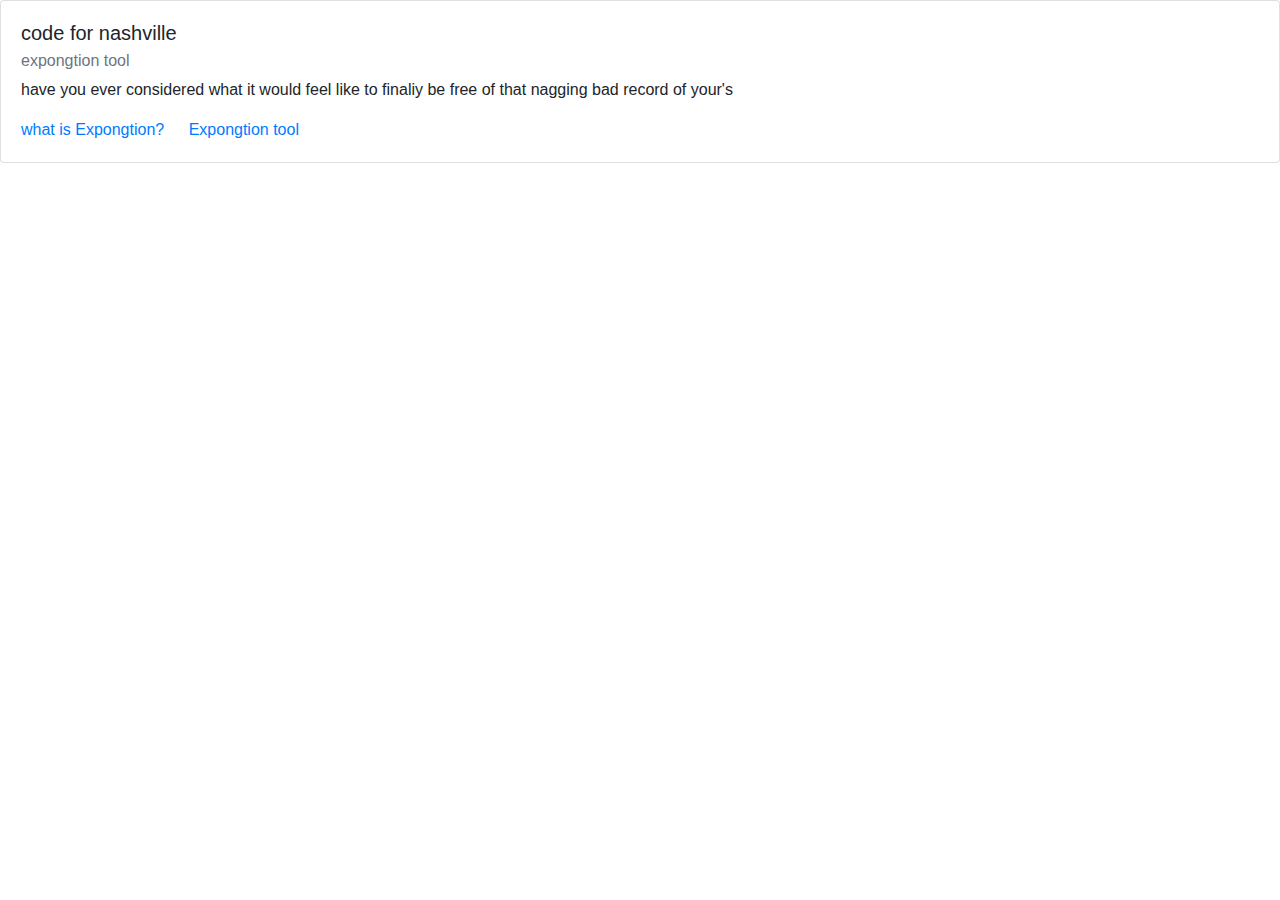
==== commit c5b7117c: "Merge fa3a6148cf7761c459191c607b0d78f16a2a6805 into ffac0814d96044963a0dccc3f71ac468e3902fd0" ====
--- a/index.html
+++ b/index.html
@@ -1,153 +1,39 @@
-<!DOCTYPE html>
-<html>
-<head>
-<title>
-clean-slate
-</title>
-<meta charset="utf-8">
-<style>a,body{color:#222}body{font:18px "Helvetica Neue",Helvetica,Arial,sans-serif}#passage{max-width:38em;margin:0 auto;line-height:145%}a{text-decoration:none;border-bottom:2px solid #bbb}a:hover{color:#cc8929;border-color:#cc8929}a:active{color:#ffb040;border-color:#ffb040}tw-storydata{display:none}@media screen and (max-device-width:480px){#passage{font-size:70%}}</style>
-<style>
-    header,#old{max-width:38em;margin:0 auto;line-height:145%}
-
-</style>
-</head>
-<body>
-<header>
-    <img src="cfn.png" width="300px">
-    <h3>Clean Slate Expungement Tool</h3>
-    <hr>
-</header>
-<div id="old"></div>
-<div id="passage"></div>
-
-<tw-storydata name="clean-slate" startnode="1" creator="Twine" creator-version="2.3.3" ifid="401BDA8E-C23E-4648-A697-104DFD937821" zoom="1" format="Snowman" format-version="1.3.0" options="" hidden><style role="stylesheet" id="twine-user-stylesheet" type="text/twine-css"></style><script role="script" id="twine-user-script" type="text/twine-javascript"></script><tw-passagedata pid="1" name="Starting to ask the questions" tags="" position="668,261" size="100,100">Have you been conviceted or pled guilt for a felony?
-
-[[Yes|Convicted]]
-
-[[No|Not convicted]]
-</tw-passagedata><tw-passagedata pid="2" name="Convicted" tags="" position="241,310" size="100,100">How many convicted offenses do you have on your record?
-
-[[Exactly 1|Two Convictions]]
-
-[[Exactly 2|One Conviction]]
-
-[[More than 2|More Than two convictions]]
-</tw-passagedata><tw-passagedata pid="3" name="Not convicted" tags="" position="887,322" size="100,100">Has your charge been dismissed?
-
-[[Yes|Charge Dismissed]]
-
-[[No|Charge Not Dismissed]]</tw-passagedata><tw-passagedata pid="4" name="Charge Dismissed" tags="" position="1107,316" size="100,100">[[Expunged at no cost]]
-</tw-passagedata><tw-passagedata pid="5" name="Charge Not Dismissed" tags="" position="875,458" size="100,100">Was a &quot;no true&quot; bill returned by a grand jury?
-
-[[Yes|Yes No True]]
-
-[[No|No No True]]
-</tw-passagedata><tw-passagedata pid="6" name="Yes No True" tags="" position="1118,467" size="100,100">[[Expunged at no cost]]
-</tw-passagedata><tw-passagedata pid="7" name="No No True" tags="" position="874,612" size="100,100">Was the verdict of not guilty returned by the judge following a bench trial or by a jury?
-
-[[Yes|Yes Not Guilty]]
-
-[[No|No Not Guilty]]
-</tw-passagedata><tw-passagedata pid="8" name="Yes Not Guilty" tags="" position="1125,603" size="100,100">[[Expunged at no cost]]
-</tw-passagedata><tw-passagedata pid="9" name="No Not Guilty" tags="" position="870,770" size="100,100">Were you arrested and released without being charged?
-
-[[Yes|Yes Arrrest Only]]
-
-[[No|No Arrest Only]]</tw-passagedata><tw-passagedata pid="10" name="Yes Arrrest Only" tags="" position="1128,780" size="100,100">[[Expunged at no cost]]
-</tw-passagedata><tw-passagedata pid="11" name="No Arrest Only" tags="" position="870,929" size="100,100">[[We aren&#39;t sure]]
-</tw-passagedata><tw-passagedata pid="12" name="Expunged at no cost" tags="" position="1452,529" size="100,100">Sweet! Now talk to your clerk</tw-passagedata><tw-passagedata pid="13" name="We aren&#39;t sure" tags="" position="870,1079" size="100,100">Talk to your county clerk</tw-passagedata><tw-passagedata pid="14" name="Two Convictions" tags="" position="76,345" size="100,100">This is pretty complicated, ask your county clerk.</tw-passagedata><tw-passagedata pid="15" name="One Conviction" tags="" position="310,466" size="100,100">Have you filed a petition before and had it denied?
-
-[[Yes|Yes Prior Petition]]
-
-[[No|No Prior Petition]]
-</tw-passagedata><tw-passagedata pid="16" name="More Than two convictions" tags="" position="488,430" size="100,100">[[No Expungement]]
-</tw-passagedata><tw-passagedata pid="17" name="Yes Prior Petition" tags="" position="256,605" size="100,100">Was the denial date of the petition more than two years ago?
-
-[[Yes|Yes Denial Time]]
-
-[[No|No Denial Time]]</tw-passagedata><tw-passagedata pid="18" name="No Prior Petition" tags="" position="620,623" size="100,100">Did you commit the crime on or after November, 1 1989?
-
-[[Yes, I committed the crime on or after November, 2 1989|Yes Modern]]
-
-[[No, I committed the crime before November, 2 1989|No Modern]]</tw-passagedata><tw-passagedata pid="19" name="Yes Modern" tags="" position="532,759" size="100,100">Which of the following categories does the offense fall under?
-
-[[Misdemeanor]]
-
-[[Felony]]
-
-[[Drug Fraud]]</tw-passagedata><tw-passagedata pid="20" name="No Modern" tags="" position="706,763" size="100,100"></tw-passagedata><tw-passagedata pid="21" name="Misdemeanor" tags="" position="321,931" size="100,100">Is the offense one of the following? **Insert misdemeanor exclusion list**
-
-[[Yes|No Expungement]]
-
-[[No|Final Questions]]</tw-passagedata><tw-passagedata pid="22" name="Felony" tags="" position="532,949" size="100,100">Is the offense on the following list? **Insert Class E Felony**?
-
-[[Yes|Yes Felony Exclusion]]
-
-[[No|No Expungement]]
-</tw-passagedata><tw-passagedata pid="23" name="Drug Fraud" tags="" position="677,935" size="100,100">Were you sentenced to prison for four years or less?
-
-[[Yes|Yes Short Sentence]]
-
-[[No|No Expungement]]
-</tw-passagedata><tw-passagedata pid="24" name="Yes Denial Time" tags="" position="252,734" size="100,100">Are you certain you&#39;re eligble for expungement?
-
-[[Yes|Yes Expungement]]
-
-[[Not sure|No Prior Petition]]
-</tw-passagedata><tw-passagedata pid="25" name="No Denial Time" tags="" position="63,599" size="100,100">You must wait two years to file another petition. Wait until then.</tw-passagedata><tw-passagedata pid="26" name="Yes Expungement" tags="" position="88,1340" size="100,100">Double-click this passage to edit it.</tw-passagedata><tw-passagedata pid="27" name="Yes Short Sentence" tags="" position="758,1080" size="100,100">Did you complete your sentence more than 10 years before today&#39;s date?
-
-[[Yes|Final Questions]]
-
-[[No|No Sentence Time]]</tw-passagedata><tw-passagedata pid="28" name="No Expungement" tags="" position="280,1220" size="100,100">We do not believe you qualify for an expungement. But you should check with your county clerk. They are able to pull the file for you and walk you through what the process could look like.
-</tw-passagedata><tw-passagedata pid="29" name="Final Questions" tags="" position="521,1290" size="100,100">Have you completed all terms of prison, probation or parole? have you also paid all our fines, court costs, other assessments, and resitutions?
-
-[[Yes|Yes Expungement]]
-
-[[No to at least one|No Completed Terms]]
-</tw-passagedata><tw-passagedata pid="30" name="No Sentence Time" tags="" position="864,1265" size="100,100">You must wait until 10 years after the sentence has been completed. But be sure to check with your county clerk, they can pull your file to be sure.
-</tw-passagedata><tw-passagedata pid="31" name="Yes Felony Exclusion" tags="" position="584,1110" size="100,100">Were you sentenced to prison for three years or less?
-
-[[Yes|Final Questions]] 
-
-[[No|No Expungement]]</tw-passagedata><tw-passagedata pid="32" name="No Completed Terms" tags="" position="596,1440" size="100,100">You must complete all terms of prison, probation, and parole, and have all fines, court costs, other assesments, and resitutions to qualify for expungement. Once you have those ducks in a row, you are good to go. </tw-passagedata></tw-storydata>
-
-<script>(function e(t,n,r){function s(o,u){if(!n[o]){if(!t[o]){var a=typeof require=="function"&&require;if(!u&&a)return a(o,!0);if(i)return i(o,!0);var f=new Error("Cannot find module '"+o+"'");throw f.code="MODULE_NOT_FOUND",f}var l=n[o]={exports:{}};t[o][0].call(l.exports,function(e){var n=t[o][1][e];return s(n?n:e)},l,l.exports,e,t,n,r)}return n[o].exports}var i=typeof require=="function"&&require;for(var o=0;o<r.length;o++)s(r[o]);return s})({1:[function(require,module,exports){
-!function(e,t){"object"==typeof module&&"object"==typeof module.exports?module.exports=e.document?t(e,!0):function(e){if(!e.document)throw new Error("jQuery requires a window with a document");return t(e)}:t(e)}("undefined"!=typeof window?window:this,function(e,t){function n(e){var t=!!e&&"length"in e&&e.length,n=oe.type(e);return"function"===n||oe.isWindow(e)?!1:"array"===n||0===t||"number"==typeof t&&t>0&&t-1 in e}function r(e,t,n){if(oe.isFunction(t))return oe.grep(e,function(e,r){return!!t.call(e,r,e)!==n});if(t.nodeType)return oe.grep(e,function(e){return e===t!==n});if("string"==typeof t){if(ge.test(t))return oe.filter(t,e,n);t=oe.filter(t,e)}return oe.grep(e,function(e){return Z.call(t,e)>-1!==n})}function i(e,t){for(;(e=e[t])&&1!==e.nodeType;);return e}function o(e){var t={};return oe.each(e.match(we)||[],function(e,n){t[n]=!0}),t}function s(){G.removeEventListener("DOMContentLoaded",s),e.removeEventListener("load",s),oe.ready()}function a(){this.expando=oe.expando+a.uid++}function u(e,t,n){var r;if(void 0===n&&1===e.nodeType)if(r="data-"+t.replace(De,"-$&").toLowerCase(),n=e.getAttribute(r),"string"==typeof n){try{n="true"===n?!0:"false"===n?!1:"null"===n?null:+n+""===n?+n:Se.test(n)?oe.parseJSON(n):n}catch(i){}Ne.set(e,t,n)}else n=void 0;return n}function l(e,t,n,r){var i,o=1,s=20,a=r?function(){return r.cur()}:function(){return oe.css(e,t,"")},u=a(),l=n&&n[3]||(oe.cssNumber[t]?"":"px"),c=(oe.cssNumber[t]||"px"!==l&&+u)&&Ae.exec(oe.css(e,t));if(c&&c[3]!==l){l=l||c[3],n=n||[],c=+u||1;do o=o||".5",c/=o,oe.style(e,t,c+l);while(o!==(o=a()/u)&&1!==o&&--s)}return n&&(c=+c||+u||0,i=n[1]?c+(n[1]+1)*n[2]:+n[2],r&&(r.unit=l,r.start=c,r.end=i)),i}function c(e,t){var n="undefined"!=typeof e.getElementsByTagName?e.getElementsByTagName(t||"*"):"undefined"!=typeof e.querySelectorAll?e.querySelectorAll(t||"*"):[];return void 0===t||t&&oe.nodeName(e,t)?oe.merge([e],n):n}function f(e,t){for(var n=0,r=e.length;r>n;n++)Ee.set(e[n],"globalEval",!t||Ee.get(t[n],"globalEval"))}function p(e,t,n,r,i){for(var o,s,a,u,l,p,d=t.createDocumentFragment(),h=[],g=0,m=e.length;m>g;g++)if(o=e[g],o||0===o)if("object"===oe.type(o))oe.merge(h,o.nodeType?[o]:o);else if(Re.test(o)){for(s=s||d.appendChild(t.createElement("div")),a=(Oe.exec(o)||["",""])[1].toLowerCase(),u=Pe[a]||Pe._default,s.innerHTML=u[1]+oe.htmlPrefilter(o)+u[2],p=u[0];p--;)s=s.lastChild;oe.merge(h,s.childNodes),s=d.firstChild,s.textContent=""}else h.push(t.createTextNode(o));for(d.textContent="",g=0;o=h[g++];)if(r&&oe.inArray(o,r)>-1)i&&i.push(o);else if(l=oe.contains(o.ownerDocument,o),s=c(d.appendChild(o),"script"),l&&f(s),n)for(p=0;o=s[p++];)Fe.test(o.type||"")&&n.push(o);return d}function d(){return!0}function h(){return!1}function g(){try{return G.activeElement}catch(e){}}function m(e,t,n,r,i,o){var s,a;if("object"==typeof t){"string"!=typeof n&&(r=r||n,n=void 0);for(a in t)m(e,a,n,r,t[a],o);return e}if(null==r&&null==i?(i=n,r=n=void 0):null==i&&("string"==typeof n?(i=r,r=void 0):(i=r,r=n,n=void 0)),i===!1)i=h;else if(!i)return this;return 1===o&&(s=i,i=function(e){return oe().off(e),s.apply(this,arguments)},i.guid=s.guid||(s.guid=oe.guid++)),e.each(function(){oe.event.add(this,t,i,r,n)})}function v(e,t){return oe.nodeName(e,"table")&&oe.nodeName(11!==t.nodeType?t:t.firstChild,"tr")?e.getElementsByTagName("tbody")[0]||e:e}function y(e){return e.type=(null!==e.getAttribute("type"))+"/"+e.type,e}function x(e){var t=Xe.exec(e.type);return t?e.type=t[1]:e.removeAttribute("type"),e}function b(e,t){var n,r,i,o,s,a,u,l;if(1===t.nodeType){if(Ee.hasData(e)&&(o=Ee.access(e),s=Ee.set(t,o),l=o.events)){delete s.handle,s.events={};for(i in l)for(n=0,r=l[i].length;r>n;n++)oe.event.add(t,i,l[i][n])}Ne.hasData(e)&&(a=Ne.access(e),u=oe.extend({},a),Ne.set(t,u))}}function w(e,t){var n=t.nodeName.toLowerCase();"input"===n&&He.test(e.type)?t.checked=e.checked:("input"===n||"textarea"===n)&&(t.defaultValue=e.defaultValue)}function T(e,t,n,r){t=J.apply([],t);var i,o,s,a,u,l,f=0,d=e.length,h=d-1,g=t[0],m=oe.isFunction(g);if(m||d>1&&"string"==typeof g&&!re.checkClone&&_e.test(g))return e.each(function(i){var o=e.eq(i);m&&(t[0]=g.call(this,i,o.html())),T(o,t,n,r)});if(d&&(i=p(t,e[0].ownerDocument,!1,e,r),o=i.firstChild,1===i.childNodes.length&&(i=o),o||r)){for(s=oe.map(c(i,"script"),y),a=s.length;d>f;f++)u=i,f!==h&&(u=oe.clone(u,!0,!0),a&&oe.merge(s,c(u,"script"))),n.call(e[f],u,f);if(a)for(l=s[s.length-1].ownerDocument,oe.map(s,x),f=0;a>f;f++)u=s[f],Fe.test(u.type||"")&&!Ee.access(u,"globalEval")&&oe.contains(l,u)&&(u.src?oe._evalUrl&&oe._evalUrl(u.src):oe.globalEval(u.textContent.replace(ze,"")))}return e}function C(e,t,n){for(var r,i=t?oe.filter(t,e):e,o=0;null!=(r=i[o]);o++)n||1!==r.nodeType||oe.cleanData(c(r)),r.parentNode&&(n&&oe.contains(r.ownerDocument,r)&&f(c(r,"script")),r.parentNode.removeChild(r));return e}function k(e,t){var n=oe(t.createElement(e)).appendTo(t.body),r=oe.css(n[0],"display");return n.detach(),r}function E(e){var t=G,n=Ve[e];return n||(n=k(e,t),"none"!==n&&n||(Ue=(Ue||oe("<iframe frameborder='0' width='0' height='0'/>")).appendTo(t.documentElement),t=Ue[0].contentDocument,t.write(),t.close(),n=k(e,t),Ue.detach()),Ve[e]=n),n}function N(e,t,n){var r,i,o,s,a=e.style;return n=n||Qe(e),n&&(s=n.getPropertyValue(t)||n[t],""!==s||oe.contains(e.ownerDocument,e)||(s=oe.style(e,t)),!re.pixelMarginRight()&&Ge.test(s)&&Ye.test(t)&&(r=a.width,i=a.minWidth,o=a.maxWidth,a.minWidth=a.maxWidth=a.width=s,s=n.width,a.width=r,a.minWidth=i,a.maxWidth=o)),void 0!==s?s+"":s}function S(e,t){return{get:function(){return e()?void delete this.get:(this.get=t).apply(this,arguments)}}}function D(e){if(e in rt)return e;for(var t=e[0].toUpperCase()+e.slice(1),n=nt.length;n--;)if(e=nt[n]+t,e in rt)return e}function j(e,t,n){var r=Ae.exec(t);return r?Math.max(0,r[2]-(n||0))+(r[3]||"px"):t}function A(e,t,n,r,i){for(var o=n===(r?"border":"content")?4:"width"===t?1:0,s=0;4>o;o+=2)"margin"===n&&(s+=oe.css(e,n+Le[o],!0,i)),r?("content"===n&&(s-=oe.css(e,"padding"+Le[o],!0,i)),"margin"!==n&&(s-=oe.css(e,"border"+Le[o]+"Width",!0,i))):(s+=oe.css(e,"padding"+Le[o],!0,i),"padding"!==n&&(s+=oe.css(e,"border"+Le[o]+"Width",!0,i)));return s}function L(t,n,r){var i=!0,o="width"===n?t.offsetWidth:t.offsetHeight,s=Qe(t),a="border-box"===oe.css(t,"boxSizing",!1,s);if(G.msFullscreenElement&&e.top!==e&&t.getClientRects().length&&(o=Math.round(100*t.getBoundingClientRect()[n])),0>=o||null==o){if(o=N(t,n,s),(0>o||null==o)&&(o=t.style[n]),Ge.test(o))return o;i=a&&(re.boxSizingReliable()||o===t.style[n]),o=parseFloat(o)||0}return o+A(t,n,r||(a?"border":"content"),i,s)+"px"}function q(e,t){for(var n,r,i,o=[],s=0,a=e.length;a>s;s++)r=e[s],r.style&&(o[s]=Ee.get(r,"olddisplay"),n=r.style.display,t?(o[s]||"none"!==n||(r.style.display=""),""===r.style.display&&qe(r)&&(o[s]=Ee.access(r,"olddisplay",E(r.nodeName)))):(i=qe(r),"none"===n&&i||Ee.set(r,"olddisplay",i?n:oe.css(r,"display"))));for(s=0;a>s;s++)r=e[s],r.style&&(t&&"none"!==r.style.display&&""!==r.style.display||(r.style.display=t?o[s]||"":"none"));return e}function H(e,t,n,r,i){return new H.prototype.init(e,t,n,r,i)}function O(){return e.setTimeout(function(){it=void 0}),it=oe.now()}function F(e,t){var n,r=0,i={height:e};for(t=t?1:0;4>r;r+=2-t)n=Le[r],i["margin"+n]=i["padding"+n]=e;return t&&(i.opacity=i.width=e),i}function P(e,t,n){for(var r,i=(W.tweeners[t]||[]).concat(W.tweeners["*"]),o=0,s=i.length;s>o;o++)if(r=i[o].call(n,t,e))return r}function R(e,t,n){var r,i,o,s,a,u,l,c,f=this,p={},d=e.style,h=e.nodeType&&qe(e),g=Ee.get(e,"fxshow");n.queue||(a=oe._queueHooks(e,"fx"),null==a.unqueued&&(a.unqueued=0,u=a.empty.fire,a.empty.fire=function(){a.unqueued||u()}),a.unqueued++,f.always(function(){f.always(function(){a.unqueued--,oe.queue(e,"fx").length||a.empty.fire()})})),1===e.nodeType&&("height"in t||"width"in t)&&(n.overflow=[d.overflow,d.overflowX,d.overflowY],l=oe.css(e,"display"),c="none"===l?Ee.get(e,"olddisplay")||E(e.nodeName):l,"inline"===c&&"none"===oe.css(e,"float")&&(d.display="inline-block")),n.overflow&&(d.overflow="hidden",f.always(function(){d.overflow=n.overflow[0],d.overflowX=n.overflow[1],d.overflowY=n.overflow[2]}));for(r in t)if(i=t[r],st.exec(i)){if(delete t[r],o=o||"toggle"===i,i===(h?"hide":"show")){if("show"!==i||!g||void 0===g[r])continue;h=!0}p[r]=g&&g[r]||oe.style(e,r)}else l=void 0;if(oe.isEmptyObject(p))"inline"===("none"===l?E(e.nodeName):l)&&(d.display=l);else{g?"hidden"in g&&(h=g.hidden):g=Ee.access(e,"fxshow",{}),o&&(g.hidden=!h),h?oe(e).show():f.done(function(){oe(e).hide()}),f.done(function(){var t;Ee.remove(e,"fxshow");for(t in p)oe.style(e,t,p[t])});for(r in p)s=P(h?g[r]:0,r,f),r in g||(g[r]=s.start,h&&(s.end=s.start,s.start="width"===r||"height"===r?1:0))}}function M(e,t){var n,r,i,o,s;for(n in e)if(r=oe.camelCase(n),i=t[r],o=e[n],oe.isArray(o)&&(i=o[1],o=e[n]=o[0]),n!==r&&(e[r]=o,delete e[n]),s=oe.cssHooks[r],s&&"expand"in s){o=s.expand(o),delete e[r];for(n in o)n in e||(e[n]=o[n],t[n]=i)}else t[r]=i}function W(e,t,n){var r,i,o=0,s=W.prefilters.length,a=oe.Deferred().always(function(){delete u.elem}),u=function(){if(i)return!1;for(var t=it||O(),n=Math.max(0,l.startTime+l.duration-t),r=n/l.duration||0,o=1-r,s=0,u=l.tweens.length;u>s;s++)l.tweens[s].run(o);return a.notifyWith(e,[l,o,n]),1>o&&u?n:(a.resolveWith(e,[l]),!1)},l=a.promise({elem:e,props:oe.extend({},t),opts:oe.extend(!0,{specialEasing:{},easing:oe.easing._default},n),originalProperties:t,originalOptions:n,startTime:it||O(),duration:n.duration,tweens:[],createTween:function(t,n){var r=oe.Tween(e,l.opts,t,n,l.opts.specialEasing[t]||l.opts.easing);return l.tweens.push(r),r},stop:function(t){var n=0,r=t?l.tweens.length:0;if(i)return this;for(i=!0;r>n;n++)l.tweens[n].run(1);return t?(a.notifyWith(e,[l,1,0]),a.resolveWith(e,[l,t])):a.rejectWith(e,[l,t]),this}}),c=l.props;for(M(c,l.opts.specialEasing);s>o;o++)if(r=W.prefilters[o].call(l,e,c,l.opts))return oe.isFunction(r.stop)&&(oe._queueHooks(l.elem,l.opts.queue).stop=oe.proxy(r.stop,r)),r;return oe.map(c,P,l),oe.isFunction(l.opts.start)&&l.opts.start.call(e,l),oe.fx.timer(oe.extend(u,{elem:e,anim:l,queue:l.opts.queue})),l.progress(l.opts.progress).done(l.opts.done,l.opts.complete).fail(l.opts.fail).always(l.opts.always)}function I(e){return e.getAttribute&&e.getAttribute("class")||""}function $(e){return function(t,n){"string"!=typeof t&&(n=t,t="*");var r,i=0,o=t.toLowerCase().match(we)||[];if(oe.isFunction(n))for(;r=o[i++];)"+"===r[0]?(r=r.slice(1)||"*",(e[r]=e[r]||[]).unshift(n)):(e[r]=e[r]||[]).push(n)}}function B(e,t,n,r){function i(a){var u;return o[a]=!0,oe.each(e[a]||[],function(e,a){var l=a(t,n,r);return"string"!=typeof l||s||o[l]?s?!(u=l):void 0:(t.dataTypes.unshift(l),i(l),!1)}),u}var o={},s=e===Et;return i(t.dataTypes[0])||!o["*"]&&i("*")}function _(e,t){var n,r,i=oe.ajaxSettings.flatOptions||{};for(n in t)void 0!==t[n]&&((i[n]?e:r||(r={}))[n]=t[n]);return r&&oe.extend(!0,e,r),e}function X(e,t,n){for(var r,i,o,s,a=e.contents,u=e.dataTypes;"*"===u[0];)u.shift(),void 0===r&&(r=e.mimeType||t.getResponseHeader("Content-Type"));if(r)for(i in a)if(a[i]&&a[i].test(r)){u.unshift(i);break}if(u[0]in n)o=u[0];else{for(i in n){if(!u[0]||e.converters[i+" "+u[0]]){o=i;break}s||(s=i)}o=o||s}return o?(o!==u[0]&&u.unshift(o),n[o]):void 0}function z(e,t,n,r){var i,o,s,a,u,l={},c=e.dataTypes.slice();if(c[1])for(s in e.converters)l[s.toLowerCase()]=e.converters[s];for(o=c.shift();o;)if(e.responseFields[o]&&(n[e.responseFields[o]]=t),!u&&r&&e.dataFilter&&(t=e.dataFilter(t,e.dataType)),u=o,o=c.shift())if("*"===o)o=u;else if("*"!==u&&u!==o){if(s=l[u+" "+o]||l["* "+o],!s)for(i in l)if(a=i.split(" "),a[1]===o&&(s=l[u+" "+a[0]]||l["* "+a[0]])){s===!0?s=l[i]:l[i]!==!0&&(o=a[0],c.unshift(a[1]));break}if(s!==!0)if(s&&e["throws"])t=s(t);else try{t=s(t)}catch(f){return{state:"parsererror",error:s?f:"No conversion from "+u+" to "+o}}}return{state:"success",data:t}}function U(e,t,n,r){var i;if(oe.isArray(t))oe.each(t,function(t,i){n||jt.test(e)?r(e,i):U(e+"["+("object"==typeof i&&null!=i?t:"")+"]",i,n,r)});else if(n||"object"!==oe.type(t))r(e,t);else for(i in t)U(e+"["+i+"]",t[i],n,r)}function V(e){return oe.isWindow(e)?e:9===e.nodeType&&e.defaultView}var Y=[],G=e.document,Q=Y.slice,J=Y.concat,K=Y.push,Z=Y.indexOf,ee={},te=ee.toString,ne=ee.hasOwnProperty,re={},ie="2.2.0",oe=function(e,t){return new oe.fn.init(e,t)},se=/^[\s\uFEFF\xA0]+|[\s\uFEFF\xA0]+$/g,ae=/^-ms-/,ue=/-([\da-z])/gi,le=function(e,t){return t.toUpperCase()};oe.fn=oe.prototype={jquery:ie,constructor:oe,selector:"",length:0,toArray:function(){return Q.call(this)},get:function(e){return null!=e?0>e?this[e+this.length]:this[e]:Q.call(this)},pushStack:function(e){var t=oe.merge(this.constructor(),e);return t.prevObject=this,t.context=this.context,t},each:function(e){return oe.each(this,e)},map:function(e){return this.pushStack(oe.map(this,function(t,n){return e.call(t,n,t)}))},slice:function(){return this.pushStack(Q.apply(this,arguments))},first:function(){return this.eq(0)},last:function(){return this.eq(-1)},eq:function(e){var t=this.length,n=+e+(0>e?t:0);return this.pushStack(n>=0&&t>n?[this[n]]:[])},end:function(){return this.prevObject||this.constructor()},push:K,sort:Y.sort,splice:Y.splice},oe.extend=oe.fn.extend=function(){var e,t,n,r,i,o,s=arguments[0]||{},a=1,u=arguments.length,l=!1;for("boolean"==typeof s&&(l=s,s=arguments[a]||{},a++),"object"==typeof s||oe.isFunction(s)||(s={}),a===u&&(s=this,a--);u>a;a++)if(null!=(e=arguments[a]))for(t in e)n=s[t],r=e[t],s!==r&&(l&&r&&(oe.isPlainObject(r)||(i=oe.isArray(r)))?(i?(i=!1,o=n&&oe.isArray(n)?n:[]):o=n&&oe.isPlainObject(n)?n:{},s[t]=oe.extend(l,o,r)):void 0!==r&&(s[t]=r));return s},oe.extend({expando:"jQuery"+(ie+Math.random()).replace(/\D/g,""),isReady:!0,error:function(e){throw new Error(e)},noop:function(){},isFunction:function(e){return"function"===oe.type(e)},isArray:Array.isArray,isWindow:function(e){return null!=e&&e===e.window},isNumeric:function(e){var t=e&&e.toString();return!oe.isArray(e)&&t-parseFloat(t)+1>=0},isPlainObject:function(e){return"object"!==oe.type(e)||e.nodeType||oe.isWindow(e)?!1:e.constructor&&!ne.call(e.constructor.prototype,"isPrototypeOf")?!1:!0},isEmptyObject:function(e){var t;for(t in e)return!1;return!0},type:function(e){return null==e?e+"":"object"==typeof e||"function"==typeof e?ee[te.call(e)]||"object":typeof e},globalEval:function(e){var t,n=eval;e=oe.trim(e),e&&(1===e.indexOf("use strict")?(t=G.createElement("script"),t.text=e,G.head.appendChild(t).parentNode.removeChild(t)):n(e))},camelCase:function(e){return e.replace(ae,"ms-").replace(ue,le)},nodeName:function(e,t){return e.nodeName&&e.nodeName.toLowerCase()===t.toLowerCase()},each:function(e,t){var r,i=0;if(n(e))for(r=e.length;r>i&&t.call(e[i],i,e[i])!==!1;i++);else for(i in e)if(t.call(e[i],i,e[i])===!1)break;return e},trim:function(e){return null==e?"":(e+"").replace(se,"")},makeArray:function(e,t){var r=t||[];return null!=e&&(n(Object(e))?oe.merge(r,"string"==typeof e?[e]:e):K.call(r,e)),r},inArray:function(e,t,n){return null==t?-1:Z.call(t,e,n)},merge:function(e,t){for(var n=+t.length,r=0,i=e.length;n>r;r++)e[i++]=t[r];return e.length=i,e},grep:function(e,t,n){for(var r,i=[],o=0,s=e.length,a=!n;s>o;o++)r=!t(e[o],o),r!==a&&i.push(e[o]);return i},map:function(e,t,r){var i,o,s=0,a=[];if(n(e))for(i=e.length;i>s;s++)o=t(e[s],s,r),null!=o&&a.push(o);else for(s in e)o=t(e[s],s,r),null!=o&&a.push(o);return J.apply([],a)},guid:1,proxy:function(e,t){var n,r,i;return"string"==typeof t&&(n=e[t],t=e,e=n),oe.isFunction(e)?(r=Q.call(arguments,2),i=function(){return e.apply(t||this,r.concat(Q.call(arguments)))},i.guid=e.guid=e.guid||oe.guid++,i):void 0},now:Date.now,support:re}),"function"==typeof Symbol&&(oe.fn[Symbol.iterator]=Y[Symbol.iterator]),oe.each("Boolean Number String Function Array Date RegExp Object Error Symbol".split(" "),function(e,t){ee["[object "+t+"]"]=t.toLowerCase()});var ce=function(e){function t(e,t,n,r){var i,o,s,a,u,l,f,d,h=t&&t.ownerDocument,g=t?t.nodeType:9;if(n=n||[],"string"!=typeof e||!e||1!==g&&9!==g&&11!==g)return n;if(!r&&((t?t.ownerDocument||t:I)!==q&&L(t),t=t||q,O)){if(11!==g&&(l=ve.exec(e)))if(i=l[1]){if(9===g){if(!(s=t.getElementById(i)))return n;if(s.id===i)return n.push(s),n}else if(h&&(s=h.getElementById(i))&&M(t,s)&&s.id===i)return n.push(s),n}else{if(l[2])return K.apply(n,t.getElementsByTagName(e)),n;if((i=l[3])&&w.getElementsByClassName&&t.getElementsByClassName)return K.apply(n,t.getElementsByClassName(i)),n}if(w.qsa&&!z[e+" "]&&(!F||!F.test(e))){if(1!==g)h=t,d=e;else if("object"!==t.nodeName.toLowerCase()){for((a=t.getAttribute("id"))?a=a.replace(xe,"\\$&"):t.setAttribute("id",a=W),f=E(e),o=f.length,u=pe.test(a)?"#"+a:"[id='"+a+"']";o--;)f[o]=u+" "+p(f[o]);d=f.join(","),h=ye.test(e)&&c(t.parentNode)||t}if(d)try{return K.apply(n,h.querySelectorAll(d)),n}catch(m){}finally{a===W&&t.removeAttribute("id")}}}return S(e.replace(ae,"$1"),t,n,r)}function n(){function e(n,r){return t.push(n+" ")>T.cacheLength&&delete e[t.shift()],e[n+" "]=r}var t=[];return e}function r(e){return e[W]=!0,e}function i(e){var t=q.createElement("div");try{return!!e(t)}catch(n){return!1}finally{t.parentNode&&t.parentNode.removeChild(t),t=null}}function o(e,t){for(var n=e.split("|"),r=n.length;r--;)T.attrHandle[n[r]]=t}function s(e,t){var n=t&&e,r=n&&1===e.nodeType&&1===t.nodeType&&(~t.sourceIndex||V)-(~e.sourceIndex||V);if(r)return r;if(n)for(;n=n.nextSibling;)if(n===t)return-1;return e?1:-1}function a(e){return function(t){var n=t.nodeName.toLowerCase();return"input"===n&&t.type===e}}function u(e){return function(t){var n=t.nodeName.toLowerCase();return("input"===n||"button"===n)&&t.type===e}}function l(e){return r(function(t){return t=+t,r(function(n,r){for(var i,o=e([],n.length,t),s=o.length;s--;)n[i=o[s]]&&(n[i]=!(r[i]=n[i]))})})}function c(e){return e&&"undefined"!=typeof e.getElementsByTagName&&e}function f(){}function p(e){for(var t=0,n=e.length,r="";n>t;t++)r+=e[t].value;return r}function d(e,t,n){var r=t.dir,i=n&&"parentNode"===r,o=B++;return t.first?function(t,n,o){for(;t=t[r];)if(1===t.nodeType||i)return e(t,n,o)}:function(t,n,s){var a,u,l,c=[$,o];if(s){for(;t=t[r];)if((1===t.nodeType||i)&&e(t,n,s))return!0}else for(;t=t[r];)if(1===t.nodeType||i){if(l=t[W]||(t[W]={}),u=l[t.uniqueID]||(l[t.uniqueID]={}),(a=u[r])&&a[0]===$&&a[1]===o)return c[2]=a[2];if(u[r]=c,c[2]=e(t,n,s))return!0}}}function h(e){return e.length>1?function(t,n,r){for(var i=e.length;i--;)if(!e[i](t,n,r))return!1;return!0}:e[0]}function g(e,n,r){for(var i=0,o=n.length;o>i;i++)t(e,n[i],r);return r}function m(e,t,n,r,i){for(var o,s=[],a=0,u=e.length,l=null!=t;u>a;a++)(o=e[a])&&(!n||n(o,r,i))&&(s.push(o),l&&t.push(a));return s}function v(e,t,n,i,o,s){return i&&!i[W]&&(i=v(i)),o&&!o[W]&&(o=v(o,s)),r(function(r,s,a,u){var l,c,f,p=[],d=[],h=s.length,v=r||g(t||"*",a.nodeType?[a]:a,[]),y=!e||!r&&t?v:m(v,p,e,a,u),x=n?o||(r?e:h||i)?[]:s:y;if(n&&n(y,x,a,u),i)for(l=m(x,d),i(l,[],a,u),c=l.length;c--;)(f=l[c])&&(x[d[c]]=!(y[d[c]]=f));if(r){if(o||e){if(o){for(l=[],c=x.length;c--;)(f=x[c])&&l.push(y[c]=f);o(null,x=[],l,u)}for(c=x.length;c--;)(f=x[c])&&(l=o?ee(r,f):p[c])>-1&&(r[l]=!(s[l]=f))}}else x=m(x===s?x.splice(h,x.length):x),o?o(null,s,x,u):K.apply(s,x)})}function y(e){for(var t,n,r,i=e.length,o=T.relative[e[0].type],s=o||T.relative[" "],a=o?1:0,u=d(function(e){return e===t},s,!0),l=d(function(e){return ee(t,e)>-1},s,!0),c=[function(e,n,r){var i=!o&&(r||n!==D)||((t=n).nodeType?u(e,n,r):l(e,n,r));return t=null,i}];i>a;a++)if(n=T.relative[e[a].type])c=[d(h(c),n)];else{if(n=T.filter[e[a].type].apply(null,e[a].matches),n[W]){for(r=++a;i>r&&!T.relative[e[r].type];r++);return v(a>1&&h(c),a>1&&p(e.slice(0,a-1).concat({value:" "===e[a-2].type?"*":""})).replace(ae,"$1"),n,r>a&&y(e.slice(a,r)),i>r&&y(e=e.slice(r)),i>r&&p(e))}c.push(n)}return h(c)}function x(e,n){var i=n.length>0,o=e.length>0,s=function(r,s,a,u,l){var c,f,p,d=0,h="0",g=r&&[],v=[],y=D,x=r||o&&T.find.TAG("*",l),b=$+=null==y?1:Math.random()||.1,w=x.length;for(l&&(D=s===q||s||l);h!==w&&null!=(c=x[h]);h++){if(o&&c){for(f=0,s||c.ownerDocument===q||(L(c),a=!O);p=e[f++];)if(p(c,s||q,a)){u.push(c);break}l&&($=b)}i&&((c=!p&&c)&&d--,r&&g.push(c))}if(d+=h,i&&h!==d){for(f=0;p=n[f++];)p(g,v,s,a);if(r){if(d>0)for(;h--;)g[h]||v[h]||(v[h]=Q.call(u));v=m(v)}K.apply(u,v),l&&!r&&v.length>0&&d+n.length>1&&t.uniqueSort(u)}return l&&($=b,D=y),g};return i?r(s):s}var b,w,T,C,k,E,N,S,D,j,A,L,q,H,O,F,P,R,M,W="sizzle"+1*new Date,I=e.document,$=0,B=0,_=n(),X=n(),z=n(),U=function(e,t){return e===t&&(A=!0),0},V=1<<31,Y={}.hasOwnProperty,G=[],Q=G.pop,J=G.push,K=G.push,Z=G.slice,ee=function(e,t){for(var n=0,r=e.length;r>n;n++)if(e[n]===t)return n;return-1},te="checked|selected|async|autofocus|autoplay|controls|defer|disabled|hidden|ismap|loop|multiple|open|readonly|required|scoped",ne="[\\x20\\t\\r\\n\\f]",re="(?:\\\\.|[\\w-]|[^\\x00-\\xa0])+",ie="\\["+ne+"*("+re+")(?:"+ne+"*([*^$|!~]?=)"+ne+"*(?:'((?:\\\\.|[^\\\\'])*)'|\"((?:\\\\.|[^\\\\\"])*)\"|("+re+"))|)"+ne+"*\\]",oe=":("+re+")(?:\\((('((?:\\\\.|[^\\\\'])*)'|\"((?:\\\\.|[^\\\\\"])*)\")|((?:\\\\.|[^\\\\()[\\]]|"+ie+")*)|.*)\\)|)",se=new RegExp(ne+"+","g"),ae=new RegExp("^"+ne+"+|((?:^|[^\\\\])(?:\\\\.)*)"+ne+"+$","g"),ue=new RegExp("^"+ne+"*,"+ne+"*"),le=new RegExp("^"+ne+"*([>+~]|"+ne+")"+ne+"*"),ce=new RegExp("="+ne+"*([^\\]'\"]*?)"+ne+"*\\]","g"),fe=new RegExp(oe),pe=new RegExp("^"+re+"$"),de={ID:new RegExp("^#("+re+")"),CLASS:new RegExp("^\\.("+re+")"),TAG:new RegExp("^("+re+"|[*])"),ATTR:new RegExp("^"+ie),PSEUDO:new RegExp("^"+oe),CHILD:new RegExp("^:(only|first|last|nth|nth-last)-(child|of-type)(?:\\("+ne+"*(even|odd|(([+-]|)(\\d*)n|)"+ne+"*(?:([+-]|)"+ne+"*(\\d+)|))"+ne+"*\\)|)","i"),bool:new RegExp("^(?:"+te+")$","i"),needsContext:new RegExp("^"+ne+"*[>+~]|:(even|odd|eq|gt|lt|nth|first|last)(?:\\("+ne+"*((?:-\\d)?\\d*)"+ne+"*\\)|)(?=[^-]|$)","i")},he=/^(?:input|select|textarea|button)$/i,ge=/^h\d$/i,me=/^[^{]+\{\s*\[native \w/,ve=/^(?:#([\w-]+)|(\w+)|\.([\w-]+))$/,ye=/[+~]/,xe=/'|\\/g,be=new RegExp("\\\\([\\da-f]{1,6}"+ne+"?|("+ne+")|.)","ig"),we=function(e,t,n){var r="0x"+t-65536;return r!==r||n?t:0>r?String.fromCharCode(r+65536):String.fromCharCode(r>>10|55296,1023&r|56320)},Te=function(){L()};try{K.apply(G=Z.call(I.childNodes),I.childNodes),G[I.childNodes.length].nodeType}catch(Ce){K={apply:G.length?function(e,t){J.apply(e,Z.call(t))}:function(e,t){for(var n=e.length,r=0;e[n++]=t[r++];);e.length=n-1}}}w=t.support={},k=t.isXML=function(e){var t=e&&(e.ownerDocument||e).documentElement;return t?"HTML"!==t.nodeName:!1},L=t.setDocument=function(e){var t,n,r=e?e.ownerDocument||e:I;return r!==q&&9===r.nodeType&&r.documentElement?(q=r,H=q.documentElement,O=!k(q),(n=q.defaultView)&&n.top!==n&&(n.addEventListener?n.addEventListener("unload",Te,!1):n.attachEvent&&n.attachEvent("onunload",Te)),w.attributes=i(function(e){return e.className="i",!e.getAttribute("className")}),w.getElementsByTagName=i(function(e){return e.appendChild(q.createComment("")),!e.getElementsByTagName("*").length}),w.getElementsByClassName=me.test(q.getElementsByClassName),w.getById=i(function(e){return H.appendChild(e).id=W,!q.getElementsByName||!q.getElementsByName(W).length}),w.getById?(T.find.ID=function(e,t){if("undefined"!=typeof t.getElementById&&O){var n=t.getElementById(e);return n?[n]:[]}},T.filter.ID=function(e){var t=e.replace(be,we);return function(e){return e.getAttribute("id")===t}}):(delete T.find.ID,T.filter.ID=function(e){var t=e.replace(be,we);return function(e){var n="undefined"!=typeof e.getAttributeNode&&e.getAttributeNode("id");return n&&n.value===t}}),T.find.TAG=w.getElementsByTagName?function(e,t){return"undefined"!=typeof t.getElementsByTagName?t.getElementsByTagName(e):w.qsa?t.querySelectorAll(e):void 0}:function(e,t){var n,r=[],i=0,o=t.getElementsByTagName(e);if("*"===e){for(;n=o[i++];)1===n.nodeType&&r.push(n);return r}return o},T.find.CLASS=w.getElementsByClassName&&function(e,t){return"undefined"!=typeof t.getElementsByClassName&&O?t.getElementsByClassName(e):void 0},P=[],F=[],(w.qsa=me.test(q.querySelectorAll))&&(i(function(e){H.appendChild(e).innerHTML="<a id='"+W+"'></a><select id='"+W+"-\r\\' msallowcapture=''><option selected=''></option></select>",e.querySelectorAll("[msallowcapture^='']").length&&F.push("[*^$]="+ne+"*(?:''|\"\")"),e.querySelectorAll("[selected]").length||F.push("\\["+ne+"*(?:value|"+te+")"),e.querySelectorAll("[id~="+W+"-]").length||F.push("~="),e.querySelectorAll(":checked").length||F.push(":checked"),e.querySelectorAll("a#"+W+"+*").length||F.push(".#.+[+~]")}),i(function(e){var t=q.createElement("input");t.setAttribute("type","hidden"),e.appendChild(t).setAttribute("name","D"),e.querySelectorAll("[name=d]").length&&F.push("name"+ne+"*[*^$|!~]?="),e.querySelectorAll(":enabled").length||F.push(":enabled",":disabled"),e.querySelectorAll("*,:x"),F.push(",.*:")})),(w.matchesSelector=me.test(R=H.matches||H.webkitMatchesSelector||H.mozMatchesSelector||H.oMatchesSelector||H.msMatchesSelector))&&i(function(e){w.disconnectedMatch=R.call(e,"div"),R.call(e,"[s!='']:x"),P.push("!=",oe)}),F=F.length&&new RegExp(F.join("|")),P=P.length&&new RegExp(P.join("|")),t=me.test(H.compareDocumentPosition),M=t||me.test(H.contains)?function(e,t){var n=9===e.nodeType?e.documentElement:e,r=t&&t.parentNode;return e===r||!(!r||1!==r.nodeType||!(n.contains?n.contains(r):e.compareDocumentPosition&&16&e.compareDocumentPosition(r)))}:function(e,t){if(t)for(;t=t.parentNode;)if(t===e)return!0;return!1},U=t?function(e,t){if(e===t)return A=!0,0;var n=!e.compareDocumentPosition-!t.compareDocumentPosition;return n?n:(n=(e.ownerDocument||e)===(t.ownerDocument||t)?e.compareDocumentPosition(t):1,1&n||!w.sortDetached&&t.compareDocumentPosition(e)===n?e===q||e.ownerDocument===I&&M(I,e)?-1:t===q||t.ownerDocument===I&&M(I,t)?1:j?ee(j,e)-ee(j,t):0:4&n?-1:1)}:function(e,t){if(e===t)return A=!0,0;var n,r=0,i=e.parentNode,o=t.parentNode,a=[e],u=[t];if(!i||!o)return e===q?-1:t===q?1:i?-1:o?1:j?ee(j,e)-ee(j,t):0;if(i===o)return s(e,t);for(n=e;n=n.parentNode;)a.unshift(n);for(n=t;n=n.parentNode;)u.unshift(n);for(;a[r]===u[r];)r++;return r?s(a[r],u[r]):a[r]===I?-1:u[r]===I?1:0},q):q},t.matches=function(e,n){return t(e,null,null,n)},t.matchesSelector=function(e,n){if((e.ownerDocument||e)!==q&&L(e),n=n.replace(ce,"='$1']"),w.matchesSelector&&O&&!z[n+" "]&&(!P||!P.test(n))&&(!F||!F.test(n)))try{var r=R.call(e,n);if(r||w.disconnectedMatch||e.document&&11!==e.document.nodeType)return r}catch(i){}return t(n,q,null,[e]).length>0},t.contains=function(e,t){return(e.ownerDocument||e)!==q&&L(e),M(e,t)},t.attr=function(e,t){(e.ownerDocument||e)!==q&&L(e);var n=T.attrHandle[t.toLowerCase()],r=n&&Y.call(T.attrHandle,t.toLowerCase())?n(e,t,!O):void 0;return void 0!==r?r:w.attributes||!O?e.getAttribute(t):(r=e.getAttributeNode(t))&&r.specified?r.value:null},t.error=function(e){throw new Error("Syntax error, unrecognized expression: "+e)},t.uniqueSort=function(e){var t,n=[],r=0,i=0;if(A=!w.detectDuplicates,j=!w.sortStable&&e.slice(0),e.sort(U),A){for(;t=e[i++];)t===e[i]&&(r=n.push(i));for(;r--;)e.splice(n[r],1)}return j=null,e},C=t.getText=function(e){var t,n="",r=0,i=e.nodeType;if(i){if(1===i||9===i||11===i){if("string"==typeof e.textContent)return e.textContent;for(e=e.firstChild;e;e=e.nextSibling)n+=C(e)}else if(3===i||4===i)return e.nodeValue}else for(;t=e[r++];)n+=C(t);return n},T=t.selectors={cacheLength:50,createPseudo:r,match:de,attrHandle:{},find:{},relative:{">":{dir:"parentNode",first:!0}," ":{dir:"parentNode"},"+":{dir:"previousSibling",first:!0},"~":{dir:"previousSibling"}},preFilter:{ATTR:function(e){return e[1]=e[1].replace(be,we),e[3]=(e[3]||e[4]||e[5]||"").replace(be,we),"~="===e[2]&&(e[3]=" "+e[3]+" "),e.slice(0,4)},CHILD:function(e){return e[1]=e[1].toLowerCase(),"nth"===e[1].slice(0,3)?(e[3]||t.error(e[0]),e[4]=+(e[4]?e[5]+(e[6]||1):2*("even"===e[3]||"odd"===e[3])),e[5]=+(e[7]+e[8]||"odd"===e[3])):e[3]&&t.error(e[0]),e},PSEUDO:function(e){var t,n=!e[6]&&e[2];return de.CHILD.test(e[0])?null:(e[3]?e[2]=e[4]||e[5]||"":n&&fe.test(n)&&(t=E(n,!0))&&(t=n.indexOf(")",n.length-t)-n.length)&&(e[0]=e[0].slice(0,t),e[2]=n.slice(0,t)),e.slice(0,3))}},filter:{TAG:function(e){var t=e.replace(be,we).toLowerCase();return"*"===e?function(){return!0}:function(e){return e.nodeName&&e.nodeName.toLowerCase()===t}},CLASS:function(e){var t=_[e+" "];return t||(t=new RegExp("(^|"+ne+")"+e+"("+ne+"|$)"))&&_(e,function(e){return t.test("string"==typeof e.className&&e.className||"undefined"!=typeof e.getAttribute&&e.getAttribute("class")||"")})},ATTR:function(e,n,r){return function(i){var o=t.attr(i,e);return null==o?"!="===n:n?(o+="","="===n?o===r:"!="===n?o!==r:"^="===n?r&&0===o.indexOf(r):"*="===n?r&&o.indexOf(r)>-1:"$="===n?r&&o.slice(-r.length)===r:"~="===n?(" "+o.replace(se," ")+" ").indexOf(r)>-1:"|="===n?o===r||o.slice(0,r.length+1)===r+"-":!1):!0}},CHILD:function(e,t,n,r,i){var o="nth"!==e.slice(0,3),s="last"!==e.slice(-4),a="of-type"===t;return 1===r&&0===i?function(e){return!!e.parentNode}:function(t,n,u){var l,c,f,p,d,h,g=o!==s?"nextSibling":"previousSibling",m=t.parentNode,v=a&&t.nodeName.toLowerCase(),y=!u&&!a,x=!1;if(m){if(o){for(;g;){for(p=t;p=p[g];)if(a?p.nodeName.toLowerCase()===v:1===p.nodeType)return!1;h=g="only"===e&&!h&&"nextSibling"}return!0}if(h=[s?m.firstChild:m.lastChild],s&&y){for(p=m,f=p[W]||(p[W]={}),c=f[p.uniqueID]||(f[p.uniqueID]={}),l=c[e]||[],d=l[0]===$&&l[1],x=d&&l[2],p=d&&m.childNodes[d];p=++d&&p&&p[g]||(x=d=0)||h.pop();)if(1===p.nodeType&&++x&&p===t){c[e]=[$,d,x];break}}else if(y&&(p=t,f=p[W]||(p[W]={}),c=f[p.uniqueID]||(f[p.uniqueID]={}),l=c[e]||[],d=l[0]===$&&l[1],x=d),x===!1)for(;(p=++d&&p&&p[g]||(x=d=0)||h.pop())&&((a?p.nodeName.toLowerCase()!==v:1!==p.nodeType)||!++x||(y&&(f=p[W]||(p[W]={}),c=f[p.uniqueID]||(f[p.uniqueID]={}),c[e]=[$,x]),p!==t)););return x-=i,x===r||x%r===0&&x/r>=0}}},PSEUDO:function(e,n){var i,o=T.pseudos[e]||T.setFilters[e.toLowerCase()]||t.error("unsupported pseudo: "+e);return o[W]?o(n):o.length>1?(i=[e,e,"",n],T.setFilters.hasOwnProperty(e.toLowerCase())?r(function(e,t){for(var r,i=o(e,n),s=i.length;s--;)r=ee(e,i[s]),e[r]=!(t[r]=i[s])}):function(e){return o(e,0,i)}):o}},pseudos:{not:r(function(e){var t=[],n=[],i=N(e.replace(ae,"$1"));return i[W]?r(function(e,t,n,r){for(var o,s=i(e,null,r,[]),a=e.length;a--;)(o=s[a])&&(e[a]=!(t[a]=o))}):function(e,r,o){return t[0]=e,i(t,null,o,n),t[0]=null,!n.pop()}}),has:r(function(e){return function(n){return t(e,n).length>0}}),contains:r(function(e){return e=e.replace(be,we),function(t){return(t.textContent||t.innerText||C(t)).indexOf(e)>-1}}),lang:r(function(e){return pe.test(e||"")||t.error("unsupported lang: "+e),e=e.replace(be,we).toLowerCase(),function(t){var n;do if(n=O?t.lang:t.getAttribute("xml:lang")||t.getAttribute("lang"))return n=n.toLowerCase(),n===e||0===n.indexOf(e+"-");while((t=t.parentNode)&&1===t.nodeType);return!1}}),target:function(t){var n=e.location&&e.location.hash;return n&&n.slice(1)===t.id},root:function(e){return e===H},focus:function(e){return e===q.activeElement&&(!q.hasFocus||q.hasFocus())&&!!(e.type||e.href||~e.tabIndex)},enabled:function(e){return e.disabled===!1},disabled:function(e){return e.disabled===!0},checked:function(e){var t=e.nodeName.toLowerCase();return"input"===t&&!!e.checked||"option"===t&&!!e.selected},selected:function(e){return e.parentNode&&e.parentNode.selectedIndex,e.selected===!0},empty:function(e){for(e=e.firstChild;e;e=e.nextSibling)if(e.nodeType<6)return!1;return!0},parent:function(e){return!T.pseudos.empty(e)},header:function(e){return ge.test(e.nodeName)},input:function(e){return he.test(e.nodeName)},button:function(e){var t=e.nodeName.toLowerCase();return"input"===t&&"button"===e.type||"button"===t},text:function(e){var t;return"input"===e.nodeName.toLowerCase()&&"text"===e.type&&(null==(t=e.getAttribute("type"))||"text"===t.toLowerCase())},first:l(function(){return[0]}),last:l(function(e,t){return[t-1]}),eq:l(function(e,t,n){return[0>n?n+t:n]}),even:l(function(e,t){for(var n=0;t>n;n+=2)e.push(n);return e}),odd:l(function(e,t){for(var n=1;t>n;n+=2)e.push(n);return e;
-}),lt:l(function(e,t,n){for(var r=0>n?n+t:n;--r>=0;)e.push(r);return e}),gt:l(function(e,t,n){for(var r=0>n?n+t:n;++r<t;)e.push(r);return e})}},T.pseudos.nth=T.pseudos.eq;for(b in{radio:!0,checkbox:!0,file:!0,password:!0,image:!0})T.pseudos[b]=a(b);for(b in{submit:!0,reset:!0})T.pseudos[b]=u(b);return f.prototype=T.filters=T.pseudos,T.setFilters=new f,E=t.tokenize=function(e,n){var r,i,o,s,a,u,l,c=X[e+" "];if(c)return n?0:c.slice(0);for(a=e,u=[],l=T.preFilter;a;){(!r||(i=ue.exec(a)))&&(i&&(a=a.slice(i[0].length)||a),u.push(o=[])),r=!1,(i=le.exec(a))&&(r=i.shift(),o.push({value:r,type:i[0].replace(ae," ")}),a=a.slice(r.length));for(s in T.filter)!(i=de[s].exec(a))||l[s]&&!(i=l[s](i))||(r=i.shift(),o.push({value:r,type:s,matches:i}),a=a.slice(r.length));if(!r)break}return n?a.length:a?t.error(e):X(e,u).slice(0)},N=t.compile=function(e,t){var n,r=[],i=[],o=z[e+" "];if(!o){for(t||(t=E(e)),n=t.length;n--;)o=y(t[n]),o[W]?r.push(o):i.push(o);o=z(e,x(i,r)),o.selector=e}return o},S=t.select=function(e,t,n,r){var i,o,s,a,u,l="function"==typeof e&&e,f=!r&&E(e=l.selector||e);if(n=n||[],1===f.length){if(o=f[0]=f[0].slice(0),o.length>2&&"ID"===(s=o[0]).type&&w.getById&&9===t.nodeType&&O&&T.relative[o[1].type]){if(t=(T.find.ID(s.matches[0].replace(be,we),t)||[])[0],!t)return n;l&&(t=t.parentNode),e=e.slice(o.shift().value.length)}for(i=de.needsContext.test(e)?0:o.length;i--&&(s=o[i],!T.relative[a=s.type]);)if((u=T.find[a])&&(r=u(s.matches[0].replace(be,we),ye.test(o[0].type)&&c(t.parentNode)||t))){if(o.splice(i,1),e=r.length&&p(o),!e)return K.apply(n,r),n;break}}return(l||N(e,f))(r,t,!O,n,!t||ye.test(e)&&c(t.parentNode)||t),n},w.sortStable=W.split("").sort(U).join("")===W,w.detectDuplicates=!!A,L(),w.sortDetached=i(function(e){return 1&e.compareDocumentPosition(q.createElement("div"))}),i(function(e){return e.innerHTML="<a href='#'></a>","#"===e.firstChild.getAttribute("href")})||o("type|href|height|width",function(e,t,n){return n?void 0:e.getAttribute(t,"type"===t.toLowerCase()?1:2)}),w.attributes&&i(function(e){return e.innerHTML="<input/>",e.firstChild.setAttribute("value",""),""===e.firstChild.getAttribute("value")})||o("value",function(e,t,n){return n||"input"!==e.nodeName.toLowerCase()?void 0:e.defaultValue}),i(function(e){return null==e.getAttribute("disabled")})||o(te,function(e,t,n){var r;return n?void 0:e[t]===!0?t.toLowerCase():(r=e.getAttributeNode(t))&&r.specified?r.value:null}),t}(e);oe.find=ce,oe.expr=ce.selectors,oe.expr[":"]=oe.expr.pseudos,oe.uniqueSort=oe.unique=ce.uniqueSort,oe.text=ce.getText,oe.isXMLDoc=ce.isXML,oe.contains=ce.contains;var fe=function(e,t,n){for(var r=[],i=void 0!==n;(e=e[t])&&9!==e.nodeType;)if(1===e.nodeType){if(i&&oe(e).is(n))break;r.push(e)}return r},pe=function(e,t){for(var n=[];e;e=e.nextSibling)1===e.nodeType&&e!==t&&n.push(e);return n},de=oe.expr.match.needsContext,he=/^<([\w-]+)\s*\/?>(?:<\/\1>|)$/,ge=/^.[^:#\[\.,]*$/;oe.filter=function(e,t,n){var r=t[0];return n&&(e=":not("+e+")"),1===t.length&&1===r.nodeType?oe.find.matchesSelector(r,e)?[r]:[]:oe.find.matches(e,oe.grep(t,function(e){return 1===e.nodeType}))},oe.fn.extend({find:function(e){var t,n=this.length,r=[],i=this;if("string"!=typeof e)return this.pushStack(oe(e).filter(function(){for(t=0;n>t;t++)if(oe.contains(i[t],this))return!0}));for(t=0;n>t;t++)oe.find(e,i[t],r);return r=this.pushStack(n>1?oe.unique(r):r),r.selector=this.selector?this.selector+" "+e:e,r},filter:function(e){return this.pushStack(r(this,e||[],!1))},not:function(e){return this.pushStack(r(this,e||[],!0))},is:function(e){return!!r(this,"string"==typeof e&&de.test(e)?oe(e):e||[],!1).length}});var me,ve=/^(?:\s*(<[\w\W]+>)[^>]*|#([\w-]*))$/,ye=oe.fn.init=function(e,t,n){var r,i;if(!e)return this;if(n=n||me,"string"==typeof e){if(r="<"===e[0]&&">"===e[e.length-1]&&e.length>=3?[null,e,null]:ve.exec(e),!r||!r[1]&&t)return!t||t.jquery?(t||n).find(e):this.constructor(t).find(e);if(r[1]){if(t=t instanceof oe?t[0]:t,oe.merge(this,oe.parseHTML(r[1],t&&t.nodeType?t.ownerDocument||t:G,!0)),he.test(r[1])&&oe.isPlainObject(t))for(r in t)oe.isFunction(this[r])?this[r](t[r]):this.attr(r,t[r]);return this}return i=G.getElementById(r[2]),i&&i.parentNode&&(this.length=1,this[0]=i),this.context=G,this.selector=e,this}return e.nodeType?(this.context=this[0]=e,this.length=1,this):oe.isFunction(e)?void 0!==n.ready?n.ready(e):e(oe):(void 0!==e.selector&&(this.selector=e.selector,this.context=e.context),oe.makeArray(e,this))};ye.prototype=oe.fn,me=oe(G);var xe=/^(?:parents|prev(?:Until|All))/,be={children:!0,contents:!0,next:!0,prev:!0};oe.fn.extend({has:function(e){var t=oe(e,this),n=t.length;return this.filter(function(){for(var e=0;n>e;e++)if(oe.contains(this,t[e]))return!0})},closest:function(e,t){for(var n,r=0,i=this.length,o=[],s=de.test(e)||"string"!=typeof e?oe(e,t||this.context):0;i>r;r++)for(n=this[r];n&&n!==t;n=n.parentNode)if(n.nodeType<11&&(s?s.index(n)>-1:1===n.nodeType&&oe.find.matchesSelector(n,e))){o.push(n);break}return this.pushStack(o.length>1?oe.uniqueSort(o):o)},index:function(e){return e?"string"==typeof e?Z.call(oe(e),this[0]):Z.call(this,e.jquery?e[0]:e):this[0]&&this[0].parentNode?this.first().prevAll().length:-1},add:function(e,t){return this.pushStack(oe.uniqueSort(oe.merge(this.get(),oe(e,t))))},addBack:function(e){return this.add(null==e?this.prevObject:this.prevObject.filter(e))}}),oe.each({parent:function(e){var t=e.parentNode;return t&&11!==t.nodeType?t:null},parents:function(e){return fe(e,"parentNode")},parentsUntil:function(e,t,n){return fe(e,"parentNode",n)},next:function(e){return i(e,"nextSibling")},prev:function(e){return i(e,"previousSibling")},nextAll:function(e){return fe(e,"nextSibling")},prevAll:function(e){return fe(e,"previousSibling")},nextUntil:function(e,t,n){return fe(e,"nextSibling",n)},prevUntil:function(e,t,n){return fe(e,"previousSibling",n)},siblings:function(e){return pe((e.parentNode||{}).firstChild,e)},children:function(e){return pe(e.firstChild)},contents:function(e){return e.contentDocument||oe.merge([],e.childNodes)}},function(e,t){oe.fn[e]=function(n,r){var i=oe.map(this,t,n);return"Until"!==e.slice(-5)&&(r=n),r&&"string"==typeof r&&(i=oe.filter(r,i)),this.length>1&&(be[e]||oe.uniqueSort(i),xe.test(e)&&i.reverse()),this.pushStack(i)}});var we=/\S+/g;oe.Callbacks=function(e){e="string"==typeof e?o(e):oe.extend({},e);var t,n,r,i,s=[],a=[],u=-1,l=function(){for(i=e.once,r=t=!0;a.length;u=-1)for(n=a.shift();++u<s.length;)s[u].apply(n[0],n[1])===!1&&e.stopOnFalse&&(u=s.length,n=!1);e.memory||(n=!1),t=!1,i&&(s=n?[]:"")},c={add:function(){return s&&(n&&!t&&(u=s.length-1,a.push(n)),function r(t){oe.each(t,function(t,n){oe.isFunction(n)?e.unique&&c.has(n)||s.push(n):n&&n.length&&"string"!==oe.type(n)&&r(n)})}(arguments),n&&!t&&l()),this},remove:function(){return oe.each(arguments,function(e,t){for(var n;(n=oe.inArray(t,s,n))>-1;)s.splice(n,1),u>=n&&u--}),this},has:function(e){return e?oe.inArray(e,s)>-1:s.length>0},empty:function(){return s&&(s=[]),this},disable:function(){return i=a=[],s=n="",this},disabled:function(){return!s},lock:function(){return i=a=[],n||(s=n=""),this},locked:function(){return!!i},fireWith:function(e,n){return i||(n=n||[],n=[e,n.slice?n.slice():n],a.push(n),t||l()),this},fire:function(){return c.fireWith(this,arguments),this},fired:function(){return!!r}};return c},oe.extend({Deferred:function(e){var t=[["resolve","done",oe.Callbacks("once memory"),"resolved"],["reject","fail",oe.Callbacks("once memory"),"rejected"],["notify","progress",oe.Callbacks("memory")]],n="pending",r={state:function(){return n},always:function(){return i.done(arguments).fail(arguments),this},then:function(){var e=arguments;return oe.Deferred(function(n){oe.each(t,function(t,o){var s=oe.isFunction(e[t])&&e[t];i[o[1]](function(){var e=s&&s.apply(this,arguments);e&&oe.isFunction(e.promise)?e.promise().progress(n.notify).done(n.resolve).fail(n.reject):n[o[0]+"With"](this===r?n.promise():this,s?[e]:arguments)})}),e=null}).promise()},promise:function(e){return null!=e?oe.extend(e,r):r}},i={};return r.pipe=r.then,oe.each(t,function(e,o){var s=o[2],a=o[3];r[o[1]]=s.add,a&&s.add(function(){n=a},t[1^e][2].disable,t[2][2].lock),i[o[0]]=function(){return i[o[0]+"With"](this===i?r:this,arguments),this},i[o[0]+"With"]=s.fireWith}),r.promise(i),e&&e.call(i,i),i},when:function(e){var t,n,r,i=0,o=Q.call(arguments),s=o.length,a=1!==s||e&&oe.isFunction(e.promise)?s:0,u=1===a?e:oe.Deferred(),l=function(e,n,r){return function(i){n[e]=this,r[e]=arguments.length>1?Q.call(arguments):i,r===t?u.notifyWith(n,r):--a||u.resolveWith(n,r)}};if(s>1)for(t=new Array(s),n=new Array(s),r=new Array(s);s>i;i++)o[i]&&oe.isFunction(o[i].promise)?o[i].promise().progress(l(i,n,t)).done(l(i,r,o)).fail(u.reject):--a;return a||u.resolveWith(r,o),u.promise()}});var Te;oe.fn.ready=function(e){return oe.ready.promise().done(e),this},oe.extend({isReady:!1,readyWait:1,holdReady:function(e){e?oe.readyWait++:oe.ready(!0)},ready:function(e){(e===!0?--oe.readyWait:oe.isReady)||(oe.isReady=!0,e!==!0&&--oe.readyWait>0||(Te.resolveWith(G,[oe]),oe.fn.triggerHandler&&(oe(G).triggerHandler("ready"),oe(G).off("ready"))))}}),oe.ready.promise=function(t){return Te||(Te=oe.Deferred(),"complete"===G.readyState||"loading"!==G.readyState&&!G.documentElement.doScroll?e.setTimeout(oe.ready):(G.addEventListener("DOMContentLoaded",s),e.addEventListener("load",s))),Te.promise(t)},oe.ready.promise();var Ce=function(e,t,n,r,i,o,s){var a=0,u=e.length,l=null==n;if("object"===oe.type(n)){i=!0;for(a in n)Ce(e,t,a,n[a],!0,o,s)}else if(void 0!==r&&(i=!0,oe.isFunction(r)||(s=!0),l&&(s?(t.call(e,r),t=null):(l=t,t=function(e,t,n){return l.call(oe(e),n)})),t))for(;u>a;a++)t(e[a],n,s?r:r.call(e[a],a,t(e[a],n)));return i?e:l?t.call(e):u?t(e[0],n):o},ke=function(e){return 1===e.nodeType||9===e.nodeType||!+e.nodeType};a.uid=1,a.prototype={register:function(e,t){var n=t||{};return e.nodeType?e[this.expando]=n:Object.defineProperty(e,this.expando,{value:n,writable:!0,configurable:!0}),e[this.expando]},cache:function(e){if(!ke(e))return{};var t=e[this.expando];return t||(t={},ke(e)&&(e.nodeType?e[this.expando]=t:Object.defineProperty(e,this.expando,{value:t,configurable:!0}))),t},set:function(e,t,n){var r,i=this.cache(e);if("string"==typeof t)i[t]=n;else for(r in t)i[r]=t[r];return i},get:function(e,t){return void 0===t?this.cache(e):e[this.expando]&&e[this.expando][t]},access:function(e,t,n){var r;return void 0===t||t&&"string"==typeof t&&void 0===n?(r=this.get(e,t),void 0!==r?r:this.get(e,oe.camelCase(t))):(this.set(e,t,n),void 0!==n?n:t)},remove:function(e,t){var n,r,i,o=e[this.expando];if(void 0!==o){if(void 0===t)this.register(e);else{oe.isArray(t)?r=t.concat(t.map(oe.camelCase)):(i=oe.camelCase(t),t in o?r=[t,i]:(r=i,r=r in o?[r]:r.match(we)||[])),n=r.length;for(;n--;)delete o[r[n]]}(void 0===t||oe.isEmptyObject(o))&&(e.nodeType?e[this.expando]=void 0:delete e[this.expando])}},hasData:function(e){var t=e[this.expando];return void 0!==t&&!oe.isEmptyObject(t)}};var Ee=new a,Ne=new a,Se=/^(?:\{[\w\W]*\}|\[[\w\W]*\])$/,De=/[A-Z]/g;oe.extend({hasData:function(e){return Ne.hasData(e)||Ee.hasData(e)},data:function(e,t,n){return Ne.access(e,t,n)},removeData:function(e,t){Ne.remove(e,t)},_data:function(e,t,n){return Ee.access(e,t,n)},_removeData:function(e,t){Ee.remove(e,t)}}),oe.fn.extend({data:function(e,t){var n,r,i,o=this[0],s=o&&o.attributes;if(void 0===e){if(this.length&&(i=Ne.get(o),1===o.nodeType&&!Ee.get(o,"hasDataAttrs"))){for(n=s.length;n--;)s[n]&&(r=s[n].name,0===r.indexOf("data-")&&(r=oe.camelCase(r.slice(5)),u(o,r,i[r])));Ee.set(o,"hasDataAttrs",!0)}return i}return"object"==typeof e?this.each(function(){Ne.set(this,e)}):Ce(this,function(t){var n,r;if(o&&void 0===t){if(n=Ne.get(o,e)||Ne.get(o,e.replace(De,"-$&").toLowerCase()),void 0!==n)return n;if(r=oe.camelCase(e),n=Ne.get(o,r),void 0!==n)return n;if(n=u(o,r,void 0),void 0!==n)return n}else r=oe.camelCase(e),this.each(function(){var n=Ne.get(this,r);Ne.set(this,r,t),e.indexOf("-")>-1&&void 0!==n&&Ne.set(this,e,t)})},null,t,arguments.length>1,null,!0)},removeData:function(e){return this.each(function(){Ne.remove(this,e)})}}),oe.extend({queue:function(e,t,n){var r;return e?(t=(t||"fx")+"queue",r=Ee.get(e,t),n&&(!r||oe.isArray(n)?r=Ee.access(e,t,oe.makeArray(n)):r.push(n)),r||[]):void 0},dequeue:function(e,t){t=t||"fx";var n=oe.queue(e,t),r=n.length,i=n.shift(),o=oe._queueHooks(e,t),s=function(){oe.dequeue(e,t)};"inprogress"===i&&(i=n.shift(),r--),i&&("fx"===t&&n.unshift("inprogress"),delete o.stop,i.call(e,s,o)),!r&&o&&o.empty.fire()},_queueHooks:function(e,t){var n=t+"queueHooks";return Ee.get(e,n)||Ee.access(e,n,{empty:oe.Callbacks("once memory").add(function(){Ee.remove(e,[t+"queue",n])})})}}),oe.fn.extend({queue:function(e,t){var n=2;return"string"!=typeof e&&(t=e,e="fx",n--),arguments.length<n?oe.queue(this[0],e):void 0===t?this:this.each(function(){var n=oe.queue(this,e,t);oe._queueHooks(this,e),"fx"===e&&"inprogress"!==n[0]&&oe.dequeue(this,e)})},dequeue:function(e){return this.each(function(){oe.dequeue(this,e)})},clearQueue:function(e){return this.queue(e||"fx",[])},promise:function(e,t){var n,r=1,i=oe.Deferred(),o=this,s=this.length,a=function(){--r||i.resolveWith(o,[o])};for("string"!=typeof e&&(t=e,e=void 0),e=e||"fx";s--;)n=Ee.get(o[s],e+"queueHooks"),n&&n.empty&&(r++,n.empty.add(a));return a(),i.promise(t)}});var je=/[+-]?(?:\d*\.|)\d+(?:[eE][+-]?\d+|)/.source,Ae=new RegExp("^(?:([+-])=|)("+je+")([a-z%]*)$","i"),Le=["Top","Right","Bottom","Left"],qe=function(e,t){return e=t||e,"none"===oe.css(e,"display")||!oe.contains(e.ownerDocument,e)},He=/^(?:checkbox|radio)$/i,Oe=/<([\w:-]+)/,Fe=/^$|\/(?:java|ecma)script/i,Pe={option:[1,"<select multiple='multiple'>","</select>"],thead:[1,"<table>","</table>"],col:[2,"<table><colgroup>","</colgroup></table>"],tr:[2,"<table><tbody>","</tbody></table>"],td:[3,"<table><tbody><tr>","</tr></tbody></table>"],_default:[0,"",""]};Pe.optgroup=Pe.option,Pe.tbody=Pe.tfoot=Pe.colgroup=Pe.caption=Pe.thead,Pe.th=Pe.td;var Re=/<|&#?\w+;/;!function(){var e=G.createDocumentFragment(),t=e.appendChild(G.createElement("div")),n=G.createElement("input");n.setAttribute("type","radio"),n.setAttribute("checked","checked"),n.setAttribute("name","t"),t.appendChild(n),re.checkClone=t.cloneNode(!0).cloneNode(!0).lastChild.checked,t.innerHTML="<textarea>x</textarea>",re.noCloneChecked=!!t.cloneNode(!0).lastChild.defaultValue}();var Me=/^key/,We=/^(?:mouse|pointer|contextmenu|drag|drop)|click/,Ie=/^([^.]*)(?:\.(.+)|)/;oe.event={global:{},add:function(e,t,n,r,i){var o,s,a,u,l,c,f,p,d,h,g,m=Ee.get(e);if(m)for(n.handler&&(o=n,n=o.handler,i=o.selector),n.guid||(n.guid=oe.guid++),(u=m.events)||(u=m.events={}),(s=m.handle)||(s=m.handle=function(t){return"undefined"!=typeof oe&&oe.event.triggered!==t.type?oe.event.dispatch.apply(e,arguments):void 0}),t=(t||"").match(we)||[""],l=t.length;l--;)a=Ie.exec(t[l])||[],d=g=a[1],h=(a[2]||"").split(".").sort(),d&&(f=oe.event.special[d]||{},d=(i?f.delegateType:f.bindType)||d,f=oe.event.special[d]||{},c=oe.extend({type:d,origType:g,data:r,handler:n,guid:n.guid,selector:i,needsContext:i&&oe.expr.match.needsContext.test(i),namespace:h.join(".")},o),(p=u[d])||(p=u[d]=[],p.delegateCount=0,f.setup&&f.setup.call(e,r,h,s)!==!1||e.addEventListener&&e.addEventListener(d,s)),f.add&&(f.add.call(e,c),c.handler.guid||(c.handler.guid=n.guid)),i?p.splice(p.delegateCount++,0,c):p.push(c),oe.event.global[d]=!0)},remove:function(e,t,n,r,i){var o,s,a,u,l,c,f,p,d,h,g,m=Ee.hasData(e)&&Ee.get(e);if(m&&(u=m.events)){for(t=(t||"").match(we)||[""],l=t.length;l--;)if(a=Ie.exec(t[l])||[],d=g=a[1],h=(a[2]||"").split(".").sort(),d){for(f=oe.event.special[d]||{},d=(r?f.delegateType:f.bindType)||d,p=u[d]||[],a=a[2]&&new RegExp("(^|\\.)"+h.join("\\.(?:.*\\.|)")+"(\\.|$)"),s=o=p.length;o--;)c=p[o],!i&&g!==c.origType||n&&n.guid!==c.guid||a&&!a.test(c.namespace)||r&&r!==c.selector&&("**"!==r||!c.selector)||(p.splice(o,1),c.selector&&p.delegateCount--,f.remove&&f.remove.call(e,c));s&&!p.length&&(f.teardown&&f.teardown.call(e,h,m.handle)!==!1||oe.removeEvent(e,d,m.handle),delete u[d])}else for(d in u)oe.event.remove(e,d+t[l],n,r,!0);oe.isEmptyObject(u)&&Ee.remove(e,"handle events")}},dispatch:function(e){e=oe.event.fix(e);var t,n,r,i,o,s=[],a=Q.call(arguments),u=(Ee.get(this,"events")||{})[e.type]||[],l=oe.event.special[e.type]||{};if(a[0]=e,e.delegateTarget=this,!l.preDispatch||l.preDispatch.call(this,e)!==!1){for(s=oe.event.handlers.call(this,e,u),t=0;(i=s[t++])&&!e.isPropagationStopped();)for(e.currentTarget=i.elem,n=0;(o=i.handlers[n++])&&!e.isImmediatePropagationStopped();)(!e.rnamespace||e.rnamespace.test(o.namespace))&&(e.handleObj=o,e.data=o.data,r=((oe.event.special[o.origType]||{}).handle||o.handler).apply(i.elem,a),void 0!==r&&(e.result=r)===!1&&(e.preventDefault(),e.stopPropagation()));return l.postDispatch&&l.postDispatch.call(this,e),e.result}},handlers:function(e,t){var n,r,i,o,s=[],a=t.delegateCount,u=e.target;if(a&&u.nodeType&&("click"!==e.type||isNaN(e.button)||e.button<1))for(;u!==this;u=u.parentNode||this)if(1===u.nodeType&&(u.disabled!==!0||"click"!==e.type)){for(r=[],n=0;a>n;n++)o=t[n],i=o.selector+" ",void 0===r[i]&&(r[i]=o.needsContext?oe(i,this).index(u)>-1:oe.find(i,this,null,[u]).length),r[i]&&r.push(o);r.length&&s.push({elem:u,handlers:r})}return a<t.length&&s.push({elem:this,handlers:t.slice(a)}),s},props:"altKey bubbles cancelable ctrlKey currentTarget detail eventPhase metaKey relatedTarget shiftKey target timeStamp view which".split(" "),fixHooks:{},keyHooks:{props:"char charCode key keyCode".split(" "),filter:function(e,t){return null==e.which&&(e.which=null!=t.charCode?t.charCode:t.keyCode),e}},mouseHooks:{props:"button buttons clientX clientY offsetX offsetY pageX pageY screenX screenY toElement".split(" "),filter:function(e,t){var n,r,i,o=t.button;return null==e.pageX&&null!=t.clientX&&(n=e.target.ownerDocument||G,r=n.documentElement,i=n.body,e.pageX=t.clientX+(r&&r.scrollLeft||i&&i.scrollLeft||0)-(r&&r.clientLeft||i&&i.clientLeft||0),e.pageY=t.clientY+(r&&r.scrollTop||i&&i.scrollTop||0)-(r&&r.clientTop||i&&i.clientTop||0)),e.which||void 0===o||(e.which=1&o?1:2&o?3:4&o?2:0),e}},fix:function(e){if(e[oe.expando])return e;var t,n,r,i=e.type,o=e,s=this.fixHooks[i];for(s||(this.fixHooks[i]=s=We.test(i)?this.mouseHooks:Me.test(i)?this.keyHooks:{}),r=s.props?this.props.concat(s.props):this.props,e=new oe.Event(o),t=r.length;t--;)n=r[t],e[n]=o[n];return e.target||(e.target=G),3===e.target.nodeType&&(e.target=e.target.parentNode),s.filter?s.filter(e,o):e},special:{load:{noBubble:!0},focus:{trigger:function(){return this!==g()&&this.focus?(this.focus(),!1):void 0},delegateType:"focusin"},blur:{trigger:function(){return this===g()&&this.blur?(this.blur(),!1):void 0},delegateType:"focusout"},click:{trigger:function(){return"checkbox"===this.type&&this.click&&oe.nodeName(this,"input")?(this.click(),!1):void 0},_default:function(e){return oe.nodeName(e.target,"a")}},beforeunload:{postDispatch:function(e){void 0!==e.result&&e.originalEvent&&(e.originalEvent.returnValue=e.result)}}}},oe.removeEvent=function(e,t,n){e.removeEventListener&&e.removeEventListener(t,n)},oe.Event=function(e,t){return this instanceof oe.Event?(e&&e.type?(this.originalEvent=e,this.type=e.type,this.isDefaultPrevented=e.defaultPrevented||void 0===e.defaultPrevented&&e.returnValue===!1?d:h):this.type=e,t&&oe.extend(this,t),this.timeStamp=e&&e.timeStamp||oe.now(),void(this[oe.expando]=!0)):new oe.Event(e,t)},oe.Event.prototype={constructor:oe.Event,isDefaultPrevented:h,isPropagationStopped:h,isImmediatePropagationStopped:h,preventDefault:function(){var e=this.originalEvent;this.isDefaultPrevented=d,e&&e.preventDefault()},stopPropagation:function(){var e=this.originalEvent;this.isPropagationStopped=d,e&&e.stopPropagation()},stopImmediatePropagation:function(){var e=this.originalEvent;this.isImmediatePropagationStopped=d,e&&e.stopImmediatePropagation(),this.stopPropagation()}},oe.each({mouseenter:"mouseover",mouseleave:"mouseout",pointerenter:"pointerover",pointerleave:"pointerout"},function(e,t){oe.event.special[e]={delegateType:t,bindType:t,handle:function(e){var n,r=this,i=e.relatedTarget,o=e.handleObj;return(!i||i!==r&&!oe.contains(r,i))&&(e.type=o.origType,n=o.handler.apply(this,arguments),e.type=t),n}}}),oe.fn.extend({on:function(e,t,n,r){return m(this,e,t,n,r)},one:function(e,t,n,r){return m(this,e,t,n,r,1)},off:function(e,t,n){var r,i;if(e&&e.preventDefault&&e.handleObj)return r=e.handleObj,oe(e.delegateTarget).off(r.namespace?r.origType+"."+r.namespace:r.origType,r.selector,r.handler),this;if("object"==typeof e){for(i in e)this.off(i,t,e[i]);return this}return(t===!1||"function"==typeof t)&&(n=t,t=void 0),n===!1&&(n=h),this.each(function(){oe.event.remove(this,e,n,t)})}});var $e=/<(?!area|br|col|embed|hr|img|input|link|meta|param)(([\w:-]+)[^>]*)\/>/gi,Be=/<script|<style|<link/i,_e=/checked\s*(?:[^=]|=\s*.checked.)/i,Xe=/^true\/(.*)/,ze=/^\s*<!(?:\[CDATA\[|--)|(?:\]\]|--)>\s*$/g;oe.extend({htmlPrefilter:function(e){return e.replace($e,"<$1></$2>")},clone:function(e,t,n){var r,i,o,s,a=e.cloneNode(!0),u=oe.contains(e.ownerDocument,e);if(!(re.noCloneChecked||1!==e.nodeType&&11!==e.nodeType||oe.isXMLDoc(e)))for(s=c(a),o=c(e),r=0,i=o.length;i>r;r++)w(o[r],s[r]);if(t)if(n)for(o=o||c(e),s=s||c(a),r=0,i=o.length;i>r;r++)b(o[r],s[r]);else b(e,a);return s=c(a,"script"),s.length>0&&f(s,!u&&c(e,"script")),a},cleanData:function(e){for(var t,n,r,i=oe.event.special,o=0;void 0!==(n=e[o]);o++)if(ke(n)){if(t=n[Ee.expando]){if(t.events)for(r in t.events)i[r]?oe.event.remove(n,r):oe.removeEvent(n,r,t.handle);n[Ee.expando]=void 0}n[Ne.expando]&&(n[Ne.expando]=void 0)}}}),oe.fn.extend({domManip:T,detach:function(e){return C(this,e,!0)},remove:function(e){return C(this,e)},text:function(e){return Ce(this,function(e){return void 0===e?oe.text(this):this.empty().each(function(){(1===this.nodeType||11===this.nodeType||9===this.nodeType)&&(this.textContent=e)})},null,e,arguments.length)},append:function(){return T(this,arguments,function(e){if(1===this.nodeType||11===this.nodeType||9===this.nodeType){var t=v(this,e);t.appendChild(e)}})},prepend:function(){return T(this,arguments,function(e){if(1===this.nodeType||11===this.nodeType||9===this.nodeType){var t=v(this,e);t.insertBefore(e,t.firstChild)}})},before:function(){return T(this,arguments,function(e){this.parentNode&&this.parentNode.insertBefore(e,this)})},after:function(){return T(this,arguments,function(e){this.parentNode&&this.parentNode.insertBefore(e,this.nextSibling)})},empty:function(){for(var e,t=0;null!=(e=this[t]);t++)1===e.nodeType&&(oe.cleanData(c(e,!1)),e.textContent="");return this},clone:function(e,t){return e=null==e?!1:e,t=null==t?e:t,this.map(function(){return oe.clone(this,e,t)})},html:function(e){return Ce(this,function(e){var t=this[0]||{},n=0,r=this.length;if(void 0===e&&1===t.nodeType)return t.innerHTML;if("string"==typeof e&&!Be.test(e)&&!Pe[(Oe.exec(e)||["",""])[1].toLowerCase()]){e=oe.htmlPrefilter(e);try{for(;r>n;n++)t=this[n]||{},1===t.nodeType&&(oe.cleanData(c(t,!1)),t.innerHTML=e);t=0}catch(i){}}t&&this.empty().append(e)},null,e,arguments.length)},replaceWith:function(){var e=[];return T(this,arguments,function(t){var n=this.parentNode;oe.inArray(this,e)<0&&(oe.cleanData(c(this)),n&&n.replaceChild(t,this))},e)}}),oe.each({appendTo:"append",prependTo:"prepend",insertBefore:"before",insertAfter:"after",replaceAll:"replaceWith"},function(e,t){oe.fn[e]=function(e){for(var n,r=[],i=oe(e),o=i.length-1,s=0;o>=s;s++)n=s===o?this:this.clone(!0),oe(i[s])[t](n),K.apply(r,n.get());return this.pushStack(r)}});var Ue,Ve={HTML:"block",BODY:"block"},Ye=/^margin/,Ge=new RegExp("^("+je+")(?!px)[a-z%]+$","i"),Qe=function(t){var n=t.ownerDocument.defaultView;return n.opener||(n=e),n.getComputedStyle(t)},Je=function(e,t,n,r){var i,o,s={};for(o in t)s[o]=e.style[o],e.style[o]=t[o];i=n.apply(e,r||[]);for(o in t)e.style[o]=s[o];return i},Ke=G.documentElement;!function(){function t(){a.style.cssText="-webkit-box-sizing:border-box;-moz-box-sizing:border-box;box-sizing:border-box;position:relative;display:block;margin:auto;border:1px;padding:1px;top:1%;width:50%",a.innerHTML="",Ke.appendChild(s);var t=e.getComputedStyle(a);n="1%"!==t.top,o="2px"===t.marginLeft,r="4px"===t.width,a.style.marginRight="50%",i="4px"===t.marginRight,Ke.removeChild(s)}var n,r,i,o,s=G.createElement("div"),a=G.createElement("div");a.style&&(a.style.backgroundClip="content-box",a.cloneNode(!0).style.backgroundClip="",re.clearCloneStyle="content-box"===a.style.backgroundClip,s.style.cssText="border:0;width:8px;height:0;top:0;left:-9999px;padding:0;margin-top:1px;position:absolute",s.appendChild(a),oe.extend(re,{pixelPosition:function(){return t(),n},boxSizingReliable:function(){return null==r&&t(),r},pixelMarginRight:function(){return null==r&&t(),i},reliableMarginLeft:function(){return null==r&&t(),o},reliableMarginRight:function(){var t,n=a.appendChild(G.createElement("div"));return n.style.cssText=a.style.cssText="-webkit-box-sizing:content-box;box-sizing:content-box;display:block;margin:0;border:0;padding:0",n.style.marginRight=n.style.width="0",a.style.width="1px",Ke.appendChild(s),t=!parseFloat(e.getComputedStyle(n).marginRight),Ke.removeChild(s),a.removeChild(n),t}}))}();var Ze=/^(none|table(?!-c[ea]).+)/,et={position:"absolute",visibility:"hidden",display:"block"},tt={letterSpacing:"0",fontWeight:"400"},nt=["Webkit","O","Moz","ms"],rt=G.createElement("div").style;oe.extend({cssHooks:{opacity:{get:function(e,t){if(t){var n=N(e,"opacity");return""===n?"1":n}}}},cssNumber:{animationIterationCount:!0,columnCount:!0,fillOpacity:!0,flexGrow:!0,flexShrink:!0,fontWeight:!0,lineHeight:!0,opacity:!0,order:!0,orphans:!0,widows:!0,zIndex:!0,zoom:!0},cssProps:{"float":"cssFloat"},style:function(e,t,n,r){if(e&&3!==e.nodeType&&8!==e.nodeType&&e.style){var i,o,s,a=oe.camelCase(t),u=e.style;return t=oe.cssProps[a]||(oe.cssProps[a]=D(a)||a),s=oe.cssHooks[t]||oe.cssHooks[a],void 0===n?s&&"get"in s&&void 0!==(i=s.get(e,!1,r))?i:u[t]:(o=typeof n,"string"===o&&(i=Ae.exec(n))&&i[1]&&(n=l(e,t,i),o="number"),null!=n&&n===n&&("number"===o&&(n+=i&&i[3]||(oe.cssNumber[a]?"":"px")),re.clearCloneStyle||""!==n||0!==t.indexOf("background")||(u[t]="inherit"),s&&"set"in s&&void 0===(n=s.set(e,n,r))||(u[t]=n)),void 0)}},css:function(e,t,n,r){var i,o,s,a=oe.camelCase(t);return t=oe.cssProps[a]||(oe.cssProps[a]=D(a)||a),s=oe.cssHooks[t]||oe.cssHooks[a],s&&"get"in s&&(i=s.get(e,!0,n)),void 0===i&&(i=N(e,t,r)),"normal"===i&&t in tt&&(i=tt[t]),""===n||n?(o=parseFloat(i),n===!0||isFinite(o)?o||0:i):i}}),oe.each(["height","width"],function(e,t){oe.cssHooks[t]={get:function(e,n,r){return n?Ze.test(oe.css(e,"display"))&&0===e.offsetWidth?Je(e,et,function(){return L(e,t,r)}):L(e,t,r):void 0},set:function(e,n,r){var i,o=r&&Qe(e),s=r&&A(e,t,r,"border-box"===oe.css(e,"boxSizing",!1,o),o);return s&&(i=Ae.exec(n))&&"px"!==(i[3]||"px")&&(e.style[t]=n,n=oe.css(e,t)),j(e,n,s)}}}),oe.cssHooks.marginLeft=S(re.reliableMarginLeft,function(e,t){return t?(parseFloat(N(e,"marginLeft"))||e.getBoundingClientRect().left-Je(e,{marginLeft:0},function(){return e.getBoundingClientRect().left}))+"px":void 0}),oe.cssHooks.marginRight=S(re.reliableMarginRight,function(e,t){return t?Je(e,{display:"inline-block"},N,[e,"marginRight"]):void 0}),oe.each({margin:"",padding:"",border:"Width"},function(e,t){oe.cssHooks[e+t]={expand:function(n){for(var r=0,i={},o="string"==typeof n?n.split(" "):[n];4>r;r++)i[e+Le[r]+t]=o[r]||o[r-2]||o[0];return i}},Ye.test(e)||(oe.cssHooks[e+t].set=j)}),oe.fn.extend({css:function(e,t){return Ce(this,function(e,t,n){var r,i,o={},s=0;if(oe.isArray(t)){for(r=Qe(e),i=t.length;i>s;s++)o[t[s]]=oe.css(e,t[s],!1,r);return o}return void 0!==n?oe.style(e,t,n):oe.css(e,t)},e,t,arguments.length>1)},show:function(){return q(this,!0)},hide:function(){return q(this)},toggle:function(e){return"boolean"==typeof e?e?this.show():this.hide():this.each(function(){qe(this)?oe(this).show():oe(this).hide()})}}),oe.Tween=H,H.prototype={constructor:H,init:function(e,t,n,r,i,o){this.elem=e,this.prop=n,this.easing=i||oe.easing._default,this.options=t,this.start=this.now=this.cur(),this.end=r,this.unit=o||(oe.cssNumber[n]?"":"px")},cur:function(){var e=H.propHooks[this.prop];return e&&e.get?e.get(this):H.propHooks._default.get(this)},run:function(e){var t,n=H.propHooks[this.prop];return this.options.duration?this.pos=t=oe.easing[this.easing](e,this.options.duration*e,0,1,this.options.duration):this.pos=t=e,this.now=(this.end-this.start)*t+this.start,this.options.step&&this.options.step.call(this.elem,this.now,this),n&&n.set?n.set(this):H.propHooks._default.set(this),this}},H.prototype.init.prototype=H.prototype,H.propHooks={_default:{get:function(e){var t;return 1!==e.elem.nodeType||null!=e.elem[e.prop]&&null==e.elem.style[e.prop]?e.elem[e.prop]:(t=oe.css(e.elem,e.prop,""),t&&"auto"!==t?t:0)},set:function(e){oe.fx.step[e.prop]?oe.fx.step[e.prop](e):1!==e.elem.nodeType||null==e.elem.style[oe.cssProps[e.prop]]&&!oe.cssHooks[e.prop]?e.elem[e.prop]=e.now:oe.style(e.elem,e.prop,e.now+e.unit)}}},H.propHooks.scrollTop=H.propHooks.scrollLeft={set:function(e){e.elem.nodeType&&e.elem.parentNode&&(e.elem[e.prop]=e.now)}},oe.easing={linear:function(e){return e},swing:function(e){return.5-Math.cos(e*Math.PI)/2},_default:"swing"},oe.fx=H.prototype.init,oe.fx.step={};var it,ot,st=/^(?:toggle|show|hide)$/,at=/queueHooks$/;oe.Animation=oe.extend(W,{tweeners:{"*":[function(e,t){var n=this.createTween(e,t);return l(n.elem,e,Ae.exec(t),n),n}]},tweener:function(e,t){oe.isFunction(e)?(t=e,e=["*"]):e=e.match(we);for(var n,r=0,i=e.length;i>r;r++)n=e[r],W.tweeners[n]=W.tweeners[n]||[],W.tweeners[n].unshift(t)},prefilters:[R],prefilter:function(e,t){t?W.prefilters.unshift(e):W.prefilters.push(e)}}),oe.speed=function(e,t,n){var r=e&&"object"==typeof e?oe.extend({},e):{complete:n||!n&&t||oe.isFunction(e)&&e,duration:e,easing:n&&t||t&&!oe.isFunction(t)&&t};return r.duration=oe.fx.off?0:"number"==typeof r.duration?r.duration:r.duration in oe.fx.speeds?oe.fx.speeds[r.duration]:oe.fx.speeds._default,(null==r.queue||r.queue===!0)&&(r.queue="fx"),r.old=r.complete,r.complete=function(){oe.isFunction(r.old)&&r.old.call(this),r.queue&&oe.dequeue(this,r.queue)},r},oe.fn.extend({fadeTo:function(e,t,n,r){return this.filter(qe).css("opacity",0).show().end().animate({opacity:t},e,n,r)},animate:function(e,t,n,r){var i=oe.isEmptyObject(e),o=oe.speed(t,n,r),s=function(){var t=W(this,oe.extend({},e),o);(i||Ee.get(this,"finish"))&&t.stop(!0)};return s.finish=s,i||o.queue===!1?this.each(s):this.queue(o.queue,s)},stop:function(e,t,n){var r=function(e){var t=e.stop;delete e.stop,t(n)};return"string"!=typeof e&&(n=t,t=e,e=void 0),t&&e!==!1&&this.queue(e||"fx",[]),this.each(function(){var t=!0,i=null!=e&&e+"queueHooks",o=oe.timers,s=Ee.get(this);if(i)s[i]&&s[i].stop&&r(s[i]);else for(i in s)s[i]&&s[i].stop&&at.test(i)&&r(s[i]);for(i=o.length;i--;)o[i].elem!==this||null!=e&&o[i].queue!==e||(o[i].anim.stop(n),t=!1,o.splice(i,1));(t||!n)&&oe.dequeue(this,e)})},finish:function(e){return e!==!1&&(e=e||"fx"),this.each(function(){var t,n=Ee.get(this),r=n[e+"queue"],i=n[e+"queueHooks"],o=oe.timers,s=r?r.length:0;for(n.finish=!0,oe.queue(this,e,[]),i&&i.stop&&i.stop.call(this,!0),t=o.length;t--;)o[t].elem===this&&o[t].queue===e&&(o[t].anim.stop(!0),o.splice(t,1));for(t=0;s>t;t++)r[t]&&r[t].finish&&r[t].finish.call(this);delete n.finish})}}),oe.each(["toggle","show","hide"],function(e,t){var n=oe.fn[t];oe.fn[t]=function(e,r,i){return null==e||"boolean"==typeof e?n.apply(this,arguments):this.animate(F(t,!0),e,r,i)}}),oe.each({slideDown:F("show"),slideUp:F("hide"),slideToggle:F("toggle"),fadeIn:{opacity:"show"},fadeOut:{opacity:"hide"},fadeToggle:{opacity:"toggle"}},function(e,t){oe.fn[e]=function(e,n,r){return this.animate(t,e,n,r)}}),oe.timers=[],oe.fx.tick=function(){var e,t=0,n=oe.timers;for(it=oe.now();t<n.length;t++)e=n[t],e()||n[t]!==e||n.splice(t--,1);n.length||oe.fx.stop(),it=void 0},oe.fx.timer=function(e){oe.timers.push(e),
-e()?oe.fx.start():oe.timers.pop()},oe.fx.interval=13,oe.fx.start=function(){ot||(ot=e.setInterval(oe.fx.tick,oe.fx.interval))},oe.fx.stop=function(){e.clearInterval(ot),ot=null},oe.fx.speeds={slow:600,fast:200,_default:400},oe.fn.delay=function(t,n){return t=oe.fx?oe.fx.speeds[t]||t:t,n=n||"fx",this.queue(n,function(n,r){var i=e.setTimeout(n,t);r.stop=function(){e.clearTimeout(i)}})},function(){var e=G.createElement("input"),t=G.createElement("select"),n=t.appendChild(G.createElement("option"));e.type="checkbox",re.checkOn=""!==e.value,re.optSelected=n.selected,t.disabled=!0,re.optDisabled=!n.disabled,e=G.createElement("input"),e.value="t",e.type="radio",re.radioValue="t"===e.value}();var ut,lt=oe.expr.attrHandle;oe.fn.extend({attr:function(e,t){return Ce(this,oe.attr,e,t,arguments.length>1)},removeAttr:function(e){return this.each(function(){oe.removeAttr(this,e)})}}),oe.extend({attr:function(e,t,n){var r,i,o=e.nodeType;if(3!==o&&8!==o&&2!==o)return"undefined"==typeof e.getAttribute?oe.prop(e,t,n):(1===o&&oe.isXMLDoc(e)||(t=t.toLowerCase(),i=oe.attrHooks[t]||(oe.expr.match.bool.test(t)?ut:void 0)),void 0!==n?null===n?void oe.removeAttr(e,t):i&&"set"in i&&void 0!==(r=i.set(e,n,t))?r:(e.setAttribute(t,n+""),n):i&&"get"in i&&null!==(r=i.get(e,t))?r:(r=oe.find.attr(e,t),null==r?void 0:r))},attrHooks:{type:{set:function(e,t){if(!re.radioValue&&"radio"===t&&oe.nodeName(e,"input")){var n=e.value;return e.setAttribute("type",t),n&&(e.value=n),t}}}},removeAttr:function(e,t){var n,r,i=0,o=t&&t.match(we);if(o&&1===e.nodeType)for(;n=o[i++];)r=oe.propFix[n]||n,oe.expr.match.bool.test(n)&&(e[r]=!1),e.removeAttribute(n)}}),ut={set:function(e,t,n){return t===!1?oe.removeAttr(e,n):e.setAttribute(n,n),n}},oe.each(oe.expr.match.bool.source.match(/\w+/g),function(e,t){var n=lt[t]||oe.find.attr;lt[t]=function(e,t,r){var i,o;return r||(o=lt[t],lt[t]=i,i=null!=n(e,t,r)?t.toLowerCase():null,lt[t]=o),i}});var ct=/^(?:input|select|textarea|button)$/i,ft=/^(?:a|area)$/i;oe.fn.extend({prop:function(e,t){return Ce(this,oe.prop,e,t,arguments.length>1)},removeProp:function(e){return this.each(function(){delete this[oe.propFix[e]||e]})}}),oe.extend({prop:function(e,t,n){var r,i,o=e.nodeType;if(3!==o&&8!==o&&2!==o)return 1===o&&oe.isXMLDoc(e)||(t=oe.propFix[t]||t,i=oe.propHooks[t]),void 0!==n?i&&"set"in i&&void 0!==(r=i.set(e,n,t))?r:e[t]=n:i&&"get"in i&&null!==(r=i.get(e,t))?r:e[t]},propHooks:{tabIndex:{get:function(e){var t=oe.find.attr(e,"tabindex");return t?parseInt(t,10):ct.test(e.nodeName)||ft.test(e.nodeName)&&e.href?0:-1}}},propFix:{"for":"htmlFor","class":"className"}}),re.optSelected||(oe.propHooks.selected={get:function(e){var t=e.parentNode;return t&&t.parentNode&&t.parentNode.selectedIndex,null}}),oe.each(["tabIndex","readOnly","maxLength","cellSpacing","cellPadding","rowSpan","colSpan","useMap","frameBorder","contentEditable"],function(){oe.propFix[this.toLowerCase()]=this});var pt=/[\t\r\n\f]/g;oe.fn.extend({addClass:function(e){var t,n,r,i,o,s,a,u=0;if(oe.isFunction(e))return this.each(function(t){oe(this).addClass(e.call(this,t,I(this)))});if("string"==typeof e&&e)for(t=e.match(we)||[];n=this[u++];)if(i=I(n),r=1===n.nodeType&&(" "+i+" ").replace(pt," ")){for(s=0;o=t[s++];)r.indexOf(" "+o+" ")<0&&(r+=o+" ");a=oe.trim(r),i!==a&&n.setAttribute("class",a)}return this},removeClass:function(e){var t,n,r,i,o,s,a,u=0;if(oe.isFunction(e))return this.each(function(t){oe(this).removeClass(e.call(this,t,I(this)))});if(!arguments.length)return this.attr("class","");if("string"==typeof e&&e)for(t=e.match(we)||[];n=this[u++];)if(i=I(n),r=1===n.nodeType&&(" "+i+" ").replace(pt," ")){for(s=0;o=t[s++];)for(;r.indexOf(" "+o+" ")>-1;)r=r.replace(" "+o+" "," ");a=oe.trim(r),i!==a&&n.setAttribute("class",a)}return this},toggleClass:function(e,t){var n=typeof e;return"boolean"==typeof t&&"string"===n?t?this.addClass(e):this.removeClass(e):oe.isFunction(e)?this.each(function(n){oe(this).toggleClass(e.call(this,n,I(this),t),t)}):this.each(function(){var t,r,i,o;if("string"===n)for(r=0,i=oe(this),o=e.match(we)||[];t=o[r++];)i.hasClass(t)?i.removeClass(t):i.addClass(t);else(void 0===e||"boolean"===n)&&(t=I(this),t&&Ee.set(this,"__className__",t),this.setAttribute&&this.setAttribute("class",t||e===!1?"":Ee.get(this,"__className__")||""))})},hasClass:function(e){var t,n,r=0;for(t=" "+e+" ";n=this[r++];)if(1===n.nodeType&&(" "+I(n)+" ").replace(pt," ").indexOf(t)>-1)return!0;return!1}});var dt=/\r/g;oe.fn.extend({val:function(e){var t,n,r,i=this[0];{if(arguments.length)return r=oe.isFunction(e),this.each(function(n){var i;1===this.nodeType&&(i=r?e.call(this,n,oe(this).val()):e,null==i?i="":"number"==typeof i?i+="":oe.isArray(i)&&(i=oe.map(i,function(e){return null==e?"":e+""})),t=oe.valHooks[this.type]||oe.valHooks[this.nodeName.toLowerCase()],t&&"set"in t&&void 0!==t.set(this,i,"value")||(this.value=i))});if(i)return t=oe.valHooks[i.type]||oe.valHooks[i.nodeName.toLowerCase()],t&&"get"in t&&void 0!==(n=t.get(i,"value"))?n:(n=i.value,"string"==typeof n?n.replace(dt,""):null==n?"":n)}}}),oe.extend({valHooks:{option:{get:function(e){return oe.trim(e.value)}},select:{get:function(e){for(var t,n,r=e.options,i=e.selectedIndex,o="select-one"===e.type||0>i,s=o?null:[],a=o?i+1:r.length,u=0>i?a:o?i:0;a>u;u++)if(n=r[u],(n.selected||u===i)&&(re.optDisabled?!n.disabled:null===n.getAttribute("disabled"))&&(!n.parentNode.disabled||!oe.nodeName(n.parentNode,"optgroup"))){if(t=oe(n).val(),o)return t;s.push(t)}return s},set:function(e,t){for(var n,r,i=e.options,o=oe.makeArray(t),s=i.length;s--;)r=i[s],(r.selected=oe.inArray(oe.valHooks.option.get(r),o)>-1)&&(n=!0);return n||(e.selectedIndex=-1),o}}}}),oe.each(["radio","checkbox"],function(){oe.valHooks[this]={set:function(e,t){return oe.isArray(t)?e.checked=oe.inArray(oe(e).val(),t)>-1:void 0}},re.checkOn||(oe.valHooks[this].get=function(e){return null===e.getAttribute("value")?"on":e.value})});var ht=/^(?:focusinfocus|focusoutblur)$/;oe.extend(oe.event,{trigger:function(t,n,r,i){var o,s,a,u,l,c,f,p=[r||G],d=ne.call(t,"type")?t.type:t,h=ne.call(t,"namespace")?t.namespace.split("."):[];if(s=a=r=r||G,3!==r.nodeType&&8!==r.nodeType&&!ht.test(d+oe.event.triggered)&&(d.indexOf(".")>-1&&(h=d.split("."),d=h.shift(),h.sort()),l=d.indexOf(":")<0&&"on"+d,t=t[oe.expando]?t:new oe.Event(d,"object"==typeof t&&t),t.isTrigger=i?2:3,t.namespace=h.join("."),t.rnamespace=t.namespace?new RegExp("(^|\\.)"+h.join("\\.(?:.*\\.|)")+"(\\.|$)"):null,t.result=void 0,t.target||(t.target=r),n=null==n?[t]:oe.makeArray(n,[t]),f=oe.event.special[d]||{},i||!f.trigger||f.trigger.apply(r,n)!==!1)){if(!i&&!f.noBubble&&!oe.isWindow(r)){for(u=f.delegateType||d,ht.test(u+d)||(s=s.parentNode);s;s=s.parentNode)p.push(s),a=s;a===(r.ownerDocument||G)&&p.push(a.defaultView||a.parentWindow||e)}for(o=0;(s=p[o++])&&!t.isPropagationStopped();)t.type=o>1?u:f.bindType||d,c=(Ee.get(s,"events")||{})[t.type]&&Ee.get(s,"handle"),c&&c.apply(s,n),c=l&&s[l],c&&c.apply&&ke(s)&&(t.result=c.apply(s,n),t.result===!1&&t.preventDefault());return t.type=d,i||t.isDefaultPrevented()||f._default&&f._default.apply(p.pop(),n)!==!1||!ke(r)||l&&oe.isFunction(r[d])&&!oe.isWindow(r)&&(a=r[l],a&&(r[l]=null),oe.event.triggered=d,r[d](),oe.event.triggered=void 0,a&&(r[l]=a)),t.result}},simulate:function(e,t,n){var r=oe.extend(new oe.Event,n,{type:e,isSimulated:!0});oe.event.trigger(r,null,t),r.isDefaultPrevented()&&n.preventDefault()}}),oe.fn.extend({trigger:function(e,t){return this.each(function(){oe.event.trigger(e,t,this)})},triggerHandler:function(e,t){var n=this[0];return n?oe.event.trigger(e,t,n,!0):void 0}}),oe.each("blur focus focusin focusout load resize scroll unload click dblclick mousedown mouseup mousemove mouseover mouseout mouseenter mouseleave change select submit keydown keypress keyup error contextmenu".split(" "),function(e,t){oe.fn[t]=function(e,n){return arguments.length>0?this.on(t,null,e,n):this.trigger(t)}}),oe.fn.extend({hover:function(e,t){return this.mouseenter(e).mouseleave(t||e)}}),re.focusin="onfocusin"in e,re.focusin||oe.each({focus:"focusin",blur:"focusout"},function(e,t){var n=function(e){oe.event.simulate(t,e.target,oe.event.fix(e))};oe.event.special[t]={setup:function(){var r=this.ownerDocument||this,i=Ee.access(r,t);i||r.addEventListener(e,n,!0),Ee.access(r,t,(i||0)+1)},teardown:function(){var r=this.ownerDocument||this,i=Ee.access(r,t)-1;i?Ee.access(r,t,i):(r.removeEventListener(e,n,!0),Ee.remove(r,t))}}});var gt=e.location,mt=oe.now(),vt=/\?/;oe.parseJSON=function(e){return JSON.parse(e+"")},oe.parseXML=function(t){var n;if(!t||"string"!=typeof t)return null;try{n=(new e.DOMParser).parseFromString(t,"text/xml")}catch(r){n=void 0}return(!n||n.getElementsByTagName("parsererror").length)&&oe.error("Invalid XML: "+t),n};var yt=/#.*$/,xt=/([?&])_=[^&]*/,bt=/^(.*?):[ \t]*([^\r\n]*)$/gm,wt=/^(?:about|app|app-storage|.+-extension|file|res|widget):$/,Tt=/^(?:GET|HEAD)$/,Ct=/^\/\//,kt={},Et={},Nt="*/".concat("*"),St=G.createElement("a");St.href=gt.href,oe.extend({active:0,lastModified:{},etag:{},ajaxSettings:{url:gt.href,type:"GET",isLocal:wt.test(gt.protocol),global:!0,processData:!0,async:!0,contentType:"application/x-www-form-urlencoded; charset=UTF-8",accepts:{"*":Nt,text:"text/plain",html:"text/html",xml:"application/xml, text/xml",json:"application/json, text/javascript"},contents:{xml:/\bxml\b/,html:/\bhtml/,json:/\bjson\b/},responseFields:{xml:"responseXML",text:"responseText",json:"responseJSON"},converters:{"* text":String,"text html":!0,"text json":oe.parseJSON,"text xml":oe.parseXML},flatOptions:{url:!0,context:!0}},ajaxSetup:function(e,t){return t?_(_(e,oe.ajaxSettings),t):_(oe.ajaxSettings,e)},ajaxPrefilter:$(kt),ajaxTransport:$(Et),ajax:function(t,n){function r(t,n,r,a){var l,f,y,x,w,C=n;2!==b&&(b=2,u&&e.clearTimeout(u),i=void 0,s=a||"",T.readyState=t>0?4:0,l=t>=200&&300>t||304===t,r&&(x=X(p,T,r)),x=z(p,x,T,l),l?(p.ifModified&&(w=T.getResponseHeader("Last-Modified"),w&&(oe.lastModified[o]=w),w=T.getResponseHeader("etag"),w&&(oe.etag[o]=w)),204===t||"HEAD"===p.type?C="nocontent":304===t?C="notmodified":(C=x.state,f=x.data,y=x.error,l=!y)):(y=C,(t||!C)&&(C="error",0>t&&(t=0))),T.status=t,T.statusText=(n||C)+"",l?g.resolveWith(d,[f,C,T]):g.rejectWith(d,[T,C,y]),T.statusCode(v),v=void 0,c&&h.trigger(l?"ajaxSuccess":"ajaxError",[T,p,l?f:y]),m.fireWith(d,[T,C]),c&&(h.trigger("ajaxComplete",[T,p]),--oe.active||oe.event.trigger("ajaxStop")))}"object"==typeof t&&(n=t,t=void 0),n=n||{};var i,o,s,a,u,l,c,f,p=oe.ajaxSetup({},n),d=p.context||p,h=p.context&&(d.nodeType||d.jquery)?oe(d):oe.event,g=oe.Deferred(),m=oe.Callbacks("once memory"),v=p.statusCode||{},y={},x={},b=0,w="canceled",T={readyState:0,getResponseHeader:function(e){var t;if(2===b){if(!a)for(a={};t=bt.exec(s);)a[t[1].toLowerCase()]=t[2];t=a[e.toLowerCase()]}return null==t?null:t},getAllResponseHeaders:function(){return 2===b?s:null},setRequestHeader:function(e,t){var n=e.toLowerCase();return b||(e=x[n]=x[n]||e,y[e]=t),this},overrideMimeType:function(e){return b||(p.mimeType=e),this},statusCode:function(e){var t;if(e)if(2>b)for(t in e)v[t]=[v[t],e[t]];else T.always(e[T.status]);return this},abort:function(e){var t=e||w;return i&&i.abort(t),r(0,t),this}};if(g.promise(T).complete=m.add,T.success=T.done,T.error=T.fail,p.url=((t||p.url||gt.href)+"").replace(yt,"").replace(Ct,gt.protocol+"//"),p.type=n.method||n.type||p.method||p.type,p.dataTypes=oe.trim(p.dataType||"*").toLowerCase().match(we)||[""],null==p.crossDomain){l=G.createElement("a");try{l.href=p.url,l.href=l.href,p.crossDomain=St.protocol+"//"+St.host!=l.protocol+"//"+l.host}catch(C){p.crossDomain=!0}}if(p.data&&p.processData&&"string"!=typeof p.data&&(p.data=oe.param(p.data,p.traditional)),B(kt,p,n,T),2===b)return T;c=oe.event&&p.global,c&&0===oe.active++&&oe.event.trigger("ajaxStart"),p.type=p.type.toUpperCase(),p.hasContent=!Tt.test(p.type),o=p.url,p.hasContent||(p.data&&(o=p.url+=(vt.test(o)?"&":"?")+p.data,delete p.data),p.cache===!1&&(p.url=xt.test(o)?o.replace(xt,"$1_="+mt++):o+(vt.test(o)?"&":"?")+"_="+mt++)),p.ifModified&&(oe.lastModified[o]&&T.setRequestHeader("If-Modified-Since",oe.lastModified[o]),oe.etag[o]&&T.setRequestHeader("If-None-Match",oe.etag[o])),(p.data&&p.hasContent&&p.contentType!==!1||n.contentType)&&T.setRequestHeader("Content-Type",p.contentType),T.setRequestHeader("Accept",p.dataTypes[0]&&p.accepts[p.dataTypes[0]]?p.accepts[p.dataTypes[0]]+("*"!==p.dataTypes[0]?", "+Nt+"; q=0.01":""):p.accepts["*"]);for(f in p.headers)T.setRequestHeader(f,p.headers[f]);if(p.beforeSend&&(p.beforeSend.call(d,T,p)===!1||2===b))return T.abort();w="abort";for(f in{success:1,error:1,complete:1})T[f](p[f]);if(i=B(Et,p,n,T)){if(T.readyState=1,c&&h.trigger("ajaxSend",[T,p]),2===b)return T;p.async&&p.timeout>0&&(u=e.setTimeout(function(){T.abort("timeout")},p.timeout));try{b=1,i.send(y,r)}catch(C){if(!(2>b))throw C;r(-1,C)}}else r(-1,"No Transport");return T},getJSON:function(e,t,n){return oe.get(e,t,n,"json")},getScript:function(e,t){return oe.get(e,void 0,t,"script")}}),oe.each(["get","post"],function(e,t){oe[t]=function(e,n,r,i){return oe.isFunction(n)&&(i=i||r,r=n,n=void 0),oe.ajax(oe.extend({url:e,type:t,dataType:i,data:n,success:r},oe.isPlainObject(e)&&e))}}),oe._evalUrl=function(e){return oe.ajax({url:e,type:"GET",dataType:"script",async:!1,global:!1,"throws":!0})},oe.fn.extend({wrapAll:function(e){var t;return oe.isFunction(e)?this.each(function(t){oe(this).wrapAll(e.call(this,t))}):(this[0]&&(t=oe(e,this[0].ownerDocument).eq(0).clone(!0),this[0].parentNode&&t.insertBefore(this[0]),t.map(function(){for(var e=this;e.firstElementChild;)e=e.firstElementChild;return e}).append(this)),this)},wrapInner:function(e){return oe.isFunction(e)?this.each(function(t){oe(this).wrapInner(e.call(this,t))}):this.each(function(){var t=oe(this),n=t.contents();n.length?n.wrapAll(e):t.append(e)})},wrap:function(e){var t=oe.isFunction(e);return this.each(function(n){oe(this).wrapAll(t?e.call(this,n):e)})},unwrap:function(){return this.parent().each(function(){oe.nodeName(this,"body")||oe(this).replaceWith(this.childNodes)}).end()}}),oe.expr.filters.hidden=function(e){return!oe.expr.filters.visible(e)},oe.expr.filters.visible=function(e){return e.offsetWidth>0||e.offsetHeight>0||e.getClientRects().length>0};var Dt=/%20/g,jt=/\[\]$/,At=/\r?\n/g,Lt=/^(?:submit|button|image|reset|file)$/i,qt=/^(?:input|select|textarea|keygen)/i;oe.param=function(e,t){var n,r=[],i=function(e,t){t=oe.isFunction(t)?t():null==t?"":t,r[r.length]=encodeURIComponent(e)+"="+encodeURIComponent(t)};if(void 0===t&&(t=oe.ajaxSettings&&oe.ajaxSettings.traditional),oe.isArray(e)||e.jquery&&!oe.isPlainObject(e))oe.each(e,function(){i(this.name,this.value)});else for(n in e)U(n,e[n],t,i);return r.join("&").replace(Dt,"+")},oe.fn.extend({serialize:function(){return oe.param(this.serializeArray())},serializeArray:function(){return this.map(function(){var e=oe.prop(this,"elements");return e?oe.makeArray(e):this}).filter(function(){var e=this.type;return this.name&&!oe(this).is(":disabled")&&qt.test(this.nodeName)&&!Lt.test(e)&&(this.checked||!He.test(e))}).map(function(e,t){var n=oe(this).val();return null==n?null:oe.isArray(n)?oe.map(n,function(e){return{name:t.name,value:e.replace(At,"\r\n")}}):{name:t.name,value:n.replace(At,"\r\n")}}).get()}}),oe.ajaxSettings.xhr=function(){try{return new e.XMLHttpRequest}catch(t){}};var Ht={0:200,1223:204},Ot=oe.ajaxSettings.xhr();re.cors=!!Ot&&"withCredentials"in Ot,re.ajax=Ot=!!Ot,oe.ajaxTransport(function(t){var n,r;return re.cors||Ot&&!t.crossDomain?{send:function(i,o){var s,a=t.xhr();if(a.open(t.type,t.url,t.async,t.username,t.password),t.xhrFields)for(s in t.xhrFields)a[s]=t.xhrFields[s];t.mimeType&&a.overrideMimeType&&a.overrideMimeType(t.mimeType),t.crossDomain||i["X-Requested-With"]||(i["X-Requested-With"]="XMLHttpRequest");for(s in i)a.setRequestHeader(s,i[s]);n=function(e){return function(){n&&(n=r=a.onload=a.onerror=a.onabort=a.onreadystatechange=null,"abort"===e?a.abort():"error"===e?"number"!=typeof a.status?o(0,"error"):o(a.status,a.statusText):o(Ht[a.status]||a.status,a.statusText,"text"!==(a.responseType||"text")||"string"!=typeof a.responseText?{binary:a.response}:{text:a.responseText},a.getAllResponseHeaders()))}},a.onload=n(),r=a.onerror=n("error"),void 0!==a.onabort?a.onabort=r:a.onreadystatechange=function(){4===a.readyState&&e.setTimeout(function(){n&&r()})},n=n("abort");try{a.send(t.hasContent&&t.data||null)}catch(u){if(n)throw u}},abort:function(){n&&n()}}:void 0}),oe.ajaxSetup({accepts:{script:"text/javascript, application/javascript, application/ecmascript, application/x-ecmascript"},contents:{script:/\b(?:java|ecma)script\b/},converters:{"text script":function(e){return oe.globalEval(e),e}}}),oe.ajaxPrefilter("script",function(e){void 0===e.cache&&(e.cache=!1),e.crossDomain&&(e.type="GET")}),oe.ajaxTransport("script",function(e){if(e.crossDomain){var t,n;return{send:function(r,i){t=oe("<script>").prop({charset:e.scriptCharset,src:e.url}).on("load error",n=function(e){t.remove(),n=null,e&&i("error"===e.type?404:200,e.type)}),G.head.appendChild(t[0])},abort:function(){n&&n()}}}});var Ft=[],Pt=/(=)\?(?=&|$)|\?\?/;oe.ajaxSetup({jsonp:"callback",jsonpCallback:function(){var e=Ft.pop()||oe.expando+"_"+mt++;return this[e]=!0,e}}),oe.ajaxPrefilter("json jsonp",function(t,n,r){var i,o,s,a=t.jsonp!==!1&&(Pt.test(t.url)?"url":"string"==typeof t.data&&0===(t.contentType||"").indexOf("application/x-www-form-urlencoded")&&Pt.test(t.data)&&"data");return a||"jsonp"===t.dataTypes[0]?(i=t.jsonpCallback=oe.isFunction(t.jsonpCallback)?t.jsonpCallback():t.jsonpCallback,a?t[a]=t[a].replace(Pt,"$1"+i):t.jsonp!==!1&&(t.url+=(vt.test(t.url)?"&":"?")+t.jsonp+"="+i),t.converters["script json"]=function(){return s||oe.error(i+" was not called"),s[0]},t.dataTypes[0]="json",o=e[i],e[i]=function(){s=arguments},r.always(function(){void 0===o?oe(e).removeProp(i):e[i]=o,t[i]&&(t.jsonpCallback=n.jsonpCallback,Ft.push(i)),s&&oe.isFunction(o)&&o(s[0]),s=o=void 0}),"script"):void 0}),re.createHTMLDocument=function(){var e=G.implementation.createHTMLDocument("").body;return e.innerHTML="<form></form><form></form>",2===e.childNodes.length}(),oe.parseHTML=function(e,t,n){if(!e||"string"!=typeof e)return null;"boolean"==typeof t&&(n=t,t=!1),t=t||(re.createHTMLDocument?G.implementation.createHTMLDocument(""):G);var r=he.exec(e),i=!n&&[];return r?[t.createElement(r[1])]:(r=p([e],t,i),i&&i.length&&oe(i).remove(),oe.merge([],r.childNodes))};var Rt=oe.fn.load;oe.fn.load=function(e,t,n){if("string"!=typeof e&&Rt)return Rt.apply(this,arguments);var r,i,o,s=this,a=e.indexOf(" ");return a>-1&&(r=oe.trim(e.slice(a)),e=e.slice(0,a)),oe.isFunction(t)?(n=t,t=void 0):t&&"object"==typeof t&&(i="POST"),s.length>0&&oe.ajax({url:e,type:i||"GET",dataType:"html",data:t}).done(function(e){o=arguments,s.html(r?oe("<div>").append(oe.parseHTML(e)).find(r):e)}).always(n&&function(e,t){s.each(function(){n.apply(s,o||[e.responseText,t,e])})}),this},oe.each(["ajaxStart","ajaxStop","ajaxComplete","ajaxError","ajaxSuccess","ajaxSend"],function(e,t){oe.fn[t]=function(e){return this.on(t,e)}}),oe.expr.filters.animated=function(e){return oe.grep(oe.timers,function(t){return e===t.elem}).length},oe.offset={setOffset:function(e,t,n){var r,i,o,s,a,u,l,c=oe.css(e,"position"),f=oe(e),p={};"static"===c&&(e.style.position="relative"),a=f.offset(),o=oe.css(e,"top"),u=oe.css(e,"left"),l=("absolute"===c||"fixed"===c)&&(o+u).indexOf("auto")>-1,l?(r=f.position(),s=r.top,i=r.left):(s=parseFloat(o)||0,i=parseFloat(u)||0),oe.isFunction(t)&&(t=t.call(e,n,oe.extend({},a))),null!=t.top&&(p.top=t.top-a.top+s),null!=t.left&&(p.left=t.left-a.left+i),"using"in t?t.using.call(e,p):f.css(p)}},oe.fn.extend({offset:function(e){if(arguments.length)return void 0===e?this:this.each(function(t){oe.offset.setOffset(this,e,t)});var t,n,r=this[0],i={top:0,left:0},o=r&&r.ownerDocument;if(o)return t=o.documentElement,oe.contains(t,r)?(i=r.getBoundingClientRect(),n=V(o),{top:i.top+n.pageYOffset-t.clientTop,left:i.left+n.pageXOffset-t.clientLeft}):i},position:function(){if(this[0]){var e,t,n=this[0],r={top:0,left:0};return"fixed"===oe.css(n,"position")?t=n.getBoundingClientRect():(e=this.offsetParent(),t=this.offset(),oe.nodeName(e[0],"html")||(r=e.offset()),r.top+=oe.css(e[0],"borderTopWidth",!0)-e.scrollTop(),r.left+=oe.css(e[0],"borderLeftWidth",!0)-e.scrollLeft()),{top:t.top-r.top-oe.css(n,"marginTop",!0),left:t.left-r.left-oe.css(n,"marginLeft",!0)}}},offsetParent:function(){return this.map(function(){for(var e=this.offsetParent;e&&"static"===oe.css(e,"position");)e=e.offsetParent;return e||Ke})}}),oe.each({scrollLeft:"pageXOffset",scrollTop:"pageYOffset"},function(e,t){var n="pageYOffset"===t;oe.fn[e]=function(r){return Ce(this,function(e,r,i){var o=V(e);return void 0===i?o?o[t]:e[r]:void(o?o.scrollTo(n?o.pageXOffset:i,n?i:o.pageYOffset):e[r]=i)},e,r,arguments.length)}}),oe.each(["top","left"],function(e,t){oe.cssHooks[t]=S(re.pixelPosition,function(e,n){return n?(n=N(e,t),Ge.test(n)?oe(e).position()[t]+"px":n):void 0})}),oe.each({Height:"height",Width:"width"},function(e,t){oe.each({padding:"inner"+e,content:t,"":"outer"+e},function(n,r){oe.fn[r]=function(r,i){var o=arguments.length&&(n||"boolean"!=typeof r),s=n||(r===!0||i===!0?"margin":"border");return Ce(this,function(t,n,r){var i;return oe.isWindow(t)?t.document.documentElement["client"+e]:9===t.nodeType?(i=t.documentElement,Math.max(t.body["scroll"+e],i["scroll"+e],t.body["offset"+e],i["offset"+e],i["client"+e])):void 0===r?oe.css(t,n,s):oe.style(t,n,r,s)},t,o?r:void 0,o,null)}})}),oe.fn.extend({bind:function(e,t,n){return this.on(e,null,t,n)},unbind:function(e,t){return this.off(e,null,t)},delegate:function(e,t,n,r){return this.on(t,e,n,r)},undelegate:function(e,t,n){return 1===arguments.length?this.off(e,"**"):this.off(t,e||"**",n)},size:function(){return this.length}}),oe.fn.andSelf=oe.fn.addBack,"function"==typeof define&&define.amd&&define("jquery",[],function(){return oe});var Mt=e.jQuery,Wt=e.$;return oe.noConflict=function(t){return e.$===oe&&(e.$=Wt),t&&e.jQuery===oe&&(e.jQuery=Mt),oe},t||(e.jQuery=e.$=oe),oe});
-
-},{}],2:[function(require,module,exports){
-var LZString=function(){function o(o,r){if(!t[o]){t[o]={};for(var n=0;n<o.length;n++)t[o][o.charAt(n)]=n}return t[o][r]}var r=String.fromCharCode,n="ABCDEFGHIJKLMNOPQRSTUVWXYZabcdefghijklmnopqrstuvwxyz0123456789+/=",e="ABCDEFGHIJKLMNOPQRSTUVWXYZabcdefghijklmnopqrstuvwxyz0123456789+-$",t={},i={compressToBase64:function(o){if(null==o)return"";var r=i._compress(o,6,function(o){return n.charAt(o)});switch(r.length%4){default:case 0:return r;case 1:return r+"===";case 2:return r+"==";case 3:return r+"="}},decompressFromBase64:function(r){return null==r?"":""==r?null:i._decompress(r.length,32,function(e){return o(n,r.charAt(e))})},compressToUTF16:function(o){return null==o?"":i._compress(o,15,function(o){return r(o+32)})+" "},decompressFromUTF16:function(o){return null==o?"":""==o?null:i._decompress(o.length,16384,function(r){return o.charCodeAt(r)-32})},compressToUint8Array:function(o){for(var r=i.compress(o),n=new Uint8Array(2*r.length),e=0,t=r.length;t>e;e++){var s=r.charCodeAt(e);n[2*e]=s>>>8,n[2*e+1]=s%256}return n},decompressFromUint8Array:function(o){if(null===o||void 0===o)return i.decompress(o);for(var n=new Array(o.length/2),e=0,t=n.length;t>e;e++)n[e]=256*o[2*e]+o[2*e+1];var s=[];return n.forEach(function(o){s.push(r(o))}),i.decompress(s.join(""))},compressToEncodedURIComponent:function(o){return null==o?"":i._compress(o,6,function(o){return e.charAt(o)})},decompressFromEncodedURIComponent:function(r){return null==r?"":""==r?null:(r=r.replace(/ /g,"+"),i._decompress(r.length,32,function(n){return o(e,r.charAt(n))}))},compress:function(o){return i._compress(o,16,function(o){return r(o)})},_compress:function(o,r,n){if(null==o)return"";var e,t,i,s={},p={},u="",c="",a="",l=2,f=3,h=2,d=[],m=0,v=0;for(i=0;i<o.length;i+=1)if(u=o.charAt(i),Object.prototype.hasOwnProperty.call(s,u)||(s[u]=f++,p[u]=!0),c=a+u,Object.prototype.hasOwnProperty.call(s,c))a=c;else{if(Object.prototype.hasOwnProperty.call(p,a)){if(a.charCodeAt(0)<256){for(e=0;h>e;e++)m<<=1,v==r-1?(v=0,d.push(n(m)),m=0):v++;for(t=a.charCodeAt(0),e=0;8>e;e++)m=m<<1|1&t,v==r-1?(v=0,d.push(n(m)),m=0):v++,t>>=1}else{for(t=1,e=0;h>e;e++)m=m<<1|t,v==r-1?(v=0,d.push(n(m)),m=0):v++,t=0;for(t=a.charCodeAt(0),e=0;16>e;e++)m=m<<1|1&t,v==r-1?(v=0,d.push(n(m)),m=0):v++,t>>=1}l--,0==l&&(l=Math.pow(2,h),h++),delete p[a]}else for(t=s[a],e=0;h>e;e++)m=m<<1|1&t,v==r-1?(v=0,d.push(n(m)),m=0):v++,t>>=1;l--,0==l&&(l=Math.pow(2,h),h++),s[c]=f++,a=String(u)}if(""!==a){if(Object.prototype.hasOwnProperty.call(p,a)){if(a.charCodeAt(0)<256){for(e=0;h>e;e++)m<<=1,v==r-1?(v=0,d.push(n(m)),m=0):v++;for(t=a.charCodeAt(0),e=0;8>e;e++)m=m<<1|1&t,v==r-1?(v=0,d.push(n(m)),m=0):v++,t>>=1}else{for(t=1,e=0;h>e;e++)m=m<<1|t,v==r-1?(v=0,d.push(n(m)),m=0):v++,t=0;for(t=a.charCodeAt(0),e=0;16>e;e++)m=m<<1|1&t,v==r-1?(v=0,d.push(n(m)),m=0):v++,t>>=1}l--,0==l&&(l=Math.pow(2,h),h++),delete p[a]}else for(t=s[a],e=0;h>e;e++)m=m<<1|1&t,v==r-1?(v=0,d.push(n(m)),m=0):v++,t>>=1;l--,0==l&&(l=Math.pow(2,h),h++)}for(t=2,e=0;h>e;e++)m=m<<1|1&t,v==r-1?(v=0,d.push(n(m)),m=0):v++,t>>=1;for(;;){if(m<<=1,v==r-1){d.push(n(m));break}v++}return d.join("")},decompress:function(o){return null==o?"":""==o?null:i._decompress(o.length,32768,function(r){return o.charCodeAt(r)})},_decompress:function(o,n,e){var t,i,s,p,u,c,a,l,f=[],h=4,d=4,m=3,v="",w=[],A={val:e(0),position:n,index:1};for(i=0;3>i;i+=1)f[i]=i;for(p=0,c=Math.pow(2,2),a=1;a!=c;)u=A.val&A.position,A.position>>=1,0==A.position&&(A.position=n,A.val=e(A.index++)),p|=(u>0?1:0)*a,a<<=1;switch(t=p){case 0:for(p=0,c=Math.pow(2,8),a=1;a!=c;)u=A.val&A.position,A.position>>=1,0==A.position&&(A.position=n,A.val=e(A.index++)),p|=(u>0?1:0)*a,a<<=1;l=r(p);break;case 1:for(p=0,c=Math.pow(2,16),a=1;a!=c;)u=A.val&A.position,A.position>>=1,0==A.position&&(A.position=n,A.val=e(A.index++)),p|=(u>0?1:0)*a,a<<=1;l=r(p);break;case 2:return""}for(f[3]=l,s=l,w.push(l);;){if(A.index>o)return"";for(p=0,c=Math.pow(2,m),a=1;a!=c;)u=A.val&A.position,A.position>>=1,0==A.position&&(A.position=n,A.val=e(A.index++)),p|=(u>0?1:0)*a,a<<=1;switch(l=p){case 0:for(p=0,c=Math.pow(2,8),a=1;a!=c;)u=A.val&A.position,A.position>>=1,0==A.position&&(A.position=n,A.val=e(A.index++)),p|=(u>0?1:0)*a,a<<=1;f[d++]=r(p),l=d-1,h--;break;case 1:for(p=0,c=Math.pow(2,16),a=1;a!=c;)u=A.val&A.position,A.position>>=1,0==A.position&&(A.position=n,A.val=e(A.index++)),p|=(u>0?1:0)*a,a<<=1;f[d++]=r(p),l=d-1,h--;break;case 2:return w.join("")}if(0==h&&(h=Math.pow(2,m),m++),f[l])v=f[l];else{if(l!==d)return null;v=s+s.charAt(0)}w.push(v),f[d++]=s+v.charAt(0),h--,s=v,0==h&&(h=Math.pow(2,m),m++)}}};return i}();"function"==typeof define&&define.amd?define(function(){return LZString}):"undefined"!=typeof module&&null!=module&&(module.exports=LZString);
-
-},{}],3:[function(require,module,exports){
-(function(){function e(e){this.tokens=[],this.tokens.links={},this.options=e||a.defaults,this.rules=p.normal,this.options.gfm&&(this.options.tables?this.rules=p.tables:this.rules=p.gfm)}function t(e,t){if(this.options=t||a.defaults,this.links=e,this.rules=u.normal,this.renderer=this.options.renderer||new n,this.renderer.options=this.options,!this.links)throw new Error("Tokens array requires a `links` property.");this.options.gfm?this.options.breaks?this.rules=u.breaks:this.rules=u.gfm:this.options.pedantic&&(this.rules=u.pedantic)}function n(e){this.options=e||{}}function r(e){this.tokens=[],this.token=null,this.options=e||a.defaults,this.options.renderer=this.options.renderer||new n,this.renderer=this.options.renderer,this.renderer.options=this.options}function s(e,t){return e.replace(t?/&/g:/&(?!#?\w+;)/g,"&amp;").replace(/</g,"&lt;").replace(/>/g,"&gt;").replace(/"/g,"&quot;").replace(/'/g,"&#39;")}function i(e){return e.replace(/&([#\w]+);/g,function(e,t){return t=t.toLowerCase(),"colon"===t?":":"#"===t.charAt(0)?"x"===t.charAt(1)?String.fromCharCode(parseInt(t.substring(2),16)):String.fromCharCode(+t.substring(1)):""})}function l(e,t){return e=e.source,t=t||"",function n(r,s){return r?(s=s.source||s,s=s.replace(/(^|[^\[])\^/g,"$1"),e=e.replace(r,s),n):new RegExp(e,t)}}function o(){}function h(e){for(var t,n,r=1;r<arguments.length;r++){t=arguments[r];for(n in t)Object.prototype.hasOwnProperty.call(t,n)&&(e[n]=t[n])}return e}function a(t,n,i){if(i||"function"==typeof n){i||(i=n,n=null),n=h({},a.defaults,n||{});var l,o,p=n.highlight,u=0;try{l=e.lex(t,n)}catch(c){return i(c)}o=l.length;var g=function(e){if(e)return n.highlight=p,i(e);var t;try{t=r.parse(l,n)}catch(s){e=s}return n.highlight=p,e?i(e):i(null,t)};if(!p||p.length<3)return g();if(delete n.highlight,!o)return g();for(;u<l.length;u++)!function(e){return"code"!==e.type?--o||g():p(e.text,e.lang,function(t,n){return t?g(t):null==n||n===e.text?--o||g():(e.text=n,e.escaped=!0,void(--o||g()))})}(l[u])}else try{return n&&(n=h({},a.defaults,n)),r.parse(e.lex(t,n),n)}catch(c){if(c.message+="\nPlease report this to https://github.com/chjj/marked.",(n||a.defaults).silent)return"<p>An error occured:</p><pre>"+s(c.message+"",!0)+"</pre>";throw c}}var p={newline:/^\n+/,code:/^( {4}[^\n]+\n*)+/,fences:o,hr:/^( *[-*_]){3,} *(?:\n+|$)/,heading:/^ *(#{1,6}) *([^\n]+?) *#* *(?:\n+|$)/,nptable:o,lheading:/^([^\n]+)\n *(=|-){2,} *(?:\n+|$)/,blockquote:/^( *>[^\n]+(\n(?!def)[^\n]+)*\n*)+/,list:/^( *)(bull) [\s\S]+?(?:hr|def|\n{2,}(?! )(?!\1bull )\n*|\s*$)/,html:/^ *(?:comment *(?:\n|\s*$)|closed *(?:\n{2,}|\s*$)|closing *(?:\n{2,}|\s*$))/,def:/^ *\[([^\]]+)\]: *<?([^\s>]+)>?(?: +["(]([^\n]+)[")])? *(?:\n+|$)/,table:o,paragraph:/^((?:[^\n]+\n?(?!hr|heading|lheading|blockquote|tag|def))+)\n*/,text:/^[^\n]+/};p.bullet=/(?:[*+-]|\d+\.)/,p.item=/^( *)(bull) [^\n]*(?:\n(?!\1bull )[^\n]*)*/,p.item=l(p.item,"gm")(/bull/g,p.bullet)(),p.list=l(p.list)(/bull/g,p.bullet)("hr","\\n+(?=\\1?(?:[-*_] *){3,}(?:\\n+|$))")("def","\\n+(?="+p.def.source+")")(),p.blockquote=l(p.blockquote)("def",p.def)(),p._tag="(?!(?:a|em|strong|small|s|cite|q|dfn|abbr|data|time|code|var|samp|kbd|sub|sup|i|b|u|mark|ruby|rt|rp|bdi|bdo|span|br|wbr|ins|del|img)\\b)\\w+(?!:/|[^\\w\\s@]*@)\\b",p.html=l(p.html)("comment",/<!--[\s\S]*?-->/)("closed",/<(tag)[\s\S]+?<\/\1>/)("closing",/<tag(?:"[^"]*"|'[^']*'|[^'">])*?>/)(/tag/g,p._tag)(),p.paragraph=l(p.paragraph)("hr",p.hr)("heading",p.heading)("lheading",p.lheading)("blockquote",p.blockquote)("tag","<"+p._tag)("def",p.def)(),p.normal=h({},p),p.gfm=h({},p.normal,{fences:/^ *(`{3,}|~{3,})[ \.]*(\S+)? *\n([\s\S]*?)\s*\1 *(?:\n+|$)/,paragraph:/^/,heading:/^ *(#{1,6}) +([^\n]+?) *#* *(?:\n+|$)/}),p.gfm.paragraph=l(p.paragraph)("(?!","(?!"+p.gfm.fences.source.replace("\\1","\\2")+"|"+p.list.source.replace("\\1","\\3")+"|")(),p.tables=h({},p.gfm,{nptable:/^ *(\S.*\|.*)\n *([-:]+ *\|[-| :]*)\n((?:.*\|.*(?:\n|$))*)\n*/,table:/^ *\|(.+)\n *\|( *[-:]+[-| :]*)\n((?: *\|.*(?:\n|$))*)\n*/}),e.rules=p,e.lex=function(t,n){var r=new e(n);return r.lex(t)},e.prototype.lex=function(e){return e=e.replace(/\r\n|\r/g,"\n").replace(/\t/g,"    ").replace(/\u00a0/g," ").replace(/\u2424/g,"\n"),this.token(e,!0)},e.prototype.token=function(e,t,n){for(var r,s,i,l,o,h,a,u,c,e=e.replace(/^ +$/gm,"");e;)if((i=this.rules.newline.exec(e))&&(e=e.substring(i[0].length),i[0].length>1&&this.tokens.push({type:"space"})),i=this.rules.code.exec(e))e=e.substring(i[0].length),i=i[0].replace(/^ {4}/gm,""),this.tokens.push({type:"code",text:this.options.pedantic?i:i.replace(/\n+$/,"")});else if(i=this.rules.fences.exec(e))e=e.substring(i[0].length),this.tokens.push({type:"code",lang:i[2],text:i[3]||""});else if(i=this.rules.heading.exec(e))e=e.substring(i[0].length),this.tokens.push({type:"heading",depth:i[1].length,text:i[2]});else if(t&&(i=this.rules.nptable.exec(e))){for(e=e.substring(i[0].length),h={type:"table",header:i[1].replace(/^ *| *\| *$/g,"").split(/ *\| */),align:i[2].replace(/^ *|\| *$/g,"").split(/ *\| */),cells:i[3].replace(/\n$/,"").split("\n")},u=0;u<h.align.length;u++)/^ *-+: *$/.test(h.align[u])?h.align[u]="right":/^ *:-+: *$/.test(h.align[u])?h.align[u]="center":/^ *:-+ *$/.test(h.align[u])?h.align[u]="left":h.align[u]=null;for(u=0;u<h.cells.length;u++)h.cells[u]=h.cells[u].split(/ *\| */);this.tokens.push(h)}else if(i=this.rules.lheading.exec(e))e=e.substring(i[0].length),this.tokens.push({type:"heading",depth:"="===i[2]?1:2,text:i[1]});else if(i=this.rules.hr.exec(e))e=e.substring(i[0].length),this.tokens.push({type:"hr"});else if(i=this.rules.blockquote.exec(e))e=e.substring(i[0].length),this.tokens.push({type:"blockquote_start"}),i=i[0].replace(/^ *> ?/gm,""),this.token(i,t,!0),this.tokens.push({type:"blockquote_end"});else if(i=this.rules.list.exec(e)){for(e=e.substring(i[0].length),l=i[2],this.tokens.push({type:"list_start",ordered:l.length>1}),i=i[0].match(this.rules.item),r=!1,c=i.length,u=0;c>u;u++)h=i[u],a=h.length,h=h.replace(/^ *([*+-]|\d+\.) +/,""),~h.indexOf("\n ")&&(a-=h.length,h=this.options.pedantic?h.replace(/^ {1,4}/gm,""):h.replace(new RegExp("^ {1,"+a+"}","gm"),"")),this.options.smartLists&&u!==c-1&&(o=p.bullet.exec(i[u+1])[0],l===o||l.length>1&&o.length>1||(e=i.slice(u+1).join("\n")+e,u=c-1)),s=r||/\n\n(?!\s*$)/.test(h),u!==c-1&&(r="\n"===h.charAt(h.length-1),s||(s=r)),this.tokens.push({type:s?"loose_item_start":"list_item_start"}),this.token(h,!1,n),this.tokens.push({type:"list_item_end"});this.tokens.push({type:"list_end"})}else if(i=this.rules.html.exec(e))e=e.substring(i[0].length),this.tokens.push({type:this.options.sanitize?"paragraph":"html",pre:!this.options.sanitizer&&("pre"===i[1]||"script"===i[1]||"style"===i[1]),text:i[0]});else if(!n&&t&&(i=this.rules.def.exec(e)))e=e.substring(i[0].length),this.tokens.links[i[1].toLowerCase()]={href:i[2],title:i[3]};else if(t&&(i=this.rules.table.exec(e))){for(e=e.substring(i[0].length),h={type:"table",header:i[1].replace(/^ *| *\| *$/g,"").split(/ *\| */),align:i[2].replace(/^ *|\| *$/g,"").split(/ *\| */),cells:i[3].replace(/(?: *\| *)?\n$/,"").split("\n")},u=0;u<h.align.length;u++)/^ *-+: *$/.test(h.align[u])?h.align[u]="right":/^ *:-+: *$/.test(h.align[u])?h.align[u]="center":/^ *:-+ *$/.test(h.align[u])?h.align[u]="left":h.align[u]=null;for(u=0;u<h.cells.length;u++)h.cells[u]=h.cells[u].replace(/^ *\| *| *\| *$/g,"").split(/ *\| */);this.tokens.push(h)}else if(t&&(i=this.rules.paragraph.exec(e)))e=e.substring(i[0].length),this.tokens.push({type:"paragraph",text:"\n"===i[1].charAt(i[1].length-1)?i[1].slice(0,-1):i[1]});else if(i=this.rules.text.exec(e))e=e.substring(i[0].length),this.tokens.push({type:"text",text:i[0]});else if(e)throw new Error("Infinite loop on byte: "+e.charCodeAt(0));return this.tokens};var u={escape:/^\\([\\`*{}\[\]()#+\-.!_>])/,autolink:/^<([^ >]+(@|:\/)[^ >]+)>/,url:o,tag:/^<!--[\s\S]*?-->|^<\/?\w+(?:"[^"]*"|'[^']*'|[^'">])*?>/,link:/^!?\[(inside)\]\(href\)/,reflink:/^!?\[(inside)\]\s*\[([^\]]*)\]/,nolink:/^!?\[((?:\[[^\]]*\]|[^\[\]])*)\]/,strong:/^__([\s\S]+?)__(?!_)|^\*\*([\s\S]+?)\*\*(?!\*)/,em:/^\b_((?:[^_]|__)+?)_\b|^\*((?:\*\*|[\s\S])+?)\*(?!\*)/,code:/^(`+)\s*([\s\S]*?[^`])\s*\1(?!`)/,br:/^ {2,}\n(?!\s*$)/,del:o,text:/^[\s\S]+?(?=[\\<!\[_*`]| {2,}\n|$)/};u._inside=/(?:\[[^\]]*\]|[^\[\]]|\](?=[^\[]*\]))*/,u._href=/\s*<?([\s\S]*?)>?(?:\s+['"]([\s\S]*?)['"])?\s*/,u.link=l(u.link)("inside",u._inside)("href",u._href)(),u.reflink=l(u.reflink)("inside",u._inside)(),u.normal=h({},u),u.pedantic=h({},u.normal,{strong:/^__(?=\S)([\s\S]*?\S)__(?!_)|^\*\*(?=\S)([\s\S]*?\S)\*\*(?!\*)/,em:/^_(?=\S)([\s\S]*?\S)_(?!_)|^\*(?=\S)([\s\S]*?\S)\*(?!\*)/}),u.gfm=h({},u.normal,{escape:l(u.escape)("])","~|])")(),url:/^(https?:\/\/[^\s<]+[^<.,:;"')\]\s])/,del:/^~~(?=\S)([\s\S]*?\S)~~/,text:l(u.text)("]|","~]|")("|","|https?://|")()}),u.breaks=h({},u.gfm,{br:l(u.br)("{2,}","*")(),text:l(u.gfm.text)("{2,}","*")()}),t.rules=u,t.output=function(e,n,r){var s=new t(n,r);return s.output(e)},t.prototype.output=function(e){for(var t,n,r,i,l="";e;)if(i=this.rules.escape.exec(e))e=e.substring(i[0].length),l+=i[1];else if(i=this.rules.autolink.exec(e))e=e.substring(i[0].length),"@"===i[2]?(n=":"===i[1].charAt(6)?this.mangle(i[1].substring(7)):this.mangle(i[1]),r=this.mangle("mailto:")+n):(n=s(i[1]),r=n),l+=this.renderer.link(r,null,n);else if(this.inLink||!(i=this.rules.url.exec(e))){if(i=this.rules.tag.exec(e))!this.inLink&&/^<a /i.test(i[0])?this.inLink=!0:this.inLink&&/^<\/a>/i.test(i[0])&&(this.inLink=!1),e=e.substring(i[0].length),l+=this.options.sanitize?this.options.sanitizer?this.options.sanitizer(i[0]):s(i[0]):i[0];else if(i=this.rules.link.exec(e))e=e.substring(i[0].length),this.inLink=!0,l+=this.outputLink(i,{href:i[2],title:i[3]}),this.inLink=!1;else if((i=this.rules.reflink.exec(e))||(i=this.rules.nolink.exec(e))){if(e=e.substring(i[0].length),t=(i[2]||i[1]).replace(/\s+/g," "),t=this.links[t.toLowerCase()],!t||!t.href){l+=i[0].charAt(0),e=i[0].substring(1)+e;continue}this.inLink=!0,l+=this.outputLink(i,t),this.inLink=!1}else if(i=this.rules.strong.exec(e))e=e.substring(i[0].length),l+=this.renderer.strong(this.output(i[2]||i[1]));else if(i=this.rules.em.exec(e))e=e.substring(i[0].length),l+=this.renderer.em(this.output(i[2]||i[1]));else if(i=this.rules.code.exec(e))e=e.substring(i[0].length),l+=this.renderer.codespan(s(i[2],!0));else if(i=this.rules.br.exec(e))e=e.substring(i[0].length),l+=this.renderer.br();else if(i=this.rules.del.exec(e))e=e.substring(i[0].length),l+=this.renderer.del(this.output(i[1]));else if(i=this.rules.text.exec(e))e=e.substring(i[0].length),l+=this.renderer.text(s(this.smartypants(i[0])));else if(e)throw new Error("Infinite loop on byte: "+e.charCodeAt(0))}else e=e.substring(i[0].length),n=s(i[1]),r=n,l+=this.renderer.link(r,null,n);return l},t.prototype.outputLink=function(e,t){var n=s(t.href),r=t.title?s(t.title):null;return"!"!==e[0].charAt(0)?this.renderer.link(n,r,this.output(e[1])):this.renderer.image(n,r,s(e[1]))},t.prototype.smartypants=function(e){return this.options.smartypants?e.replace(/---/g,"—").replace(/--/g,"–").replace(/(^|[-\u2014\/(\[{"\s])'/g,"$1‘").replace(/'/g,"’").replace(/(^|[-\u2014\/(\[{\u2018\s])"/g,"$1“").replace(/"/g,"”").replace(/\.{3}/g,"…"):e},t.prototype.mangle=function(e){if(!this.options.mangle)return e;for(var t,n="",r=e.length,s=0;r>s;s++)t=e.charCodeAt(s),Math.random()>.5&&(t="x"+t.toString(16)),n+="&#"+t+";";return n},n.prototype.code=function(e,t,n){if(this.options.highlight){var r=this.options.highlight(e,t);null!=r&&r!==e&&(n=!0,e=r)}return t?'<pre><code class="'+this.options.langPrefix+s(t,!0)+'">'+(n?e:s(e,!0))+"\n</code></pre>\n":"<pre><code>"+(n?e:s(e,!0))+"\n</code></pre>"},n.prototype.blockquote=function(e){return"<blockquote>\n"+e+"</blockquote>\n"},n.prototype.html=function(e){return e},n.prototype.heading=function(e,t,n){return"<h"+t+' id="'+this.options.headerPrefix+n.toLowerCase().replace(/[^\w]+/g,"-")+'">'+e+"</h"+t+">\n"},n.prototype.hr=function(){return this.options.xhtml?"<hr/>\n":"<hr>\n"},n.prototype.list=function(e,t){var n=t?"ol":"ul";return"<"+n+">\n"+e+"</"+n+">\n"},n.prototype.listitem=function(e){return"<li>"+e+"</li>\n"},n.prototype.paragraph=function(e){return"<p>"+e+"</p>\n"},n.prototype.table=function(e,t){return"<table>\n<thead>\n"+e+"</thead>\n<tbody>\n"+t+"</tbody>\n</table>\n"},n.prototype.tablerow=function(e){return"<tr>\n"+e+"</tr>\n"},n.prototype.tablecell=function(e,t){var n=t.header?"th":"td",r=t.align?"<"+n+' style="text-align:'+t.align+'">':"<"+n+">";return r+e+"</"+n+">\n"},n.prototype.strong=function(e){return"<strong>"+e+"</strong>"},n.prototype.em=function(e){return"<em>"+e+"</em>"},n.prototype.codespan=function(e){return"<code>"+e+"</code>"},n.prototype.br=function(){return this.options.xhtml?"<br/>":"<br>"},n.prototype.del=function(e){return"<del>"+e+"</del>"},n.prototype.link=function(e,t,n){if(this.options.sanitize){try{var r=decodeURIComponent(i(e)).replace(/[^\w:]/g,"").toLowerCase()}catch(s){return""}if(0===r.indexOf("javascript:")||0===r.indexOf("vbscript:"))return""}var l='<a href="'+e+'"';return t&&(l+=' title="'+t+'"'),l+=">"+n+"</a>"},n.prototype.image=function(e,t,n){var r='<img src="'+e+'" alt="'+n+'"';return t&&(r+=' title="'+t+'"'),r+=this.options.xhtml?"/>":">"},n.prototype.text=function(e){return e},r.parse=function(e,t,n){var s=new r(t,n);return s.parse(e)},r.prototype.parse=function(e){this.inline=new t(e.links,this.options,this.renderer),this.tokens=e.reverse();for(var n="";this.next();)n+=this.tok();return n},r.prototype.next=function(){return this.token=this.tokens.pop()},r.prototype.peek=function(){return this.tokens[this.tokens.length-1]||0},r.prototype.parseText=function(){for(var e=this.token.text;"text"===this.peek().type;)e+="\n"+this.next().text;return this.inline.output(e)},r.prototype.tok=function(){switch(this.token.type){case"space":return"";case"hr":return this.renderer.hr();case"heading":return this.renderer.heading(this.inline.output(this.token.text),this.token.depth,this.token.text);case"code":return this.renderer.code(this.token.text,this.token.lang,this.token.escaped);case"table":var e,t,n,r,s,i="",l="";for(n="",e=0;e<this.token.header.length;e++)r={header:!0,align:this.token.align[e]},n+=this.renderer.tablecell(this.inline.output(this.token.header[e]),{header:!0,align:this.token.align[e]});for(i+=this.renderer.tablerow(n),e=0;e<this.token.cells.length;e++){for(t=this.token.cells[e],n="",s=0;s<t.length;s++)n+=this.renderer.tablecell(this.inline.output(t[s]),{header:!1,align:this.token.align[s]});l+=this.renderer.tablerow(n)}return this.renderer.table(i,l);case"blockquote_start":for(var l="";"blockquote_end"!==this.next().type;)l+=this.tok();return this.renderer.blockquote(l);case"list_start":for(var l="",o=this.token.ordered;"list_end"!==this.next().type;)l+=this.tok();return this.renderer.list(l,o);case"list_item_start":for(var l="";"list_item_end"!==this.next().type;)l+="text"===this.token.type?this.parseText():this.tok();return this.renderer.listitem(l);case"loose_item_start":for(var l="";"list_item_end"!==this.next().type;)l+=this.tok();return this.renderer.listitem(l);case"html":var h=this.token.pre||this.options.pedantic?this.token.text:this.inline.output(this.token.text);return this.renderer.html(h);case"paragraph":return this.renderer.paragraph(this.inline.output(this.token.text));case"text":return this.renderer.paragraph(this.parseText())}},o.exec=o,a.options=a.setOptions=function(e){return h(a.defaults,e),a},a.defaults={gfm:!0,tables:!0,breaks:!1,pedantic:!1,sanitize:!1,sanitizer:null,mangle:!0,smartLists:!1,silent:!1,highlight:null,langPrefix:"lang-",smartypants:!1,headerPrefix:"",renderer:new n,xhtml:!1},a.Parser=r,a.parser=r.parse,a.Renderer=n,a.Lexer=e,a.lexer=e.lex,a.InlineLexer=t,a.inlineLexer=t.output,a.parse=a,"undefined"!=typeof module&&"object"==typeof exports?module.exports=a:"function"==typeof define&&define.amd?define(function(){return a}):this.marked=a}).call(function(){return this||("undefined"!=typeof window?window:global)}());
-
-},{}],4:[function(require,module,exports){
-(function(){function n(n){function t(t,r,e,u,i,o){for(;i>=0&&o>i;i+=n){var a=u?u[i]:i;e=r(e,t[a],a,t)}return e}return function(r,e,u,i){e=b(e,i,4);var o=!k(r)&&m.keys(r),a=(o||r).length,c=n>0?0:a-1;return arguments.length<3&&(u=r[o?o[c]:c],c+=n),t(r,e,u,o,c,a)}}function t(n){return function(t,r,e){r=x(r,e);for(var u=O(t),i=n>0?0:u-1;i>=0&&u>i;i+=n)if(r(t[i],i,t))return i;return-1}}function r(n,t,r){return function(e,u,i){var o=0,a=O(e);if("number"==typeof i)n>0?o=i>=0?i:Math.max(i+a,o):a=i>=0?Math.min(i+1,a):i+a+1;else if(r&&i&&a)return i=r(e,u),e[i]===u?i:-1;if(u!==u)return i=t(l.call(e,o,a),m.isNaN),i>=0?i+o:-1;for(i=n>0?o:a-1;i>=0&&a>i;i+=n)if(e[i]===u)return i;return-1}}function e(n,t){var r=I.length,e=n.constructor,u=m.isFunction(e)&&e.prototype||a,i="constructor";for(m.has(n,i)&&!m.contains(t,i)&&t.push(i);r--;)i=I[r],i in n&&n[i]!==u[i]&&!m.contains(t,i)&&t.push(i)}var u=this,i=u._,o=Array.prototype,a=Object.prototype,c=Function.prototype,f=o.push,l=o.slice,s=a.toString,p=a.hasOwnProperty,h=Array.isArray,v=Object.keys,g=c.bind,y=Object.create,d=function(){},m=function(n){return n instanceof m?n:this instanceof m?void(this._wrapped=n):new m(n)};"undefined"!=typeof exports?("undefined"!=typeof module&&module.exports&&(exports=module.exports=m),exports._=m):u._=m,m.VERSION="1.8.3";var b=function(n,t,r){if(void 0===t)return n;switch(null==r?3:r){case 1:return function(r){return n.call(t,r)};case 2:return function(r,e){return n.call(t,r,e)};case 3:return function(r,e,u){return n.call(t,r,e,u)};case 4:return function(r,e,u,i){return n.call(t,r,e,u,i)}}return function(){return n.apply(t,arguments)}},x=function(n,t,r){return null==n?m.identity:m.isFunction(n)?b(n,t,r):m.isObject(n)?m.matcher(n):m.property(n)};m.iteratee=function(n,t){return x(n,t,1/0)};var _=function(n,t){return function(r){var e=arguments.length;if(2>e||null==r)return r;for(var u=1;e>u;u++)for(var i=arguments[u],o=n(i),a=o.length,c=0;a>c;c++){var f=o[c];t&&void 0!==r[f]||(r[f]=i[f])}return r}},j=function(n){if(!m.isObject(n))return{};if(y)return y(n);d.prototype=n;var t=new d;return d.prototype=null,t},w=function(n){return function(t){return null==t?void 0:t[n]}},A=Math.pow(2,53)-1,O=w("length"),k=function(n){var t=O(n);return"number"==typeof t&&t>=0&&A>=t};m.each=m.forEach=function(n,t,r){t=b(t,r);var e,u;if(k(n))for(e=0,u=n.length;u>e;e++)t(n[e],e,n);else{var i=m.keys(n);for(e=0,u=i.length;u>e;e++)t(n[i[e]],i[e],n)}return n},m.map=m.collect=function(n,t,r){t=x(t,r);for(var e=!k(n)&&m.keys(n),u=(e||n).length,i=Array(u),o=0;u>o;o++){var a=e?e[o]:o;i[o]=t(n[a],a,n)}return i},m.reduce=m.foldl=m.inject=n(1),m.reduceRight=m.foldr=n(-1),m.find=m.detect=function(n,t,r){var e;return e=k(n)?m.findIndex(n,t,r):m.findKey(n,t,r),void 0!==e&&-1!==e?n[e]:void 0},m.filter=m.select=function(n,t,r){var e=[];return t=x(t,r),m.each(n,function(n,r,u){t(n,r,u)&&e.push(n)}),e},m.reject=function(n,t,r){return m.filter(n,m.negate(x(t)),r)},m.every=m.all=function(n,t,r){t=x(t,r);for(var e=!k(n)&&m.keys(n),u=(e||n).length,i=0;u>i;i++){var o=e?e[i]:i;if(!t(n[o],o,n))return!1}return!0},m.some=m.any=function(n,t,r){t=x(t,r);for(var e=!k(n)&&m.keys(n),u=(e||n).length,i=0;u>i;i++){var o=e?e[i]:i;if(t(n[o],o,n))return!0}return!1},m.contains=m.includes=m.include=function(n,t,r,e){return k(n)||(n=m.values(n)),("number"!=typeof r||e)&&(r=0),m.indexOf(n,t,r)>=0},m.invoke=function(n,t){var r=l.call(arguments,2),e=m.isFunction(t);return m.map(n,function(n){var u=e?t:n[t];return null==u?u:u.apply(n,r)})},m.pluck=function(n,t){return m.map(n,m.property(t))},m.where=function(n,t){return m.filter(n,m.matcher(t))},m.findWhere=function(n,t){return m.find(n,m.matcher(t))},m.max=function(n,t,r){var e,u,i=-(1/0),o=-(1/0);if(null==t&&null!=n){n=k(n)?n:m.values(n);for(var a=0,c=n.length;c>a;a++)e=n[a],e>i&&(i=e)}else t=x(t,r),m.each(n,function(n,r,e){u=t(n,r,e),(u>o||u===-(1/0)&&i===-(1/0))&&(i=n,o=u)});return i},m.min=function(n,t,r){var e,u,i=1/0,o=1/0;if(null==t&&null!=n){n=k(n)?n:m.values(n);for(var a=0,c=n.length;c>a;a++)e=n[a],i>e&&(i=e)}else t=x(t,r),m.each(n,function(n,r,e){u=t(n,r,e),(o>u||u===1/0&&i===1/0)&&(i=n,o=u)});return i},m.shuffle=function(n){for(var t,r=k(n)?n:m.values(n),e=r.length,u=Array(e),i=0;e>i;i++)t=m.random(0,i),t!==i&&(u[i]=u[t]),u[t]=r[i];return u},m.sample=function(n,t,r){return null==t||r?(k(n)||(n=m.values(n)),n[m.random(n.length-1)]):m.shuffle(n).slice(0,Math.max(0,t))},m.sortBy=function(n,t,r){return t=x(t,r),m.pluck(m.map(n,function(n,r,e){return{value:n,index:r,criteria:t(n,r,e)}}).sort(function(n,t){var r=n.criteria,e=t.criteria;if(r!==e){if(r>e||void 0===r)return 1;if(e>r||void 0===e)return-1}return n.index-t.index}),"value")};var F=function(n){return function(t,r,e){var u={};return r=x(r,e),m.each(t,function(e,i){var o=r(e,i,t);n(u,e,o)}),u}};m.groupBy=F(function(n,t,r){m.has(n,r)?n[r].push(t):n[r]=[t]}),m.indexBy=F(function(n,t,r){n[r]=t}),m.countBy=F(function(n,t,r){m.has(n,r)?n[r]++:n[r]=1}),m.toArray=function(n){return n?m.isArray(n)?l.call(n):k(n)?m.map(n,m.identity):m.values(n):[]},m.size=function(n){return null==n?0:k(n)?n.length:m.keys(n).length},m.partition=function(n,t,r){t=x(t,r);var e=[],u=[];return m.each(n,function(n,r,i){(t(n,r,i)?e:u).push(n)}),[e,u]},m.first=m.head=m.take=function(n,t,r){return null!=n?null==t||r?n[0]:m.initial(n,n.length-t):void 0},m.initial=function(n,t,r){return l.call(n,0,Math.max(0,n.length-(null==t||r?1:t)))},m.last=function(n,t,r){return null!=n?null==t||r?n[n.length-1]:m.rest(n,Math.max(0,n.length-t)):void 0},m.rest=m.tail=m.drop=function(n,t,r){return l.call(n,null==t||r?1:t)},m.compact=function(n){return m.filter(n,m.identity)};var S=function(n,t,r,e){for(var u=[],i=0,o=e||0,a=O(n);a>o;o++){var c=n[o];if(k(c)&&(m.isArray(c)||m.isArguments(c))){t||(c=S(c,t,r));var f=0,l=c.length;for(u.length+=l;l>f;)u[i++]=c[f++]}else r||(u[i++]=c)}return u};m.flatten=function(n,t){return S(n,t,!1)},m.without=function(n){return m.difference(n,l.call(arguments,1))},m.uniq=m.unique=function(n,t,r,e){m.isBoolean(t)||(e=r,r=t,t=!1),null!=r&&(r=x(r,e));for(var u=[],i=[],o=0,a=O(n);a>o;o++){var c=n[o],f=r?r(c,o,n):c;t?(o&&i===f||u.push(c),i=f):r?m.contains(i,f)||(i.push(f),u.push(c)):m.contains(u,c)||u.push(c)}return u},m.union=function(){return m.uniq(S(arguments,!0,!0))},m.intersection=function(n){for(var t=[],r=arguments.length,e=0,u=O(n);u>e;e++){var i=n[e];if(!m.contains(t,i)){for(var o=1;r>o&&m.contains(arguments[o],i);o++);o===r&&t.push(i)}}return t},m.difference=function(n){var t=S(arguments,!0,!0,1);return m.filter(n,function(n){return!m.contains(t,n)})},m.zip=function(){return m.unzip(arguments)},m.unzip=function(n){for(var t=n&&m.max(n,O).length||0,r=Array(t),e=0;t>e;e++)r[e]=m.pluck(n,e);return r},m.object=function(n,t){for(var r={},e=0,u=O(n);u>e;e++)t?r[n[e]]=t[e]:r[n[e][0]]=n[e][1];return r},m.findIndex=t(1),m.findLastIndex=t(-1),m.sortedIndex=function(n,t,r,e){r=x(r,e,1);for(var u=r(t),i=0,o=O(n);o>i;){var a=Math.floor((i+o)/2);r(n[a])<u?i=a+1:o=a}return i},m.indexOf=r(1,m.findIndex,m.sortedIndex),m.lastIndexOf=r(-1,m.findLastIndex),m.range=function(n,t,r){null==t&&(t=n||0,n=0),r=r||1;for(var e=Math.max(Math.ceil((t-n)/r),0),u=Array(e),i=0;e>i;i++,n+=r)u[i]=n;return u};var E=function(n,t,r,e,u){if(!(e instanceof t))return n.apply(r,u);var i=j(n.prototype),o=n.apply(i,u);return m.isObject(o)?o:i};m.bind=function(n,t){if(g&&n.bind===g)return g.apply(n,l.call(arguments,1));if(!m.isFunction(n))throw new TypeError("Bind must be called on a function");var r=l.call(arguments,2),e=function(){return E(n,e,t,this,r.concat(l.call(arguments)))};return e},m.partial=function(n){var t=l.call(arguments,1),r=function(){for(var e=0,u=t.length,i=Array(u),o=0;u>o;o++)i[o]=t[o]===m?arguments[e++]:t[o];for(;e<arguments.length;)i.push(arguments[e++]);return E(n,r,this,this,i)};return r},m.bindAll=function(n){var t,r,e=arguments.length;if(1>=e)throw new Error("bindAll must be passed function names");for(t=1;e>t;t++)r=arguments[t],n[r]=m.bind(n[r],n);return n},m.memoize=function(n,t){var r=function(e){var u=r.cache,i=""+(t?t.apply(this,arguments):e);return m.has(u,i)||(u[i]=n.apply(this,arguments)),u[i]};return r.cache={},r},m.delay=function(n,t){var r=l.call(arguments,2);return setTimeout(function(){return n.apply(null,r)},t)},m.defer=m.partial(m.delay,m,1),m.throttle=function(n,t,r){var e,u,i,o=null,a=0;r||(r={});var c=function(){a=r.leading===!1?0:m.now(),o=null,i=n.apply(e,u),o||(e=u=null)};return function(){var f=m.now();a||r.leading!==!1||(a=f);var l=t-(f-a);return e=this,u=arguments,0>=l||l>t?(o&&(clearTimeout(o),o=null),a=f,i=n.apply(e,u),o||(e=u=null)):o||r.trailing===!1||(o=setTimeout(c,l)),i}},m.debounce=function(n,t,r){var e,u,i,o,a,c=function(){var f=m.now()-o;t>f&&f>=0?e=setTimeout(c,t-f):(e=null,r||(a=n.apply(i,u),e||(i=u=null)))};return function(){i=this,u=arguments,o=m.now();var f=r&&!e;return e||(e=setTimeout(c,t)),f&&(a=n.apply(i,u),i=u=null),a}},m.wrap=function(n,t){return m.partial(t,n)},m.negate=function(n){return function(){return!n.apply(this,arguments)}},m.compose=function(){var n=arguments,t=n.length-1;return function(){for(var r=t,e=n[t].apply(this,arguments);r--;)e=n[r].call(this,e);return e}},m.after=function(n,t){return function(){return--n<1?t.apply(this,arguments):void 0}},m.before=function(n,t){var r;return function(){return--n>0&&(r=t.apply(this,arguments)),1>=n&&(t=null),r}},m.once=m.partial(m.before,2);var M=!{toString:null}.propertyIsEnumerable("toString"),I=["valueOf","isPrototypeOf","toString","propertyIsEnumerable","hasOwnProperty","toLocaleString"];m.keys=function(n){if(!m.isObject(n))return[];if(v)return v(n);var t=[];for(var r in n)m.has(n,r)&&t.push(r);return M&&e(n,t),t},m.allKeys=function(n){if(!m.isObject(n))return[];var t=[];for(var r in n)t.push(r);return M&&e(n,t),t},m.values=function(n){for(var t=m.keys(n),r=t.length,e=Array(r),u=0;r>u;u++)e[u]=n[t[u]];return e},m.mapObject=function(n,t,r){t=x(t,r);for(var e,u=m.keys(n),i=u.length,o={},a=0;i>a;a++)e=u[a],o[e]=t(n[e],e,n);return o},m.pairs=function(n){for(var t=m.keys(n),r=t.length,e=Array(r),u=0;r>u;u++)e[u]=[t[u],n[t[u]]];return e},m.invert=function(n){for(var t={},r=m.keys(n),e=0,u=r.length;u>e;e++)t[n[r[e]]]=r[e];return t},m.functions=m.methods=function(n){var t=[];for(var r in n)m.isFunction(n[r])&&t.push(r);return t.sort()},m.extend=_(m.allKeys),m.extendOwn=m.assign=_(m.keys),m.findKey=function(n,t,r){t=x(t,r);for(var e,u=m.keys(n),i=0,o=u.length;o>i;i++)if(e=u[i],t(n[e],e,n))return e},m.pick=function(n,t,r){var e,u,i={},o=n;if(null==o)return i;m.isFunction(t)?(u=m.allKeys(o),e=b(t,r)):(u=S(arguments,!1,!1,1),e=function(n,t,r){return t in r},o=Object(o));for(var a=0,c=u.length;c>a;a++){var f=u[a],l=o[f];e(l,f,o)&&(i[f]=l)}return i},m.omit=function(n,t,r){if(m.isFunction(t))t=m.negate(t);else{var e=m.map(S(arguments,!1,!1,1),String);t=function(n,t){return!m.contains(e,t)}}return m.pick(n,t,r)},m.defaults=_(m.allKeys,!0),m.create=function(n,t){var r=j(n);return t&&m.extendOwn(r,t),r},m.clone=function(n){return m.isObject(n)?m.isArray(n)?n.slice():m.extend({},n):n},m.tap=function(n,t){return t(n),n},m.isMatch=function(n,t){var r=m.keys(t),e=r.length;if(null==n)return!e;for(var u=Object(n),i=0;e>i;i++){var o=r[i];if(t[o]!==u[o]||!(o in u))return!1}return!0};var N=function(n,t,r,e){if(n===t)return 0!==n||1/n===1/t;if(null==n||null==t)return n===t;n instanceof m&&(n=n._wrapped),t instanceof m&&(t=t._wrapped);var u=s.call(n);if(u!==s.call(t))return!1;switch(u){case"[object RegExp]":case"[object String]":return""+n==""+t;case"[object Number]":return+n!==+n?+t!==+t:0===+n?1/+n===1/t:+n===+t;case"[object Date]":case"[object Boolean]":return+n===+t}var i="[object Array]"===u;if(!i){if("object"!=typeof n||"object"!=typeof t)return!1;var o=n.constructor,a=t.constructor;if(o!==a&&!(m.isFunction(o)&&o instanceof o&&m.isFunction(a)&&a instanceof a)&&"constructor"in n&&"constructor"in t)return!1}r=r||[],e=e||[];for(var c=r.length;c--;)if(r[c]===n)return e[c]===t;if(r.push(n),e.push(t),i){if(c=n.length,c!==t.length)return!1;for(;c--;)if(!N(n[c],t[c],r,e))return!1}else{var f,l=m.keys(n);if(c=l.length,m.keys(t).length!==c)return!1;for(;c--;)if(f=l[c],!m.has(t,f)||!N(n[f],t[f],r,e))return!1}return r.pop(),e.pop(),!0};m.isEqual=function(n,t){return N(n,t)},m.isEmpty=function(n){return null==n?!0:k(n)&&(m.isArray(n)||m.isString(n)||m.isArguments(n))?0===n.length:0===m.keys(n).length},m.isElement=function(n){return!(!n||1!==n.nodeType)},m.isArray=h||function(n){return"[object Array]"===s.call(n)},m.isObject=function(n){var t=typeof n;return"function"===t||"object"===t&&!!n},m.each(["Arguments","Function","String","Number","Date","RegExp","Error"],function(n){m["is"+n]=function(t){return s.call(t)==="[object "+n+"]"}}),m.isArguments(arguments)||(m.isArguments=function(n){return m.has(n,"callee")}),"function"!=typeof/./&&"object"!=typeof Int8Array&&(m.isFunction=function(n){return"function"==typeof n||!1}),m.isFinite=function(n){return isFinite(n)&&!isNaN(parseFloat(n))},m.isNaN=function(n){return m.isNumber(n)&&n!==+n},m.isBoolean=function(n){return n===!0||n===!1||"[object Boolean]"===s.call(n)},m.isNull=function(n){return null===n},m.isUndefined=function(n){return void 0===n},m.has=function(n,t){return null!=n&&p.call(n,t)},m.noConflict=function(){return u._=i,this},m.identity=function(n){return n},m.constant=function(n){return function(){return n}},m.noop=function(){},m.property=w,m.propertyOf=function(n){return null==n?function(){}:function(t){return n[t]}},m.matcher=m.matches=function(n){return n=m.extendOwn({},n),function(t){return m.isMatch(t,n)}},m.times=function(n,t,r){var e=Array(Math.max(0,n));t=b(t,r,1);for(var u=0;n>u;u++)e[u]=t(u);return e},m.random=function(n,t){return null==t&&(t=n,n=0),n+Math.floor(Math.random()*(t-n+1))},m.now=Date.now||function(){return(new Date).getTime()};var B={"&":"&amp;","<":"&lt;",">":"&gt;",'"':"&quot;","'":"&#x27;","`":"&#x60;"},T=m.invert(B),R=function(n){var t=function(t){return n[t]},r="(?:"+m.keys(n).join("|")+")",e=RegExp(r),u=RegExp(r,"g");return function(n){return n=null==n?"":""+n,e.test(n)?n.replace(u,t):n}};m.escape=R(B),m.unescape=R(T),m.result=function(n,t,r){var e=null==n?void 0:n[t];return void 0===e&&(e=r),m.isFunction(e)?e.call(n):e};var q=0;m.uniqueId=function(n){var t=++q+"";return n?n+t:t},m.templateSettings={evaluate:/<%([\s\S]+?)%>/g,interpolate:/<%=([\s\S]+?)%>/g,escape:/<%-([\s\S]+?)%>/g};var K=/(.)^/,z={"'":"'","\\":"\\","\r":"r","\n":"n","\u2028":"u2028","\u2029":"u2029"},D=/\\|'|\r|\n|\u2028|\u2029/g,L=function(n){return"\\"+z[n]};m.template=function(n,t,r){!t&&r&&(t=r),t=m.defaults({},t,m.templateSettings);var e=RegExp([(t.escape||K).source,(t.interpolate||K).source,(t.evaluate||K).source].join("|")+"|$","g"),u=0,i="__p+='";n.replace(e,function(t,r,e,o,a){return i+=n.slice(u,a).replace(D,L),u=a+t.length,r?i+="'+\n((__t=("+r+"))==null?'':_.escape(__t))+\n'":e?i+="'+\n((__t=("+e+"))==null?'':__t)+\n'":o&&(i+="';\n"+o+"\n__p+='"),t}),i+="';\n",t.variable||(i="with(obj||{}){\n"+i+"}\n"),i="var __t,__p='',__j=Array.prototype.join,print=function(){__p+=__j.call(arguments,'');};\n"+i+"return __p;\n";try{var o=new Function(t.variable||"obj","_",i)}catch(a){throw a.source=i,a}var c=function(n){return o.call(this,n,m)},f=t.variable||"obj";return c.source="function("+f+"){\n"+i+"}",c},m.chain=function(n){var t=m(n);return t._chain=!0,t};var P=function(n,t){return n._chain?m(t).chain():t};m.mixin=function(n){m.each(m.functions(n),function(t){var r=m[t]=n[t];m.prototype[t]=function(){var n=[this._wrapped];return f.apply(n,arguments),P(this,r.apply(m,n))}})},m.mixin(m),m.each(["pop","push","reverse","shift","sort","splice","unshift"],function(n){var t=o[n];m.prototype[n]=function(){var r=this._wrapped;return t.apply(r,arguments),"shift"!==n&&"splice"!==n||0!==r.length||delete r[0],P(this,r)}}),m.each(["concat","join","slice"],function(n){var t=o[n];m.prototype[n]=function(){return P(this,t.apply(this._wrapped,arguments))}}),m.prototype.value=function(){return this._wrapped},m.prototype.valueOf=m.prototype.toJSON=m.prototype.value,m.prototype.toString=function(){return""+this._wrapped},"function"==typeof define&&define.amd&&define("underscore",[],function(){return m})}).call(this);
-
-},{}],5:[function(require,module,exports){
-"use strict";var $=window.$=window.jQuery=require("jquery"),_=window._=require("underscore"),marked=window.marked=require("marked"),Story=window.Story=require("./story"),Passage=window.Passage=require("./passage");$(function(){window.story=new Story($("tw-storydata")),window.story.start()});
-},{"./passage":6,"./story":7,"jquery":1,"marked":3,"underscore":4}],6:[function(require,module,exports){
-"use strict";function render(e){var r=_.template(e)({s:window.story.state,$:readyFunc});r=r.replace(/\/\*.*\*\//g,""),r=r.replace(/^\/\/.*(\r\n?|\n)/g,"");for(var n=/\[([\r\n+])([^\]]*?)([\r\n+])\]\{(.*?)\}/g,s=function(e,r,n,s,a){return renderEl("div",r+n+s,a)};n.test(r);)r=r.replace(n,s);for(var a=/\[(.*?)\]\{(.*?)\}/g,t=function(e,r,n){return renderEl("span",r,n)};a.test(r);)r=r.replace(a,t);return r=r.replace(/\[\[(.*?)\]\]/g,function(e,r){var n=r,s=r.indexOf("|");if(-1!=s)n=r.substr(0,s),r=r.substr(s+1);else{var a=r.indexOf("->");if(-1!=a)n=r.substr(0,a),r=r.substr(a+2);else{var t=r.indexOf("<-");-1!=t&&(n=r.substr(t+2),r=r.substr(0,t))}}return/^\w+:\/\/\/?\w/i.test(r)?'<a href="'+r+'">'+n+"</a>":'<a href="javascript:void(0)" data-passage="'+_.escape(r)+'">'+n+"</a>"}),marked(r)}function renderEl(e,r,n){var s="<"+e;if(n){"-"==n[0]&&(s+=' style="display:none"');for(var a=[],t=null,u=/([#\.])([^#\.]+)/g,i=u.exec(n);null!==i;){switch(i[1]){case"#":t=i[2];break;case".":a.push(i[2]);break;default:throw new Error("Don't know how to apply selector "+i[0])}i=u.exec(n)}null!==t&&(s+=' id="'+t+'"'),a.length>0&&(s+=' class="'+a.join(" ")+'"')}return s+=">",null!==r&&(s+=render(r)),s+"</"+e+">"}function readyFunc(){return 1==arguments.length&&"function"==typeof arguments[0]?jQuery(window).one("showpassage:after",_.bind(arguments[0],jQuery("#passage"))):jQuery.apply(window,arguments)}var _=require("underscore"),marked=require("marked"),jQuery=require("jquery"),Passage=function(e,r,n,s){this.id=e,this.name=r,this.tags=n,this.source=_.unescape(s)};Passage.render=render,_.extend(Passage.prototype,{render:function(){return render(_.unescape(this.source))}}),module.exports=Passage;
-
-},{"jquery":1,"marked":3,"underscore":4}],7:[function(require,module,exports){
-"use strict";var $=require("jquery"),_=require("underscore"),LZString=require("lz-string"),Story=function(t){this.el=t,this.name=t.attr("name"),this.startPassage=parseInt(t.attr("startnode")),this.creator=t.attr("creator"),this.creatorVersion=t.attr("creator-version"),this.history=[],this.state={},this.checkpointName="",this.ignoreErrors=!1,this.errorMessage="⚠ %s",this.atCheckpoint=!1,this.passages=[];var e=this.passages;t.children("tw-passagedata").each(function(t){var s=$(this),i=parseInt(s.attr("pid")),r=s.attr("tags");e[i]=new Passage(i,s.attr("name"),""!==r&&void 0!==r?r.split(" "):[],s.html())}),this.userScripts=_.map(t.children('*[type="text/twine-javascript"]'),function(t){return $(t).html()}),this.userStyles=_.map(t.children('*[type="text/twine-css"]'),function(t){return $(t).html()})};_.extend(Story.prototype,{start:function(){$(window).on("popstate",function(t){var e=t.originalEvent.state;e?(this.state=e.state,this.history=e.history,this.checkpointName=e.checkpointName,this.show(this.history[this.history.length-1],!0)):this.history.length>1&&(this.state={},this.history=[],this.checkpointName="",this.show(this.startPassage,!0))}.bind(this)),$("body").on("click","a[data-passage]",function(t){this.show(_.unescape($(t.target).closest("[data-passage]").attr("data-passage")))}.bind(this)),$(window).on("hashchange",function(){this.restore(window.location.hash.replace("#",""))}.bind(this)),window.onerror=function(t,e,s){this.errorMessage&&"string"==typeof this.errorMessage||(this.errorMessage=Story.prototype.errorMessage),this.ignoreErrors||(e&&(t+=" ("+e,s&&(t+=": "+s),t+=")"),$("#passage").html(this.errorMessage.replace("%s",t)))}.bind(this),_.each(this.userStyles,function(t){$("body").append("<style>"+t+"</style>")}),_.each(this.userScripts,function(script){eval(script)}),$.event.trigger("startstory",{story:this}),""!==window.location.hash&&this.restore(window.location.hash.replace("#",""))||(this.show(this.startPassage),this.atCheckpoint=!0)},passage:function(t){return _.isNumber(t)?this.passages[t]:_.isString(t)?_.findWhere(this.passages,{name:t}):void 0},show:function(t,e){var s=this.passage(t);if(!s)throw new Error('There is no passage with the ID or name "'+t+'"');if($.event.trigger("hidepassage",{passage:window.passage}),$.event.trigger("showpassage",{passage:s}),!e){this.history.push(s.id);try{this.atCheckpoint?window.history.pushState({state:this.state,history:this.history,checkpointName:this.checkpointName},"",""):window.history.replaceState({state:this.state,history:this.history,checkpointName:this.checkpointName},"","")}catch(i){$.event.trigger("checkpointfailed",{error:i})}}window.passage=s,this.atCheckpoint=!1,$("#passage").html(s.render()),$.event.trigger("showpassage:after",{passage:s})},render:function(t){var e=this.passage(t);if(!e)throw new Error("There is no passage with the ID or name "+t);return e.render()},checkpoint:function(t){void 0!==t?(document.title=this.name+": "+t,this.checkpointName=t):this.checkpointName="",this.atCheckpoint=!0,$.event.trigger("checkpoint",{name:t})},saveHash:function(){return LZString.compressToBase64(JSON.stringify({state:this.state,history:this.history,checkpointName:this.checkpointName}))},save:function(){$.event.trigger("save"),window.location.hash=this.saveHash()},restore:function(t){$.event.trigger("restore");try{var e=JSON.parse(LZString.decompressFromBase64(t));this.state=e.state,this.history=e.history,this.checkpointName=e.checkpointName,this.show(this.history[this.history.length-1],!0)}catch(s){return $.event.trigger("restorefailed",{error:s}),!1}return $.event.trigger("restore:after"),!0}}),module.exports=Story;
-
-},{"jquery":1,"lz-string":2,"underscore":4}]},{},[5]);
-</script>
-<script>
-        $(document).on('showpassage:after', function (eventObject, passage) {
-        
-        $('#old').html("");
-        let history_ids = _.initial(window.story.history);
-        for (i of history_ids) {
-            $('#old').append(window.story.render(i));
-            $('#old').append("<hr/>");
-        }
-        
-
-});
-
-</script>
-</body>
-</html>
+<!doctype html>
+<html lang="en">
+<head>
+    <link rel="stylesheet" href="https://cdnjs.cloudflare.com/ajax/libs/animate.css/3.7.2/animate.min.css">
+    <link rel="stylesheet" href="https://stackpath.bootstrapcdn.com/bootstrap/4.3.1/css/bootstrap.min.css" integrity="sha384-ggOyR0iXCbMQv3Xipma34MD+dH/1fQ784/j6cY/iJTQUOhcWr7x9JvoRxT2MZw1T" crossorigin="anonymous">
+    <meta charset="UTF-8">
+    <meta name="viewport" content="width=device-width, initial-scale=1.0, maximum-scale=1 ,user-scalable=no ">
+    <meta http-equiv="X-UA-Compatible" content="ie=edge">
+    <title>Code for nashvile expongment tool </title>
+    <style>
+        .bar {
+            
+            animation-duration: 3s;
+            animation-iteration-count: 1;
+        }
+        
+
+    </style>
+</head>
+<body>
+
+
+    <div class="card animated bar bounceInUp " style="width: 100%; height:100%">
+        <div class="card-body">
+            <h5 class="card-title">code for nashville </h5>
+            <h6 class="card-subtitle mb-2 text-muted">expongtion tool</h6>
+            <p class="card-text">have you ever considered what it would feel like to finaliy be free of that nagging bad record of your's </p>
+            <a href="https://ccc.nashville.gov/about-our-services/expungement-information/" class="card-link">what is Expongtion? </a>
+            <a href="app.html" class="card-link">Expongtion tool </a>
+        </div>
+    </div>
+
+    <div class="options"></div>
+
+
+
+
+</body>
+</html>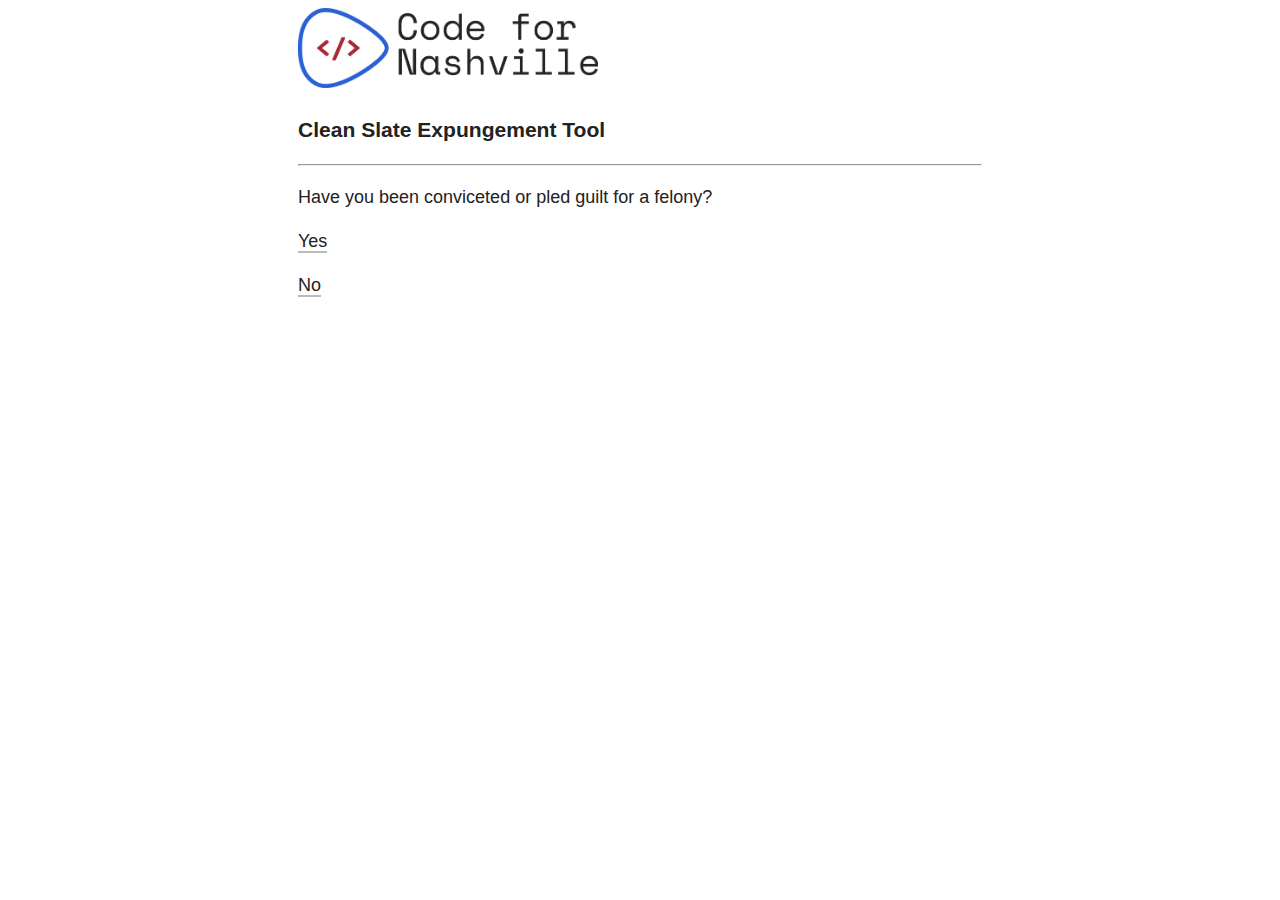
==== commit b268e2dc: "Merge 75b81e3db5ff3f47b7bb42a02153b178054e23d3 into 0f7e11aafb7478ebe94494e8cf7efb1f82e856d0" ====
--- a/index.html
+++ b/index.html
@@ -1,39 +1,153 @@
-<!doctype html>
-<html lang="en">
-<head>
-    <link rel="stylesheet" href="https://cdnjs.cloudflare.com/ajax/libs/animate.css/3.7.2/animate.min.css">
-    <link rel="stylesheet" href="https://stackpath.bootstrapcdn.com/bootstrap/4.3.1/css/bootstrap.min.css" integrity="sha384-ggOyR0iXCbMQv3Xipma34MD+dH/1fQ784/j6cY/iJTQUOhcWr7x9JvoRxT2MZw1T" crossorigin="anonymous">
-    <meta charset="UTF-8">
-    <meta name="viewport" content="width=device-width, initial-scale=1.0, maximum-scale=1 ,user-scalable=no ">
-    <meta http-equiv="X-UA-Compatible" content="ie=edge">
-    <title>Code for nashvile expongment tool </title>
-    <style>
-        .bar {
-            
-            animation-duration: 3s;
-            animation-iteration-count: 1;
-        }
-        
-
-    </style>
-</head>
-<body>
-
-
-    <div class="card animated bar bounceInUp " style="width: 100%; height:100%">
-        <div class="card-body">
-            <h5 class="card-title">code for nashville </h5>
-            <h6 class="card-subtitle mb-2 text-muted">expongtion tool</h6>
-            <p class="card-text">have you ever considered what it would feel like to finaliy be free of that nagging bad record of your's </p>
-            <a href="https://ccc.nashville.gov/about-our-services/expungement-information/" class="card-link">what is Expongtion? </a>
-            <a href="app.html" class="card-link">Expongtion tool </a>
-        </div>
-    </div>
-
-    <div class="options"></div>
-
-
-
-
-</body>
-</html>+<!DOCTYPE html>
+<html>
+<head>
+<title>
+clean-slate
+</title>
+<meta charset="utf-8">
+<style>a,body{color:#222}body{font:18px "Helvetica Neue",Helvetica,Arial,sans-serif}#passage{max-width:38em;margin:0 auto;line-height:145%}a{text-decoration:none;border-bottom:2px solid #bbb}a:hover{color:#cc8929;border-color:#cc8929}a:active{color:#ffb040;border-color:#ffb040}tw-storydata{display:none}@media screen and (max-device-width:480px){#passage{font-size:70%}}</style>
+<style>
+    header,#old{max-width:38em;margin:0 auto;line-height:145%}
+
+</style>
+</head>
+<body>
+<header>
+    <img src="cfn.png" width="300px">
+    <h3>Clean Slate Expungement Tool</h3>
+    <hr>
+</header>
+<div id="old"></div>
+<div id="passage"></div>
+
+<tw-storydata name="clean-slate" startnode="1" creator="Twine" creator-version="2.3.3" ifid="401BDA8E-C23E-4648-A697-104DFD937821" zoom="1" format="Snowman" format-version="1.3.0" options="" hidden><style role="stylesheet" id="twine-user-stylesheet" type="text/twine-css"></style><script role="script" id="twine-user-script" type="text/twine-javascript"></script><tw-passagedata pid="1" name="Starting to ask the questions" tags="" position="668,261" size="100,100">Have you been conviceted or pled guilt for a felony?
+
+[[Yes|Convicted]]
+
+[[No|Not convicted]]
+</tw-passagedata><tw-passagedata pid="2" name="Convicted" tags="" position="241,310" size="100,100">How many convicted offenses do you have on your record?
+
+[[Exactly 1|Two Convictions]]
+
+[[Exactly 2|One Conviction]]
+
+[[More than 2|More Than two convictions]]
+</tw-passagedata><tw-passagedata pid="3" name="Not convicted" tags="" position="887,322" size="100,100">Has your charge been dismissed?
+
+[[Yes|Charge Dismissed]]
+
+[[No|Charge Not Dismissed]]</tw-passagedata><tw-passagedata pid="4" name="Charge Dismissed" tags="" position="1107,316" size="100,100">[[Expunged at no cost]]
+</tw-passagedata><tw-passagedata pid="5" name="Charge Not Dismissed" tags="" position="875,458" size="100,100">Was a &quot;no true&quot; bill returned by a grand jury?
+
+[[Yes|Yes No True]]
+
+[[No|No No True]]
+</tw-passagedata><tw-passagedata pid="6" name="Yes No True" tags="" position="1118,467" size="100,100">[[Expunged at no cost]]
+</tw-passagedata><tw-passagedata pid="7" name="No No True" tags="" position="874,612" size="100,100">Was the verdict of not guilty returned by the judge following a bench trial or by a jury?
+
+[[Yes|Yes Not Guilty]]
+
+[[No|No Not Guilty]]
+</tw-passagedata><tw-passagedata pid="8" name="Yes Not Guilty" tags="" position="1125,603" size="100,100">[[Expunged at no cost]]
+</tw-passagedata><tw-passagedata pid="9" name="No Not Guilty" tags="" position="870,770" size="100,100">Were you arrested and released without being charged?
+
+[[Yes|Yes Arrrest Only]]
+
+[[No|No Arrest Only]]</tw-passagedata><tw-passagedata pid="10" name="Yes Arrrest Only" tags="" position="1128,780" size="100,100">[[Expunged at no cost]]
+</tw-passagedata><tw-passagedata pid="11" name="No Arrest Only" tags="" position="870,929" size="100,100">[[We aren&#39;t sure]]
+</tw-passagedata><tw-passagedata pid="12" name="Expunged at no cost" tags="" position="1452,529" size="100,100">Sweet! Now talk to your clerk</tw-passagedata><tw-passagedata pid="13" name="We aren&#39;t sure" tags="" position="870,1079" size="100,100">Talk to your county clerk</tw-passagedata><tw-passagedata pid="14" name="Two Convictions" tags="" position="76,345" size="100,100">This is pretty complicated, ask your county clerk.</tw-passagedata><tw-passagedata pid="15" name="One Conviction" tags="" position="310,466" size="100,100">Have you filed a petition before and had it denied?
+
+[[Yes|Yes Prior Petition]]
+
+[[No|No Prior Petition]]
+</tw-passagedata><tw-passagedata pid="16" name="More Than two convictions" tags="" position="488,430" size="100,100">[[No Expungement]]
+</tw-passagedata><tw-passagedata pid="17" name="Yes Prior Petition" tags="" position="256,605" size="100,100">Was the denial date of the petition more than two years ago?
+
+[[Yes|Yes Denial Time]]
+
+[[No|No Denial Time]]</tw-passagedata><tw-passagedata pid="18" name="No Prior Petition" tags="" position="620,623" size="100,100">Did you commit the crime on or after November, 1 1989?
+
+[[Yes, I committed the crime on or after November, 2 1989|Yes Modern]]
+
+[[No, I committed the crime before November, 2 1989|No Modern]]</tw-passagedata><tw-passagedata pid="19" name="Yes Modern" tags="" position="532,759" size="100,100">Which of the following categories does the offense fall under?
+
+[[Misdemeanor]]
+
+[[Felony]]
+
+[[Drug Fraud]]</tw-passagedata><tw-passagedata pid="20" name="No Modern" tags="" position="706,763" size="100,100"></tw-passagedata><tw-passagedata pid="21" name="Misdemeanor" tags="" position="321,931" size="100,100">Is the offense one of the following? **Insert misdemeanor exclusion list**
+
+[[Yes|No Expungement]]
+
+[[No|Final Questions]]</tw-passagedata><tw-passagedata pid="22" name="Felony" tags="" position="532,949" size="100,100">Is the offense on the following list? **Insert Class E Felony**?
+
+[[Yes|Yes Felony Exclusion]]
+
+[[No|No Expungement]]
+</tw-passagedata><tw-passagedata pid="23" name="Drug Fraud" tags="" position="677,935" size="100,100">Were you sentenced to prison for four years or less?
+
+[[Yes|Yes Short Sentence]]
+
+[[No|No Expungement]]
+</tw-passagedata><tw-passagedata pid="24" name="Yes Denial Time" tags="" position="252,734" size="100,100">Are you certain you&#39;re eligble for expungement?
+
+[[Yes|Yes Expungement]]
+
+[[Not sure|No Prior Petition]]
+</tw-passagedata><tw-passagedata pid="25" name="No Denial Time" tags="" position="63,599" size="100,100">You must wait two years to file another petition. Wait until then.</tw-passagedata><tw-passagedata pid="26" name="Yes Expungement" tags="" position="88,1340" size="100,100">Double-click this passage to edit it.</tw-passagedata><tw-passagedata pid="27" name="Yes Short Sentence" tags="" position="758,1080" size="100,100">Did you complete your sentence more than 10 years before today&#39;s date?
+
+[[Yes|Final Questions]]
+
+[[No|No Sentence Time]]</tw-passagedata><tw-passagedata pid="28" name="No Expungement" tags="" position="280,1220" size="100,100">We do not believe you qualify for an expungement. But you should check with your county clerk. They are able to pull the file for you and walk you through what the process could look like.
+</tw-passagedata><tw-passagedata pid="29" name="Final Questions" tags="" position="521,1290" size="100,100">Have you completed all terms of prison, probation or parole? have you also paid all our fines, court costs, other assessments, and resitutions?
+
+[[Yes|Yes Expungement]]
+
+[[No to at least one|No Completed Terms]]
+</tw-passagedata><tw-passagedata pid="30" name="No Sentence Time" tags="" position="864,1265" size="100,100">You must wait until 10 years after the sentence has been completed. But be sure to check with your county clerk, they can pull your file to be sure.
+</tw-passagedata><tw-passagedata pid="31" name="Yes Felony Exclusion" tags="" position="584,1110" size="100,100">Were you sentenced to prison for three years or less?
+
+[[Yes|Final Questions]] 
+
+[[No|No Expungement]]</tw-passagedata><tw-passagedata pid="32" name="No Completed Terms" tags="" position="596,1440" size="100,100">You must complete all terms of prison, probation, and parole, and have all fines, court costs, other assesments, and resitutions to qualify for expungement. Once you have those ducks in a row, you are good to go. </tw-passagedata></tw-storydata>
+
+<script>(function e(t,n,r){function s(o,u){if(!n[o]){if(!t[o]){var a=typeof require=="function"&&require;if(!u&&a)return a(o,!0);if(i)return i(o,!0);var f=new Error("Cannot find module '"+o+"'");throw f.code="MODULE_NOT_FOUND",f}var l=n[o]={exports:{}};t[o][0].call(l.exports,function(e){var n=t[o][1][e];return s(n?n:e)},l,l.exports,e,t,n,r)}return n[o].exports}var i=typeof require=="function"&&require;for(var o=0;o<r.length;o++)s(r[o]);return s})({1:[function(require,module,exports){
+!function(e,t){"object"==typeof module&&"object"==typeof module.exports?module.exports=e.document?t(e,!0):function(e){if(!e.document)throw new Error("jQuery requires a window with a document");return t(e)}:t(e)}("undefined"!=typeof window?window:this,function(e,t){function n(e){var t=!!e&&"length"in e&&e.length,n=oe.type(e);return"function"===n||oe.isWindow(e)?!1:"array"===n||0===t||"number"==typeof t&&t>0&&t-1 in e}function r(e,t,n){if(oe.isFunction(t))return oe.grep(e,function(e,r){return!!t.call(e,r,e)!==n});if(t.nodeType)return oe.grep(e,function(e){return e===t!==n});if("string"==typeof t){if(ge.test(t))return oe.filter(t,e,n);t=oe.filter(t,e)}return oe.grep(e,function(e){return Z.call(t,e)>-1!==n})}function i(e,t){for(;(e=e[t])&&1!==e.nodeType;);return e}function o(e){var t={};return oe.each(e.match(we)||[],function(e,n){t[n]=!0}),t}function s(){G.removeEventListener("DOMContentLoaded",s),e.removeEventListener("load",s),oe.ready()}function a(){this.expando=oe.expando+a.uid++}function u(e,t,n){var r;if(void 0===n&&1===e.nodeType)if(r="data-"+t.replace(De,"-$&").toLowerCase(),n=e.getAttribute(r),"string"==typeof n){try{n="true"===n?!0:"false"===n?!1:"null"===n?null:+n+""===n?+n:Se.test(n)?oe.parseJSON(n):n}catch(i){}Ne.set(e,t,n)}else n=void 0;return n}function l(e,t,n,r){var i,o=1,s=20,a=r?function(){return r.cur()}:function(){return oe.css(e,t,"")},u=a(),l=n&&n[3]||(oe.cssNumber[t]?"":"px"),c=(oe.cssNumber[t]||"px"!==l&&+u)&&Ae.exec(oe.css(e,t));if(c&&c[3]!==l){l=l||c[3],n=n||[],c=+u||1;do o=o||".5",c/=o,oe.style(e,t,c+l);while(o!==(o=a()/u)&&1!==o&&--s)}return n&&(c=+c||+u||0,i=n[1]?c+(n[1]+1)*n[2]:+n[2],r&&(r.unit=l,r.start=c,r.end=i)),i}function c(e,t){var n="undefined"!=typeof e.getElementsByTagName?e.getElementsByTagName(t||"*"):"undefined"!=typeof e.querySelectorAll?e.querySelectorAll(t||"*"):[];return void 0===t||t&&oe.nodeName(e,t)?oe.merge([e],n):n}function f(e,t){for(var n=0,r=e.length;r>n;n++)Ee.set(e[n],"globalEval",!t||Ee.get(t[n],"globalEval"))}function p(e,t,n,r,i){for(var o,s,a,u,l,p,d=t.createDocumentFragment(),h=[],g=0,m=e.length;m>g;g++)if(o=e[g],o||0===o)if("object"===oe.type(o))oe.merge(h,o.nodeType?[o]:o);else if(Re.test(o)){for(s=s||d.appendChild(t.createElement("div")),a=(Oe.exec(o)||["",""])[1].toLowerCase(),u=Pe[a]||Pe._default,s.innerHTML=u[1]+oe.htmlPrefilter(o)+u[2],p=u[0];p--;)s=s.lastChild;oe.merge(h,s.childNodes),s=d.firstChild,s.textContent=""}else h.push(t.createTextNode(o));for(d.textContent="",g=0;o=h[g++];)if(r&&oe.inArray(o,r)>-1)i&&i.push(o);else if(l=oe.contains(o.ownerDocument,o),s=c(d.appendChild(o),"script"),l&&f(s),n)for(p=0;o=s[p++];)Fe.test(o.type||"")&&n.push(o);return d}function d(){return!0}function h(){return!1}function g(){try{return G.activeElement}catch(e){}}function m(e,t,n,r,i,o){var s,a;if("object"==typeof t){"string"!=typeof n&&(r=r||n,n=void 0);for(a in t)m(e,a,n,r,t[a],o);return e}if(null==r&&null==i?(i=n,r=n=void 0):null==i&&("string"==typeof n?(i=r,r=void 0):(i=r,r=n,n=void 0)),i===!1)i=h;else if(!i)return this;return 1===o&&(s=i,i=function(e){return oe().off(e),s.apply(this,arguments)},i.guid=s.guid||(s.guid=oe.guid++)),e.each(function(){oe.event.add(this,t,i,r,n)})}function v(e,t){return oe.nodeName(e,"table")&&oe.nodeName(11!==t.nodeType?t:t.firstChild,"tr")?e.getElementsByTagName("tbody")[0]||e:e}function y(e){return e.type=(null!==e.getAttribute("type"))+"/"+e.type,e}function x(e){var t=Xe.exec(e.type);return t?e.type=t[1]:e.removeAttribute("type"),e}function b(e,t){var n,r,i,o,s,a,u,l;if(1===t.nodeType){if(Ee.hasData(e)&&(o=Ee.access(e),s=Ee.set(t,o),l=o.events)){delete s.handle,s.events={};for(i in l)for(n=0,r=l[i].length;r>n;n++)oe.event.add(t,i,l[i][n])}Ne.hasData(e)&&(a=Ne.access(e),u=oe.extend({},a),Ne.set(t,u))}}function w(e,t){var n=t.nodeName.toLowerCase();"input"===n&&He.test(e.type)?t.checked=e.checked:("input"===n||"textarea"===n)&&(t.defaultValue=e.defaultValue)}function T(e,t,n,r){t=J.apply([],t);var i,o,s,a,u,l,f=0,d=e.length,h=d-1,g=t[0],m=oe.isFunction(g);if(m||d>1&&"string"==typeof g&&!re.checkClone&&_e.test(g))return e.each(function(i){var o=e.eq(i);m&&(t[0]=g.call(this,i,o.html())),T(o,t,n,r)});if(d&&(i=p(t,e[0].ownerDocument,!1,e,r),o=i.firstChild,1===i.childNodes.length&&(i=o),o||r)){for(s=oe.map(c(i,"script"),y),a=s.length;d>f;f++)u=i,f!==h&&(u=oe.clone(u,!0,!0),a&&oe.merge(s,c(u,"script"))),n.call(e[f],u,f);if(a)for(l=s[s.length-1].ownerDocument,oe.map(s,x),f=0;a>f;f++)u=s[f],Fe.test(u.type||"")&&!Ee.access(u,"globalEval")&&oe.contains(l,u)&&(u.src?oe._evalUrl&&oe._evalUrl(u.src):oe.globalEval(u.textContent.replace(ze,"")))}return e}function C(e,t,n){for(var r,i=t?oe.filter(t,e):e,o=0;null!=(r=i[o]);o++)n||1!==r.nodeType||oe.cleanData(c(r)),r.parentNode&&(n&&oe.contains(r.ownerDocument,r)&&f(c(r,"script")),r.parentNode.removeChild(r));return e}function k(e,t){var n=oe(t.createElement(e)).appendTo(t.body),r=oe.css(n[0],"display");return n.detach(),r}function E(e){var t=G,n=Ve[e];return n||(n=k(e,t),"none"!==n&&n||(Ue=(Ue||oe("<iframe frameborder='0' width='0' height='0'/>")).appendTo(t.documentElement),t=Ue[0].contentDocument,t.write(),t.close(),n=k(e,t),Ue.detach()),Ve[e]=n),n}function N(e,t,n){var r,i,o,s,a=e.style;return n=n||Qe(e),n&&(s=n.getPropertyValue(t)||n[t],""!==s||oe.contains(e.ownerDocument,e)||(s=oe.style(e,t)),!re.pixelMarginRight()&&Ge.test(s)&&Ye.test(t)&&(r=a.width,i=a.minWidth,o=a.maxWidth,a.minWidth=a.maxWidth=a.width=s,s=n.width,a.width=r,a.minWidth=i,a.maxWidth=o)),void 0!==s?s+"":s}function S(e,t){return{get:function(){return e()?void delete this.get:(this.get=t).apply(this,arguments)}}}function D(e){if(e in rt)return e;for(var t=e[0].toUpperCase()+e.slice(1),n=nt.length;n--;)if(e=nt[n]+t,e in rt)return e}function j(e,t,n){var r=Ae.exec(t);return r?Math.max(0,r[2]-(n||0))+(r[3]||"px"):t}function A(e,t,n,r,i){for(var o=n===(r?"border":"content")?4:"width"===t?1:0,s=0;4>o;o+=2)"margin"===n&&(s+=oe.css(e,n+Le[o],!0,i)),r?("content"===n&&(s-=oe.css(e,"padding"+Le[o],!0,i)),"margin"!==n&&(s-=oe.css(e,"border"+Le[o]+"Width",!0,i))):(s+=oe.css(e,"padding"+Le[o],!0,i),"padding"!==n&&(s+=oe.css(e,"border"+Le[o]+"Width",!0,i)));return s}function L(t,n,r){var i=!0,o="width"===n?t.offsetWidth:t.offsetHeight,s=Qe(t),a="border-box"===oe.css(t,"boxSizing",!1,s);if(G.msFullscreenElement&&e.top!==e&&t.getClientRects().length&&(o=Math.round(100*t.getBoundingClientRect()[n])),0>=o||null==o){if(o=N(t,n,s),(0>o||null==o)&&(o=t.style[n]),Ge.test(o))return o;i=a&&(re.boxSizingReliable()||o===t.style[n]),o=parseFloat(o)||0}return o+A(t,n,r||(a?"border":"content"),i,s)+"px"}function q(e,t){for(var n,r,i,o=[],s=0,a=e.length;a>s;s++)r=e[s],r.style&&(o[s]=Ee.get(r,"olddisplay"),n=r.style.display,t?(o[s]||"none"!==n||(r.style.display=""),""===r.style.display&&qe(r)&&(o[s]=Ee.access(r,"olddisplay",E(r.nodeName)))):(i=qe(r),"none"===n&&i||Ee.set(r,"olddisplay",i?n:oe.css(r,"display"))));for(s=0;a>s;s++)r=e[s],r.style&&(t&&"none"!==r.style.display&&""!==r.style.display||(r.style.display=t?o[s]||"":"none"));return e}function H(e,t,n,r,i){return new H.prototype.init(e,t,n,r,i)}function O(){return e.setTimeout(function(){it=void 0}),it=oe.now()}function F(e,t){var n,r=0,i={height:e};for(t=t?1:0;4>r;r+=2-t)n=Le[r],i["margin"+n]=i["padding"+n]=e;return t&&(i.opacity=i.width=e),i}function P(e,t,n){for(var r,i=(W.tweeners[t]||[]).concat(W.tweeners["*"]),o=0,s=i.length;s>o;o++)if(r=i[o].call(n,t,e))return r}function R(e,t,n){var r,i,o,s,a,u,l,c,f=this,p={},d=e.style,h=e.nodeType&&qe(e),g=Ee.get(e,"fxshow");n.queue||(a=oe._queueHooks(e,"fx"),null==a.unqueued&&(a.unqueued=0,u=a.empty.fire,a.empty.fire=function(){a.unqueued||u()}),a.unqueued++,f.always(function(){f.always(function(){a.unqueued--,oe.queue(e,"fx").length||a.empty.fire()})})),1===e.nodeType&&("height"in t||"width"in t)&&(n.overflow=[d.overflow,d.overflowX,d.overflowY],l=oe.css(e,"display"),c="none"===l?Ee.get(e,"olddisplay")||E(e.nodeName):l,"inline"===c&&"none"===oe.css(e,"float")&&(d.display="inline-block")),n.overflow&&(d.overflow="hidden",f.always(function(){d.overflow=n.overflow[0],d.overflowX=n.overflow[1],d.overflowY=n.overflow[2]}));for(r in t)if(i=t[r],st.exec(i)){if(delete t[r],o=o||"toggle"===i,i===(h?"hide":"show")){if("show"!==i||!g||void 0===g[r])continue;h=!0}p[r]=g&&g[r]||oe.style(e,r)}else l=void 0;if(oe.isEmptyObject(p))"inline"===("none"===l?E(e.nodeName):l)&&(d.display=l);else{g?"hidden"in g&&(h=g.hidden):g=Ee.access(e,"fxshow",{}),o&&(g.hidden=!h),h?oe(e).show():f.done(function(){oe(e).hide()}),f.done(function(){var t;Ee.remove(e,"fxshow");for(t in p)oe.style(e,t,p[t])});for(r in p)s=P(h?g[r]:0,r,f),r in g||(g[r]=s.start,h&&(s.end=s.start,s.start="width"===r||"height"===r?1:0))}}function M(e,t){var n,r,i,o,s;for(n in e)if(r=oe.camelCase(n),i=t[r],o=e[n],oe.isArray(o)&&(i=o[1],o=e[n]=o[0]),n!==r&&(e[r]=o,delete e[n]),s=oe.cssHooks[r],s&&"expand"in s){o=s.expand(o),delete e[r];for(n in o)n in e||(e[n]=o[n],t[n]=i)}else t[r]=i}function W(e,t,n){var r,i,o=0,s=W.prefilters.length,a=oe.Deferred().always(function(){delete u.elem}),u=function(){if(i)return!1;for(var t=it||O(),n=Math.max(0,l.startTime+l.duration-t),r=n/l.duration||0,o=1-r,s=0,u=l.tweens.length;u>s;s++)l.tweens[s].run(o);return a.notifyWith(e,[l,o,n]),1>o&&u?n:(a.resolveWith(e,[l]),!1)},l=a.promise({elem:e,props:oe.extend({},t),opts:oe.extend(!0,{specialEasing:{},easing:oe.easing._default},n),originalProperties:t,originalOptions:n,startTime:it||O(),duration:n.duration,tweens:[],createTween:function(t,n){var r=oe.Tween(e,l.opts,t,n,l.opts.specialEasing[t]||l.opts.easing);return l.tweens.push(r),r},stop:function(t){var n=0,r=t?l.tweens.length:0;if(i)return this;for(i=!0;r>n;n++)l.tweens[n].run(1);return t?(a.notifyWith(e,[l,1,0]),a.resolveWith(e,[l,t])):a.rejectWith(e,[l,t]),this}}),c=l.props;for(M(c,l.opts.specialEasing);s>o;o++)if(r=W.prefilters[o].call(l,e,c,l.opts))return oe.isFunction(r.stop)&&(oe._queueHooks(l.elem,l.opts.queue).stop=oe.proxy(r.stop,r)),r;return oe.map(c,P,l),oe.isFunction(l.opts.start)&&l.opts.start.call(e,l),oe.fx.timer(oe.extend(u,{elem:e,anim:l,queue:l.opts.queue})),l.progress(l.opts.progress).done(l.opts.done,l.opts.complete).fail(l.opts.fail).always(l.opts.always)}function I(e){return e.getAttribute&&e.getAttribute("class")||""}function $(e){return function(t,n){"string"!=typeof t&&(n=t,t="*");var r,i=0,o=t.toLowerCase().match(we)||[];if(oe.isFunction(n))for(;r=o[i++];)"+"===r[0]?(r=r.slice(1)||"*",(e[r]=e[r]||[]).unshift(n)):(e[r]=e[r]||[]).push(n)}}function B(e,t,n,r){function i(a){var u;return o[a]=!0,oe.each(e[a]||[],function(e,a){var l=a(t,n,r);return"string"!=typeof l||s||o[l]?s?!(u=l):void 0:(t.dataTypes.unshift(l),i(l),!1)}),u}var o={},s=e===Et;return i(t.dataTypes[0])||!o["*"]&&i("*")}function _(e,t){var n,r,i=oe.ajaxSettings.flatOptions||{};for(n in t)void 0!==t[n]&&((i[n]?e:r||(r={}))[n]=t[n]);return r&&oe.extend(!0,e,r),e}function X(e,t,n){for(var r,i,o,s,a=e.contents,u=e.dataTypes;"*"===u[0];)u.shift(),void 0===r&&(r=e.mimeType||t.getResponseHeader("Content-Type"));if(r)for(i in a)if(a[i]&&a[i].test(r)){u.unshift(i);break}if(u[0]in n)o=u[0];else{for(i in n){if(!u[0]||e.converters[i+" "+u[0]]){o=i;break}s||(s=i)}o=o||s}return o?(o!==u[0]&&u.unshift(o),n[o]):void 0}function z(e,t,n,r){var i,o,s,a,u,l={},c=e.dataTypes.slice();if(c[1])for(s in e.converters)l[s.toLowerCase()]=e.converters[s];for(o=c.shift();o;)if(e.responseFields[o]&&(n[e.responseFields[o]]=t),!u&&r&&e.dataFilter&&(t=e.dataFilter(t,e.dataType)),u=o,o=c.shift())if("*"===o)o=u;else if("*"!==u&&u!==o){if(s=l[u+" "+o]||l["* "+o],!s)for(i in l)if(a=i.split(" "),a[1]===o&&(s=l[u+" "+a[0]]||l["* "+a[0]])){s===!0?s=l[i]:l[i]!==!0&&(o=a[0],c.unshift(a[1]));break}if(s!==!0)if(s&&e["throws"])t=s(t);else try{t=s(t)}catch(f){return{state:"parsererror",error:s?f:"No conversion from "+u+" to "+o}}}return{state:"success",data:t}}function U(e,t,n,r){var i;if(oe.isArray(t))oe.each(t,function(t,i){n||jt.test(e)?r(e,i):U(e+"["+("object"==typeof i&&null!=i?t:"")+"]",i,n,r)});else if(n||"object"!==oe.type(t))r(e,t);else for(i in t)U(e+"["+i+"]",t[i],n,r)}function V(e){return oe.isWindow(e)?e:9===e.nodeType&&e.defaultView}var Y=[],G=e.document,Q=Y.slice,J=Y.concat,K=Y.push,Z=Y.indexOf,ee={},te=ee.toString,ne=ee.hasOwnProperty,re={},ie="2.2.0",oe=function(e,t){return new oe.fn.init(e,t)},se=/^[\s\uFEFF\xA0]+|[\s\uFEFF\xA0]+$/g,ae=/^-ms-/,ue=/-([\da-z])/gi,le=function(e,t){return t.toUpperCase()};oe.fn=oe.prototype={jquery:ie,constructor:oe,selector:"",length:0,toArray:function(){return Q.call(this)},get:function(e){return null!=e?0>e?this[e+this.length]:this[e]:Q.call(this)},pushStack:function(e){var t=oe.merge(this.constructor(),e);return t.prevObject=this,t.context=this.context,t},each:function(e){return oe.each(this,e)},map:function(e){return this.pushStack(oe.map(this,function(t,n){return e.call(t,n,t)}))},slice:function(){return this.pushStack(Q.apply(this,arguments))},first:function(){return this.eq(0)},last:function(){return this.eq(-1)},eq:function(e){var t=this.length,n=+e+(0>e?t:0);return this.pushStack(n>=0&&t>n?[this[n]]:[])},end:function(){return this.prevObject||this.constructor()},push:K,sort:Y.sort,splice:Y.splice},oe.extend=oe.fn.extend=function(){var e,t,n,r,i,o,s=arguments[0]||{},a=1,u=arguments.length,l=!1;for("boolean"==typeof s&&(l=s,s=arguments[a]||{},a++),"object"==typeof s||oe.isFunction(s)||(s={}),a===u&&(s=this,a--);u>a;a++)if(null!=(e=arguments[a]))for(t in e)n=s[t],r=e[t],s!==r&&(l&&r&&(oe.isPlainObject(r)||(i=oe.isArray(r)))?(i?(i=!1,o=n&&oe.isArray(n)?n:[]):o=n&&oe.isPlainObject(n)?n:{},s[t]=oe.extend(l,o,r)):void 0!==r&&(s[t]=r));return s},oe.extend({expando:"jQuery"+(ie+Math.random()).replace(/\D/g,""),isReady:!0,error:function(e){throw new Error(e)},noop:function(){},isFunction:function(e){return"function"===oe.type(e)},isArray:Array.isArray,isWindow:function(e){return null!=e&&e===e.window},isNumeric:function(e){var t=e&&e.toString();return!oe.isArray(e)&&t-parseFloat(t)+1>=0},isPlainObject:function(e){return"object"!==oe.type(e)||e.nodeType||oe.isWindow(e)?!1:e.constructor&&!ne.call(e.constructor.prototype,"isPrototypeOf")?!1:!0},isEmptyObject:function(e){var t;for(t in e)return!1;return!0},type:function(e){return null==e?e+"":"object"==typeof e||"function"==typeof e?ee[te.call(e)]||"object":typeof e},globalEval:function(e){var t,n=eval;e=oe.trim(e),e&&(1===e.indexOf("use strict")?(t=G.createElement("script"),t.text=e,G.head.appendChild(t).parentNode.removeChild(t)):n(e))},camelCase:function(e){return e.replace(ae,"ms-").replace(ue,le)},nodeName:function(e,t){return e.nodeName&&e.nodeName.toLowerCase()===t.toLowerCase()},each:function(e,t){var r,i=0;if(n(e))for(r=e.length;r>i&&t.call(e[i],i,e[i])!==!1;i++);else for(i in e)if(t.call(e[i],i,e[i])===!1)break;return e},trim:function(e){return null==e?"":(e+"").replace(se,"")},makeArray:function(e,t){var r=t||[];return null!=e&&(n(Object(e))?oe.merge(r,"string"==typeof e?[e]:e):K.call(r,e)),r},inArray:function(e,t,n){return null==t?-1:Z.call(t,e,n)},merge:function(e,t){for(var n=+t.length,r=0,i=e.length;n>r;r++)e[i++]=t[r];return e.length=i,e},grep:function(e,t,n){for(var r,i=[],o=0,s=e.length,a=!n;s>o;o++)r=!t(e[o],o),r!==a&&i.push(e[o]);return i},map:function(e,t,r){var i,o,s=0,a=[];if(n(e))for(i=e.length;i>s;s++)o=t(e[s],s,r),null!=o&&a.push(o);else for(s in e)o=t(e[s],s,r),null!=o&&a.push(o);return J.apply([],a)},guid:1,proxy:function(e,t){var n,r,i;return"string"==typeof t&&(n=e[t],t=e,e=n),oe.isFunction(e)?(r=Q.call(arguments,2),i=function(){return e.apply(t||this,r.concat(Q.call(arguments)))},i.guid=e.guid=e.guid||oe.guid++,i):void 0},now:Date.now,support:re}),"function"==typeof Symbol&&(oe.fn[Symbol.iterator]=Y[Symbol.iterator]),oe.each("Boolean Number String Function Array Date RegExp Object Error Symbol".split(" "),function(e,t){ee["[object "+t+"]"]=t.toLowerCase()});var ce=function(e){function t(e,t,n,r){var i,o,s,a,u,l,f,d,h=t&&t.ownerDocument,g=t?t.nodeType:9;if(n=n||[],"string"!=typeof e||!e||1!==g&&9!==g&&11!==g)return n;if(!r&&((t?t.ownerDocument||t:I)!==q&&L(t),t=t||q,O)){if(11!==g&&(l=ve.exec(e)))if(i=l[1]){if(9===g){if(!(s=t.getElementById(i)))return n;if(s.id===i)return n.push(s),n}else if(h&&(s=h.getElementById(i))&&M(t,s)&&s.id===i)return n.push(s),n}else{if(l[2])return K.apply(n,t.getElementsByTagName(e)),n;if((i=l[3])&&w.getElementsByClassName&&t.getElementsByClassName)return K.apply(n,t.getElementsByClassName(i)),n}if(w.qsa&&!z[e+" "]&&(!F||!F.test(e))){if(1!==g)h=t,d=e;else if("object"!==t.nodeName.toLowerCase()){for((a=t.getAttribute("id"))?a=a.replace(xe,"\\$&"):t.setAttribute("id",a=W),f=E(e),o=f.length,u=pe.test(a)?"#"+a:"[id='"+a+"']";o--;)f[o]=u+" "+p(f[o]);d=f.join(","),h=ye.test(e)&&c(t.parentNode)||t}if(d)try{return K.apply(n,h.querySelectorAll(d)),n}catch(m){}finally{a===W&&t.removeAttribute("id")}}}return S(e.replace(ae,"$1"),t,n,r)}function n(){function e(n,r){return t.push(n+" ")>T.cacheLength&&delete e[t.shift()],e[n+" "]=r}var t=[];return e}function r(e){return e[W]=!0,e}function i(e){var t=q.createElement("div");try{return!!e(t)}catch(n){return!1}finally{t.parentNode&&t.parentNode.removeChild(t),t=null}}function o(e,t){for(var n=e.split("|"),r=n.length;r--;)T.attrHandle[n[r]]=t}function s(e,t){var n=t&&e,r=n&&1===e.nodeType&&1===t.nodeType&&(~t.sourceIndex||V)-(~e.sourceIndex||V);if(r)return r;if(n)for(;n=n.nextSibling;)if(n===t)return-1;return e?1:-1}function a(e){return function(t){var n=t.nodeName.toLowerCase();return"input"===n&&t.type===e}}function u(e){return function(t){var n=t.nodeName.toLowerCase();return("input"===n||"button"===n)&&t.type===e}}function l(e){return r(function(t){return t=+t,r(function(n,r){for(var i,o=e([],n.length,t),s=o.length;s--;)n[i=o[s]]&&(n[i]=!(r[i]=n[i]))})})}function c(e){return e&&"undefined"!=typeof e.getElementsByTagName&&e}function f(){}function p(e){for(var t=0,n=e.length,r="";n>t;t++)r+=e[t].value;return r}function d(e,t,n){var r=t.dir,i=n&&"parentNode"===r,o=B++;return t.first?function(t,n,o){for(;t=t[r];)if(1===t.nodeType||i)return e(t,n,o)}:function(t,n,s){var a,u,l,c=[$,o];if(s){for(;t=t[r];)if((1===t.nodeType||i)&&e(t,n,s))return!0}else for(;t=t[r];)if(1===t.nodeType||i){if(l=t[W]||(t[W]={}),u=l[t.uniqueID]||(l[t.uniqueID]={}),(a=u[r])&&a[0]===$&&a[1]===o)return c[2]=a[2];if(u[r]=c,c[2]=e(t,n,s))return!0}}}function h(e){return e.length>1?function(t,n,r){for(var i=e.length;i--;)if(!e[i](t,n,r))return!1;return!0}:e[0]}function g(e,n,r){for(var i=0,o=n.length;o>i;i++)t(e,n[i],r);return r}function m(e,t,n,r,i){for(var o,s=[],a=0,u=e.length,l=null!=t;u>a;a++)(o=e[a])&&(!n||n(o,r,i))&&(s.push(o),l&&t.push(a));return s}function v(e,t,n,i,o,s){return i&&!i[W]&&(i=v(i)),o&&!o[W]&&(o=v(o,s)),r(function(r,s,a,u){var l,c,f,p=[],d=[],h=s.length,v=r||g(t||"*",a.nodeType?[a]:a,[]),y=!e||!r&&t?v:m(v,p,e,a,u),x=n?o||(r?e:h||i)?[]:s:y;if(n&&n(y,x,a,u),i)for(l=m(x,d),i(l,[],a,u),c=l.length;c--;)(f=l[c])&&(x[d[c]]=!(y[d[c]]=f));if(r){if(o||e){if(o){for(l=[],c=x.length;c--;)(f=x[c])&&l.push(y[c]=f);o(null,x=[],l,u)}for(c=x.length;c--;)(f=x[c])&&(l=o?ee(r,f):p[c])>-1&&(r[l]=!(s[l]=f))}}else x=m(x===s?x.splice(h,x.length):x),o?o(null,s,x,u):K.apply(s,x)})}function y(e){for(var t,n,r,i=e.length,o=T.relative[e[0].type],s=o||T.relative[" "],a=o?1:0,u=d(function(e){return e===t},s,!0),l=d(function(e){return ee(t,e)>-1},s,!0),c=[function(e,n,r){var i=!o&&(r||n!==D)||((t=n).nodeType?u(e,n,r):l(e,n,r));return t=null,i}];i>a;a++)if(n=T.relative[e[a].type])c=[d(h(c),n)];else{if(n=T.filter[e[a].type].apply(null,e[a].matches),n[W]){for(r=++a;i>r&&!T.relative[e[r].type];r++);return v(a>1&&h(c),a>1&&p(e.slice(0,a-1).concat({value:" "===e[a-2].type?"*":""})).replace(ae,"$1"),n,r>a&&y(e.slice(a,r)),i>r&&y(e=e.slice(r)),i>r&&p(e))}c.push(n)}return h(c)}function x(e,n){var i=n.length>0,o=e.length>0,s=function(r,s,a,u,l){var c,f,p,d=0,h="0",g=r&&[],v=[],y=D,x=r||o&&T.find.TAG("*",l),b=$+=null==y?1:Math.random()||.1,w=x.length;for(l&&(D=s===q||s||l);h!==w&&null!=(c=x[h]);h++){if(o&&c){for(f=0,s||c.ownerDocument===q||(L(c),a=!O);p=e[f++];)if(p(c,s||q,a)){u.push(c);break}l&&($=b)}i&&((c=!p&&c)&&d--,r&&g.push(c))}if(d+=h,i&&h!==d){for(f=0;p=n[f++];)p(g,v,s,a);if(r){if(d>0)for(;h--;)g[h]||v[h]||(v[h]=Q.call(u));v=m(v)}K.apply(u,v),l&&!r&&v.length>0&&d+n.length>1&&t.uniqueSort(u)}return l&&($=b,D=y),g};return i?r(s):s}var b,w,T,C,k,E,N,S,D,j,A,L,q,H,O,F,P,R,M,W="sizzle"+1*new Date,I=e.document,$=0,B=0,_=n(),X=n(),z=n(),U=function(e,t){return e===t&&(A=!0),0},V=1<<31,Y={}.hasOwnProperty,G=[],Q=G.pop,J=G.push,K=G.push,Z=G.slice,ee=function(e,t){for(var n=0,r=e.length;r>n;n++)if(e[n]===t)return n;return-1},te="checked|selected|async|autofocus|autoplay|controls|defer|disabled|hidden|ismap|loop|multiple|open|readonly|required|scoped",ne="[\\x20\\t\\r\\n\\f]",re="(?:\\\\.|[\\w-]|[^\\x00-\\xa0])+",ie="\\["+ne+"*("+re+")(?:"+ne+"*([*^$|!~]?=)"+ne+"*(?:'((?:\\\\.|[^\\\\'])*)'|\"((?:\\\\.|[^\\\\\"])*)\"|("+re+"))|)"+ne+"*\\]",oe=":("+re+")(?:\\((('((?:\\\\.|[^\\\\'])*)'|\"((?:\\\\.|[^\\\\\"])*)\")|((?:\\\\.|[^\\\\()[\\]]|"+ie+")*)|.*)\\)|)",se=new RegExp(ne+"+","g"),ae=new RegExp("^"+ne+"+|((?:^|[^\\\\])(?:\\\\.)*)"+ne+"+$","g"),ue=new RegExp("^"+ne+"*,"+ne+"*"),le=new RegExp("^"+ne+"*([>+~]|"+ne+")"+ne+"*"),ce=new RegExp("="+ne+"*([^\\]'\"]*?)"+ne+"*\\]","g"),fe=new RegExp(oe),pe=new RegExp("^"+re+"$"),de={ID:new RegExp("^#("+re+")"),CLASS:new RegExp("^\\.("+re+")"),TAG:new RegExp("^("+re+"|[*])"),ATTR:new RegExp("^"+ie),PSEUDO:new RegExp("^"+oe),CHILD:new RegExp("^:(only|first|last|nth|nth-last)-(child|of-type)(?:\\("+ne+"*(even|odd|(([+-]|)(\\d*)n|)"+ne+"*(?:([+-]|)"+ne+"*(\\d+)|))"+ne+"*\\)|)","i"),bool:new RegExp("^(?:"+te+")$","i"),needsContext:new RegExp("^"+ne+"*[>+~]|:(even|odd|eq|gt|lt|nth|first|last)(?:\\("+ne+"*((?:-\\d)?\\d*)"+ne+"*\\)|)(?=[^-]|$)","i")},he=/^(?:input|select|textarea|button)$/i,ge=/^h\d$/i,me=/^[^{]+\{\s*\[native \w/,ve=/^(?:#([\w-]+)|(\w+)|\.([\w-]+))$/,ye=/[+~]/,xe=/'|\\/g,be=new RegExp("\\\\([\\da-f]{1,6}"+ne+"?|("+ne+")|.)","ig"),we=function(e,t,n){var r="0x"+t-65536;return r!==r||n?t:0>r?String.fromCharCode(r+65536):String.fromCharCode(r>>10|55296,1023&r|56320)},Te=function(){L()};try{K.apply(G=Z.call(I.childNodes),I.childNodes),G[I.childNodes.length].nodeType}catch(Ce){K={apply:G.length?function(e,t){J.apply(e,Z.call(t))}:function(e,t){for(var n=e.length,r=0;e[n++]=t[r++];);e.length=n-1}}}w=t.support={},k=t.isXML=function(e){var t=e&&(e.ownerDocument||e).documentElement;return t?"HTML"!==t.nodeName:!1},L=t.setDocument=function(e){var t,n,r=e?e.ownerDocument||e:I;return r!==q&&9===r.nodeType&&r.documentElement?(q=r,H=q.documentElement,O=!k(q),(n=q.defaultView)&&n.top!==n&&(n.addEventListener?n.addEventListener("unload",Te,!1):n.attachEvent&&n.attachEvent("onunload",Te)),w.attributes=i(function(e){return e.className="i",!e.getAttribute("className")}),w.getElementsByTagName=i(function(e){return e.appendChild(q.createComment("")),!e.getElementsByTagName("*").length}),w.getElementsByClassName=me.test(q.getElementsByClassName),w.getById=i(function(e){return H.appendChild(e).id=W,!q.getElementsByName||!q.getElementsByName(W).length}),w.getById?(T.find.ID=function(e,t){if("undefined"!=typeof t.getElementById&&O){var n=t.getElementById(e);return n?[n]:[]}},T.filter.ID=function(e){var t=e.replace(be,we);return function(e){return e.getAttribute("id")===t}}):(delete T.find.ID,T.filter.ID=function(e){var t=e.replace(be,we);return function(e){var n="undefined"!=typeof e.getAttributeNode&&e.getAttributeNode("id");return n&&n.value===t}}),T.find.TAG=w.getElementsByTagName?function(e,t){return"undefined"!=typeof t.getElementsByTagName?t.getElementsByTagName(e):w.qsa?t.querySelectorAll(e):void 0}:function(e,t){var n,r=[],i=0,o=t.getElementsByTagName(e);if("*"===e){for(;n=o[i++];)1===n.nodeType&&r.push(n);return r}return o},T.find.CLASS=w.getElementsByClassName&&function(e,t){return"undefined"!=typeof t.getElementsByClassName&&O?t.getElementsByClassName(e):void 0},P=[],F=[],(w.qsa=me.test(q.querySelectorAll))&&(i(function(e){H.appendChild(e).innerHTML="<a id='"+W+"'></a><select id='"+W+"-\r\\' msallowcapture=''><option selected=''></option></select>",e.querySelectorAll("[msallowcapture^='']").length&&F.push("[*^$]="+ne+"*(?:''|\"\")"),e.querySelectorAll("[selected]").length||F.push("\\["+ne+"*(?:value|"+te+")"),e.querySelectorAll("[id~="+W+"-]").length||F.push("~="),e.querySelectorAll(":checked").length||F.push(":checked"),e.querySelectorAll("a#"+W+"+*").length||F.push(".#.+[+~]")}),i(function(e){var t=q.createElement("input");t.setAttribute("type","hidden"),e.appendChild(t).setAttribute("name","D"),e.querySelectorAll("[name=d]").length&&F.push("name"+ne+"*[*^$|!~]?="),e.querySelectorAll(":enabled").length||F.push(":enabled",":disabled"),e.querySelectorAll("*,:x"),F.push(",.*:")})),(w.matchesSelector=me.test(R=H.matches||H.webkitMatchesSelector||H.mozMatchesSelector||H.oMatchesSelector||H.msMatchesSelector))&&i(function(e){w.disconnectedMatch=R.call(e,"div"),R.call(e,"[s!='']:x"),P.push("!=",oe)}),F=F.length&&new RegExp(F.join("|")),P=P.length&&new RegExp(P.join("|")),t=me.test(H.compareDocumentPosition),M=t||me.test(H.contains)?function(e,t){var n=9===e.nodeType?e.documentElement:e,r=t&&t.parentNode;return e===r||!(!r||1!==r.nodeType||!(n.contains?n.contains(r):e.compareDocumentPosition&&16&e.compareDocumentPosition(r)))}:function(e,t){if(t)for(;t=t.parentNode;)if(t===e)return!0;return!1},U=t?function(e,t){if(e===t)return A=!0,0;var n=!e.compareDocumentPosition-!t.compareDocumentPosition;return n?n:(n=(e.ownerDocument||e)===(t.ownerDocument||t)?e.compareDocumentPosition(t):1,1&n||!w.sortDetached&&t.compareDocumentPosition(e)===n?e===q||e.ownerDocument===I&&M(I,e)?-1:t===q||t.ownerDocument===I&&M(I,t)?1:j?ee(j,e)-ee(j,t):0:4&n?-1:1)}:function(e,t){if(e===t)return A=!0,0;var n,r=0,i=e.parentNode,o=t.parentNode,a=[e],u=[t];if(!i||!o)return e===q?-1:t===q?1:i?-1:o?1:j?ee(j,e)-ee(j,t):0;if(i===o)return s(e,t);for(n=e;n=n.parentNode;)a.unshift(n);for(n=t;n=n.parentNode;)u.unshift(n);for(;a[r]===u[r];)r++;return r?s(a[r],u[r]):a[r]===I?-1:u[r]===I?1:0},q):q},t.matches=function(e,n){return t(e,null,null,n)},t.matchesSelector=function(e,n){if((e.ownerDocument||e)!==q&&L(e),n=n.replace(ce,"='$1']"),w.matchesSelector&&O&&!z[n+" "]&&(!P||!P.test(n))&&(!F||!F.test(n)))try{var r=R.call(e,n);if(r||w.disconnectedMatch||e.document&&11!==e.document.nodeType)return r}catch(i){}return t(n,q,null,[e]).length>0},t.contains=function(e,t){return(e.ownerDocument||e)!==q&&L(e),M(e,t)},t.attr=function(e,t){(e.ownerDocument||e)!==q&&L(e);var n=T.attrHandle[t.toLowerCase()],r=n&&Y.call(T.attrHandle,t.toLowerCase())?n(e,t,!O):void 0;return void 0!==r?r:w.attributes||!O?e.getAttribute(t):(r=e.getAttributeNode(t))&&r.specified?r.value:null},t.error=function(e){throw new Error("Syntax error, unrecognized expression: "+e)},t.uniqueSort=function(e){var t,n=[],r=0,i=0;if(A=!w.detectDuplicates,j=!w.sortStable&&e.slice(0),e.sort(U),A){for(;t=e[i++];)t===e[i]&&(r=n.push(i));for(;r--;)e.splice(n[r],1)}return j=null,e},C=t.getText=function(e){var t,n="",r=0,i=e.nodeType;if(i){if(1===i||9===i||11===i){if("string"==typeof e.textContent)return e.textContent;for(e=e.firstChild;e;e=e.nextSibling)n+=C(e)}else if(3===i||4===i)return e.nodeValue}else for(;t=e[r++];)n+=C(t);return n},T=t.selectors={cacheLength:50,createPseudo:r,match:de,attrHandle:{},find:{},relative:{">":{dir:"parentNode",first:!0}," ":{dir:"parentNode"},"+":{dir:"previousSibling",first:!0},"~":{dir:"previousSibling"}},preFilter:{ATTR:function(e){return e[1]=e[1].replace(be,we),e[3]=(e[3]||e[4]||e[5]||"").replace(be,we),"~="===e[2]&&(e[3]=" "+e[3]+" "),e.slice(0,4)},CHILD:function(e){return e[1]=e[1].toLowerCase(),"nth"===e[1].slice(0,3)?(e[3]||t.error(e[0]),e[4]=+(e[4]?e[5]+(e[6]||1):2*("even"===e[3]||"odd"===e[3])),e[5]=+(e[7]+e[8]||"odd"===e[3])):e[3]&&t.error(e[0]),e},PSEUDO:function(e){var t,n=!e[6]&&e[2];return de.CHILD.test(e[0])?null:(e[3]?e[2]=e[4]||e[5]||"":n&&fe.test(n)&&(t=E(n,!0))&&(t=n.indexOf(")",n.length-t)-n.length)&&(e[0]=e[0].slice(0,t),e[2]=n.slice(0,t)),e.slice(0,3))}},filter:{TAG:function(e){var t=e.replace(be,we).toLowerCase();return"*"===e?function(){return!0}:function(e){return e.nodeName&&e.nodeName.toLowerCase()===t}},CLASS:function(e){var t=_[e+" "];return t||(t=new RegExp("(^|"+ne+")"+e+"("+ne+"|$)"))&&_(e,function(e){return t.test("string"==typeof e.className&&e.className||"undefined"!=typeof e.getAttribute&&e.getAttribute("class")||"")})},ATTR:function(e,n,r){return function(i){var o=t.attr(i,e);return null==o?"!="===n:n?(o+="","="===n?o===r:"!="===n?o!==r:"^="===n?r&&0===o.indexOf(r):"*="===n?r&&o.indexOf(r)>-1:"$="===n?r&&o.slice(-r.length)===r:"~="===n?(" "+o.replace(se," ")+" ").indexOf(r)>-1:"|="===n?o===r||o.slice(0,r.length+1)===r+"-":!1):!0}},CHILD:function(e,t,n,r,i){var o="nth"!==e.slice(0,3),s="last"!==e.slice(-4),a="of-type"===t;return 1===r&&0===i?function(e){return!!e.parentNode}:function(t,n,u){var l,c,f,p,d,h,g=o!==s?"nextSibling":"previousSibling",m=t.parentNode,v=a&&t.nodeName.toLowerCase(),y=!u&&!a,x=!1;if(m){if(o){for(;g;){for(p=t;p=p[g];)if(a?p.nodeName.toLowerCase()===v:1===p.nodeType)return!1;h=g="only"===e&&!h&&"nextSibling"}return!0}if(h=[s?m.firstChild:m.lastChild],s&&y){for(p=m,f=p[W]||(p[W]={}),c=f[p.uniqueID]||(f[p.uniqueID]={}),l=c[e]||[],d=l[0]===$&&l[1],x=d&&l[2],p=d&&m.childNodes[d];p=++d&&p&&p[g]||(x=d=0)||h.pop();)if(1===p.nodeType&&++x&&p===t){c[e]=[$,d,x];break}}else if(y&&(p=t,f=p[W]||(p[W]={}),c=f[p.uniqueID]||(f[p.uniqueID]={}),l=c[e]||[],d=l[0]===$&&l[1],x=d),x===!1)for(;(p=++d&&p&&p[g]||(x=d=0)||h.pop())&&((a?p.nodeName.toLowerCase()!==v:1!==p.nodeType)||!++x||(y&&(f=p[W]||(p[W]={}),c=f[p.uniqueID]||(f[p.uniqueID]={}),c[e]=[$,x]),p!==t)););return x-=i,x===r||x%r===0&&x/r>=0}}},PSEUDO:function(e,n){var i,o=T.pseudos[e]||T.setFilters[e.toLowerCase()]||t.error("unsupported pseudo: "+e);return o[W]?o(n):o.length>1?(i=[e,e,"",n],T.setFilters.hasOwnProperty(e.toLowerCase())?r(function(e,t){for(var r,i=o(e,n),s=i.length;s--;)r=ee(e,i[s]),e[r]=!(t[r]=i[s])}):function(e){return o(e,0,i)}):o}},pseudos:{not:r(function(e){var t=[],n=[],i=N(e.replace(ae,"$1"));return i[W]?r(function(e,t,n,r){for(var o,s=i(e,null,r,[]),a=e.length;a--;)(o=s[a])&&(e[a]=!(t[a]=o))}):function(e,r,o){return t[0]=e,i(t,null,o,n),t[0]=null,!n.pop()}}),has:r(function(e){return function(n){return t(e,n).length>0}}),contains:r(function(e){return e=e.replace(be,we),function(t){return(t.textContent||t.innerText||C(t)).indexOf(e)>-1}}),lang:r(function(e){return pe.test(e||"")||t.error("unsupported lang: "+e),e=e.replace(be,we).toLowerCase(),function(t){var n;do if(n=O?t.lang:t.getAttribute("xml:lang")||t.getAttribute("lang"))return n=n.toLowerCase(),n===e||0===n.indexOf(e+"-");while((t=t.parentNode)&&1===t.nodeType);return!1}}),target:function(t){var n=e.location&&e.location.hash;return n&&n.slice(1)===t.id},root:function(e){return e===H},focus:function(e){return e===q.activeElement&&(!q.hasFocus||q.hasFocus())&&!!(e.type||e.href||~e.tabIndex)},enabled:function(e){return e.disabled===!1},disabled:function(e){return e.disabled===!0},checked:function(e){var t=e.nodeName.toLowerCase();return"input"===t&&!!e.checked||"option"===t&&!!e.selected},selected:function(e){return e.parentNode&&e.parentNode.selectedIndex,e.selected===!0},empty:function(e){for(e=e.firstChild;e;e=e.nextSibling)if(e.nodeType<6)return!1;return!0},parent:function(e){return!T.pseudos.empty(e)},header:function(e){return ge.test(e.nodeName)},input:function(e){return he.test(e.nodeName)},button:function(e){var t=e.nodeName.toLowerCase();return"input"===t&&"button"===e.type||"button"===t},text:function(e){var t;return"input"===e.nodeName.toLowerCase()&&"text"===e.type&&(null==(t=e.getAttribute("type"))||"text"===t.toLowerCase())},first:l(function(){return[0]}),last:l(function(e,t){return[t-1]}),eq:l(function(e,t,n){return[0>n?n+t:n]}),even:l(function(e,t){for(var n=0;t>n;n+=2)e.push(n);return e}),odd:l(function(e,t){for(var n=1;t>n;n+=2)e.push(n);return e;
+}),lt:l(function(e,t,n){for(var r=0>n?n+t:n;--r>=0;)e.push(r);return e}),gt:l(function(e,t,n){for(var r=0>n?n+t:n;++r<t;)e.push(r);return e})}},T.pseudos.nth=T.pseudos.eq;for(b in{radio:!0,checkbox:!0,file:!0,password:!0,image:!0})T.pseudos[b]=a(b);for(b in{submit:!0,reset:!0})T.pseudos[b]=u(b);return f.prototype=T.filters=T.pseudos,T.setFilters=new f,E=t.tokenize=function(e,n){var r,i,o,s,a,u,l,c=X[e+" "];if(c)return n?0:c.slice(0);for(a=e,u=[],l=T.preFilter;a;){(!r||(i=ue.exec(a)))&&(i&&(a=a.slice(i[0].length)||a),u.push(o=[])),r=!1,(i=le.exec(a))&&(r=i.shift(),o.push({value:r,type:i[0].replace(ae," ")}),a=a.slice(r.length));for(s in T.filter)!(i=de[s].exec(a))||l[s]&&!(i=l[s](i))||(r=i.shift(),o.push({value:r,type:s,matches:i}),a=a.slice(r.length));if(!r)break}return n?a.length:a?t.error(e):X(e,u).slice(0)},N=t.compile=function(e,t){var n,r=[],i=[],o=z[e+" "];if(!o){for(t||(t=E(e)),n=t.length;n--;)o=y(t[n]),o[W]?r.push(o):i.push(o);o=z(e,x(i,r)),o.selector=e}return o},S=t.select=function(e,t,n,r){var i,o,s,a,u,l="function"==typeof e&&e,f=!r&&E(e=l.selector||e);if(n=n||[],1===f.length){if(o=f[0]=f[0].slice(0),o.length>2&&"ID"===(s=o[0]).type&&w.getById&&9===t.nodeType&&O&&T.relative[o[1].type]){if(t=(T.find.ID(s.matches[0].replace(be,we),t)||[])[0],!t)return n;l&&(t=t.parentNode),e=e.slice(o.shift().value.length)}for(i=de.needsContext.test(e)?0:o.length;i--&&(s=o[i],!T.relative[a=s.type]);)if((u=T.find[a])&&(r=u(s.matches[0].replace(be,we),ye.test(o[0].type)&&c(t.parentNode)||t))){if(o.splice(i,1),e=r.length&&p(o),!e)return K.apply(n,r),n;break}}return(l||N(e,f))(r,t,!O,n,!t||ye.test(e)&&c(t.parentNode)||t),n},w.sortStable=W.split("").sort(U).join("")===W,w.detectDuplicates=!!A,L(),w.sortDetached=i(function(e){return 1&e.compareDocumentPosition(q.createElement("div"))}),i(function(e){return e.innerHTML="<a href='#'></a>","#"===e.firstChild.getAttribute("href")})||o("type|href|height|width",function(e,t,n){return n?void 0:e.getAttribute(t,"type"===t.toLowerCase()?1:2)}),w.attributes&&i(function(e){return e.innerHTML="<input/>",e.firstChild.setAttribute("value",""),""===e.firstChild.getAttribute("value")})||o("value",function(e,t,n){return n||"input"!==e.nodeName.toLowerCase()?void 0:e.defaultValue}),i(function(e){return null==e.getAttribute("disabled")})||o(te,function(e,t,n){var r;return n?void 0:e[t]===!0?t.toLowerCase():(r=e.getAttributeNode(t))&&r.specified?r.value:null}),t}(e);oe.find=ce,oe.expr=ce.selectors,oe.expr[":"]=oe.expr.pseudos,oe.uniqueSort=oe.unique=ce.uniqueSort,oe.text=ce.getText,oe.isXMLDoc=ce.isXML,oe.contains=ce.contains;var fe=function(e,t,n){for(var r=[],i=void 0!==n;(e=e[t])&&9!==e.nodeType;)if(1===e.nodeType){if(i&&oe(e).is(n))break;r.push(e)}return r},pe=function(e,t){for(var n=[];e;e=e.nextSibling)1===e.nodeType&&e!==t&&n.push(e);return n},de=oe.expr.match.needsContext,he=/^<([\w-]+)\s*\/?>(?:<\/\1>|)$/,ge=/^.[^:#\[\.,]*$/;oe.filter=function(e,t,n){var r=t[0];return n&&(e=":not("+e+")"),1===t.length&&1===r.nodeType?oe.find.matchesSelector(r,e)?[r]:[]:oe.find.matches(e,oe.grep(t,function(e){return 1===e.nodeType}))},oe.fn.extend({find:function(e){var t,n=this.length,r=[],i=this;if("string"!=typeof e)return this.pushStack(oe(e).filter(function(){for(t=0;n>t;t++)if(oe.contains(i[t],this))return!0}));for(t=0;n>t;t++)oe.find(e,i[t],r);return r=this.pushStack(n>1?oe.unique(r):r),r.selector=this.selector?this.selector+" "+e:e,r},filter:function(e){return this.pushStack(r(this,e||[],!1))},not:function(e){return this.pushStack(r(this,e||[],!0))},is:function(e){return!!r(this,"string"==typeof e&&de.test(e)?oe(e):e||[],!1).length}});var me,ve=/^(?:\s*(<[\w\W]+>)[^>]*|#([\w-]*))$/,ye=oe.fn.init=function(e,t,n){var r,i;if(!e)return this;if(n=n||me,"string"==typeof e){if(r="<"===e[0]&&">"===e[e.length-1]&&e.length>=3?[null,e,null]:ve.exec(e),!r||!r[1]&&t)return!t||t.jquery?(t||n).find(e):this.constructor(t).find(e);if(r[1]){if(t=t instanceof oe?t[0]:t,oe.merge(this,oe.parseHTML(r[1],t&&t.nodeType?t.ownerDocument||t:G,!0)),he.test(r[1])&&oe.isPlainObject(t))for(r in t)oe.isFunction(this[r])?this[r](t[r]):this.attr(r,t[r]);return this}return i=G.getElementById(r[2]),i&&i.parentNode&&(this.length=1,this[0]=i),this.context=G,this.selector=e,this}return e.nodeType?(this.context=this[0]=e,this.length=1,this):oe.isFunction(e)?void 0!==n.ready?n.ready(e):e(oe):(void 0!==e.selector&&(this.selector=e.selector,this.context=e.context),oe.makeArray(e,this))};ye.prototype=oe.fn,me=oe(G);var xe=/^(?:parents|prev(?:Until|All))/,be={children:!0,contents:!0,next:!0,prev:!0};oe.fn.extend({has:function(e){var t=oe(e,this),n=t.length;return this.filter(function(){for(var e=0;n>e;e++)if(oe.contains(this,t[e]))return!0})},closest:function(e,t){for(var n,r=0,i=this.length,o=[],s=de.test(e)||"string"!=typeof e?oe(e,t||this.context):0;i>r;r++)for(n=this[r];n&&n!==t;n=n.parentNode)if(n.nodeType<11&&(s?s.index(n)>-1:1===n.nodeType&&oe.find.matchesSelector(n,e))){o.push(n);break}return this.pushStack(o.length>1?oe.uniqueSort(o):o)},index:function(e){return e?"string"==typeof e?Z.call(oe(e),this[0]):Z.call(this,e.jquery?e[0]:e):this[0]&&this[0].parentNode?this.first().prevAll().length:-1},add:function(e,t){return this.pushStack(oe.uniqueSort(oe.merge(this.get(),oe(e,t))))},addBack:function(e){return this.add(null==e?this.prevObject:this.prevObject.filter(e))}}),oe.each({parent:function(e){var t=e.parentNode;return t&&11!==t.nodeType?t:null},parents:function(e){return fe(e,"parentNode")},parentsUntil:function(e,t,n){return fe(e,"parentNode",n)},next:function(e){return i(e,"nextSibling")},prev:function(e){return i(e,"previousSibling")},nextAll:function(e){return fe(e,"nextSibling")},prevAll:function(e){return fe(e,"previousSibling")},nextUntil:function(e,t,n){return fe(e,"nextSibling",n)},prevUntil:function(e,t,n){return fe(e,"previousSibling",n)},siblings:function(e){return pe((e.parentNode||{}).firstChild,e)},children:function(e){return pe(e.firstChild)},contents:function(e){return e.contentDocument||oe.merge([],e.childNodes)}},function(e,t){oe.fn[e]=function(n,r){var i=oe.map(this,t,n);return"Until"!==e.slice(-5)&&(r=n),r&&"string"==typeof r&&(i=oe.filter(r,i)),this.length>1&&(be[e]||oe.uniqueSort(i),xe.test(e)&&i.reverse()),this.pushStack(i)}});var we=/\S+/g;oe.Callbacks=function(e){e="string"==typeof e?o(e):oe.extend({},e);var t,n,r,i,s=[],a=[],u=-1,l=function(){for(i=e.once,r=t=!0;a.length;u=-1)for(n=a.shift();++u<s.length;)s[u].apply(n[0],n[1])===!1&&e.stopOnFalse&&(u=s.length,n=!1);e.memory||(n=!1),t=!1,i&&(s=n?[]:"")},c={add:function(){return s&&(n&&!t&&(u=s.length-1,a.push(n)),function r(t){oe.each(t,function(t,n){oe.isFunction(n)?e.unique&&c.has(n)||s.push(n):n&&n.length&&"string"!==oe.type(n)&&r(n)})}(arguments),n&&!t&&l()),this},remove:function(){return oe.each(arguments,function(e,t){for(var n;(n=oe.inArray(t,s,n))>-1;)s.splice(n,1),u>=n&&u--}),this},has:function(e){return e?oe.inArray(e,s)>-1:s.length>0},empty:function(){return s&&(s=[]),this},disable:function(){return i=a=[],s=n="",this},disabled:function(){return!s},lock:function(){return i=a=[],n||(s=n=""),this},locked:function(){return!!i},fireWith:function(e,n){return i||(n=n||[],n=[e,n.slice?n.slice():n],a.push(n),t||l()),this},fire:function(){return c.fireWith(this,arguments),this},fired:function(){return!!r}};return c},oe.extend({Deferred:function(e){var t=[["resolve","done",oe.Callbacks("once memory"),"resolved"],["reject","fail",oe.Callbacks("once memory"),"rejected"],["notify","progress",oe.Callbacks("memory")]],n="pending",r={state:function(){return n},always:function(){return i.done(arguments).fail(arguments),this},then:function(){var e=arguments;return oe.Deferred(function(n){oe.each(t,function(t,o){var s=oe.isFunction(e[t])&&e[t];i[o[1]](function(){var e=s&&s.apply(this,arguments);e&&oe.isFunction(e.promise)?e.promise().progress(n.notify).done(n.resolve).fail(n.reject):n[o[0]+"With"](this===r?n.promise():this,s?[e]:arguments)})}),e=null}).promise()},promise:function(e){return null!=e?oe.extend(e,r):r}},i={};return r.pipe=r.then,oe.each(t,function(e,o){var s=o[2],a=o[3];r[o[1]]=s.add,a&&s.add(function(){n=a},t[1^e][2].disable,t[2][2].lock),i[o[0]]=function(){return i[o[0]+"With"](this===i?r:this,arguments),this},i[o[0]+"With"]=s.fireWith}),r.promise(i),e&&e.call(i,i),i},when:function(e){var t,n,r,i=0,o=Q.call(arguments),s=o.length,a=1!==s||e&&oe.isFunction(e.promise)?s:0,u=1===a?e:oe.Deferred(),l=function(e,n,r){return function(i){n[e]=this,r[e]=arguments.length>1?Q.call(arguments):i,r===t?u.notifyWith(n,r):--a||u.resolveWith(n,r)}};if(s>1)for(t=new Array(s),n=new Array(s),r=new Array(s);s>i;i++)o[i]&&oe.isFunction(o[i].promise)?o[i].promise().progress(l(i,n,t)).done(l(i,r,o)).fail(u.reject):--a;return a||u.resolveWith(r,o),u.promise()}});var Te;oe.fn.ready=function(e){return oe.ready.promise().done(e),this},oe.extend({isReady:!1,readyWait:1,holdReady:function(e){e?oe.readyWait++:oe.ready(!0)},ready:function(e){(e===!0?--oe.readyWait:oe.isReady)||(oe.isReady=!0,e!==!0&&--oe.readyWait>0||(Te.resolveWith(G,[oe]),oe.fn.triggerHandler&&(oe(G).triggerHandler("ready"),oe(G).off("ready"))))}}),oe.ready.promise=function(t){return Te||(Te=oe.Deferred(),"complete"===G.readyState||"loading"!==G.readyState&&!G.documentElement.doScroll?e.setTimeout(oe.ready):(G.addEventListener("DOMContentLoaded",s),e.addEventListener("load",s))),Te.promise(t)},oe.ready.promise();var Ce=function(e,t,n,r,i,o,s){var a=0,u=e.length,l=null==n;if("object"===oe.type(n)){i=!0;for(a in n)Ce(e,t,a,n[a],!0,o,s)}else if(void 0!==r&&(i=!0,oe.isFunction(r)||(s=!0),l&&(s?(t.call(e,r),t=null):(l=t,t=function(e,t,n){return l.call(oe(e),n)})),t))for(;u>a;a++)t(e[a],n,s?r:r.call(e[a],a,t(e[a],n)));return i?e:l?t.call(e):u?t(e[0],n):o},ke=function(e){return 1===e.nodeType||9===e.nodeType||!+e.nodeType};a.uid=1,a.prototype={register:function(e,t){var n=t||{};return e.nodeType?e[this.expando]=n:Object.defineProperty(e,this.expando,{value:n,writable:!0,configurable:!0}),e[this.expando]},cache:function(e){if(!ke(e))return{};var t=e[this.expando];return t||(t={},ke(e)&&(e.nodeType?e[this.expando]=t:Object.defineProperty(e,this.expando,{value:t,configurable:!0}))),t},set:function(e,t,n){var r,i=this.cache(e);if("string"==typeof t)i[t]=n;else for(r in t)i[r]=t[r];return i},get:function(e,t){return void 0===t?this.cache(e):e[this.expando]&&e[this.expando][t]},access:function(e,t,n){var r;return void 0===t||t&&"string"==typeof t&&void 0===n?(r=this.get(e,t),void 0!==r?r:this.get(e,oe.camelCase(t))):(this.set(e,t,n),void 0!==n?n:t)},remove:function(e,t){var n,r,i,o=e[this.expando];if(void 0!==o){if(void 0===t)this.register(e);else{oe.isArray(t)?r=t.concat(t.map(oe.camelCase)):(i=oe.camelCase(t),t in o?r=[t,i]:(r=i,r=r in o?[r]:r.match(we)||[])),n=r.length;for(;n--;)delete o[r[n]]}(void 0===t||oe.isEmptyObject(o))&&(e.nodeType?e[this.expando]=void 0:delete e[this.expando])}},hasData:function(e){var t=e[this.expando];return void 0!==t&&!oe.isEmptyObject(t)}};var Ee=new a,Ne=new a,Se=/^(?:\{[\w\W]*\}|\[[\w\W]*\])$/,De=/[A-Z]/g;oe.extend({hasData:function(e){return Ne.hasData(e)||Ee.hasData(e)},data:function(e,t,n){return Ne.access(e,t,n)},removeData:function(e,t){Ne.remove(e,t)},_data:function(e,t,n){return Ee.access(e,t,n)},_removeData:function(e,t){Ee.remove(e,t)}}),oe.fn.extend({data:function(e,t){var n,r,i,o=this[0],s=o&&o.attributes;if(void 0===e){if(this.length&&(i=Ne.get(o),1===o.nodeType&&!Ee.get(o,"hasDataAttrs"))){for(n=s.length;n--;)s[n]&&(r=s[n].name,0===r.indexOf("data-")&&(r=oe.camelCase(r.slice(5)),u(o,r,i[r])));Ee.set(o,"hasDataAttrs",!0)}return i}return"object"==typeof e?this.each(function(){Ne.set(this,e)}):Ce(this,function(t){var n,r;if(o&&void 0===t){if(n=Ne.get(o,e)||Ne.get(o,e.replace(De,"-$&").toLowerCase()),void 0!==n)return n;if(r=oe.camelCase(e),n=Ne.get(o,r),void 0!==n)return n;if(n=u(o,r,void 0),void 0!==n)return n}else r=oe.camelCase(e),this.each(function(){var n=Ne.get(this,r);Ne.set(this,r,t),e.indexOf("-")>-1&&void 0!==n&&Ne.set(this,e,t)})},null,t,arguments.length>1,null,!0)},removeData:function(e){return this.each(function(){Ne.remove(this,e)})}}),oe.extend({queue:function(e,t,n){var r;return e?(t=(t||"fx")+"queue",r=Ee.get(e,t),n&&(!r||oe.isArray(n)?r=Ee.access(e,t,oe.makeArray(n)):r.push(n)),r||[]):void 0},dequeue:function(e,t){t=t||"fx";var n=oe.queue(e,t),r=n.length,i=n.shift(),o=oe._queueHooks(e,t),s=function(){oe.dequeue(e,t)};"inprogress"===i&&(i=n.shift(),r--),i&&("fx"===t&&n.unshift("inprogress"),delete o.stop,i.call(e,s,o)),!r&&o&&o.empty.fire()},_queueHooks:function(e,t){var n=t+"queueHooks";return Ee.get(e,n)||Ee.access(e,n,{empty:oe.Callbacks("once memory").add(function(){Ee.remove(e,[t+"queue",n])})})}}),oe.fn.extend({queue:function(e,t){var n=2;return"string"!=typeof e&&(t=e,e="fx",n--),arguments.length<n?oe.queue(this[0],e):void 0===t?this:this.each(function(){var n=oe.queue(this,e,t);oe._queueHooks(this,e),"fx"===e&&"inprogress"!==n[0]&&oe.dequeue(this,e)})},dequeue:function(e){return this.each(function(){oe.dequeue(this,e)})},clearQueue:function(e){return this.queue(e||"fx",[])},promise:function(e,t){var n,r=1,i=oe.Deferred(),o=this,s=this.length,a=function(){--r||i.resolveWith(o,[o])};for("string"!=typeof e&&(t=e,e=void 0),e=e||"fx";s--;)n=Ee.get(o[s],e+"queueHooks"),n&&n.empty&&(r++,n.empty.add(a));return a(),i.promise(t)}});var je=/[+-]?(?:\d*\.|)\d+(?:[eE][+-]?\d+|)/.source,Ae=new RegExp("^(?:([+-])=|)("+je+")([a-z%]*)$","i"),Le=["Top","Right","Bottom","Left"],qe=function(e,t){return e=t||e,"none"===oe.css(e,"display")||!oe.contains(e.ownerDocument,e)},He=/^(?:checkbox|radio)$/i,Oe=/<([\w:-]+)/,Fe=/^$|\/(?:java|ecma)script/i,Pe={option:[1,"<select multiple='multiple'>","</select>"],thead:[1,"<table>","</table>"],col:[2,"<table><colgroup>","</colgroup></table>"],tr:[2,"<table><tbody>","</tbody></table>"],td:[3,"<table><tbody><tr>","</tr></tbody></table>"],_default:[0,"",""]};Pe.optgroup=Pe.option,Pe.tbody=Pe.tfoot=Pe.colgroup=Pe.caption=Pe.thead,Pe.th=Pe.td;var Re=/<|&#?\w+;/;!function(){var e=G.createDocumentFragment(),t=e.appendChild(G.createElement("div")),n=G.createElement("input");n.setAttribute("type","radio"),n.setAttribute("checked","checked"),n.setAttribute("name","t"),t.appendChild(n),re.checkClone=t.cloneNode(!0).cloneNode(!0).lastChild.checked,t.innerHTML="<textarea>x</textarea>",re.noCloneChecked=!!t.cloneNode(!0).lastChild.defaultValue}();var Me=/^key/,We=/^(?:mouse|pointer|contextmenu|drag|drop)|click/,Ie=/^([^.]*)(?:\.(.+)|)/;oe.event={global:{},add:function(e,t,n,r,i){var o,s,a,u,l,c,f,p,d,h,g,m=Ee.get(e);if(m)for(n.handler&&(o=n,n=o.handler,i=o.selector),n.guid||(n.guid=oe.guid++),(u=m.events)||(u=m.events={}),(s=m.handle)||(s=m.handle=function(t){return"undefined"!=typeof oe&&oe.event.triggered!==t.type?oe.event.dispatch.apply(e,arguments):void 0}),t=(t||"").match(we)||[""],l=t.length;l--;)a=Ie.exec(t[l])||[],d=g=a[1],h=(a[2]||"").split(".").sort(),d&&(f=oe.event.special[d]||{},d=(i?f.delegateType:f.bindType)||d,f=oe.event.special[d]||{},c=oe.extend({type:d,origType:g,data:r,handler:n,guid:n.guid,selector:i,needsContext:i&&oe.expr.match.needsContext.test(i),namespace:h.join(".")},o),(p=u[d])||(p=u[d]=[],p.delegateCount=0,f.setup&&f.setup.call(e,r,h,s)!==!1||e.addEventListener&&e.addEventListener(d,s)),f.add&&(f.add.call(e,c),c.handler.guid||(c.handler.guid=n.guid)),i?p.splice(p.delegateCount++,0,c):p.push(c),oe.event.global[d]=!0)},remove:function(e,t,n,r,i){var o,s,a,u,l,c,f,p,d,h,g,m=Ee.hasData(e)&&Ee.get(e);if(m&&(u=m.events)){for(t=(t||"").match(we)||[""],l=t.length;l--;)if(a=Ie.exec(t[l])||[],d=g=a[1],h=(a[2]||"").split(".").sort(),d){for(f=oe.event.special[d]||{},d=(r?f.delegateType:f.bindType)||d,p=u[d]||[],a=a[2]&&new RegExp("(^|\\.)"+h.join("\\.(?:.*\\.|)")+"(\\.|$)"),s=o=p.length;o--;)c=p[o],!i&&g!==c.origType||n&&n.guid!==c.guid||a&&!a.test(c.namespace)||r&&r!==c.selector&&("**"!==r||!c.selector)||(p.splice(o,1),c.selector&&p.delegateCount--,f.remove&&f.remove.call(e,c));s&&!p.length&&(f.teardown&&f.teardown.call(e,h,m.handle)!==!1||oe.removeEvent(e,d,m.handle),delete u[d])}else for(d in u)oe.event.remove(e,d+t[l],n,r,!0);oe.isEmptyObject(u)&&Ee.remove(e,"handle events")}},dispatch:function(e){e=oe.event.fix(e);var t,n,r,i,o,s=[],a=Q.call(arguments),u=(Ee.get(this,"events")||{})[e.type]||[],l=oe.event.special[e.type]||{};if(a[0]=e,e.delegateTarget=this,!l.preDispatch||l.preDispatch.call(this,e)!==!1){for(s=oe.event.handlers.call(this,e,u),t=0;(i=s[t++])&&!e.isPropagationStopped();)for(e.currentTarget=i.elem,n=0;(o=i.handlers[n++])&&!e.isImmediatePropagationStopped();)(!e.rnamespace||e.rnamespace.test(o.namespace))&&(e.handleObj=o,e.data=o.data,r=((oe.event.special[o.origType]||{}).handle||o.handler).apply(i.elem,a),void 0!==r&&(e.result=r)===!1&&(e.preventDefault(),e.stopPropagation()));return l.postDispatch&&l.postDispatch.call(this,e),e.result}},handlers:function(e,t){var n,r,i,o,s=[],a=t.delegateCount,u=e.target;if(a&&u.nodeType&&("click"!==e.type||isNaN(e.button)||e.button<1))for(;u!==this;u=u.parentNode||this)if(1===u.nodeType&&(u.disabled!==!0||"click"!==e.type)){for(r=[],n=0;a>n;n++)o=t[n],i=o.selector+" ",void 0===r[i]&&(r[i]=o.needsContext?oe(i,this).index(u)>-1:oe.find(i,this,null,[u]).length),r[i]&&r.push(o);r.length&&s.push({elem:u,handlers:r})}return a<t.length&&s.push({elem:this,handlers:t.slice(a)}),s},props:"altKey bubbles cancelable ctrlKey currentTarget detail eventPhase metaKey relatedTarget shiftKey target timeStamp view which".split(" "),fixHooks:{},keyHooks:{props:"char charCode key keyCode".split(" "),filter:function(e,t){return null==e.which&&(e.which=null!=t.charCode?t.charCode:t.keyCode),e}},mouseHooks:{props:"button buttons clientX clientY offsetX offsetY pageX pageY screenX screenY toElement".split(" "),filter:function(e,t){var n,r,i,o=t.button;return null==e.pageX&&null!=t.clientX&&(n=e.target.ownerDocument||G,r=n.documentElement,i=n.body,e.pageX=t.clientX+(r&&r.scrollLeft||i&&i.scrollLeft||0)-(r&&r.clientLeft||i&&i.clientLeft||0),e.pageY=t.clientY+(r&&r.scrollTop||i&&i.scrollTop||0)-(r&&r.clientTop||i&&i.clientTop||0)),e.which||void 0===o||(e.which=1&o?1:2&o?3:4&o?2:0),e}},fix:function(e){if(e[oe.expando])return e;var t,n,r,i=e.type,o=e,s=this.fixHooks[i];for(s||(this.fixHooks[i]=s=We.test(i)?this.mouseHooks:Me.test(i)?this.keyHooks:{}),r=s.props?this.props.concat(s.props):this.props,e=new oe.Event(o),t=r.length;t--;)n=r[t],e[n]=o[n];return e.target||(e.target=G),3===e.target.nodeType&&(e.target=e.target.parentNode),s.filter?s.filter(e,o):e},special:{load:{noBubble:!0},focus:{trigger:function(){return this!==g()&&this.focus?(this.focus(),!1):void 0},delegateType:"focusin"},blur:{trigger:function(){return this===g()&&this.blur?(this.blur(),!1):void 0},delegateType:"focusout"},click:{trigger:function(){return"checkbox"===this.type&&this.click&&oe.nodeName(this,"input")?(this.click(),!1):void 0},_default:function(e){return oe.nodeName(e.target,"a")}},beforeunload:{postDispatch:function(e){void 0!==e.result&&e.originalEvent&&(e.originalEvent.returnValue=e.result)}}}},oe.removeEvent=function(e,t,n){e.removeEventListener&&e.removeEventListener(t,n)},oe.Event=function(e,t){return this instanceof oe.Event?(e&&e.type?(this.originalEvent=e,this.type=e.type,this.isDefaultPrevented=e.defaultPrevented||void 0===e.defaultPrevented&&e.returnValue===!1?d:h):this.type=e,t&&oe.extend(this,t),this.timeStamp=e&&e.timeStamp||oe.now(),void(this[oe.expando]=!0)):new oe.Event(e,t)},oe.Event.prototype={constructor:oe.Event,isDefaultPrevented:h,isPropagationStopped:h,isImmediatePropagationStopped:h,preventDefault:function(){var e=this.originalEvent;this.isDefaultPrevented=d,e&&e.preventDefault()},stopPropagation:function(){var e=this.originalEvent;this.isPropagationStopped=d,e&&e.stopPropagation()},stopImmediatePropagation:function(){var e=this.originalEvent;this.isImmediatePropagationStopped=d,e&&e.stopImmediatePropagation(),this.stopPropagation()}},oe.each({mouseenter:"mouseover",mouseleave:"mouseout",pointerenter:"pointerover",pointerleave:"pointerout"},function(e,t){oe.event.special[e]={delegateType:t,bindType:t,handle:function(e){var n,r=this,i=e.relatedTarget,o=e.handleObj;return(!i||i!==r&&!oe.contains(r,i))&&(e.type=o.origType,n=o.handler.apply(this,arguments),e.type=t),n}}}),oe.fn.extend({on:function(e,t,n,r){return m(this,e,t,n,r)},one:function(e,t,n,r){return m(this,e,t,n,r,1)},off:function(e,t,n){var r,i;if(e&&e.preventDefault&&e.handleObj)return r=e.handleObj,oe(e.delegateTarget).off(r.namespace?r.origType+"."+r.namespace:r.origType,r.selector,r.handler),this;if("object"==typeof e){for(i in e)this.off(i,t,e[i]);return this}return(t===!1||"function"==typeof t)&&(n=t,t=void 0),n===!1&&(n=h),this.each(function(){oe.event.remove(this,e,n,t)})}});var $e=/<(?!area|br|col|embed|hr|img|input|link|meta|param)(([\w:-]+)[^>]*)\/>/gi,Be=/<script|<style|<link/i,_e=/checked\s*(?:[^=]|=\s*.checked.)/i,Xe=/^true\/(.*)/,ze=/^\s*<!(?:\[CDATA\[|--)|(?:\]\]|--)>\s*$/g;oe.extend({htmlPrefilter:function(e){return e.replace($e,"<$1></$2>")},clone:function(e,t,n){var r,i,o,s,a=e.cloneNode(!0),u=oe.contains(e.ownerDocument,e);if(!(re.noCloneChecked||1!==e.nodeType&&11!==e.nodeType||oe.isXMLDoc(e)))for(s=c(a),o=c(e),r=0,i=o.length;i>r;r++)w(o[r],s[r]);if(t)if(n)for(o=o||c(e),s=s||c(a),r=0,i=o.length;i>r;r++)b(o[r],s[r]);else b(e,a);return s=c(a,"script"),s.length>0&&f(s,!u&&c(e,"script")),a},cleanData:function(e){for(var t,n,r,i=oe.event.special,o=0;void 0!==(n=e[o]);o++)if(ke(n)){if(t=n[Ee.expando]){if(t.events)for(r in t.events)i[r]?oe.event.remove(n,r):oe.removeEvent(n,r,t.handle);n[Ee.expando]=void 0}n[Ne.expando]&&(n[Ne.expando]=void 0)}}}),oe.fn.extend({domManip:T,detach:function(e){return C(this,e,!0)},remove:function(e){return C(this,e)},text:function(e){return Ce(this,function(e){return void 0===e?oe.text(this):this.empty().each(function(){(1===this.nodeType||11===this.nodeType||9===this.nodeType)&&(this.textContent=e)})},null,e,arguments.length)},append:function(){return T(this,arguments,function(e){if(1===this.nodeType||11===this.nodeType||9===this.nodeType){var t=v(this,e);t.appendChild(e)}})},prepend:function(){return T(this,arguments,function(e){if(1===this.nodeType||11===this.nodeType||9===this.nodeType){var t=v(this,e);t.insertBefore(e,t.firstChild)}})},before:function(){return T(this,arguments,function(e){this.parentNode&&this.parentNode.insertBefore(e,this)})},after:function(){return T(this,arguments,function(e){this.parentNode&&this.parentNode.insertBefore(e,this.nextSibling)})},empty:function(){for(var e,t=0;null!=(e=this[t]);t++)1===e.nodeType&&(oe.cleanData(c(e,!1)),e.textContent="");return this},clone:function(e,t){return e=null==e?!1:e,t=null==t?e:t,this.map(function(){return oe.clone(this,e,t)})},html:function(e){return Ce(this,function(e){var t=this[0]||{},n=0,r=this.length;if(void 0===e&&1===t.nodeType)return t.innerHTML;if("string"==typeof e&&!Be.test(e)&&!Pe[(Oe.exec(e)||["",""])[1].toLowerCase()]){e=oe.htmlPrefilter(e);try{for(;r>n;n++)t=this[n]||{},1===t.nodeType&&(oe.cleanData(c(t,!1)),t.innerHTML=e);t=0}catch(i){}}t&&this.empty().append(e)},null,e,arguments.length)},replaceWith:function(){var e=[];return T(this,arguments,function(t){var n=this.parentNode;oe.inArray(this,e)<0&&(oe.cleanData(c(this)),n&&n.replaceChild(t,this))},e)}}),oe.each({appendTo:"append",prependTo:"prepend",insertBefore:"before",insertAfter:"after",replaceAll:"replaceWith"},function(e,t){oe.fn[e]=function(e){for(var n,r=[],i=oe(e),o=i.length-1,s=0;o>=s;s++)n=s===o?this:this.clone(!0),oe(i[s])[t](n),K.apply(r,n.get());return this.pushStack(r)}});var Ue,Ve={HTML:"block",BODY:"block"},Ye=/^margin/,Ge=new RegExp("^("+je+")(?!px)[a-z%]+$","i"),Qe=function(t){var n=t.ownerDocument.defaultView;return n.opener||(n=e),n.getComputedStyle(t)},Je=function(e,t,n,r){var i,o,s={};for(o in t)s[o]=e.style[o],e.style[o]=t[o];i=n.apply(e,r||[]);for(o in t)e.style[o]=s[o];return i},Ke=G.documentElement;!function(){function t(){a.style.cssText="-webkit-box-sizing:border-box;-moz-box-sizing:border-box;box-sizing:border-box;position:relative;display:block;margin:auto;border:1px;padding:1px;top:1%;width:50%",a.innerHTML="",Ke.appendChild(s);var t=e.getComputedStyle(a);n="1%"!==t.top,o="2px"===t.marginLeft,r="4px"===t.width,a.style.marginRight="50%",i="4px"===t.marginRight,Ke.removeChild(s)}var n,r,i,o,s=G.createElement("div"),a=G.createElement("div");a.style&&(a.style.backgroundClip="content-box",a.cloneNode(!0).style.backgroundClip="",re.clearCloneStyle="content-box"===a.style.backgroundClip,s.style.cssText="border:0;width:8px;height:0;top:0;left:-9999px;padding:0;margin-top:1px;position:absolute",s.appendChild(a),oe.extend(re,{pixelPosition:function(){return t(),n},boxSizingReliable:function(){return null==r&&t(),r},pixelMarginRight:function(){return null==r&&t(),i},reliableMarginLeft:function(){return null==r&&t(),o},reliableMarginRight:function(){var t,n=a.appendChild(G.createElement("div"));return n.style.cssText=a.style.cssText="-webkit-box-sizing:content-box;box-sizing:content-box;display:block;margin:0;border:0;padding:0",n.style.marginRight=n.style.width="0",a.style.width="1px",Ke.appendChild(s),t=!parseFloat(e.getComputedStyle(n).marginRight),Ke.removeChild(s),a.removeChild(n),t}}))}();var Ze=/^(none|table(?!-c[ea]).+)/,et={position:"absolute",visibility:"hidden",display:"block"},tt={letterSpacing:"0",fontWeight:"400"},nt=["Webkit","O","Moz","ms"],rt=G.createElement("div").style;oe.extend({cssHooks:{opacity:{get:function(e,t){if(t){var n=N(e,"opacity");return""===n?"1":n}}}},cssNumber:{animationIterationCount:!0,columnCount:!0,fillOpacity:!0,flexGrow:!0,flexShrink:!0,fontWeight:!0,lineHeight:!0,opacity:!0,order:!0,orphans:!0,widows:!0,zIndex:!0,zoom:!0},cssProps:{"float":"cssFloat"},style:function(e,t,n,r){if(e&&3!==e.nodeType&&8!==e.nodeType&&e.style){var i,o,s,a=oe.camelCase(t),u=e.style;return t=oe.cssProps[a]||(oe.cssProps[a]=D(a)||a),s=oe.cssHooks[t]||oe.cssHooks[a],void 0===n?s&&"get"in s&&void 0!==(i=s.get(e,!1,r))?i:u[t]:(o=typeof n,"string"===o&&(i=Ae.exec(n))&&i[1]&&(n=l(e,t,i),o="number"),null!=n&&n===n&&("number"===o&&(n+=i&&i[3]||(oe.cssNumber[a]?"":"px")),re.clearCloneStyle||""!==n||0!==t.indexOf("background")||(u[t]="inherit"),s&&"set"in s&&void 0===(n=s.set(e,n,r))||(u[t]=n)),void 0)}},css:function(e,t,n,r){var i,o,s,a=oe.camelCase(t);return t=oe.cssProps[a]||(oe.cssProps[a]=D(a)||a),s=oe.cssHooks[t]||oe.cssHooks[a],s&&"get"in s&&(i=s.get(e,!0,n)),void 0===i&&(i=N(e,t,r)),"normal"===i&&t in tt&&(i=tt[t]),""===n||n?(o=parseFloat(i),n===!0||isFinite(o)?o||0:i):i}}),oe.each(["height","width"],function(e,t){oe.cssHooks[t]={get:function(e,n,r){return n?Ze.test(oe.css(e,"display"))&&0===e.offsetWidth?Je(e,et,function(){return L(e,t,r)}):L(e,t,r):void 0},set:function(e,n,r){var i,o=r&&Qe(e),s=r&&A(e,t,r,"border-box"===oe.css(e,"boxSizing",!1,o),o);return s&&(i=Ae.exec(n))&&"px"!==(i[3]||"px")&&(e.style[t]=n,n=oe.css(e,t)),j(e,n,s)}}}),oe.cssHooks.marginLeft=S(re.reliableMarginLeft,function(e,t){return t?(parseFloat(N(e,"marginLeft"))||e.getBoundingClientRect().left-Je(e,{marginLeft:0},function(){return e.getBoundingClientRect().left}))+"px":void 0}),oe.cssHooks.marginRight=S(re.reliableMarginRight,function(e,t){return t?Je(e,{display:"inline-block"},N,[e,"marginRight"]):void 0}),oe.each({margin:"",padding:"",border:"Width"},function(e,t){oe.cssHooks[e+t]={expand:function(n){for(var r=0,i={},o="string"==typeof n?n.split(" "):[n];4>r;r++)i[e+Le[r]+t]=o[r]||o[r-2]||o[0];return i}},Ye.test(e)||(oe.cssHooks[e+t].set=j)}),oe.fn.extend({css:function(e,t){return Ce(this,function(e,t,n){var r,i,o={},s=0;if(oe.isArray(t)){for(r=Qe(e),i=t.length;i>s;s++)o[t[s]]=oe.css(e,t[s],!1,r);return o}return void 0!==n?oe.style(e,t,n):oe.css(e,t)},e,t,arguments.length>1)},show:function(){return q(this,!0)},hide:function(){return q(this)},toggle:function(e){return"boolean"==typeof e?e?this.show():this.hide():this.each(function(){qe(this)?oe(this).show():oe(this).hide()})}}),oe.Tween=H,H.prototype={constructor:H,init:function(e,t,n,r,i,o){this.elem=e,this.prop=n,this.easing=i||oe.easing._default,this.options=t,this.start=this.now=this.cur(),this.end=r,this.unit=o||(oe.cssNumber[n]?"":"px")},cur:function(){var e=H.propHooks[this.prop];return e&&e.get?e.get(this):H.propHooks._default.get(this)},run:function(e){var t,n=H.propHooks[this.prop];return this.options.duration?this.pos=t=oe.easing[this.easing](e,this.options.duration*e,0,1,this.options.duration):this.pos=t=e,this.now=(this.end-this.start)*t+this.start,this.options.step&&this.options.step.call(this.elem,this.now,this),n&&n.set?n.set(this):H.propHooks._default.set(this),this}},H.prototype.init.prototype=H.prototype,H.propHooks={_default:{get:function(e){var t;return 1!==e.elem.nodeType||null!=e.elem[e.prop]&&null==e.elem.style[e.prop]?e.elem[e.prop]:(t=oe.css(e.elem,e.prop,""),t&&"auto"!==t?t:0)},set:function(e){oe.fx.step[e.prop]?oe.fx.step[e.prop](e):1!==e.elem.nodeType||null==e.elem.style[oe.cssProps[e.prop]]&&!oe.cssHooks[e.prop]?e.elem[e.prop]=e.now:oe.style(e.elem,e.prop,e.now+e.unit)}}},H.propHooks.scrollTop=H.propHooks.scrollLeft={set:function(e){e.elem.nodeType&&e.elem.parentNode&&(e.elem[e.prop]=e.now)}},oe.easing={linear:function(e){return e},swing:function(e){return.5-Math.cos(e*Math.PI)/2},_default:"swing"},oe.fx=H.prototype.init,oe.fx.step={};var it,ot,st=/^(?:toggle|show|hide)$/,at=/queueHooks$/;oe.Animation=oe.extend(W,{tweeners:{"*":[function(e,t){var n=this.createTween(e,t);return l(n.elem,e,Ae.exec(t),n),n}]},tweener:function(e,t){oe.isFunction(e)?(t=e,e=["*"]):e=e.match(we);for(var n,r=0,i=e.length;i>r;r++)n=e[r],W.tweeners[n]=W.tweeners[n]||[],W.tweeners[n].unshift(t)},prefilters:[R],prefilter:function(e,t){t?W.prefilters.unshift(e):W.prefilters.push(e)}}),oe.speed=function(e,t,n){var r=e&&"object"==typeof e?oe.extend({},e):{complete:n||!n&&t||oe.isFunction(e)&&e,duration:e,easing:n&&t||t&&!oe.isFunction(t)&&t};return r.duration=oe.fx.off?0:"number"==typeof r.duration?r.duration:r.duration in oe.fx.speeds?oe.fx.speeds[r.duration]:oe.fx.speeds._default,(null==r.queue||r.queue===!0)&&(r.queue="fx"),r.old=r.complete,r.complete=function(){oe.isFunction(r.old)&&r.old.call(this),r.queue&&oe.dequeue(this,r.queue)},r},oe.fn.extend({fadeTo:function(e,t,n,r){return this.filter(qe).css("opacity",0).show().end().animate({opacity:t},e,n,r)},animate:function(e,t,n,r){var i=oe.isEmptyObject(e),o=oe.speed(t,n,r),s=function(){var t=W(this,oe.extend({},e),o);(i||Ee.get(this,"finish"))&&t.stop(!0)};return s.finish=s,i||o.queue===!1?this.each(s):this.queue(o.queue,s)},stop:function(e,t,n){var r=function(e){var t=e.stop;delete e.stop,t(n)};return"string"!=typeof e&&(n=t,t=e,e=void 0),t&&e!==!1&&this.queue(e||"fx",[]),this.each(function(){var t=!0,i=null!=e&&e+"queueHooks",o=oe.timers,s=Ee.get(this);if(i)s[i]&&s[i].stop&&r(s[i]);else for(i in s)s[i]&&s[i].stop&&at.test(i)&&r(s[i]);for(i=o.length;i--;)o[i].elem!==this||null!=e&&o[i].queue!==e||(o[i].anim.stop(n),t=!1,o.splice(i,1));(t||!n)&&oe.dequeue(this,e)})},finish:function(e){return e!==!1&&(e=e||"fx"),this.each(function(){var t,n=Ee.get(this),r=n[e+"queue"],i=n[e+"queueHooks"],o=oe.timers,s=r?r.length:0;for(n.finish=!0,oe.queue(this,e,[]),i&&i.stop&&i.stop.call(this,!0),t=o.length;t--;)o[t].elem===this&&o[t].queue===e&&(o[t].anim.stop(!0),o.splice(t,1));for(t=0;s>t;t++)r[t]&&r[t].finish&&r[t].finish.call(this);delete n.finish})}}),oe.each(["toggle","show","hide"],function(e,t){var n=oe.fn[t];oe.fn[t]=function(e,r,i){return null==e||"boolean"==typeof e?n.apply(this,arguments):this.animate(F(t,!0),e,r,i)}}),oe.each({slideDown:F("show"),slideUp:F("hide"),slideToggle:F("toggle"),fadeIn:{opacity:"show"},fadeOut:{opacity:"hide"},fadeToggle:{opacity:"toggle"}},function(e,t){oe.fn[e]=function(e,n,r){return this.animate(t,e,n,r)}}),oe.timers=[],oe.fx.tick=function(){var e,t=0,n=oe.timers;for(it=oe.now();t<n.length;t++)e=n[t],e()||n[t]!==e||n.splice(t--,1);n.length||oe.fx.stop(),it=void 0},oe.fx.timer=function(e){oe.timers.push(e),
+e()?oe.fx.start():oe.timers.pop()},oe.fx.interval=13,oe.fx.start=function(){ot||(ot=e.setInterval(oe.fx.tick,oe.fx.interval))},oe.fx.stop=function(){e.clearInterval(ot),ot=null},oe.fx.speeds={slow:600,fast:200,_default:400},oe.fn.delay=function(t,n){return t=oe.fx?oe.fx.speeds[t]||t:t,n=n||"fx",this.queue(n,function(n,r){var i=e.setTimeout(n,t);r.stop=function(){e.clearTimeout(i)}})},function(){var e=G.createElement("input"),t=G.createElement("select"),n=t.appendChild(G.createElement("option"));e.type="checkbox",re.checkOn=""!==e.value,re.optSelected=n.selected,t.disabled=!0,re.optDisabled=!n.disabled,e=G.createElement("input"),e.value="t",e.type="radio",re.radioValue="t"===e.value}();var ut,lt=oe.expr.attrHandle;oe.fn.extend({attr:function(e,t){return Ce(this,oe.attr,e,t,arguments.length>1)},removeAttr:function(e){return this.each(function(){oe.removeAttr(this,e)})}}),oe.extend({attr:function(e,t,n){var r,i,o=e.nodeType;if(3!==o&&8!==o&&2!==o)return"undefined"==typeof e.getAttribute?oe.prop(e,t,n):(1===o&&oe.isXMLDoc(e)||(t=t.toLowerCase(),i=oe.attrHooks[t]||(oe.expr.match.bool.test(t)?ut:void 0)),void 0!==n?null===n?void oe.removeAttr(e,t):i&&"set"in i&&void 0!==(r=i.set(e,n,t))?r:(e.setAttribute(t,n+""),n):i&&"get"in i&&null!==(r=i.get(e,t))?r:(r=oe.find.attr(e,t),null==r?void 0:r))},attrHooks:{type:{set:function(e,t){if(!re.radioValue&&"radio"===t&&oe.nodeName(e,"input")){var n=e.value;return e.setAttribute("type",t),n&&(e.value=n),t}}}},removeAttr:function(e,t){var n,r,i=0,o=t&&t.match(we);if(o&&1===e.nodeType)for(;n=o[i++];)r=oe.propFix[n]||n,oe.expr.match.bool.test(n)&&(e[r]=!1),e.removeAttribute(n)}}),ut={set:function(e,t,n){return t===!1?oe.removeAttr(e,n):e.setAttribute(n,n),n}},oe.each(oe.expr.match.bool.source.match(/\w+/g),function(e,t){var n=lt[t]||oe.find.attr;lt[t]=function(e,t,r){var i,o;return r||(o=lt[t],lt[t]=i,i=null!=n(e,t,r)?t.toLowerCase():null,lt[t]=o),i}});var ct=/^(?:input|select|textarea|button)$/i,ft=/^(?:a|area)$/i;oe.fn.extend({prop:function(e,t){return Ce(this,oe.prop,e,t,arguments.length>1)},removeProp:function(e){return this.each(function(){delete this[oe.propFix[e]||e]})}}),oe.extend({prop:function(e,t,n){var r,i,o=e.nodeType;if(3!==o&&8!==o&&2!==o)return 1===o&&oe.isXMLDoc(e)||(t=oe.propFix[t]||t,i=oe.propHooks[t]),void 0!==n?i&&"set"in i&&void 0!==(r=i.set(e,n,t))?r:e[t]=n:i&&"get"in i&&null!==(r=i.get(e,t))?r:e[t]},propHooks:{tabIndex:{get:function(e){var t=oe.find.attr(e,"tabindex");return t?parseInt(t,10):ct.test(e.nodeName)||ft.test(e.nodeName)&&e.href?0:-1}}},propFix:{"for":"htmlFor","class":"className"}}),re.optSelected||(oe.propHooks.selected={get:function(e){var t=e.parentNode;return t&&t.parentNode&&t.parentNode.selectedIndex,null}}),oe.each(["tabIndex","readOnly","maxLength","cellSpacing","cellPadding","rowSpan","colSpan","useMap","frameBorder","contentEditable"],function(){oe.propFix[this.toLowerCase()]=this});var pt=/[\t\r\n\f]/g;oe.fn.extend({addClass:function(e){var t,n,r,i,o,s,a,u=0;if(oe.isFunction(e))return this.each(function(t){oe(this).addClass(e.call(this,t,I(this)))});if("string"==typeof e&&e)for(t=e.match(we)||[];n=this[u++];)if(i=I(n),r=1===n.nodeType&&(" "+i+" ").replace(pt," ")){for(s=0;o=t[s++];)r.indexOf(" "+o+" ")<0&&(r+=o+" ");a=oe.trim(r),i!==a&&n.setAttribute("class",a)}return this},removeClass:function(e){var t,n,r,i,o,s,a,u=0;if(oe.isFunction(e))return this.each(function(t){oe(this).removeClass(e.call(this,t,I(this)))});if(!arguments.length)return this.attr("class","");if("string"==typeof e&&e)for(t=e.match(we)||[];n=this[u++];)if(i=I(n),r=1===n.nodeType&&(" "+i+" ").replace(pt," ")){for(s=0;o=t[s++];)for(;r.indexOf(" "+o+" ")>-1;)r=r.replace(" "+o+" "," ");a=oe.trim(r),i!==a&&n.setAttribute("class",a)}return this},toggleClass:function(e,t){var n=typeof e;return"boolean"==typeof t&&"string"===n?t?this.addClass(e):this.removeClass(e):oe.isFunction(e)?this.each(function(n){oe(this).toggleClass(e.call(this,n,I(this),t),t)}):this.each(function(){var t,r,i,o;if("string"===n)for(r=0,i=oe(this),o=e.match(we)||[];t=o[r++];)i.hasClass(t)?i.removeClass(t):i.addClass(t);else(void 0===e||"boolean"===n)&&(t=I(this),t&&Ee.set(this,"__className__",t),this.setAttribute&&this.setAttribute("class",t||e===!1?"":Ee.get(this,"__className__")||""))})},hasClass:function(e){var t,n,r=0;for(t=" "+e+" ";n=this[r++];)if(1===n.nodeType&&(" "+I(n)+" ").replace(pt," ").indexOf(t)>-1)return!0;return!1}});var dt=/\r/g;oe.fn.extend({val:function(e){var t,n,r,i=this[0];{if(arguments.length)return r=oe.isFunction(e),this.each(function(n){var i;1===this.nodeType&&(i=r?e.call(this,n,oe(this).val()):e,null==i?i="":"number"==typeof i?i+="":oe.isArray(i)&&(i=oe.map(i,function(e){return null==e?"":e+""})),t=oe.valHooks[this.type]||oe.valHooks[this.nodeName.toLowerCase()],t&&"set"in t&&void 0!==t.set(this,i,"value")||(this.value=i))});if(i)return t=oe.valHooks[i.type]||oe.valHooks[i.nodeName.toLowerCase()],t&&"get"in t&&void 0!==(n=t.get(i,"value"))?n:(n=i.value,"string"==typeof n?n.replace(dt,""):null==n?"":n)}}}),oe.extend({valHooks:{option:{get:function(e){return oe.trim(e.value)}},select:{get:function(e){for(var t,n,r=e.options,i=e.selectedIndex,o="select-one"===e.type||0>i,s=o?null:[],a=o?i+1:r.length,u=0>i?a:o?i:0;a>u;u++)if(n=r[u],(n.selected||u===i)&&(re.optDisabled?!n.disabled:null===n.getAttribute("disabled"))&&(!n.parentNode.disabled||!oe.nodeName(n.parentNode,"optgroup"))){if(t=oe(n).val(),o)return t;s.push(t)}return s},set:function(e,t){for(var n,r,i=e.options,o=oe.makeArray(t),s=i.length;s--;)r=i[s],(r.selected=oe.inArray(oe.valHooks.option.get(r),o)>-1)&&(n=!0);return n||(e.selectedIndex=-1),o}}}}),oe.each(["radio","checkbox"],function(){oe.valHooks[this]={set:function(e,t){return oe.isArray(t)?e.checked=oe.inArray(oe(e).val(),t)>-1:void 0}},re.checkOn||(oe.valHooks[this].get=function(e){return null===e.getAttribute("value")?"on":e.value})});var ht=/^(?:focusinfocus|focusoutblur)$/;oe.extend(oe.event,{trigger:function(t,n,r,i){var o,s,a,u,l,c,f,p=[r||G],d=ne.call(t,"type")?t.type:t,h=ne.call(t,"namespace")?t.namespace.split("."):[];if(s=a=r=r||G,3!==r.nodeType&&8!==r.nodeType&&!ht.test(d+oe.event.triggered)&&(d.indexOf(".")>-1&&(h=d.split("."),d=h.shift(),h.sort()),l=d.indexOf(":")<0&&"on"+d,t=t[oe.expando]?t:new oe.Event(d,"object"==typeof t&&t),t.isTrigger=i?2:3,t.namespace=h.join("."),t.rnamespace=t.namespace?new RegExp("(^|\\.)"+h.join("\\.(?:.*\\.|)")+"(\\.|$)"):null,t.result=void 0,t.target||(t.target=r),n=null==n?[t]:oe.makeArray(n,[t]),f=oe.event.special[d]||{},i||!f.trigger||f.trigger.apply(r,n)!==!1)){if(!i&&!f.noBubble&&!oe.isWindow(r)){for(u=f.delegateType||d,ht.test(u+d)||(s=s.parentNode);s;s=s.parentNode)p.push(s),a=s;a===(r.ownerDocument||G)&&p.push(a.defaultView||a.parentWindow||e)}for(o=0;(s=p[o++])&&!t.isPropagationStopped();)t.type=o>1?u:f.bindType||d,c=(Ee.get(s,"events")||{})[t.type]&&Ee.get(s,"handle"),c&&c.apply(s,n),c=l&&s[l],c&&c.apply&&ke(s)&&(t.result=c.apply(s,n),t.result===!1&&t.preventDefault());return t.type=d,i||t.isDefaultPrevented()||f._default&&f._default.apply(p.pop(),n)!==!1||!ke(r)||l&&oe.isFunction(r[d])&&!oe.isWindow(r)&&(a=r[l],a&&(r[l]=null),oe.event.triggered=d,r[d](),oe.event.triggered=void 0,a&&(r[l]=a)),t.result}},simulate:function(e,t,n){var r=oe.extend(new oe.Event,n,{type:e,isSimulated:!0});oe.event.trigger(r,null,t),r.isDefaultPrevented()&&n.preventDefault()}}),oe.fn.extend({trigger:function(e,t){return this.each(function(){oe.event.trigger(e,t,this)})},triggerHandler:function(e,t){var n=this[0];return n?oe.event.trigger(e,t,n,!0):void 0}}),oe.each("blur focus focusin focusout load resize scroll unload click dblclick mousedown mouseup mousemove mouseover mouseout mouseenter mouseleave change select submit keydown keypress keyup error contextmenu".split(" "),function(e,t){oe.fn[t]=function(e,n){return arguments.length>0?this.on(t,null,e,n):this.trigger(t)}}),oe.fn.extend({hover:function(e,t){return this.mouseenter(e).mouseleave(t||e)}}),re.focusin="onfocusin"in e,re.focusin||oe.each({focus:"focusin",blur:"focusout"},function(e,t){var n=function(e){oe.event.simulate(t,e.target,oe.event.fix(e))};oe.event.special[t]={setup:function(){var r=this.ownerDocument||this,i=Ee.access(r,t);i||r.addEventListener(e,n,!0),Ee.access(r,t,(i||0)+1)},teardown:function(){var r=this.ownerDocument||this,i=Ee.access(r,t)-1;i?Ee.access(r,t,i):(r.removeEventListener(e,n,!0),Ee.remove(r,t))}}});var gt=e.location,mt=oe.now(),vt=/\?/;oe.parseJSON=function(e){return JSON.parse(e+"")},oe.parseXML=function(t){var n;if(!t||"string"!=typeof t)return null;try{n=(new e.DOMParser).parseFromString(t,"text/xml")}catch(r){n=void 0}return(!n||n.getElementsByTagName("parsererror").length)&&oe.error("Invalid XML: "+t),n};var yt=/#.*$/,xt=/([?&])_=[^&]*/,bt=/^(.*?):[ \t]*([^\r\n]*)$/gm,wt=/^(?:about|app|app-storage|.+-extension|file|res|widget):$/,Tt=/^(?:GET|HEAD)$/,Ct=/^\/\//,kt={},Et={},Nt="*/".concat("*"),St=G.createElement("a");St.href=gt.href,oe.extend({active:0,lastModified:{},etag:{},ajaxSettings:{url:gt.href,type:"GET",isLocal:wt.test(gt.protocol),global:!0,processData:!0,async:!0,contentType:"application/x-www-form-urlencoded; charset=UTF-8",accepts:{"*":Nt,text:"text/plain",html:"text/html",xml:"application/xml, text/xml",json:"application/json, text/javascript"},contents:{xml:/\bxml\b/,html:/\bhtml/,json:/\bjson\b/},responseFields:{xml:"responseXML",text:"responseText",json:"responseJSON"},converters:{"* text":String,"text html":!0,"text json":oe.parseJSON,"text xml":oe.parseXML},flatOptions:{url:!0,context:!0}},ajaxSetup:function(e,t){return t?_(_(e,oe.ajaxSettings),t):_(oe.ajaxSettings,e)},ajaxPrefilter:$(kt),ajaxTransport:$(Et),ajax:function(t,n){function r(t,n,r,a){var l,f,y,x,w,C=n;2!==b&&(b=2,u&&e.clearTimeout(u),i=void 0,s=a||"",T.readyState=t>0?4:0,l=t>=200&&300>t||304===t,r&&(x=X(p,T,r)),x=z(p,x,T,l),l?(p.ifModified&&(w=T.getResponseHeader("Last-Modified"),w&&(oe.lastModified[o]=w),w=T.getResponseHeader("etag"),w&&(oe.etag[o]=w)),204===t||"HEAD"===p.type?C="nocontent":304===t?C="notmodified":(C=x.state,f=x.data,y=x.error,l=!y)):(y=C,(t||!C)&&(C="error",0>t&&(t=0))),T.status=t,T.statusText=(n||C)+"",l?g.resolveWith(d,[f,C,T]):g.rejectWith(d,[T,C,y]),T.statusCode(v),v=void 0,c&&h.trigger(l?"ajaxSuccess":"ajaxError",[T,p,l?f:y]),m.fireWith(d,[T,C]),c&&(h.trigger("ajaxComplete",[T,p]),--oe.active||oe.event.trigger("ajaxStop")))}"object"==typeof t&&(n=t,t=void 0),n=n||{};var i,o,s,a,u,l,c,f,p=oe.ajaxSetup({},n),d=p.context||p,h=p.context&&(d.nodeType||d.jquery)?oe(d):oe.event,g=oe.Deferred(),m=oe.Callbacks("once memory"),v=p.statusCode||{},y={},x={},b=0,w="canceled",T={readyState:0,getResponseHeader:function(e){var t;if(2===b){if(!a)for(a={};t=bt.exec(s);)a[t[1].toLowerCase()]=t[2];t=a[e.toLowerCase()]}return null==t?null:t},getAllResponseHeaders:function(){return 2===b?s:null},setRequestHeader:function(e,t){var n=e.toLowerCase();return b||(e=x[n]=x[n]||e,y[e]=t),this},overrideMimeType:function(e){return b||(p.mimeType=e),this},statusCode:function(e){var t;if(e)if(2>b)for(t in e)v[t]=[v[t],e[t]];else T.always(e[T.status]);return this},abort:function(e){var t=e||w;return i&&i.abort(t),r(0,t),this}};if(g.promise(T).complete=m.add,T.success=T.done,T.error=T.fail,p.url=((t||p.url||gt.href)+"").replace(yt,"").replace(Ct,gt.protocol+"//"),p.type=n.method||n.type||p.method||p.type,p.dataTypes=oe.trim(p.dataType||"*").toLowerCase().match(we)||[""],null==p.crossDomain){l=G.createElement("a");try{l.href=p.url,l.href=l.href,p.crossDomain=St.protocol+"//"+St.host!=l.protocol+"//"+l.host}catch(C){p.crossDomain=!0}}if(p.data&&p.processData&&"string"!=typeof p.data&&(p.data=oe.param(p.data,p.traditional)),B(kt,p,n,T),2===b)return T;c=oe.event&&p.global,c&&0===oe.active++&&oe.event.trigger("ajaxStart"),p.type=p.type.toUpperCase(),p.hasContent=!Tt.test(p.type),o=p.url,p.hasContent||(p.data&&(o=p.url+=(vt.test(o)?"&":"?")+p.data,delete p.data),p.cache===!1&&(p.url=xt.test(o)?o.replace(xt,"$1_="+mt++):o+(vt.test(o)?"&":"?")+"_="+mt++)),p.ifModified&&(oe.lastModified[o]&&T.setRequestHeader("If-Modified-Since",oe.lastModified[o]),oe.etag[o]&&T.setRequestHeader("If-None-Match",oe.etag[o])),(p.data&&p.hasContent&&p.contentType!==!1||n.contentType)&&T.setRequestHeader("Content-Type",p.contentType),T.setRequestHeader("Accept",p.dataTypes[0]&&p.accepts[p.dataTypes[0]]?p.accepts[p.dataTypes[0]]+("*"!==p.dataTypes[0]?", "+Nt+"; q=0.01":""):p.accepts["*"]);for(f in p.headers)T.setRequestHeader(f,p.headers[f]);if(p.beforeSend&&(p.beforeSend.call(d,T,p)===!1||2===b))return T.abort();w="abort";for(f in{success:1,error:1,complete:1})T[f](p[f]);if(i=B(Et,p,n,T)){if(T.readyState=1,c&&h.trigger("ajaxSend",[T,p]),2===b)return T;p.async&&p.timeout>0&&(u=e.setTimeout(function(){T.abort("timeout")},p.timeout));try{b=1,i.send(y,r)}catch(C){if(!(2>b))throw C;r(-1,C)}}else r(-1,"No Transport");return T},getJSON:function(e,t,n){return oe.get(e,t,n,"json")},getScript:function(e,t){return oe.get(e,void 0,t,"script")}}),oe.each(["get","post"],function(e,t){oe[t]=function(e,n,r,i){return oe.isFunction(n)&&(i=i||r,r=n,n=void 0),oe.ajax(oe.extend({url:e,type:t,dataType:i,data:n,success:r},oe.isPlainObject(e)&&e))}}),oe._evalUrl=function(e){return oe.ajax({url:e,type:"GET",dataType:"script",async:!1,global:!1,"throws":!0})},oe.fn.extend({wrapAll:function(e){var t;return oe.isFunction(e)?this.each(function(t){oe(this).wrapAll(e.call(this,t))}):(this[0]&&(t=oe(e,this[0].ownerDocument).eq(0).clone(!0),this[0].parentNode&&t.insertBefore(this[0]),t.map(function(){for(var e=this;e.firstElementChild;)e=e.firstElementChild;return e}).append(this)),this)},wrapInner:function(e){return oe.isFunction(e)?this.each(function(t){oe(this).wrapInner(e.call(this,t))}):this.each(function(){var t=oe(this),n=t.contents();n.length?n.wrapAll(e):t.append(e)})},wrap:function(e){var t=oe.isFunction(e);return this.each(function(n){oe(this).wrapAll(t?e.call(this,n):e)})},unwrap:function(){return this.parent().each(function(){oe.nodeName(this,"body")||oe(this).replaceWith(this.childNodes)}).end()}}),oe.expr.filters.hidden=function(e){return!oe.expr.filters.visible(e)},oe.expr.filters.visible=function(e){return e.offsetWidth>0||e.offsetHeight>0||e.getClientRects().length>0};var Dt=/%20/g,jt=/\[\]$/,At=/\r?\n/g,Lt=/^(?:submit|button|image|reset|file)$/i,qt=/^(?:input|select|textarea|keygen)/i;oe.param=function(e,t){var n,r=[],i=function(e,t){t=oe.isFunction(t)?t():null==t?"":t,r[r.length]=encodeURIComponent(e)+"="+encodeURIComponent(t)};if(void 0===t&&(t=oe.ajaxSettings&&oe.ajaxSettings.traditional),oe.isArray(e)||e.jquery&&!oe.isPlainObject(e))oe.each(e,function(){i(this.name,this.value)});else for(n in e)U(n,e[n],t,i);return r.join("&").replace(Dt,"+")},oe.fn.extend({serialize:function(){return oe.param(this.serializeArray())},serializeArray:function(){return this.map(function(){var e=oe.prop(this,"elements");return e?oe.makeArray(e):this}).filter(function(){var e=this.type;return this.name&&!oe(this).is(":disabled")&&qt.test(this.nodeName)&&!Lt.test(e)&&(this.checked||!He.test(e))}).map(function(e,t){var n=oe(this).val();return null==n?null:oe.isArray(n)?oe.map(n,function(e){return{name:t.name,value:e.replace(At,"\r\n")}}):{name:t.name,value:n.replace(At,"\r\n")}}).get()}}),oe.ajaxSettings.xhr=function(){try{return new e.XMLHttpRequest}catch(t){}};var Ht={0:200,1223:204},Ot=oe.ajaxSettings.xhr();re.cors=!!Ot&&"withCredentials"in Ot,re.ajax=Ot=!!Ot,oe.ajaxTransport(function(t){var n,r;return re.cors||Ot&&!t.crossDomain?{send:function(i,o){var s,a=t.xhr();if(a.open(t.type,t.url,t.async,t.username,t.password),t.xhrFields)for(s in t.xhrFields)a[s]=t.xhrFields[s];t.mimeType&&a.overrideMimeType&&a.overrideMimeType(t.mimeType),t.crossDomain||i["X-Requested-With"]||(i["X-Requested-With"]="XMLHttpRequest");for(s in i)a.setRequestHeader(s,i[s]);n=function(e){return function(){n&&(n=r=a.onload=a.onerror=a.onabort=a.onreadystatechange=null,"abort"===e?a.abort():"error"===e?"number"!=typeof a.status?o(0,"error"):o(a.status,a.statusText):o(Ht[a.status]||a.status,a.statusText,"text"!==(a.responseType||"text")||"string"!=typeof a.responseText?{binary:a.response}:{text:a.responseText},a.getAllResponseHeaders()))}},a.onload=n(),r=a.onerror=n("error"),void 0!==a.onabort?a.onabort=r:a.onreadystatechange=function(){4===a.readyState&&e.setTimeout(function(){n&&r()})},n=n("abort");try{a.send(t.hasContent&&t.data||null)}catch(u){if(n)throw u}},abort:function(){n&&n()}}:void 0}),oe.ajaxSetup({accepts:{script:"text/javascript, application/javascript, application/ecmascript, application/x-ecmascript"},contents:{script:/\b(?:java|ecma)script\b/},converters:{"text script":function(e){return oe.globalEval(e),e}}}),oe.ajaxPrefilter("script",function(e){void 0===e.cache&&(e.cache=!1),e.crossDomain&&(e.type="GET")}),oe.ajaxTransport("script",function(e){if(e.crossDomain){var t,n;return{send:function(r,i){t=oe("<script>").prop({charset:e.scriptCharset,src:e.url}).on("load error",n=function(e){t.remove(),n=null,e&&i("error"===e.type?404:200,e.type)}),G.head.appendChild(t[0])},abort:function(){n&&n()}}}});var Ft=[],Pt=/(=)\?(?=&|$)|\?\?/;oe.ajaxSetup({jsonp:"callback",jsonpCallback:function(){var e=Ft.pop()||oe.expando+"_"+mt++;return this[e]=!0,e}}),oe.ajaxPrefilter("json jsonp",function(t,n,r){var i,o,s,a=t.jsonp!==!1&&(Pt.test(t.url)?"url":"string"==typeof t.data&&0===(t.contentType||"").indexOf("application/x-www-form-urlencoded")&&Pt.test(t.data)&&"data");return a||"jsonp"===t.dataTypes[0]?(i=t.jsonpCallback=oe.isFunction(t.jsonpCallback)?t.jsonpCallback():t.jsonpCallback,a?t[a]=t[a].replace(Pt,"$1"+i):t.jsonp!==!1&&(t.url+=(vt.test(t.url)?"&":"?")+t.jsonp+"="+i),t.converters["script json"]=function(){return s||oe.error(i+" was not called"),s[0]},t.dataTypes[0]="json",o=e[i],e[i]=function(){s=arguments},r.always(function(){void 0===o?oe(e).removeProp(i):e[i]=o,t[i]&&(t.jsonpCallback=n.jsonpCallback,Ft.push(i)),s&&oe.isFunction(o)&&o(s[0]),s=o=void 0}),"script"):void 0}),re.createHTMLDocument=function(){var e=G.implementation.createHTMLDocument("").body;return e.innerHTML="<form></form><form></form>",2===e.childNodes.length}(),oe.parseHTML=function(e,t,n){if(!e||"string"!=typeof e)return null;"boolean"==typeof t&&(n=t,t=!1),t=t||(re.createHTMLDocument?G.implementation.createHTMLDocument(""):G);var r=he.exec(e),i=!n&&[];return r?[t.createElement(r[1])]:(r=p([e],t,i),i&&i.length&&oe(i).remove(),oe.merge([],r.childNodes))};var Rt=oe.fn.load;oe.fn.load=function(e,t,n){if("string"!=typeof e&&Rt)return Rt.apply(this,arguments);var r,i,o,s=this,a=e.indexOf(" ");return a>-1&&(r=oe.trim(e.slice(a)),e=e.slice(0,a)),oe.isFunction(t)?(n=t,t=void 0):t&&"object"==typeof t&&(i="POST"),s.length>0&&oe.ajax({url:e,type:i||"GET",dataType:"html",data:t}).done(function(e){o=arguments,s.html(r?oe("<div>").append(oe.parseHTML(e)).find(r):e)}).always(n&&function(e,t){s.each(function(){n.apply(s,o||[e.responseText,t,e])})}),this},oe.each(["ajaxStart","ajaxStop","ajaxComplete","ajaxError","ajaxSuccess","ajaxSend"],function(e,t){oe.fn[t]=function(e){return this.on(t,e)}}),oe.expr.filters.animated=function(e){return oe.grep(oe.timers,function(t){return e===t.elem}).length},oe.offset={setOffset:function(e,t,n){var r,i,o,s,a,u,l,c=oe.css(e,"position"),f=oe(e),p={};"static"===c&&(e.style.position="relative"),a=f.offset(),o=oe.css(e,"top"),u=oe.css(e,"left"),l=("absolute"===c||"fixed"===c)&&(o+u).indexOf("auto")>-1,l?(r=f.position(),s=r.top,i=r.left):(s=parseFloat(o)||0,i=parseFloat(u)||0),oe.isFunction(t)&&(t=t.call(e,n,oe.extend({},a))),null!=t.top&&(p.top=t.top-a.top+s),null!=t.left&&(p.left=t.left-a.left+i),"using"in t?t.using.call(e,p):f.css(p)}},oe.fn.extend({offset:function(e){if(arguments.length)return void 0===e?this:this.each(function(t){oe.offset.setOffset(this,e,t)});var t,n,r=this[0],i={top:0,left:0},o=r&&r.ownerDocument;if(o)return t=o.documentElement,oe.contains(t,r)?(i=r.getBoundingClientRect(),n=V(o),{top:i.top+n.pageYOffset-t.clientTop,left:i.left+n.pageXOffset-t.clientLeft}):i},position:function(){if(this[0]){var e,t,n=this[0],r={top:0,left:0};return"fixed"===oe.css(n,"position")?t=n.getBoundingClientRect():(e=this.offsetParent(),t=this.offset(),oe.nodeName(e[0],"html")||(r=e.offset()),r.top+=oe.css(e[0],"borderTopWidth",!0)-e.scrollTop(),r.left+=oe.css(e[0],"borderLeftWidth",!0)-e.scrollLeft()),{top:t.top-r.top-oe.css(n,"marginTop",!0),left:t.left-r.left-oe.css(n,"marginLeft",!0)}}},offsetParent:function(){return this.map(function(){for(var e=this.offsetParent;e&&"static"===oe.css(e,"position");)e=e.offsetParent;return e||Ke})}}),oe.each({scrollLeft:"pageXOffset",scrollTop:"pageYOffset"},function(e,t){var n="pageYOffset"===t;oe.fn[e]=function(r){return Ce(this,function(e,r,i){var o=V(e);return void 0===i?o?o[t]:e[r]:void(o?o.scrollTo(n?o.pageXOffset:i,n?i:o.pageYOffset):e[r]=i)},e,r,arguments.length)}}),oe.each(["top","left"],function(e,t){oe.cssHooks[t]=S(re.pixelPosition,function(e,n){return n?(n=N(e,t),Ge.test(n)?oe(e).position()[t]+"px":n):void 0})}),oe.each({Height:"height",Width:"width"},function(e,t){oe.each({padding:"inner"+e,content:t,"":"outer"+e},function(n,r){oe.fn[r]=function(r,i){var o=arguments.length&&(n||"boolean"!=typeof r),s=n||(r===!0||i===!0?"margin":"border");return Ce(this,function(t,n,r){var i;return oe.isWindow(t)?t.document.documentElement["client"+e]:9===t.nodeType?(i=t.documentElement,Math.max(t.body["scroll"+e],i["scroll"+e],t.body["offset"+e],i["offset"+e],i["client"+e])):void 0===r?oe.css(t,n,s):oe.style(t,n,r,s)},t,o?r:void 0,o,null)}})}),oe.fn.extend({bind:function(e,t,n){return this.on(e,null,t,n)},unbind:function(e,t){return this.off(e,null,t)},delegate:function(e,t,n,r){return this.on(t,e,n,r)},undelegate:function(e,t,n){return 1===arguments.length?this.off(e,"**"):this.off(t,e||"**",n)},size:function(){return this.length}}),oe.fn.andSelf=oe.fn.addBack,"function"==typeof define&&define.amd&&define("jquery",[],function(){return oe});var Mt=e.jQuery,Wt=e.$;return oe.noConflict=function(t){return e.$===oe&&(e.$=Wt),t&&e.jQuery===oe&&(e.jQuery=Mt),oe},t||(e.jQuery=e.$=oe),oe});
+
+},{}],2:[function(require,module,exports){
+var LZString=function(){function o(o,r){if(!t[o]){t[o]={};for(var n=0;n<o.length;n++)t[o][o.charAt(n)]=n}return t[o][r]}var r=String.fromCharCode,n="ABCDEFGHIJKLMNOPQRSTUVWXYZabcdefghijklmnopqrstuvwxyz0123456789+/=",e="ABCDEFGHIJKLMNOPQRSTUVWXYZabcdefghijklmnopqrstuvwxyz0123456789+-$",t={},i={compressToBase64:function(o){if(null==o)return"";var r=i._compress(o,6,function(o){return n.charAt(o)});switch(r.length%4){default:case 0:return r;case 1:return r+"===";case 2:return r+"==";case 3:return r+"="}},decompressFromBase64:function(r){return null==r?"":""==r?null:i._decompress(r.length,32,function(e){return o(n,r.charAt(e))})},compressToUTF16:function(o){return null==o?"":i._compress(o,15,function(o){return r(o+32)})+" "},decompressFromUTF16:function(o){return null==o?"":""==o?null:i._decompress(o.length,16384,function(r){return o.charCodeAt(r)-32})},compressToUint8Array:function(o){for(var r=i.compress(o),n=new Uint8Array(2*r.length),e=0,t=r.length;t>e;e++){var s=r.charCodeAt(e);n[2*e]=s>>>8,n[2*e+1]=s%256}return n},decompressFromUint8Array:function(o){if(null===o||void 0===o)return i.decompress(o);for(var n=new Array(o.length/2),e=0,t=n.length;t>e;e++)n[e]=256*o[2*e]+o[2*e+1];var s=[];return n.forEach(function(o){s.push(r(o))}),i.decompress(s.join(""))},compressToEncodedURIComponent:function(o){return null==o?"":i._compress(o,6,function(o){return e.charAt(o)})},decompressFromEncodedURIComponent:function(r){return null==r?"":""==r?null:(r=r.replace(/ /g,"+"),i._decompress(r.length,32,function(n){return o(e,r.charAt(n))}))},compress:function(o){return i._compress(o,16,function(o){return r(o)})},_compress:function(o,r,n){if(null==o)return"";var e,t,i,s={},p={},u="",c="",a="",l=2,f=3,h=2,d=[],m=0,v=0;for(i=0;i<o.length;i+=1)if(u=o.charAt(i),Object.prototype.hasOwnProperty.call(s,u)||(s[u]=f++,p[u]=!0),c=a+u,Object.prototype.hasOwnProperty.call(s,c))a=c;else{if(Object.prototype.hasOwnProperty.call(p,a)){if(a.charCodeAt(0)<256){for(e=0;h>e;e++)m<<=1,v==r-1?(v=0,d.push(n(m)),m=0):v++;for(t=a.charCodeAt(0),e=0;8>e;e++)m=m<<1|1&t,v==r-1?(v=0,d.push(n(m)),m=0):v++,t>>=1}else{for(t=1,e=0;h>e;e++)m=m<<1|t,v==r-1?(v=0,d.push(n(m)),m=0):v++,t=0;for(t=a.charCodeAt(0),e=0;16>e;e++)m=m<<1|1&t,v==r-1?(v=0,d.push(n(m)),m=0):v++,t>>=1}l--,0==l&&(l=Math.pow(2,h),h++),delete p[a]}else for(t=s[a],e=0;h>e;e++)m=m<<1|1&t,v==r-1?(v=0,d.push(n(m)),m=0):v++,t>>=1;l--,0==l&&(l=Math.pow(2,h),h++),s[c]=f++,a=String(u)}if(""!==a){if(Object.prototype.hasOwnProperty.call(p,a)){if(a.charCodeAt(0)<256){for(e=0;h>e;e++)m<<=1,v==r-1?(v=0,d.push(n(m)),m=0):v++;for(t=a.charCodeAt(0),e=0;8>e;e++)m=m<<1|1&t,v==r-1?(v=0,d.push(n(m)),m=0):v++,t>>=1}else{for(t=1,e=0;h>e;e++)m=m<<1|t,v==r-1?(v=0,d.push(n(m)),m=0):v++,t=0;for(t=a.charCodeAt(0),e=0;16>e;e++)m=m<<1|1&t,v==r-1?(v=0,d.push(n(m)),m=0):v++,t>>=1}l--,0==l&&(l=Math.pow(2,h),h++),delete p[a]}else for(t=s[a],e=0;h>e;e++)m=m<<1|1&t,v==r-1?(v=0,d.push(n(m)),m=0):v++,t>>=1;l--,0==l&&(l=Math.pow(2,h),h++)}for(t=2,e=0;h>e;e++)m=m<<1|1&t,v==r-1?(v=0,d.push(n(m)),m=0):v++,t>>=1;for(;;){if(m<<=1,v==r-1){d.push(n(m));break}v++}return d.join("")},decompress:function(o){return null==o?"":""==o?null:i._decompress(o.length,32768,function(r){return o.charCodeAt(r)})},_decompress:function(o,n,e){var t,i,s,p,u,c,a,l,f=[],h=4,d=4,m=3,v="",w=[],A={val:e(0),position:n,index:1};for(i=0;3>i;i+=1)f[i]=i;for(p=0,c=Math.pow(2,2),a=1;a!=c;)u=A.val&A.position,A.position>>=1,0==A.position&&(A.position=n,A.val=e(A.index++)),p|=(u>0?1:0)*a,a<<=1;switch(t=p){case 0:for(p=0,c=Math.pow(2,8),a=1;a!=c;)u=A.val&A.position,A.position>>=1,0==A.position&&(A.position=n,A.val=e(A.index++)),p|=(u>0?1:0)*a,a<<=1;l=r(p);break;case 1:for(p=0,c=Math.pow(2,16),a=1;a!=c;)u=A.val&A.position,A.position>>=1,0==A.position&&(A.position=n,A.val=e(A.index++)),p|=(u>0?1:0)*a,a<<=1;l=r(p);break;case 2:return""}for(f[3]=l,s=l,w.push(l);;){if(A.index>o)return"";for(p=0,c=Math.pow(2,m),a=1;a!=c;)u=A.val&A.position,A.position>>=1,0==A.position&&(A.position=n,A.val=e(A.index++)),p|=(u>0?1:0)*a,a<<=1;switch(l=p){case 0:for(p=0,c=Math.pow(2,8),a=1;a!=c;)u=A.val&A.position,A.position>>=1,0==A.position&&(A.position=n,A.val=e(A.index++)),p|=(u>0?1:0)*a,a<<=1;f[d++]=r(p),l=d-1,h--;break;case 1:for(p=0,c=Math.pow(2,16),a=1;a!=c;)u=A.val&A.position,A.position>>=1,0==A.position&&(A.position=n,A.val=e(A.index++)),p|=(u>0?1:0)*a,a<<=1;f[d++]=r(p),l=d-1,h--;break;case 2:return w.join("")}if(0==h&&(h=Math.pow(2,m),m++),f[l])v=f[l];else{if(l!==d)return null;v=s+s.charAt(0)}w.push(v),f[d++]=s+v.charAt(0),h--,s=v,0==h&&(h=Math.pow(2,m),m++)}}};return i}();"function"==typeof define&&define.amd?define(function(){return LZString}):"undefined"!=typeof module&&null!=module&&(module.exports=LZString);
+
+},{}],3:[function(require,module,exports){
+(function(){function e(e){this.tokens=[],this.tokens.links={},this.options=e||a.defaults,this.rules=p.normal,this.options.gfm&&(this.options.tables?this.rules=p.tables:this.rules=p.gfm)}function t(e,t){if(this.options=t||a.defaults,this.links=e,this.rules=u.normal,this.renderer=this.options.renderer||new n,this.renderer.options=this.options,!this.links)throw new Error("Tokens array requires a `links` property.");this.options.gfm?this.options.breaks?this.rules=u.breaks:this.rules=u.gfm:this.options.pedantic&&(this.rules=u.pedantic)}function n(e){this.options=e||{}}function r(e){this.tokens=[],this.token=null,this.options=e||a.defaults,this.options.renderer=this.options.renderer||new n,this.renderer=this.options.renderer,this.renderer.options=this.options}function s(e,t){return e.replace(t?/&/g:/&(?!#?\w+;)/g,"&amp;").replace(/</g,"&lt;").replace(/>/g,"&gt;").replace(/"/g,"&quot;").replace(/'/g,"&#39;")}function i(e){return e.replace(/&([#\w]+);/g,function(e,t){return t=t.toLowerCase(),"colon"===t?":":"#"===t.charAt(0)?"x"===t.charAt(1)?String.fromCharCode(parseInt(t.substring(2),16)):String.fromCharCode(+t.substring(1)):""})}function l(e,t){return e=e.source,t=t||"",function n(r,s){return r?(s=s.source||s,s=s.replace(/(^|[^\[])\^/g,"$1"),e=e.replace(r,s),n):new RegExp(e,t)}}function o(){}function h(e){for(var t,n,r=1;r<arguments.length;r++){t=arguments[r];for(n in t)Object.prototype.hasOwnProperty.call(t,n)&&(e[n]=t[n])}return e}function a(t,n,i){if(i||"function"==typeof n){i||(i=n,n=null),n=h({},a.defaults,n||{});var l,o,p=n.highlight,u=0;try{l=e.lex(t,n)}catch(c){return i(c)}o=l.length;var g=function(e){if(e)return n.highlight=p,i(e);var t;try{t=r.parse(l,n)}catch(s){e=s}return n.highlight=p,e?i(e):i(null,t)};if(!p||p.length<3)return g();if(delete n.highlight,!o)return g();for(;u<l.length;u++)!function(e){return"code"!==e.type?--o||g():p(e.text,e.lang,function(t,n){return t?g(t):null==n||n===e.text?--o||g():(e.text=n,e.escaped=!0,void(--o||g()))})}(l[u])}else try{return n&&(n=h({},a.defaults,n)),r.parse(e.lex(t,n),n)}catch(c){if(c.message+="\nPlease report this to https://github.com/chjj/marked.",(n||a.defaults).silent)return"<p>An error occured:</p><pre>"+s(c.message+"",!0)+"</pre>";throw c}}var p={newline:/^\n+/,code:/^( {4}[^\n]+\n*)+/,fences:o,hr:/^( *[-*_]){3,} *(?:\n+|$)/,heading:/^ *(#{1,6}) *([^\n]+?) *#* *(?:\n+|$)/,nptable:o,lheading:/^([^\n]+)\n *(=|-){2,} *(?:\n+|$)/,blockquote:/^( *>[^\n]+(\n(?!def)[^\n]+)*\n*)+/,list:/^( *)(bull) [\s\S]+?(?:hr|def|\n{2,}(?! )(?!\1bull )\n*|\s*$)/,html:/^ *(?:comment *(?:\n|\s*$)|closed *(?:\n{2,}|\s*$)|closing *(?:\n{2,}|\s*$))/,def:/^ *\[([^\]]+)\]: *<?([^\s>]+)>?(?: +["(]([^\n]+)[")])? *(?:\n+|$)/,table:o,paragraph:/^((?:[^\n]+\n?(?!hr|heading|lheading|blockquote|tag|def))+)\n*/,text:/^[^\n]+/};p.bullet=/(?:[*+-]|\d+\.)/,p.item=/^( *)(bull) [^\n]*(?:\n(?!\1bull )[^\n]*)*/,p.item=l(p.item,"gm")(/bull/g,p.bullet)(),p.list=l(p.list)(/bull/g,p.bullet)("hr","\\n+(?=\\1?(?:[-*_] *){3,}(?:\\n+|$))")("def","\\n+(?="+p.def.source+")")(),p.blockquote=l(p.blockquote)("def",p.def)(),p._tag="(?!(?:a|em|strong|small|s|cite|q|dfn|abbr|data|time|code|var|samp|kbd|sub|sup|i|b|u|mark|ruby|rt|rp|bdi|bdo|span|br|wbr|ins|del|img)\\b)\\w+(?!:/|[^\\w\\s@]*@)\\b",p.html=l(p.html)("comment",/<!--[\s\S]*?-->/)("closed",/<(tag)[\s\S]+?<\/\1>/)("closing",/<tag(?:"[^"]*"|'[^']*'|[^'">])*?>/)(/tag/g,p._tag)(),p.paragraph=l(p.paragraph)("hr",p.hr)("heading",p.heading)("lheading",p.lheading)("blockquote",p.blockquote)("tag","<"+p._tag)("def",p.def)(),p.normal=h({},p),p.gfm=h({},p.normal,{fences:/^ *(`{3,}|~{3,})[ \.]*(\S+)? *\n([\s\S]*?)\s*\1 *(?:\n+|$)/,paragraph:/^/,heading:/^ *(#{1,6}) +([^\n]+?) *#* *(?:\n+|$)/}),p.gfm.paragraph=l(p.paragraph)("(?!","(?!"+p.gfm.fences.source.replace("\\1","\\2")+"|"+p.list.source.replace("\\1","\\3")+"|")(),p.tables=h({},p.gfm,{nptable:/^ *(\S.*\|.*)\n *([-:]+ *\|[-| :]*)\n((?:.*\|.*(?:\n|$))*)\n*/,table:/^ *\|(.+)\n *\|( *[-:]+[-| :]*)\n((?: *\|.*(?:\n|$))*)\n*/}),e.rules=p,e.lex=function(t,n){var r=new e(n);return r.lex(t)},e.prototype.lex=function(e){return e=e.replace(/\r\n|\r/g,"\n").replace(/\t/g,"    ").replace(/\u00a0/g," ").replace(/\u2424/g,"\n"),this.token(e,!0)},e.prototype.token=function(e,t,n){for(var r,s,i,l,o,h,a,u,c,e=e.replace(/^ +$/gm,"");e;)if((i=this.rules.newline.exec(e))&&(e=e.substring(i[0].length),i[0].length>1&&this.tokens.push({type:"space"})),i=this.rules.code.exec(e))e=e.substring(i[0].length),i=i[0].replace(/^ {4}/gm,""),this.tokens.push({type:"code",text:this.options.pedantic?i:i.replace(/\n+$/,"")});else if(i=this.rules.fences.exec(e))e=e.substring(i[0].length),this.tokens.push({type:"code",lang:i[2],text:i[3]||""});else if(i=this.rules.heading.exec(e))e=e.substring(i[0].length),this.tokens.push({type:"heading",depth:i[1].length,text:i[2]});else if(t&&(i=this.rules.nptable.exec(e))){for(e=e.substring(i[0].length),h={type:"table",header:i[1].replace(/^ *| *\| *$/g,"").split(/ *\| */),align:i[2].replace(/^ *|\| *$/g,"").split(/ *\| */),cells:i[3].replace(/\n$/,"").split("\n")},u=0;u<h.align.length;u++)/^ *-+: *$/.test(h.align[u])?h.align[u]="right":/^ *:-+: *$/.test(h.align[u])?h.align[u]="center":/^ *:-+ *$/.test(h.align[u])?h.align[u]="left":h.align[u]=null;for(u=0;u<h.cells.length;u++)h.cells[u]=h.cells[u].split(/ *\| */);this.tokens.push(h)}else if(i=this.rules.lheading.exec(e))e=e.substring(i[0].length),this.tokens.push({type:"heading",depth:"="===i[2]?1:2,text:i[1]});else if(i=this.rules.hr.exec(e))e=e.substring(i[0].length),this.tokens.push({type:"hr"});else if(i=this.rules.blockquote.exec(e))e=e.substring(i[0].length),this.tokens.push({type:"blockquote_start"}),i=i[0].replace(/^ *> ?/gm,""),this.token(i,t,!0),this.tokens.push({type:"blockquote_end"});else if(i=this.rules.list.exec(e)){for(e=e.substring(i[0].length),l=i[2],this.tokens.push({type:"list_start",ordered:l.length>1}),i=i[0].match(this.rules.item),r=!1,c=i.length,u=0;c>u;u++)h=i[u],a=h.length,h=h.replace(/^ *([*+-]|\d+\.) +/,""),~h.indexOf("\n ")&&(a-=h.length,h=this.options.pedantic?h.replace(/^ {1,4}/gm,""):h.replace(new RegExp("^ {1,"+a+"}","gm"),"")),this.options.smartLists&&u!==c-1&&(o=p.bullet.exec(i[u+1])[0],l===o||l.length>1&&o.length>1||(e=i.slice(u+1).join("\n")+e,u=c-1)),s=r||/\n\n(?!\s*$)/.test(h),u!==c-1&&(r="\n"===h.charAt(h.length-1),s||(s=r)),this.tokens.push({type:s?"loose_item_start":"list_item_start"}),this.token(h,!1,n),this.tokens.push({type:"list_item_end"});this.tokens.push({type:"list_end"})}else if(i=this.rules.html.exec(e))e=e.substring(i[0].length),this.tokens.push({type:this.options.sanitize?"paragraph":"html",pre:!this.options.sanitizer&&("pre"===i[1]||"script"===i[1]||"style"===i[1]),text:i[0]});else if(!n&&t&&(i=this.rules.def.exec(e)))e=e.substring(i[0].length),this.tokens.links[i[1].toLowerCase()]={href:i[2],title:i[3]};else if(t&&(i=this.rules.table.exec(e))){for(e=e.substring(i[0].length),h={type:"table",header:i[1].replace(/^ *| *\| *$/g,"").split(/ *\| */),align:i[2].replace(/^ *|\| *$/g,"").split(/ *\| */),cells:i[3].replace(/(?: *\| *)?\n$/,"").split("\n")},u=0;u<h.align.length;u++)/^ *-+: *$/.test(h.align[u])?h.align[u]="right":/^ *:-+: *$/.test(h.align[u])?h.align[u]="center":/^ *:-+ *$/.test(h.align[u])?h.align[u]="left":h.align[u]=null;for(u=0;u<h.cells.length;u++)h.cells[u]=h.cells[u].replace(/^ *\| *| *\| *$/g,"").split(/ *\| */);this.tokens.push(h)}else if(t&&(i=this.rules.paragraph.exec(e)))e=e.substring(i[0].length),this.tokens.push({type:"paragraph",text:"\n"===i[1].charAt(i[1].length-1)?i[1].slice(0,-1):i[1]});else if(i=this.rules.text.exec(e))e=e.substring(i[0].length),this.tokens.push({type:"text",text:i[0]});else if(e)throw new Error("Infinite loop on byte: "+e.charCodeAt(0));return this.tokens};var u={escape:/^\\([\\`*{}\[\]()#+\-.!_>])/,autolink:/^<([^ >]+(@|:\/)[^ >]+)>/,url:o,tag:/^<!--[\s\S]*?-->|^<\/?\w+(?:"[^"]*"|'[^']*'|[^'">])*?>/,link:/^!?\[(inside)\]\(href\)/,reflink:/^!?\[(inside)\]\s*\[([^\]]*)\]/,nolink:/^!?\[((?:\[[^\]]*\]|[^\[\]])*)\]/,strong:/^__([\s\S]+?)__(?!_)|^\*\*([\s\S]+?)\*\*(?!\*)/,em:/^\b_((?:[^_]|__)+?)_\b|^\*((?:\*\*|[\s\S])+?)\*(?!\*)/,code:/^(`+)\s*([\s\S]*?[^`])\s*\1(?!`)/,br:/^ {2,}\n(?!\s*$)/,del:o,text:/^[\s\S]+?(?=[\\<!\[_*`]| {2,}\n|$)/};u._inside=/(?:\[[^\]]*\]|[^\[\]]|\](?=[^\[]*\]))*/,u._href=/\s*<?([\s\S]*?)>?(?:\s+['"]([\s\S]*?)['"])?\s*/,u.link=l(u.link)("inside",u._inside)("href",u._href)(),u.reflink=l(u.reflink)("inside",u._inside)(),u.normal=h({},u),u.pedantic=h({},u.normal,{strong:/^__(?=\S)([\s\S]*?\S)__(?!_)|^\*\*(?=\S)([\s\S]*?\S)\*\*(?!\*)/,em:/^_(?=\S)([\s\S]*?\S)_(?!_)|^\*(?=\S)([\s\S]*?\S)\*(?!\*)/}),u.gfm=h({},u.normal,{escape:l(u.escape)("])","~|])")(),url:/^(https?:\/\/[^\s<]+[^<.,:;"')\]\s])/,del:/^~~(?=\S)([\s\S]*?\S)~~/,text:l(u.text)("]|","~]|")("|","|https?://|")()}),u.breaks=h({},u.gfm,{br:l(u.br)("{2,}","*")(),text:l(u.gfm.text)("{2,}","*")()}),t.rules=u,t.output=function(e,n,r){var s=new t(n,r);return s.output(e)},t.prototype.output=function(e){for(var t,n,r,i,l="";e;)if(i=this.rules.escape.exec(e))e=e.substring(i[0].length),l+=i[1];else if(i=this.rules.autolink.exec(e))e=e.substring(i[0].length),"@"===i[2]?(n=":"===i[1].charAt(6)?this.mangle(i[1].substring(7)):this.mangle(i[1]),r=this.mangle("mailto:")+n):(n=s(i[1]),r=n),l+=this.renderer.link(r,null,n);else if(this.inLink||!(i=this.rules.url.exec(e))){if(i=this.rules.tag.exec(e))!this.inLink&&/^<a /i.test(i[0])?this.inLink=!0:this.inLink&&/^<\/a>/i.test(i[0])&&(this.inLink=!1),e=e.substring(i[0].length),l+=this.options.sanitize?this.options.sanitizer?this.options.sanitizer(i[0]):s(i[0]):i[0];else if(i=this.rules.link.exec(e))e=e.substring(i[0].length),this.inLink=!0,l+=this.outputLink(i,{href:i[2],title:i[3]}),this.inLink=!1;else if((i=this.rules.reflink.exec(e))||(i=this.rules.nolink.exec(e))){if(e=e.substring(i[0].length),t=(i[2]||i[1]).replace(/\s+/g," "),t=this.links[t.toLowerCase()],!t||!t.href){l+=i[0].charAt(0),e=i[0].substring(1)+e;continue}this.inLink=!0,l+=this.outputLink(i,t),this.inLink=!1}else if(i=this.rules.strong.exec(e))e=e.substring(i[0].length),l+=this.renderer.strong(this.output(i[2]||i[1]));else if(i=this.rules.em.exec(e))e=e.substring(i[0].length),l+=this.renderer.em(this.output(i[2]||i[1]));else if(i=this.rules.code.exec(e))e=e.substring(i[0].length),l+=this.renderer.codespan(s(i[2],!0));else if(i=this.rules.br.exec(e))e=e.substring(i[0].length),l+=this.renderer.br();else if(i=this.rules.del.exec(e))e=e.substring(i[0].length),l+=this.renderer.del(this.output(i[1]));else if(i=this.rules.text.exec(e))e=e.substring(i[0].length),l+=this.renderer.text(s(this.smartypants(i[0])));else if(e)throw new Error("Infinite loop on byte: "+e.charCodeAt(0))}else e=e.substring(i[0].length),n=s(i[1]),r=n,l+=this.renderer.link(r,null,n);return l},t.prototype.outputLink=function(e,t){var n=s(t.href),r=t.title?s(t.title):null;return"!"!==e[0].charAt(0)?this.renderer.link(n,r,this.output(e[1])):this.renderer.image(n,r,s(e[1]))},t.prototype.smartypants=function(e){return this.options.smartypants?e.replace(/---/g,"—").replace(/--/g,"–").replace(/(^|[-\u2014\/(\[{"\s])'/g,"$1‘").replace(/'/g,"’").replace(/(^|[-\u2014\/(\[{\u2018\s])"/g,"$1“").replace(/"/g,"”").replace(/\.{3}/g,"…"):e},t.prototype.mangle=function(e){if(!this.options.mangle)return e;for(var t,n="",r=e.length,s=0;r>s;s++)t=e.charCodeAt(s),Math.random()>.5&&(t="x"+t.toString(16)),n+="&#"+t+";";return n},n.prototype.code=function(e,t,n){if(this.options.highlight){var r=this.options.highlight(e,t);null!=r&&r!==e&&(n=!0,e=r)}return t?'<pre><code class="'+this.options.langPrefix+s(t,!0)+'">'+(n?e:s(e,!0))+"\n</code></pre>\n":"<pre><code>"+(n?e:s(e,!0))+"\n</code></pre>"},n.prototype.blockquote=function(e){return"<blockquote>\n"+e+"</blockquote>\n"},n.prototype.html=function(e){return e},n.prototype.heading=function(e,t,n){return"<h"+t+' id="'+this.options.headerPrefix+n.toLowerCase().replace(/[^\w]+/g,"-")+'">'+e+"</h"+t+">\n"},n.prototype.hr=function(){return this.options.xhtml?"<hr/>\n":"<hr>\n"},n.prototype.list=function(e,t){var n=t?"ol":"ul";return"<"+n+">\n"+e+"</"+n+">\n"},n.prototype.listitem=function(e){return"<li>"+e+"</li>\n"},n.prototype.paragraph=function(e){return"<p>"+e+"</p>\n"},n.prototype.table=function(e,t){return"<table>\n<thead>\n"+e+"</thead>\n<tbody>\n"+t+"</tbody>\n</table>\n"},n.prototype.tablerow=function(e){return"<tr>\n"+e+"</tr>\n"},n.prototype.tablecell=function(e,t){var n=t.header?"th":"td",r=t.align?"<"+n+' style="text-align:'+t.align+'">':"<"+n+">";return r+e+"</"+n+">\n"},n.prototype.strong=function(e){return"<strong>"+e+"</strong>"},n.prototype.em=function(e){return"<em>"+e+"</em>"},n.prototype.codespan=function(e){return"<code>"+e+"</code>"},n.prototype.br=function(){return this.options.xhtml?"<br/>":"<br>"},n.prototype.del=function(e){return"<del>"+e+"</del>"},n.prototype.link=function(e,t,n){if(this.options.sanitize){try{var r=decodeURIComponent(i(e)).replace(/[^\w:]/g,"").toLowerCase()}catch(s){return""}if(0===r.indexOf("javascript:")||0===r.indexOf("vbscript:"))return""}var l='<a href="'+e+'"';return t&&(l+=' title="'+t+'"'),l+=">"+n+"</a>"},n.prototype.image=function(e,t,n){var r='<img src="'+e+'" alt="'+n+'"';return t&&(r+=' title="'+t+'"'),r+=this.options.xhtml?"/>":">"},n.prototype.text=function(e){return e},r.parse=function(e,t,n){var s=new r(t,n);return s.parse(e)},r.prototype.parse=function(e){this.inline=new t(e.links,this.options,this.renderer),this.tokens=e.reverse();for(var n="";this.next();)n+=this.tok();return n},r.prototype.next=function(){return this.token=this.tokens.pop()},r.prototype.peek=function(){return this.tokens[this.tokens.length-1]||0},r.prototype.parseText=function(){for(var e=this.token.text;"text"===this.peek().type;)e+="\n"+this.next().text;return this.inline.output(e)},r.prototype.tok=function(){switch(this.token.type){case"space":return"";case"hr":return this.renderer.hr();case"heading":return this.renderer.heading(this.inline.output(this.token.text),this.token.depth,this.token.text);case"code":return this.renderer.code(this.token.text,this.token.lang,this.token.escaped);case"table":var e,t,n,r,s,i="",l="";for(n="",e=0;e<this.token.header.length;e++)r={header:!0,align:this.token.align[e]},n+=this.renderer.tablecell(this.inline.output(this.token.header[e]),{header:!0,align:this.token.align[e]});for(i+=this.renderer.tablerow(n),e=0;e<this.token.cells.length;e++){for(t=this.token.cells[e],n="",s=0;s<t.length;s++)n+=this.renderer.tablecell(this.inline.output(t[s]),{header:!1,align:this.token.align[s]});l+=this.renderer.tablerow(n)}return this.renderer.table(i,l);case"blockquote_start":for(var l="";"blockquote_end"!==this.next().type;)l+=this.tok();return this.renderer.blockquote(l);case"list_start":for(var l="",o=this.token.ordered;"list_end"!==this.next().type;)l+=this.tok();return this.renderer.list(l,o);case"list_item_start":for(var l="";"list_item_end"!==this.next().type;)l+="text"===this.token.type?this.parseText():this.tok();return this.renderer.listitem(l);case"loose_item_start":for(var l="";"list_item_end"!==this.next().type;)l+=this.tok();return this.renderer.listitem(l);case"html":var h=this.token.pre||this.options.pedantic?this.token.text:this.inline.output(this.token.text);return this.renderer.html(h);case"paragraph":return this.renderer.paragraph(this.inline.output(this.token.text));case"text":return this.renderer.paragraph(this.parseText())}},o.exec=o,a.options=a.setOptions=function(e){return h(a.defaults,e),a},a.defaults={gfm:!0,tables:!0,breaks:!1,pedantic:!1,sanitize:!1,sanitizer:null,mangle:!0,smartLists:!1,silent:!1,highlight:null,langPrefix:"lang-",smartypants:!1,headerPrefix:"",renderer:new n,xhtml:!1},a.Parser=r,a.parser=r.parse,a.Renderer=n,a.Lexer=e,a.lexer=e.lex,a.InlineLexer=t,a.inlineLexer=t.output,a.parse=a,"undefined"!=typeof module&&"object"==typeof exports?module.exports=a:"function"==typeof define&&define.amd?define(function(){return a}):this.marked=a}).call(function(){return this||("undefined"!=typeof window?window:global)}());
+
+},{}],4:[function(require,module,exports){
+(function(){function n(n){function t(t,r,e,u,i,o){for(;i>=0&&o>i;i+=n){var a=u?u[i]:i;e=r(e,t[a],a,t)}return e}return function(r,e,u,i){e=b(e,i,4);var o=!k(r)&&m.keys(r),a=(o||r).length,c=n>0?0:a-1;return arguments.length<3&&(u=r[o?o[c]:c],c+=n),t(r,e,u,o,c,a)}}function t(n){return function(t,r,e){r=x(r,e);for(var u=O(t),i=n>0?0:u-1;i>=0&&u>i;i+=n)if(r(t[i],i,t))return i;return-1}}function r(n,t,r){return function(e,u,i){var o=0,a=O(e);if("number"==typeof i)n>0?o=i>=0?i:Math.max(i+a,o):a=i>=0?Math.min(i+1,a):i+a+1;else if(r&&i&&a)return i=r(e,u),e[i]===u?i:-1;if(u!==u)return i=t(l.call(e,o,a),m.isNaN),i>=0?i+o:-1;for(i=n>0?o:a-1;i>=0&&a>i;i+=n)if(e[i]===u)return i;return-1}}function e(n,t){var r=I.length,e=n.constructor,u=m.isFunction(e)&&e.prototype||a,i="constructor";for(m.has(n,i)&&!m.contains(t,i)&&t.push(i);r--;)i=I[r],i in n&&n[i]!==u[i]&&!m.contains(t,i)&&t.push(i)}var u=this,i=u._,o=Array.prototype,a=Object.prototype,c=Function.prototype,f=o.push,l=o.slice,s=a.toString,p=a.hasOwnProperty,h=Array.isArray,v=Object.keys,g=c.bind,y=Object.create,d=function(){},m=function(n){return n instanceof m?n:this instanceof m?void(this._wrapped=n):new m(n)};"undefined"!=typeof exports?("undefined"!=typeof module&&module.exports&&(exports=module.exports=m),exports._=m):u._=m,m.VERSION="1.8.3";var b=function(n,t,r){if(void 0===t)return n;switch(null==r?3:r){case 1:return function(r){return n.call(t,r)};case 2:return function(r,e){return n.call(t,r,e)};case 3:return function(r,e,u){return n.call(t,r,e,u)};case 4:return function(r,e,u,i){return n.call(t,r,e,u,i)}}return function(){return n.apply(t,arguments)}},x=function(n,t,r){return null==n?m.identity:m.isFunction(n)?b(n,t,r):m.isObject(n)?m.matcher(n):m.property(n)};m.iteratee=function(n,t){return x(n,t,1/0)};var _=function(n,t){return function(r){var e=arguments.length;if(2>e||null==r)return r;for(var u=1;e>u;u++)for(var i=arguments[u],o=n(i),a=o.length,c=0;a>c;c++){var f=o[c];t&&void 0!==r[f]||(r[f]=i[f])}return r}},j=function(n){if(!m.isObject(n))return{};if(y)return y(n);d.prototype=n;var t=new d;return d.prototype=null,t},w=function(n){return function(t){return null==t?void 0:t[n]}},A=Math.pow(2,53)-1,O=w("length"),k=function(n){var t=O(n);return"number"==typeof t&&t>=0&&A>=t};m.each=m.forEach=function(n,t,r){t=b(t,r);var e,u;if(k(n))for(e=0,u=n.length;u>e;e++)t(n[e],e,n);else{var i=m.keys(n);for(e=0,u=i.length;u>e;e++)t(n[i[e]],i[e],n)}return n},m.map=m.collect=function(n,t,r){t=x(t,r);for(var e=!k(n)&&m.keys(n),u=(e||n).length,i=Array(u),o=0;u>o;o++){var a=e?e[o]:o;i[o]=t(n[a],a,n)}return i},m.reduce=m.foldl=m.inject=n(1),m.reduceRight=m.foldr=n(-1),m.find=m.detect=function(n,t,r){var e;return e=k(n)?m.findIndex(n,t,r):m.findKey(n,t,r),void 0!==e&&-1!==e?n[e]:void 0},m.filter=m.select=function(n,t,r){var e=[];return t=x(t,r),m.each(n,function(n,r,u){t(n,r,u)&&e.push(n)}),e},m.reject=function(n,t,r){return m.filter(n,m.negate(x(t)),r)},m.every=m.all=function(n,t,r){t=x(t,r);for(var e=!k(n)&&m.keys(n),u=(e||n).length,i=0;u>i;i++){var o=e?e[i]:i;if(!t(n[o],o,n))return!1}return!0},m.some=m.any=function(n,t,r){t=x(t,r);for(var e=!k(n)&&m.keys(n),u=(e||n).length,i=0;u>i;i++){var o=e?e[i]:i;if(t(n[o],o,n))return!0}return!1},m.contains=m.includes=m.include=function(n,t,r,e){return k(n)||(n=m.values(n)),("number"!=typeof r||e)&&(r=0),m.indexOf(n,t,r)>=0},m.invoke=function(n,t){var r=l.call(arguments,2),e=m.isFunction(t);return m.map(n,function(n){var u=e?t:n[t];return null==u?u:u.apply(n,r)})},m.pluck=function(n,t){return m.map(n,m.property(t))},m.where=function(n,t){return m.filter(n,m.matcher(t))},m.findWhere=function(n,t){return m.find(n,m.matcher(t))},m.max=function(n,t,r){var e,u,i=-(1/0),o=-(1/0);if(null==t&&null!=n){n=k(n)?n:m.values(n);for(var a=0,c=n.length;c>a;a++)e=n[a],e>i&&(i=e)}else t=x(t,r),m.each(n,function(n,r,e){u=t(n,r,e),(u>o||u===-(1/0)&&i===-(1/0))&&(i=n,o=u)});return i},m.min=function(n,t,r){var e,u,i=1/0,o=1/0;if(null==t&&null!=n){n=k(n)?n:m.values(n);for(var a=0,c=n.length;c>a;a++)e=n[a],i>e&&(i=e)}else t=x(t,r),m.each(n,function(n,r,e){u=t(n,r,e),(o>u||u===1/0&&i===1/0)&&(i=n,o=u)});return i},m.shuffle=function(n){for(var t,r=k(n)?n:m.values(n),e=r.length,u=Array(e),i=0;e>i;i++)t=m.random(0,i),t!==i&&(u[i]=u[t]),u[t]=r[i];return u},m.sample=function(n,t,r){return null==t||r?(k(n)||(n=m.values(n)),n[m.random(n.length-1)]):m.shuffle(n).slice(0,Math.max(0,t))},m.sortBy=function(n,t,r){return t=x(t,r),m.pluck(m.map(n,function(n,r,e){return{value:n,index:r,criteria:t(n,r,e)}}).sort(function(n,t){var r=n.criteria,e=t.criteria;if(r!==e){if(r>e||void 0===r)return 1;if(e>r||void 0===e)return-1}return n.index-t.index}),"value")};var F=function(n){return function(t,r,e){var u={};return r=x(r,e),m.each(t,function(e,i){var o=r(e,i,t);n(u,e,o)}),u}};m.groupBy=F(function(n,t,r){m.has(n,r)?n[r].push(t):n[r]=[t]}),m.indexBy=F(function(n,t,r){n[r]=t}),m.countBy=F(function(n,t,r){m.has(n,r)?n[r]++:n[r]=1}),m.toArray=function(n){return n?m.isArray(n)?l.call(n):k(n)?m.map(n,m.identity):m.values(n):[]},m.size=function(n){return null==n?0:k(n)?n.length:m.keys(n).length},m.partition=function(n,t,r){t=x(t,r);var e=[],u=[];return m.each(n,function(n,r,i){(t(n,r,i)?e:u).push(n)}),[e,u]},m.first=m.head=m.take=function(n,t,r){return null!=n?null==t||r?n[0]:m.initial(n,n.length-t):void 0},m.initial=function(n,t,r){return l.call(n,0,Math.max(0,n.length-(null==t||r?1:t)))},m.last=function(n,t,r){return null!=n?null==t||r?n[n.length-1]:m.rest(n,Math.max(0,n.length-t)):void 0},m.rest=m.tail=m.drop=function(n,t,r){return l.call(n,null==t||r?1:t)},m.compact=function(n){return m.filter(n,m.identity)};var S=function(n,t,r,e){for(var u=[],i=0,o=e||0,a=O(n);a>o;o++){var c=n[o];if(k(c)&&(m.isArray(c)||m.isArguments(c))){t||(c=S(c,t,r));var f=0,l=c.length;for(u.length+=l;l>f;)u[i++]=c[f++]}else r||(u[i++]=c)}return u};m.flatten=function(n,t){return S(n,t,!1)},m.without=function(n){return m.difference(n,l.call(arguments,1))},m.uniq=m.unique=function(n,t,r,e){m.isBoolean(t)||(e=r,r=t,t=!1),null!=r&&(r=x(r,e));for(var u=[],i=[],o=0,a=O(n);a>o;o++){var c=n[o],f=r?r(c,o,n):c;t?(o&&i===f||u.push(c),i=f):r?m.contains(i,f)||(i.push(f),u.push(c)):m.contains(u,c)||u.push(c)}return u},m.union=function(){return m.uniq(S(arguments,!0,!0))},m.intersection=function(n){for(var t=[],r=arguments.length,e=0,u=O(n);u>e;e++){var i=n[e];if(!m.contains(t,i)){for(var o=1;r>o&&m.contains(arguments[o],i);o++);o===r&&t.push(i)}}return t},m.difference=function(n){var t=S(arguments,!0,!0,1);return m.filter(n,function(n){return!m.contains(t,n)})},m.zip=function(){return m.unzip(arguments)},m.unzip=function(n){for(var t=n&&m.max(n,O).length||0,r=Array(t),e=0;t>e;e++)r[e]=m.pluck(n,e);return r},m.object=function(n,t){for(var r={},e=0,u=O(n);u>e;e++)t?r[n[e]]=t[e]:r[n[e][0]]=n[e][1];return r},m.findIndex=t(1),m.findLastIndex=t(-1),m.sortedIndex=function(n,t,r,e){r=x(r,e,1);for(var u=r(t),i=0,o=O(n);o>i;){var a=Math.floor((i+o)/2);r(n[a])<u?i=a+1:o=a}return i},m.indexOf=r(1,m.findIndex,m.sortedIndex),m.lastIndexOf=r(-1,m.findLastIndex),m.range=function(n,t,r){null==t&&(t=n||0,n=0),r=r||1;for(var e=Math.max(Math.ceil((t-n)/r),0),u=Array(e),i=0;e>i;i++,n+=r)u[i]=n;return u};var E=function(n,t,r,e,u){if(!(e instanceof t))return n.apply(r,u);var i=j(n.prototype),o=n.apply(i,u);return m.isObject(o)?o:i};m.bind=function(n,t){if(g&&n.bind===g)return g.apply(n,l.call(arguments,1));if(!m.isFunction(n))throw new TypeError("Bind must be called on a function");var r=l.call(arguments,2),e=function(){return E(n,e,t,this,r.concat(l.call(arguments)))};return e},m.partial=function(n){var t=l.call(arguments,1),r=function(){for(var e=0,u=t.length,i=Array(u),o=0;u>o;o++)i[o]=t[o]===m?arguments[e++]:t[o];for(;e<arguments.length;)i.push(arguments[e++]);return E(n,r,this,this,i)};return r},m.bindAll=function(n){var t,r,e=arguments.length;if(1>=e)throw new Error("bindAll must be passed function names");for(t=1;e>t;t++)r=arguments[t],n[r]=m.bind(n[r],n);return n},m.memoize=function(n,t){var r=function(e){var u=r.cache,i=""+(t?t.apply(this,arguments):e);return m.has(u,i)||(u[i]=n.apply(this,arguments)),u[i]};return r.cache={},r},m.delay=function(n,t){var r=l.call(arguments,2);return setTimeout(function(){return n.apply(null,r)},t)},m.defer=m.partial(m.delay,m,1),m.throttle=function(n,t,r){var e,u,i,o=null,a=0;r||(r={});var c=function(){a=r.leading===!1?0:m.now(),o=null,i=n.apply(e,u),o||(e=u=null)};return function(){var f=m.now();a||r.leading!==!1||(a=f);var l=t-(f-a);return e=this,u=arguments,0>=l||l>t?(o&&(clearTimeout(o),o=null),a=f,i=n.apply(e,u),o||(e=u=null)):o||r.trailing===!1||(o=setTimeout(c,l)),i}},m.debounce=function(n,t,r){var e,u,i,o,a,c=function(){var f=m.now()-o;t>f&&f>=0?e=setTimeout(c,t-f):(e=null,r||(a=n.apply(i,u),e||(i=u=null)))};return function(){i=this,u=arguments,o=m.now();var f=r&&!e;return e||(e=setTimeout(c,t)),f&&(a=n.apply(i,u),i=u=null),a}},m.wrap=function(n,t){return m.partial(t,n)},m.negate=function(n){return function(){return!n.apply(this,arguments)}},m.compose=function(){var n=arguments,t=n.length-1;return function(){for(var r=t,e=n[t].apply(this,arguments);r--;)e=n[r].call(this,e);return e}},m.after=function(n,t){return function(){return--n<1?t.apply(this,arguments):void 0}},m.before=function(n,t){var r;return function(){return--n>0&&(r=t.apply(this,arguments)),1>=n&&(t=null),r}},m.once=m.partial(m.before,2);var M=!{toString:null}.propertyIsEnumerable("toString"),I=["valueOf","isPrototypeOf","toString","propertyIsEnumerable","hasOwnProperty","toLocaleString"];m.keys=function(n){if(!m.isObject(n))return[];if(v)return v(n);var t=[];for(var r in n)m.has(n,r)&&t.push(r);return M&&e(n,t),t},m.allKeys=function(n){if(!m.isObject(n))return[];var t=[];for(var r in n)t.push(r);return M&&e(n,t),t},m.values=function(n){for(var t=m.keys(n),r=t.length,e=Array(r),u=0;r>u;u++)e[u]=n[t[u]];return e},m.mapObject=function(n,t,r){t=x(t,r);for(var e,u=m.keys(n),i=u.length,o={},a=0;i>a;a++)e=u[a],o[e]=t(n[e],e,n);return o},m.pairs=function(n){for(var t=m.keys(n),r=t.length,e=Array(r),u=0;r>u;u++)e[u]=[t[u],n[t[u]]];return e},m.invert=function(n){for(var t={},r=m.keys(n),e=0,u=r.length;u>e;e++)t[n[r[e]]]=r[e];return t},m.functions=m.methods=function(n){var t=[];for(var r in n)m.isFunction(n[r])&&t.push(r);return t.sort()},m.extend=_(m.allKeys),m.extendOwn=m.assign=_(m.keys),m.findKey=function(n,t,r){t=x(t,r);for(var e,u=m.keys(n),i=0,o=u.length;o>i;i++)if(e=u[i],t(n[e],e,n))return e},m.pick=function(n,t,r){var e,u,i={},o=n;if(null==o)return i;m.isFunction(t)?(u=m.allKeys(o),e=b(t,r)):(u=S(arguments,!1,!1,1),e=function(n,t,r){return t in r},o=Object(o));for(var a=0,c=u.length;c>a;a++){var f=u[a],l=o[f];e(l,f,o)&&(i[f]=l)}return i},m.omit=function(n,t,r){if(m.isFunction(t))t=m.negate(t);else{var e=m.map(S(arguments,!1,!1,1),String);t=function(n,t){return!m.contains(e,t)}}return m.pick(n,t,r)},m.defaults=_(m.allKeys,!0),m.create=function(n,t){var r=j(n);return t&&m.extendOwn(r,t),r},m.clone=function(n){return m.isObject(n)?m.isArray(n)?n.slice():m.extend({},n):n},m.tap=function(n,t){return t(n),n},m.isMatch=function(n,t){var r=m.keys(t),e=r.length;if(null==n)return!e;for(var u=Object(n),i=0;e>i;i++){var o=r[i];if(t[o]!==u[o]||!(o in u))return!1}return!0};var N=function(n,t,r,e){if(n===t)return 0!==n||1/n===1/t;if(null==n||null==t)return n===t;n instanceof m&&(n=n._wrapped),t instanceof m&&(t=t._wrapped);var u=s.call(n);if(u!==s.call(t))return!1;switch(u){case"[object RegExp]":case"[object String]":return""+n==""+t;case"[object Number]":return+n!==+n?+t!==+t:0===+n?1/+n===1/t:+n===+t;case"[object Date]":case"[object Boolean]":return+n===+t}var i="[object Array]"===u;if(!i){if("object"!=typeof n||"object"!=typeof t)return!1;var o=n.constructor,a=t.constructor;if(o!==a&&!(m.isFunction(o)&&o instanceof o&&m.isFunction(a)&&a instanceof a)&&"constructor"in n&&"constructor"in t)return!1}r=r||[],e=e||[];for(var c=r.length;c--;)if(r[c]===n)return e[c]===t;if(r.push(n),e.push(t),i){if(c=n.length,c!==t.length)return!1;for(;c--;)if(!N(n[c],t[c],r,e))return!1}else{var f,l=m.keys(n);if(c=l.length,m.keys(t).length!==c)return!1;for(;c--;)if(f=l[c],!m.has(t,f)||!N(n[f],t[f],r,e))return!1}return r.pop(),e.pop(),!0};m.isEqual=function(n,t){return N(n,t)},m.isEmpty=function(n){return null==n?!0:k(n)&&(m.isArray(n)||m.isString(n)||m.isArguments(n))?0===n.length:0===m.keys(n).length},m.isElement=function(n){return!(!n||1!==n.nodeType)},m.isArray=h||function(n){return"[object Array]"===s.call(n)},m.isObject=function(n){var t=typeof n;return"function"===t||"object"===t&&!!n},m.each(["Arguments","Function","String","Number","Date","RegExp","Error"],function(n){m["is"+n]=function(t){return s.call(t)==="[object "+n+"]"}}),m.isArguments(arguments)||(m.isArguments=function(n){return m.has(n,"callee")}),"function"!=typeof/./&&"object"!=typeof Int8Array&&(m.isFunction=function(n){return"function"==typeof n||!1}),m.isFinite=function(n){return isFinite(n)&&!isNaN(parseFloat(n))},m.isNaN=function(n){return m.isNumber(n)&&n!==+n},m.isBoolean=function(n){return n===!0||n===!1||"[object Boolean]"===s.call(n)},m.isNull=function(n){return null===n},m.isUndefined=function(n){return void 0===n},m.has=function(n,t){return null!=n&&p.call(n,t)},m.noConflict=function(){return u._=i,this},m.identity=function(n){return n},m.constant=function(n){return function(){return n}},m.noop=function(){},m.property=w,m.propertyOf=function(n){return null==n?function(){}:function(t){return n[t]}},m.matcher=m.matches=function(n){return n=m.extendOwn({},n),function(t){return m.isMatch(t,n)}},m.times=function(n,t,r){var e=Array(Math.max(0,n));t=b(t,r,1);for(var u=0;n>u;u++)e[u]=t(u);return e},m.random=function(n,t){return null==t&&(t=n,n=0),n+Math.floor(Math.random()*(t-n+1))},m.now=Date.now||function(){return(new Date).getTime()};var B={"&":"&amp;","<":"&lt;",">":"&gt;",'"':"&quot;","'":"&#x27;","`":"&#x60;"},T=m.invert(B),R=function(n){var t=function(t){return n[t]},r="(?:"+m.keys(n).join("|")+")",e=RegExp(r),u=RegExp(r,"g");return function(n){return n=null==n?"":""+n,e.test(n)?n.replace(u,t):n}};m.escape=R(B),m.unescape=R(T),m.result=function(n,t,r){var e=null==n?void 0:n[t];return void 0===e&&(e=r),m.isFunction(e)?e.call(n):e};var q=0;m.uniqueId=function(n){var t=++q+"";return n?n+t:t},m.templateSettings={evaluate:/<%([\s\S]+?)%>/g,interpolate:/<%=([\s\S]+?)%>/g,escape:/<%-([\s\S]+?)%>/g};var K=/(.)^/,z={"'":"'","\\":"\\","\r":"r","\n":"n","\u2028":"u2028","\u2029":"u2029"},D=/\\|'|\r|\n|\u2028|\u2029/g,L=function(n){return"\\"+z[n]};m.template=function(n,t,r){!t&&r&&(t=r),t=m.defaults({},t,m.templateSettings);var e=RegExp([(t.escape||K).source,(t.interpolate||K).source,(t.evaluate||K).source].join("|")+"|$","g"),u=0,i="__p+='";n.replace(e,function(t,r,e,o,a){return i+=n.slice(u,a).replace(D,L),u=a+t.length,r?i+="'+\n((__t=("+r+"))==null?'':_.escape(__t))+\n'":e?i+="'+\n((__t=("+e+"))==null?'':__t)+\n'":o&&(i+="';\n"+o+"\n__p+='"),t}),i+="';\n",t.variable||(i="with(obj||{}){\n"+i+"}\n"),i="var __t,__p='',__j=Array.prototype.join,print=function(){__p+=__j.call(arguments,'');};\n"+i+"return __p;\n";try{var o=new Function(t.variable||"obj","_",i)}catch(a){throw a.source=i,a}var c=function(n){return o.call(this,n,m)},f=t.variable||"obj";return c.source="function("+f+"){\n"+i+"}",c},m.chain=function(n){var t=m(n);return t._chain=!0,t};var P=function(n,t){return n._chain?m(t).chain():t};m.mixin=function(n){m.each(m.functions(n),function(t){var r=m[t]=n[t];m.prototype[t]=function(){var n=[this._wrapped];return f.apply(n,arguments),P(this,r.apply(m,n))}})},m.mixin(m),m.each(["pop","push","reverse","shift","sort","splice","unshift"],function(n){var t=o[n];m.prototype[n]=function(){var r=this._wrapped;return t.apply(r,arguments),"shift"!==n&&"splice"!==n||0!==r.length||delete r[0],P(this,r)}}),m.each(["concat","join","slice"],function(n){var t=o[n];m.prototype[n]=function(){return P(this,t.apply(this._wrapped,arguments))}}),m.prototype.value=function(){return this._wrapped},m.prototype.valueOf=m.prototype.toJSON=m.prototype.value,m.prototype.toString=function(){return""+this._wrapped},"function"==typeof define&&define.amd&&define("underscore",[],function(){return m})}).call(this);
+
+},{}],5:[function(require,module,exports){
+"use strict";var $=window.$=window.jQuery=require("jquery"),_=window._=require("underscore"),marked=window.marked=require("marked"),Story=window.Story=require("./story"),Passage=window.Passage=require("./passage");$(function(){window.story=new Story($("tw-storydata")),window.story.start()});
+},{"./passage":6,"./story":7,"jquery":1,"marked":3,"underscore":4}],6:[function(require,module,exports){
+"use strict";function render(e){var r=_.template(e)({s:window.story.state,$:readyFunc});r=r.replace(/\/\*.*\*\//g,""),r=r.replace(/^\/\/.*(\r\n?|\n)/g,"");for(var n=/\[([\r\n+])([^\]]*?)([\r\n+])\]\{(.*?)\}/g,s=function(e,r,n,s,a){return renderEl("div",r+n+s,a)};n.test(r);)r=r.replace(n,s);for(var a=/\[(.*?)\]\{(.*?)\}/g,t=function(e,r,n){return renderEl("span",r,n)};a.test(r);)r=r.replace(a,t);return r=r.replace(/\[\[(.*?)\]\]/g,function(e,r){var n=r,s=r.indexOf("|");if(-1!=s)n=r.substr(0,s),r=r.substr(s+1);else{var a=r.indexOf("->");if(-1!=a)n=r.substr(0,a),r=r.substr(a+2);else{var t=r.indexOf("<-");-1!=t&&(n=r.substr(t+2),r=r.substr(0,t))}}return/^\w+:\/\/\/?\w/i.test(r)?'<a href="'+r+'">'+n+"</a>":'<a href="javascript:void(0)" data-passage="'+_.escape(r)+'">'+n+"</a>"}),marked(r)}function renderEl(e,r,n){var s="<"+e;if(n){"-"==n[0]&&(s+=' style="display:none"');for(var a=[],t=null,u=/([#\.])([^#\.]+)/g,i=u.exec(n);null!==i;){switch(i[1]){case"#":t=i[2];break;case".":a.push(i[2]);break;default:throw new Error("Don't know how to apply selector "+i[0])}i=u.exec(n)}null!==t&&(s+=' id="'+t+'"'),a.length>0&&(s+=' class="'+a.join(" ")+'"')}return s+=">",null!==r&&(s+=render(r)),s+"</"+e+">"}function readyFunc(){return 1==arguments.length&&"function"==typeof arguments[0]?jQuery(window).one("showpassage:after",_.bind(arguments[0],jQuery("#passage"))):jQuery.apply(window,arguments)}var _=require("underscore"),marked=require("marked"),jQuery=require("jquery"),Passage=function(e,r,n,s){this.id=e,this.name=r,this.tags=n,this.source=_.unescape(s)};Passage.render=render,_.extend(Passage.prototype,{render:function(){return render(_.unescape(this.source))}}),module.exports=Passage;
+
+},{"jquery":1,"marked":3,"underscore":4}],7:[function(require,module,exports){
+"use strict";var $=require("jquery"),_=require("underscore"),LZString=require("lz-string"),Story=function(t){this.el=t,this.name=t.attr("name"),this.startPassage=parseInt(t.attr("startnode")),this.creator=t.attr("creator"),this.creatorVersion=t.attr("creator-version"),this.history=[],this.state={},this.checkpointName="",this.ignoreErrors=!1,this.errorMessage="⚠ %s",this.atCheckpoint=!1,this.passages=[];var e=this.passages;t.children("tw-passagedata").each(function(t){var s=$(this),i=parseInt(s.attr("pid")),r=s.attr("tags");e[i]=new Passage(i,s.attr("name"),""!==r&&void 0!==r?r.split(" "):[],s.html())}),this.userScripts=_.map(t.children('*[type="text/twine-javascript"]'),function(t){return $(t).html()}),this.userStyles=_.map(t.children('*[type="text/twine-css"]'),function(t){return $(t).html()})};_.extend(Story.prototype,{start:function(){$(window).on("popstate",function(t){var e=t.originalEvent.state;e?(this.state=e.state,this.history=e.history,this.checkpointName=e.checkpointName,this.show(this.history[this.history.length-1],!0)):this.history.length>1&&(this.state={},this.history=[],this.checkpointName="",this.show(this.startPassage,!0))}.bind(this)),$("body").on("click","a[data-passage]",function(t){this.show(_.unescape($(t.target).closest("[data-passage]").attr("data-passage")))}.bind(this)),$(window).on("hashchange",function(){this.restore(window.location.hash.replace("#",""))}.bind(this)),window.onerror=function(t,e,s){this.errorMessage&&"string"==typeof this.errorMessage||(this.errorMessage=Story.prototype.errorMessage),this.ignoreErrors||(e&&(t+=" ("+e,s&&(t+=": "+s),t+=")"),$("#passage").html(this.errorMessage.replace("%s",t)))}.bind(this),_.each(this.userStyles,function(t){$("body").append("<style>"+t+"</style>")}),_.each(this.userScripts,function(script){eval(script)}),$.event.trigger("startstory",{story:this}),""!==window.location.hash&&this.restore(window.location.hash.replace("#",""))||(this.show(this.startPassage),this.atCheckpoint=!0)},passage:function(t){return _.isNumber(t)?this.passages[t]:_.isString(t)?_.findWhere(this.passages,{name:t}):void 0},show:function(t,e){var s=this.passage(t);if(!s)throw new Error('There is no passage with the ID or name "'+t+'"');if($.event.trigger("hidepassage",{passage:window.passage}),$.event.trigger("showpassage",{passage:s}),!e){this.history.push(s.id);try{this.atCheckpoint?window.history.pushState({state:this.state,history:this.history,checkpointName:this.checkpointName},"",""):window.history.replaceState({state:this.state,history:this.history,checkpointName:this.checkpointName},"","")}catch(i){$.event.trigger("checkpointfailed",{error:i})}}window.passage=s,this.atCheckpoint=!1,$("#passage").html(s.render()),$.event.trigger("showpassage:after",{passage:s})},render:function(t){var e=this.passage(t);if(!e)throw new Error("There is no passage with the ID or name "+t);return e.render()},checkpoint:function(t){void 0!==t?(document.title=this.name+": "+t,this.checkpointName=t):this.checkpointName="",this.atCheckpoint=!0,$.event.trigger("checkpoint",{name:t})},saveHash:function(){return LZString.compressToBase64(JSON.stringify({state:this.state,history:this.history,checkpointName:this.checkpointName}))},save:function(){$.event.trigger("save"),window.location.hash=this.saveHash()},restore:function(t){$.event.trigger("restore");try{var e=JSON.parse(LZString.decompressFromBase64(t));this.state=e.state,this.history=e.history,this.checkpointName=e.checkpointName,this.show(this.history[this.history.length-1],!0)}catch(s){return $.event.trigger("restorefailed",{error:s}),!1}return $.event.trigger("restore:after"),!0}}),module.exports=Story;
+
+},{"jquery":1,"lz-string":2,"underscore":4}]},{},[5]);
+</script>
+<script>
+        $(document).on('showpassage:after', function (eventObject, passage) {
+        
+        $('#old').html("");
+        let history_ids = _.initial(window.story.history);
+        for (i of history_ids) {
+            $('#old').append(window.story.render(i));
+            $('#old').append("<hr/>");
+        }
+        
+
+});
+
+</script>
+</body>
+</html>
